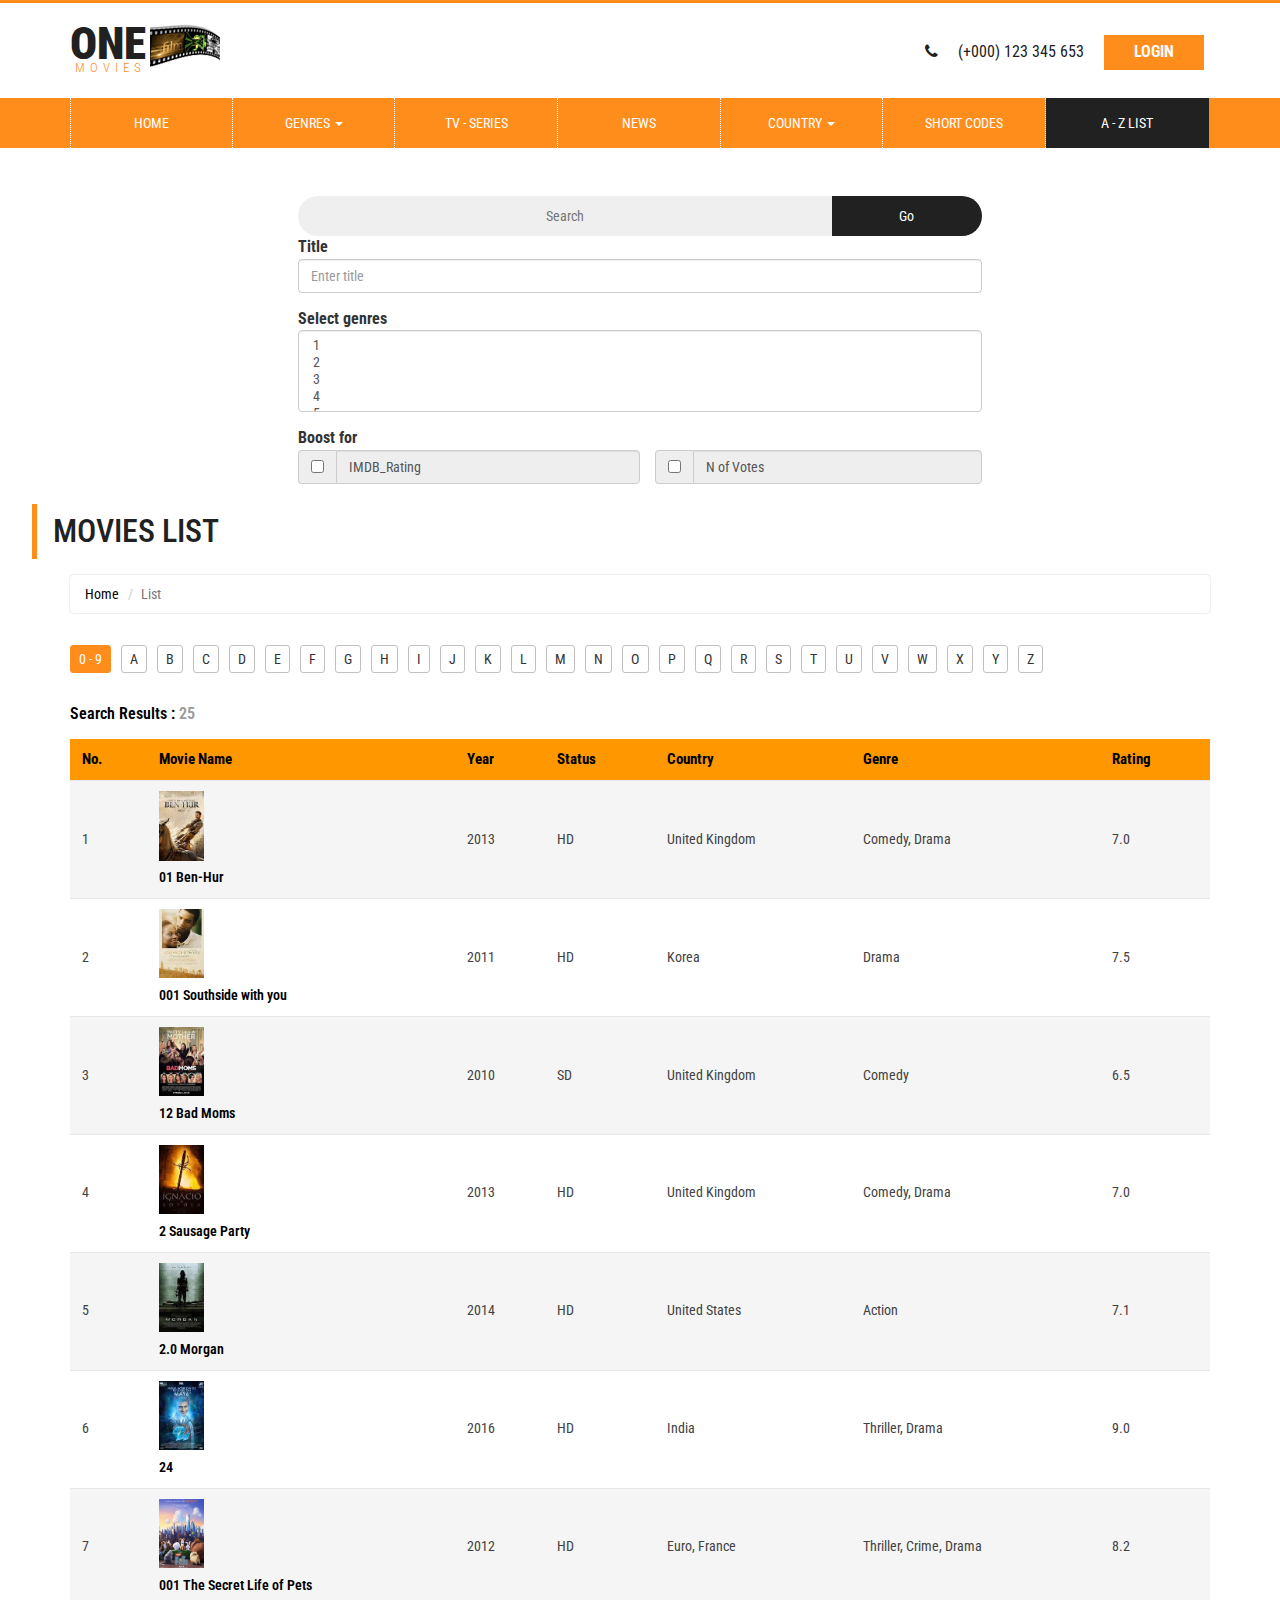
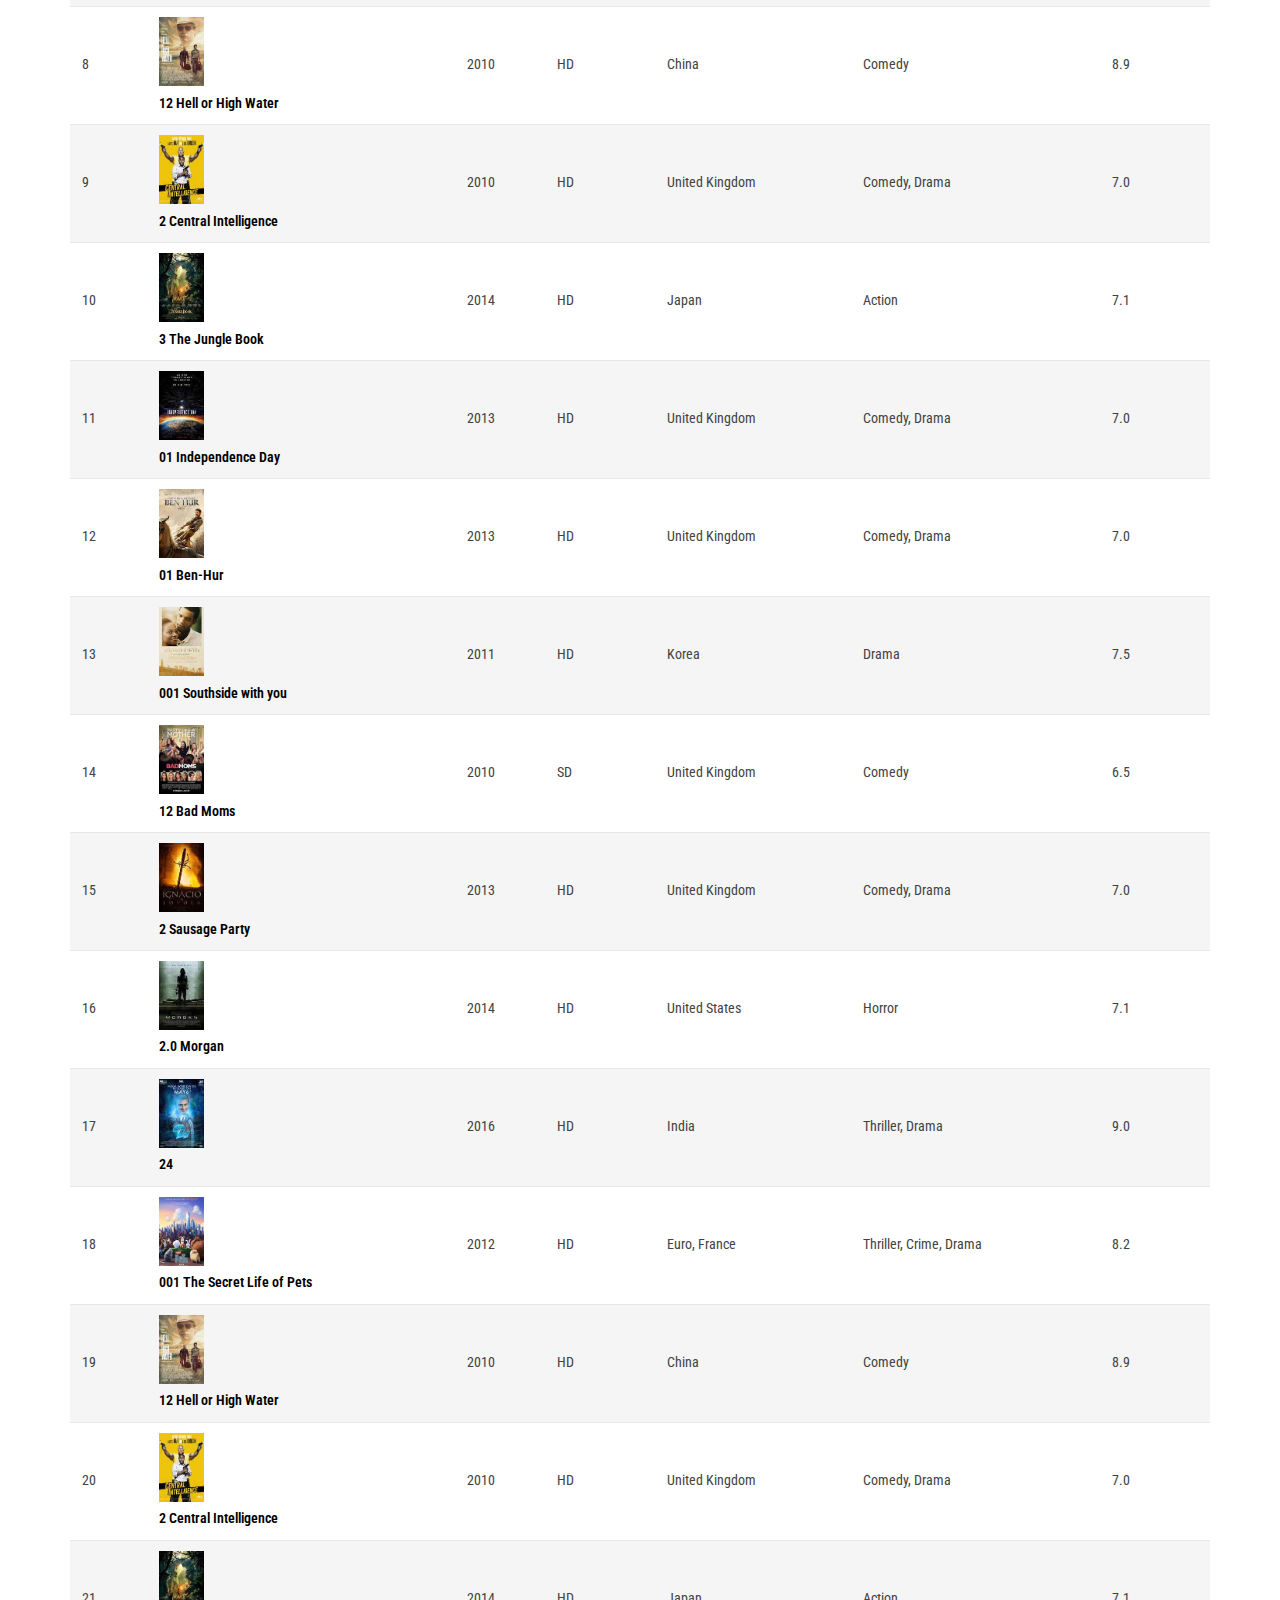
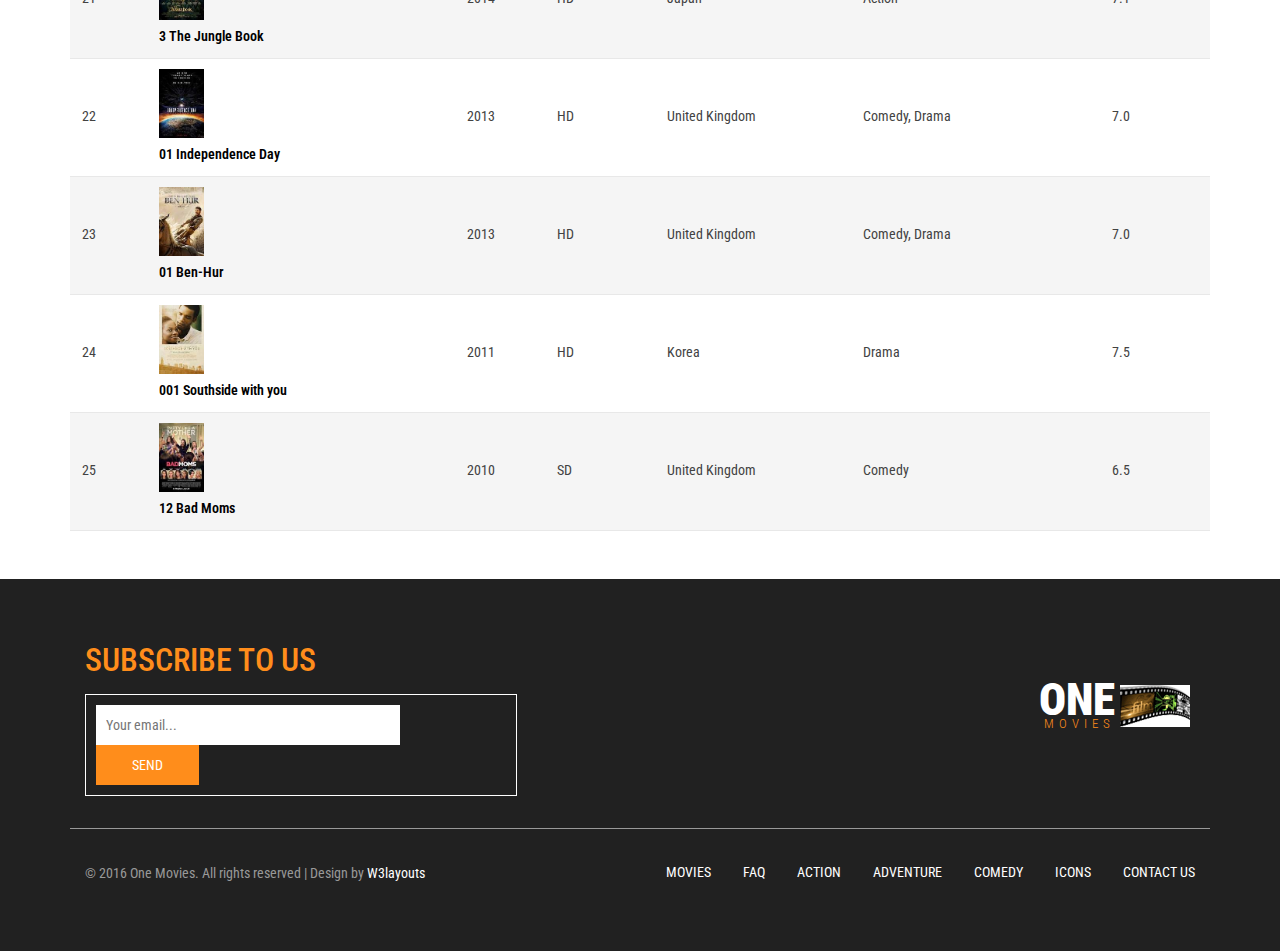
==== static/list.html @ 92dc8e6f "static folder added" ====
<!--
author: W3layouts
author URL: http://w3layouts.com
License: Creative Commons Attribution 3.0 Unported
License URL: http://creativecommons.org/licenses/by/3.0/
-->
<!DOCTYPE html>
<html lang="en">

<head>
	<title>Search your favourities series</title>
	<!-- for-mobile-apps -->
	<meta name="viewport" content="width=device-width, initial-scale=1">
	<meta http-equiv="Content-Type" content="text/html; charset=utf-8" />
	<meta name="keywords" content="One Movies Responsive web template, Bootstrap Web Templates, Flat Web Templates, Android Compatible web template, 
Smartphone Compatible web template, free webdesigns for Nokia, Samsung, LG, SonyEricsson, Motorola web design" />
	<script type="application/x-javascript"> addEventListener("load", function() { setTimeout(hideURLbar, 0); }, false);
		function hideURLbar(){ window.scrollTo(0,1); } </script>
	<!-- //for-mobile-apps -->
	<link href="css/bootstrap.css" rel="stylesheet" type="text/css" media="all" />
	<link href="css/style.css" rel="stylesheet" type="text/css" media="all" />
	<link rel="stylesheet" href="css/faqstyle.css" type="text/css" media="all" />
	<link href="css/medile.css" rel='stylesheet' type='text/css' />
	<link href="css/single.css" rel='stylesheet' type='text/css' />
	<link rel="stylesheet" href="css/contactstyle.css" type="text/css" media="all" />
	<!-- news-css -->
	<link rel="stylesheet" href="news-css/news.css" type="text/css" media="all" />
	<!-- //news-css -->
	<!-- list-css -->
	<link rel="stylesheet" href="list-css/list.css" type="text/css" media="all" />
	<!-- //list-css -->
	<!-- font-awesome icons -->
	<link rel="stylesheet" href="css/font-awesome.min.css" />
	<!-- //font-awesome icons -->
	<!-- js -->
	<script type="text/javascript" src="js/jquery-2.1.4.min.js"></script>
	<!-- //js -->
	<link href='//fonts.googleapis.com/css?family=Roboto+Condensed:400,700italic,700,400italic,300italic,300'
		rel='stylesheet' type='text/css'>
	<!-- start-smoth-scrolling -->
	<script type="text/javascript" src="js/move-top.js"></script>
	<script type="text/javascript" src="js/easing.js"></script>
	<script type="text/javascript">
		jQuery(document).ready(function ($) {
			$(".scroll").click(function (event) {
				event.preventDefault();
				$('html,body').animate({ scrollTop: $(this.hash).offset().top }, 1000);
			});
		});
	</script>
	<!-- start-smoth-scrolling -->
	<!-- tables -->
	<link rel="stylesheet" type="text/css" href="list-css/table-style.css" />
	<link rel="stylesheet" type="text/css" href="list-css/basictable.css" />
	<script type="text/javascript" src="list-js/jquery.basictable.min.js"></script>
	<script type="text/javascript">
		$(document).ready(function () {
			$('#table').basictable();

			$('#table-breakpoint').basictable({
				breakpoint: 768
			});
			$('#table-breakpoint1').basictable({
				breakpoint: 768
			});
			$('#table-breakpoint2').basictable({
				breakpoint: 768
			});
			$('#table-breakpoint3').basictable({
				breakpoint: 768
			});
			$('#table-breakpoint4').basictable({
				breakpoint: 768
			});
			$('#table-breakpoint5').basictable({
				breakpoint: 768
			});
			$('#table-breakpoint6').basictable({
				breakpoint: 768
			});
			$('#table-breakpoint7').basictable({
				breakpoint: 768
			});
			$('#table-breakpoint8').basictable({
				breakpoint: 768
			});
			$('#table-breakpoint9').basictable({
				breakpoint: 768
			});
			$('#table-breakpoint10').basictable({
				breakpoint: 768
			});
			$('#table-breakpoint11').basictable({
				breakpoint: 768
			});
			$('#table-breakpoint12').basictable({
				breakpoint: 768
			});
			$('#table-breakpoint13').basictable({
				breakpoint: 768
			});
			$('#table-breakpoint14').basictable({
				breakpoint: 768
			});
			$('#table-breakpoint15').basictable({
				breakpoint: 768
			});
			$('#table-breakpoint16').basictable({
				breakpoint: 768
			});
			$('#table-breakpoint17').basictable({
				breakpoint: 768
			});
			$('#table-breakpoint18').basictable({
				breakpoint: 768
			});
			$('#table-breakpoint19').basictable({
				breakpoint: 768
			});
			$('#table-breakpoint20').basictable({
				breakpoint: 768
			});
			$('#table-breakpoint21').basictable({
				breakpoint: 768
			});
			$('#table-breakpoint22').basictable({
				breakpoint: 768
			});
			$('#table-breakpoint23').basictable({
				breakpoint: 768
			});
			$('#table-breakpoint24').basictable({
				breakpoint: 768
			});
			$('#table-breakpoint25').basictable({
				breakpoint: 768
			});
			$('#table-breakpoint26').basictable({
				breakpoint: 768
			});
		});
	</script>
	<!-- //tables -->
</head>

<body>
	<!-- header -->
	<div class="header">
		<div class="container">
			<div class="w3layouts_logo">
				<a href="index.html">
					<h1>One<span>Movies</span></h1>
				</a>
			</div>
			<div class="w3l_sign_in_register">
				<ul>
					<li><i class="fa fa-phone" aria-hidden="true"></i> (+000) 123 345 653</li>
					<li><a href="#" data-toggle="modal" data-target="#myModal">Login</a></li>
				</ul>
			</div>
			<div class="clearfix"> </div>
		</div>
	</div>
	<!-- //header -->
	<!-- bootstrap-pop-up -->
	<div class="modal video-modal fade" id="myModal" tabindex="-1" role="dialog" aria-labelledby="myModal">
		<div class="modal-dialog" role="document">
			<div class="modal-content">
				<div class="modal-header">
					Sign In & Sign Up
					<button type="button" class="close" data-dismiss="modal" aria-label="Close"><span
							aria-hidden="true">&times;</span></button>
				</div>
				<section>
					<div class="modal-body">
						<div class="w3_login_module">
							<div class="module form-module">
								<div class="toggle"><i class="fa fa-times fa-pencil"></i>
									<div class="tooltip">Click Me</div>
								</div>
								<div class="form">
									<h3>Login to your account</h3>
									<form action="#" method="post">
										<input type="text" name="Username" placeholder="Username" required="">
										<input type="password" name="Password" placeholder="Password" required="">
										<input type="submit" value="Login">
									</form>
								</div>
								<div class="form">
									<h3>Create an account</h3>
									<form action="#" method="post">
										<input type="text" name="Username" placeholder="Username" required="">
										<input type="password" name="Password" placeholder="Password" required="">
										<input type="email" name="Email" placeholder="Email Address" required="">
										<input type="text" name="Phone" placeholder="Phone Number" required="">
										<input type="submit" value="Register">
									</form>
								</div>
								<div class="cta"><a href="#">Forgot your password?</a></div>
							</div>
						</div>
					</div>
				</section>
			</div>
		</div>
	</div>
	<script>
		$('.toggle').click(function () {
			// Switches the Icon
			$(this).children('i').toggleClass('fa-pencil');
			// Switches the forms  
			$('.form').animate({
				height: "toggle",
				'padding-top': 'toggle',
				'padding-bottom': 'toggle',
				opacity: "toggle"
			}, "slow");
		});
	</script>
	<!-- //bootstrap-pop-up -->
	<!-- nav -->
	<div class="movies_nav">
		<div class="container">
			<nav class="navbar navbar-default">
				<div class="navbar-header navbar-left">
					<button type="button" class="navbar-toggle collapsed" data-toggle="collapse"
						data-target="#bs-example-navbar-collapse-1">
						<span class="sr-only">Toggle navigation</span>
						<span class="icon-bar"></span>
						<span class="icon-bar"></span>
						<span class="icon-bar"></span>
					</button>
				</div>
				<!-- Collect the nav links, forms, and other content for toggling -->
				<div class="collapse navbar-collapse navbar-right" id="bs-example-navbar-collapse-1">
					<nav>
						<ul class="nav navbar-nav">
							<li class="w3_home_act"><a href="index.html">Home</a></li>
							<li class="dropdown">
								<a href="#" class="dropdown-toggle" data-toggle="dropdown">Genres <b
										class="caret"></b></a>
								<ul class="dropdown-menu multi-column columns-3">
									<li>
										<div class="col-sm-4">
											<ul class="multi-column-dropdown">
												<li><a href="genres.html">Action</a></li>
												<li><a href="genres.html">Biography</a></li>
												<li><a href="genres.html">Crime</a></li>
												<li><a href="genres.html">Family</a></li>
												<li><a href="horror.html">Horror</a></li>
												<li><a href="genres.html">Romance</a></li>
												<li><a href="genres.html">Sports</a></li>
												<li><a href="genres.html">War</a></li>
											</ul>
										</div>
										<div class="col-sm-4">
											<ul class="multi-column-dropdown">
												<li><a href="genres.html">Adventure</a></li>
												<li><a href="comedy.html">Comedy</a></li>
												<li><a href="genres.html">Documentary</a></li>
												<li><a href="genres.html">Fantasy</a></li>
												<li><a href="genres.html">Thriller</a></li>
											</ul>
										</div>
										<div class="col-sm-4">
											<ul class="multi-column-dropdown">
												<li><a href="genres.html">Animation</a></li>
												<li><a href="genres.html">Costume</a></li>
												<li><a href="genres.html">Drama</a></li>
												<li><a href="genres.html">History</a></li>
												<li><a href="genres.html">Musical</a></li>
												<li><a href="genres.html">Psychological</a></li>
											</ul>
										</div>
										<div class="clearfix"></div>
									</li>
								</ul>
							</li>
							<li><a href="series.html">tv - series</a></li>
							<li><a href="news.html">news</a></li>
							<li class="dropdown">
								<a href="#" class="dropdown-toggle" data-toggle="dropdown">Country <b
										class="caret"></b></a>
								<ul class="dropdown-menu multi-column columns-3">
									<li>
										<div class="col-sm-4">
											<ul class="multi-column-dropdown">
												<li><a href="genres.html">Asia</a></li>
												<li><a href="genres.html">France</a></li>
												<li><a href="genres.html">Taiwan</a></li>
												<li><a href="genres.html">United States</a></li>
											</ul>
										</div>
										<div class="col-sm-4">
											<ul class="multi-column-dropdown">
												<li><a href="genres.html">China</a></li>
												<li><a href="genres.html">HongCong</a></li>
												<li><a href="genres.html">Japan</a></li>
												<li><a href="genres.html">Thailand</a></li>
											</ul>
										</div>
										<div class="col-sm-4">
											<ul class="multi-column-dropdown">
												<li><a href="genres.html">Euro</a></li>
												<li><a href="genres.html">India</a></li>
												<li><a href="genres.html">Korea</a></li>
												<li><a href="genres.html">United Kingdom</a></li>
											</ul>
										</div>
										<div class="clearfix"></div>
									</li>
								</ul>
							</li>
							<li><a href="short-codes.html">Short Codes</a></li>
							<li class="active"><a href="list.html">A - z list</a></li>
						</ul>
					</nav>
				</div>
			</nav>
		</div>
	</div>
	<!-- faq-banner -->
	<div class="faq">
		<div class="container" style="display: flex;">
			<div class="w3_search" style="margin: 0 !important; flex:content;">
				<form action="#" method="post" style="margin: 0 20%">
					<input type="text" name="Search" id="overview" placeholder="Search" required="">
					<input type="submit" value="Go">
					<div class="form-group">
						<label for="title">Title</label>
						<input type="text" class="form-control" id="title" placeholder="Enter title">
					</div>
					<div class="form-group">
						<label for="genre">Select genres</label>
						<select multiple class="form-control" id="exampleFormControlSelect2">
							<option>1</option>
							<option>2</option>
							<option>3</option>
							<option>4</option>
							<option>5</option>
						</select>
					</div>
					<label for="genre">Boost for</label>
					<div class="row" style="margin:0">
						<div class="col-lg-6 in-gp-tl">
							<div class="input-group">
								<span class="input-group-addon">
									<input type="checkbox" aria-label="...">
								</span>
								<input type="text" class="form-control" aria-label="..." value="IMDB_Rating" disabled>
							</div><!-- /input-group -->
						</div><!-- /.col-lg-6 -->
						<div class="col-lg-6 in-gp-tb">
							<div class="input-group">
								<span class="input-group-addon">
									<input type="checkbox" aria-label="...">
								</span>
								<input type="text" class="form-control" aria-label="..." value="N of Votes" disabled>
							</div><!-- /input-group -->
						</div><!-- /.col-lg-6 -->
					</div><!-- /.row -->
				</form>
			</div>
		</div>
		<h4 class="latest-text w3_faq_latest_text w3_latest_text">Movies List</h4>
		<div class="container">
			<div class="agileits-news-top">
				<ol class="breadcrumb">
					<li><a href="index.html">Home</a></li>
					<li class="active">List</li>
				</ol>
			</div>
			<div class="bs-example bs-example-tabs" role="tabpanel" data-example-id="togglable-tabs">
				<ul id="myTab" class="nav nav-tabs" role="tablist">
					<li role="presentation" class="active"><a href="#home" id="home-tab" role="tab" data-toggle="tab"
							aria-controls="home" aria-expanded="true">0 - 9</a></li>
					<li role="presentation"><a href="#a" role="tab" id="a-tab" data-toggle="tab" aria-controls="a">A</a>
					</li>
					<li role="presentation"><a href="#b" role="tab" id="b-tab" data-toggle="tab" aria-controls="b">B</a>
					</li>
					<li role="presentation"><a href="#c" role="tab" id="c-tab" data-toggle="tab" aria-controls="c">C</a>
					</li>
					<li role="presentation"><a href="#d" role="tab" id="d-tab" data-toggle="tab" aria-controls="d">D</a>
					</li>
					<li role="presentation"><a href="#e" role="tab" id="e-tab" data-toggle="tab" aria-controls="e">E</a>
					</li>
					<li role="presentation"><a href="#f" role="tab" id="f-tab" data-toggle="tab" aria-controls="f">F</a>
					</li>
					<li role="presentation"><a href="#g" role="tab" id="g-tab" data-toggle="tab" aria-controls="g">G</a>
					</li>
					<li role="presentation"><a href="#h" role="tab" id="h-tab" data-toggle="tab" aria-controls="h">H</a>
					</li>
					<li role="presentation"><a href="#i" role="tab" id="i-tab" data-toggle="tab" aria-controls="i">I</a>
					</li>
					<li role="presentation"><a href="#j" role="tab" id="j-tab" data-toggle="tab" aria-controls="j">J</a>
					</li>
					<li role="presentation"><a href="#k" role="tab" id="k-tab" data-toggle="tab" aria-controls="k">K</a>
					</li>
					<li role="presentation"><a href="#l" role="tab" id="l-tab" data-toggle="tab" aria-controls="l">L</a>
					</li>
					<li role="presentation"><a href="#m" role="tab" id="m-tab" data-toggle="tab" aria-controls="m">M</a>
					</li>
					<li role="presentation"><a href="#n" role="tab" id="n-tab" data-toggle="tab" aria-controls="n">N</a>
					</li>
					<li role="presentation"><a href="#o" role="tab" id="o-tab" data-toggle="tab" aria-controls="o">O</a>
					</li>
					<li role="presentation"><a href="#p" role="tab" id="p-tab" data-toggle="tab" aria-controls="p">P</a>
					</li>
					<li role="presentation"><a href="#q" role="tab" id="q-tab" data-toggle="tab" aria-controls="q">Q</a>
					</li>
					<li role="presentation"><a href="#r" role="tab" id="r-tab" data-toggle="tab" aria-controls="r">R</a>
					</li>
					<li role="presentation"><a href="#s" role="tab" id="s-tab" data-toggle="tab" aria-controls="s">S</a>
					</li>
					<li role="presentation"><a href="#t" role="tab" id="t-tab" data-toggle="tab" aria-controls="t">T</a>
					</li>
					<li role="presentation"><a href="#u" role="tab" id="u-tab" data-toggle="tab" aria-controls="u">U</a>
					</li>
					<li role="presentation"><a href="#v" role="tab" id="v-tab" data-toggle="tab" aria-controls="v">V</a>
					</li>
					<li role="presentation"><a href="#w" role="tab" id="w-tab" data-toggle="tab" aria-controls="w">W</a>
					</li>
					<li role="presentation"><a href="#x" role="tab" id="x-tab" data-toggle="tab" aria-controls="x">X</a>
					</li>
					<li role="presentation"><a href="#y" role="tab" id="y-tab" data-toggle="tab" aria-controls="y">Y</a>
					</li>
					<li role="presentation"><a href="#z" role="tab" id="z-tab" data-toggle="tab" aria-controls="z">Z</a>
					</li>
				</ul>
				<div id="myTabContent" class="tab-content">
					<div role="tabpanel" class="tab-pane fade in active" id="home" aria-labelledby="home-tab">
						<div class="agile-news-table">
							<div class="w3ls-news-result">
								<h4>Search Results : <span>25</span></h4>
							</div>
							<table id="table-breakpoint">
								<thead>
									<tr>
										<th>No.</th>
										<th>Movie Name</th>
										<th>Year</th>
										<th>Status</th>
										<th>Country</th>
										<th>Genre</th>
										<th>Rating</th>
									</tr>
								</thead>
								<tbody>
									<tr>
										<td>1</td>
										<td class="w3-list-img"><a href="single.html"><img src="images/n1.jpg" alt="" />
												<span>01 Ben-Hur</span></a></td>
										<td>2013</td>
										<td>HD</td>
										<td class="w3-list-info"><a href="genres.html">United Kingdom</a></td>
										<td class="w3-list-info"><a href="comedy.html">Comedy, Drama</a></td>
										<td>7.0</td>
									</tr>
									<tr>
										<td>2</td>
										<td class="w3-list-img"><a href="single.html"><img src="images/n2.jpg" alt="" />
												<span>001 Southside with you</span></a></td>
										<td>2011</td>
										<td>HD</td>
										<td class="w3-list-info"><a href="genres.html">Korea</a></td>
										<td class="w3-list-info"><a href="genres.html">Drama</a></td>
										<td>7.5</td>
									</tr>
									<tr>
										<td>3</td>
										<td class="w3-list-img"><a href="single.html"><img src="images/n11.jpg"
													alt="" /> <span>12 Bad Moms</span></a></td>
										<td>2010</td>
										<td>SD</td>
										<td class="w3-list-info"><a href="genres.html">United Kingdom</a></td>
										<td class="w3-list-info"><a href="comedy.html">Comedy</a></td>
										<td>6.5</td>
									</tr>
									<tr>
										<td>4</td>
										<td class="w3-list-img"><a href="single.html"><img src="images/n3.jpg" alt="" />
												<span>2 Sausage Party</span></a></td>
										<td>2013</td>
										<td>HD</td>
										<td class="w3-list-info"><a href="genres.html">United Kingdom</a></td>
										<td class="w3-list-info"><a href="comedy.html">Comedy, Drama</a></td>
										<td>7.0</td>
									</tr>
									<tr>
										<td>5</td>
										<td class="w3-list-img"><a href="single.html"><img src="images/n4.jpg" alt="" />
												<span>2.0 Morgan</span></a></td>
										<td>2014</td>
										<td>HD</td>
										<td class="w3-list-info"><a href="genres.html">United States</a></td>
										<td class="w3-list-info"><a href="genres.html">Action</a></td>
										<td>7.1</td>
									</tr>
									<tr>
										<td>6</td>
										<td class="w3-list-img"><a href="single.html"><img src="images/n5.jpg" alt="" />
												<span>24</span></a></td>
										<td>2016</td>
										<td>HD</td>
										<td class="w3-list-info"><a href="genres.html">India</a></td>
										<td class="w3-list-info"><a href="genres.html">Thriller, Drama</a></td>
										<td>9.0</td>
									</tr>
									<tr>
										<td>7</td>
										<td class="w3-list-img"><a href="single.html"><img src="images/n6.jpg" alt="" />
												<span>001 The Secret Life of Pets</span></a></td>
										<td>2012</td>
										<td>HD</td>
										<td class="w3-list-info"><a href="genres.html">Euro, France</a></td>
										<td class="w3-list-info"><a href="genres.html">Thriller, Crime, Drama</a></td>
										<td>8.2</td>
									</tr>
									<tr>
										<td>8</td>
										<td class="w3-list-img"><a href="single.html"><img src="images/n7.jpg" alt="" />
												<span>12 Hell or High Water</span></a></td>
										<td>2010</td>
										<td>HD</td>
										<td class="w3-list-info"><a href="genres.html">China</a></td>
										<td class="w3-list-info"><a href="comedy.html">Comedy</a></td>
										<td>8.9</td>
									</tr>
									<tr>
										<td>9</td>
										<td class="w3-list-img"><a href="single.html"><img src="images/n8.jpg" alt="" />
												<span>2 Central Intelligence</span></a></td>
										<td>2010</td>
										<td>HD</td>
										<td class="w3-list-info"><a href="genres.html">United Kingdom</a></td>
										<td class="w3-list-info"><a href="comedy.html">Comedy, Drama</a></td>
										<td>7.0</td>
									</tr>
									<tr>
										<td>10</td>
										<td class="w3-list-img"><a href="single.html"><img src="images/n9.jpg" alt="" />
												<span>3 The Jungle Book</span></a></td>
										<td>2014</td>
										<td>HD</td>
										<td class="w3-list-info"><a href="genres.html">Japan</a></td>
										<td class="w3-list-info"><a href="genres.html">Action</a></td>
										<td>7.1</td>
									</tr>
									<tr>
										<td>11</td>
										<td class="w3-list-img"><a href="single.html"><img src="images/n10.jpg"
													alt="" /> <span>01 Independence Day</span></a></td>
										<td>2013</td>
										<td>HD</td>
										<td class="w3-list-info"><a href="genres.html">United Kingdom</a></td>
										<td class="w3-list-info"><a href="comedy.html">Comedy, Drama</a></td>
										<td>7.0</td>
									</tr>
									<tr>
										<td>12</td>
										<td class="w3-list-img"><a href="single.html"><img src="images/n1.jpg" alt="" />
												<span>01 Ben-Hur</span></a></td>
										<td>2013</td>
										<td>HD</td>
										<td class="w3-list-info"><a href="genres.html">United Kingdom</a></td>
										<td class="w3-list-info"><a href="comedy.html">Comedy, Drama</a></td>
										<td>7.0</td>
									</tr>
									<tr>
										<td>13</td>
										<td class="w3-list-img"><a href="single.html"><img src="images/n2.jpg" alt="" />
												<span>001 Southside with you</span></a></td>
										<td>2011</td>
										<td>HD</td>
										<td class="w3-list-info"><a href="genres.html">Korea</a></td>
										<td class="w3-list-info"><a href="genres.html">Drama</a></td>
										<td>7.5</td>
									</tr>
									<tr>
										<td>14</td>
										<td class="w3-list-img"><a href="single.html"><img src="images/n11.jpg"
													alt="" /> <span>12 Bad Moms</span></a></td>
										<td>2010</td>
										<td>SD</td>
										<td class="w3-list-info"><a href="genres.html">United Kingdom</a></td>
										<td class="w3-list-info"><a href="comedy.html">Comedy</a></td>
										<td>6.5</td>
									</tr>
									<tr>
										<td>15</td>
										<td class="w3-list-img"><a href="single.html"><img src="images/n3.jpg" alt="" />
												<span>2 Sausage Party</span></a></td>
										<td>2013</td>
										<td>HD</td>
										<td class="w3-list-info"><a href="genres.html">United Kingdom</a></td>
										<td class="w3-list-info"><a href="comedy.html">Comedy, Drama</a></td>
										<td>7.0</td>
									</tr>
									<tr>
										<td>16</td>
										<td class="w3-list-img"><a href="single.html"><img src="images/n4.jpg" alt="" />
												<span>2.0 Morgan</span></a></td>
										<td>2014</td>
										<td>HD</td>
										<td class="w3-list-info"><a href="genres.html">United States</a></td>
										<td class="w3-list-info"><a href="horror.html">Horror</a></td>
										<td>7.1</td>
									</tr>
									<tr>
										<td>17</td>
										<td class="w3-list-img"><a href="single.html"><img src="images/n5.jpg" alt="" />
												<span>24</span></a></td>
										<td>2016</td>
										<td>HD</td>
										<td class="w3-list-info"><a href="genres.html">India</a></td>
										<td class="w3-list-info"><a href="genres.html">Thriller, Drama</a></td>
										<td>9.0</td>
									</tr>
									<tr>
										<td>18</td>
										<td class="w3-list-img"><a href="single.html"><img src="images/n6.jpg" alt="" />
												<span>001 The Secret Life of Pets</span></a></td>
										<td>2012</td>
										<td>HD</td>
										<td class="w3-list-info"><a href="genres.html">Euro, France</a></td>
										<td class="w3-list-info"><a href="genres.html">Thriller, Crime, Drama</a></td>
										<td>8.2</td>
									</tr>
									<tr>
										<td>19</td>
										<td class="w3-list-img"><a href="single.html"><img src="images/n7.jpg" alt="" />
												<span>12 Hell or High Water</span></a></td>
										<td>2010</td>
										<td>HD</td>
										<td class="w3-list-info"><a href="genres.html">China</a></td>
										<td class="w3-list-info"><a href="comedy.html">Comedy</a></td>
										<td>8.9</td>
									</tr>
									<tr>
										<td>20</td>
										<td class="w3-list-img"><a href="single.html"><img src="images/n8.jpg" alt="" />
												<span>2 Central Intelligence</span></a></td>
										<td>2010</td>
										<td>HD</td>
										<td class="w3-list-info"><a href="genres.html">United Kingdom</a></td>
										<td class="w3-list-info"><a href="comedy.html">Comedy, Drama</a></td>
										<td>7.0</td>
									</tr>
									<tr>
										<td>21</td>
										<td class="w3-list-img"><a href="single.html"><img src="images/n9.jpg" alt="" />
												<span>3 The Jungle Book</span></a></td>
										<td>2014</td>
										<td>HD</td>
										<td class="w3-list-info"><a href="genres.html">Japan</a></td>
										<td class="w3-list-info"><a href="genres.html">Action</a></td>
										<td>7.1</td>
									</tr>
									<tr>
										<td>22</td>
										<td class="w3-list-img"><a href="single.html"><img src="images/n10.jpg"
													alt="" /> <span>01 Independence Day</span></a></td>
										<td>2013</td>
										<td>HD</td>
										<td class="w3-list-info"><a href="genres.html">United Kingdom</a></td>
										<td class="w3-list-info"><a href="comedy.html">Comedy, Drama</a></td>
										<td>7.0</td>
									</tr>
									<tr>
										<td>23</td>
										<td class="w3-list-img"><a href="single.html"><img src="images/n1.jpg" alt="" />
												<span>01 Ben-Hur</span></a></td>
										<td>2013</td>
										<td>HD</td>
										<td class="w3-list-info"><a href="genres.html">United Kingdom</a></td>
										<td class="w3-list-info"><a href="comedy.html">Comedy, Drama</a></td>
										<td>7.0</td>
									</tr>
									<tr>
										<td>24</td>
										<td class="w3-list-img"><a href="single.html"><img src="images/n2.jpg" alt="" />
												<span>001 Southside with you</span></a></td>
										<td>2011</td>
										<td>HD</td>
										<td class="w3-list-info"><a href="genres.html">Korea</a></td>
										<td class="w3-list-info"><a href="genres.html">Drama</a></td>
										<td>7.5</td>
									</tr>
									<tr>
										<td>25</td>
										<td class="w3-list-img"><a href="single.html"><img src="images/n11.jpg"
													alt="" /> <span>12 Bad Moms</span></a></td>
										<td>2010</td>
										<td>SD</td>
										<td class="w3-list-info"><a href="genres.html">United Kingdom</a></td>
										<td class="w3-list-info"><a href="comedy.html">Comedy</a></td>
										<td>6.5</td>
									</tr>
								</tbody>
							</table>
						</div>
					</div>
					<div role="tabpanel" class="tab-pane fade" id="a" aria-labelledby="a-tab">
						<div class="agile-news-table">
							<div class="w3ls-news-result">
								<h4>Search Results : <span>17</span></h4>
							</div>
							<table id="table-breakpoint1">
								<thead>
									<tr>
										<th>No.</th>
										<th>Movie Name</th>
										<th>Year</th>
										<th>Status</th>
										<th>Country</th>
										<th>Genre</th>
										<th>Rating</th>
									</tr>
								</thead>
								<tbody>
									<tr>
										<td>1</td>
										<td class="w3-list-img"><a href="single.html"><img src="images/n3.jpg" alt="" />
												<span>2 Sausage Party</span></a></td>
										<td>2013</td>
										<td>HD</td>
										<td class="w3-list-info"><a href="genres.html">United Kingdom</a></td>
										<td class="w3-list-info"><a href="genres.html">Comedy, Drama</a></td>
										<td>7.0</td>
									</tr>
									<tr>
										<td>2</td>
										<td class="w3-list-img"><a href="single.html"><img src="images/n4.jpg" alt="" />
												<span>2.0 Morgan</span></a></td>
										<td>2014</td>
										<td>HD</td>
										<td class="w3-list-info"><a href="genres.html">United States</a></td>
										<td class="w3-list-info"><a href="genres.html">Action</a></td>
										<td>7.1</td>
									</tr>
									<tr>
										<td>3</td>
										<td class="w3-list-img"><a href="single.html"><img src="images/n5.jpg" alt="" />
												<span>24</span></a></td>
										<td>2016</td>
										<td>HD</td>
										<td class="w3-list-info"><a href="genres.html">India</a></td>
										<td class="w3-list-info"><a href="genres.html">Thriller, Drama</a></td>
										<td>9.0</td>
									</tr>
									<tr>
										<td>4</td>
										<td class="w3-list-img"><a href="single.html"><img src="images/n6.jpg" alt="" />
												<span>001 The Secret Life of Pets</span></a></td>
										<td>2012</td>
										<td>HD</td>
										<td class="w3-list-info"><a href="genres.html">Euro, France</a></td>
										<td class="w3-list-info"><a href="genres.html">Thriller, Crime, Drama</a></td>
										<td>8.2</td>
									</tr>
									<tr>
										<td>5</td>
										<td class="w3-list-img"><a href="single.html"><img src="images/n7.jpg" alt="" />
												<span>12 Hell or High Water</span></a></td>
										<td>2010</td>
										<td>HD</td>
										<td class="w3-list-info"><a href="genres.html">China</a></td>
										<td class="w3-list-info"><a href="genres.html">Comedy</a></td>
										<td>8.9</td>
									</tr>
									<tr>
										<td>6</td>
										<td class="w3-list-img"><a href="single.html"><img src="images/n8.jpg" alt="" />
												<span>2 Central Intelligence</span></a></td>
										<td>2010</td>
										<td>HD</td>
										<td class="w3-list-info"><a href="genres.html">United Kingdom</a></td>
										<td class="w3-list-info"><a href="genres.html">Comedy, Drama</a></td>
										<td>7.0</td>
									</tr>
									<tr>
										<td>7</td>
										<td class="w3-list-img"><a href="single.html"><img src="images/n9.jpg" alt="" />
												<span>3 The Jungle Book</span></a></td>
										<td>2014</td>
										<td>HD</td>
										<td class="w3-list-info"><a href="genres.html">Japan</a></td>
										<td class="w3-list-info"><a href="genres.html">Action</a></td>
										<td>7.1</td>
									</tr>
									<tr>
										<td>8</td>
										<td class="w3-list-img"><a href="single.html"><img src="images/n10.jpg"
													alt="" /> <span>01 Independence Day</span></a></td>
										<td>2013</td>
										<td>HD</td>
										<td class="w3-list-info"><a href="genres.html">United Kingdom</a></td>
										<td class="w3-list-info"><a href="genres.html">Comedy, Drama</a></td>
										<td>7.0</td>
									</tr>
									<tr>
										<td>9</td>
										<td class="w3-list-img"><a href="single.html"><img src="images/n1.jpg" alt="" />
												<span>01 Ben-Hur</span></a></td>
										<td>2013</td>
										<td>HD</td>
										<td class="w3-list-info"><a href="genres.html">United Kingdom</a></td>
										<td class="w3-list-info"><a href="genres.html">Comedy, Drama</a></td>
										<td>7.0</td>
									</tr>
									<tr>
										<td>10</td>
										<td class="w3-list-img"><a href="single.html"><img src="images/n2.jpg" alt="" />
												<span>001 Southside with you</span></a></td>
										<td>2011</td>
										<td>HD</td>
										<td class="w3-list-info"><a href="genres.html">Korea</a></td>
										<td class="w3-list-info"><a href="genres.html">Drama</a></td>
										<td>7.5</td>
									</tr>
									<tr>
										<td>11</td>
										<td class="w3-list-img"><a href="single.html"><img src="images/n11.jpg"
													alt="" /> <span>12 Bad Moms</span></a></td>
										<td>2010</td>
										<td>SD</td>
										<td class="w3-list-info"><a href="genres.html">United Kingdom</a></td>
										<td class="w3-list-info"><a href="genres.html">Comedy</a></td>
										<td>6.5</td>
									</tr>
									<tr>
										<td>12</td>
										<td class="w3-list-img"><a href="single.html"><img src="images/n3.jpg" alt="" />
												<span>2 Sausage Party</span></a></td>
										<td>2013</td>
										<td>HD</td>
										<td class="w3-list-info"><a href="genres.html">United Kingdom</a></td>
										<td class="w3-list-info"><a href="genres.html">Comedy, Drama</a></td>
										<td>7.0</td>
									</tr>
									<tr>
										<td>13</td>
										<td class="w3-list-img"><a href="single.html"><img src="images/n4.jpg" alt="" />
												<span>2.0 Morgan</span></a></td>
										<td>2014</td>
										<td>HD</td>
										<td class="w3-list-info"><a href="genres.html">United States</a></td>
										<td class="w3-list-info"><a href="genres.html">Action</a></td>
										<td>7.1</td>
									</tr>
									<tr>
										<td>14</td>
										<td class="w3-list-img"><a href="single.html"><img src="images/n5.jpg" alt="" />
												<span>24</span></a></td>
										<td>2016</td>
										<td>HD</td>
										<td class="w3-list-info"><a href="genres.html">India</a></td>
										<td class="w3-list-info"><a href="genres.html">Thriller, Drama</a></td>
										<td>9.0</td>
									</tr>
									<tr>
										<td>15</td>
										<td class="w3-list-img"><a href="single.html"><img src="images/n6.jpg" alt="" />
												<span>001 The Secret Life of Pets</span></a></td>
										<td>2012</td>
										<td>HD</td>
										<td class="w3-list-info"><a href="genres.html">Euro, France</a></td>
										<td class="w3-list-info"><a href="genres.html">Thriller, Crime, Drama</a></td>
										<td>8.2</td>
									</tr>
									<tr>
										<td>16</td>
										<td class="w3-list-img"><a href="single.html"><img src="images/n7.jpg" alt="" />
												<span>12 Hell or High Water</span></a></td>
										<td>2010</td>
										<td>HD</td>
										<td class="w3-list-info"><a href="genres.html">China</a></td>
										<td class="w3-list-info"><a href="genres.html">Comedy</a></td>
										<td>8.9</td>
									</tr>
									<tr>
										<td>17</td>
										<td class="w3-list-img"><a href="single.html"><img src="images/n8.jpg" alt="" />
												<span>2 Central Intelligence</span></a></td>
										<td>2010</td>
										<td>HD</td>
										<td class="w3-list-info"><a href="genres.html">United Kingdom</a></td>
										<td class="w3-list-info"><a href="genres.html">Comedy, Drama</a></td>
										<td>7.0</td>
									</tr>
								</tbody>
							</table>
						</div>
					</div>
					<div role="tabpanel" class="tab-pane fade" id="b" aria-labelledby="b-tab">
						<div class="agile-news-table">
							<div class="w3ls-news-result">
								<h4>Search Results : <span>12</span></h4>
							</div>
							<table id="table-breakpoint2">
								<thead>
									<tr>
										<th>No.</th>
										<th>Movie Name</th>
										<th>Year</th>
										<th>Status</th>
										<th>Country</th>
										<th>Genre</th>
										<th>Rating</th>
									</tr>
								</thead>
								<tbody>
									<tr>
										<td>1</td>
										<td class="w3-list-img"><a href="single.html"><img src="images/n1.jpg" alt="" />
												<span>01 Ben-Hur</span></a></td>
										<td>2013</td>
										<td>HD</td>
										<td class="w3-list-info"><a href="genres.html">United Kingdom</a></td>
										<td class="w3-list-info"><a href="genres.html">Comedy, Drama</a></td>
										<td>7.0</td>
									</tr>
									<tr>
										<td>2</td>
										<td class="w3-list-img"><a href="single.html"><img src="images/n2.jpg" alt="" />
												<span>001 Southside with you</span></a></td>
										<td>2011</td>
										<td>HD</td>
										<td class="w3-list-info"><a href="genres.html">Korea</a></td>
										<td class="w3-list-info"><a href="genres.html">Drama</a></td>
										<td>7.5</td>
									</tr>
									<tr>
										<td>3</td>
										<td class="w3-list-img"><a href="single.html"><img src="images/n11.jpg"
													alt="" /> <span>12 Bad Moms</span></a></td>
										<td>2010</td>
										<td>SD</td>
										<td class="w3-list-info"><a href="genres.html">United Kingdom</a></td>
										<td class="w3-list-info"><a href="genres.html">Comedy</a></td>
										<td>6.5</td>
									</tr>
									<tr>
										<td>4</td>
										<td class="w3-list-img"><a href="single.html"><img src="images/n3.jpg" alt="" />
												<span>2 Sausage Party</span></a></td>
										<td>2013</td>
										<td>HD</td>
										<td class="w3-list-info"><a href="genres.html">United Kingdom</a></td>
										<td class="w3-list-info"><a href="genres.html">Comedy, Drama</a></td>
										<td>7.0</td>
									</tr>
									<tr>
										<td>5</td>
										<td class="w3-list-img"><a href="single.html"><img src="images/n4.jpg" alt="" />
												<span>2.0 Morgan</span></a></td>
										<td>2014</td>
										<td>HD</td>
										<td class="w3-list-info"><a href="genres.html">United States</a></td>
										<td class="w3-list-info"><a href="genres.html">Action</a></td>
										<td>7.1</td>
									</tr>
									<tr>
										<td>6</td>
										<td class="w3-list-img"><a href="single.html"><img src="images/n5.jpg" alt="" />
												<span>24</span></a></td>
										<td>2016</td>
										<td>HD</td>
										<td class="w3-list-info"><a href="genres.html">India</a></td>
										<td class="w3-list-info"><a href="genres.html">Thriller, Drama</a></td>
										<td>9.0</td>
									</tr>
									<tr>
										<td>7</td>
										<td class="w3-list-img"><a href="single.html"><img src="images/n6.jpg" alt="" />
												<span>001 The Secret Life of Pets</span></a></td>
										<td>2012</td>
										<td>HD</td>
										<td class="w3-list-info"><a href="genres.html">Euro, France</a></td>
										<td class="w3-list-info"><a href="genres.html">Thriller, Crime, Drama</a></td>
										<td>8.2</td>
									</tr>
									<tr>
										<td>8</td>
										<td class="w3-list-img"><a href="single.html"><img src="images/n7.jpg" alt="" />
												<span>12 Hell or High Water</span></a></td>
										<td>2010</td>
										<td>HD</td>
										<td class="w3-list-info"><a href="genres.html">China</a></td>
										<td class="w3-list-info"><a href="genres.html">Comedy</a></td>
										<td>8.9</td>
									</tr>
									<tr>
										<td>9</td>
										<td class="w3-list-img"><a href="single.html"><img src="images/n8.jpg" alt="" />
												<span>2 Central Intelligence</span></a></td>
										<td>2010</td>
										<td>HD</td>
										<td class="w3-list-info"><a href="genres.html">United Kingdom</a></td>
										<td class="w3-list-info"><a href="genres.html">Comedy, Drama</a></td>
										<td>7.0</td>
									</tr>
									<tr>
										<td>10</td>
										<td class="w3-list-img"><a href="single.html"><img src="images/n9.jpg" alt="" />
												<span>3 The Jungle Book</span></a></td>
										<td>2014</td>
										<td>HD</td>
										<td class="w3-list-info"><a href="genres.html">Japan</a></td>
										<td class="w3-list-info"><a href="genres.html">Action</a></td>
										<td>7.1</td>
									</tr>
									<tr>
										<td>11</td>
										<td class="w3-list-img"><a href="single.html"><img src="images/n10.jpg"
													alt="" /> <span>01 Independence Day</span></a></td>
										<td>2013</td>
										<td>HD</td>
										<td class="w3-list-info"><a href="genres.html">United Kingdom</a></td>
										<td class="w3-list-info"><a href="genres.html">Comedy, Drama</a></td>
										<td>7.0</td>
									</tr>
									<tr>
										<td>12</td>
										<td class="w3-list-img"><a href="single.html"><img src="images/n1.jpg" alt="" />
												<span>01 Ben-Hur</span></a></td>
										<td>2013</td>
										<td>HD</td>
										<td class="w3-list-info"><a href="genres.html">United Kingdom</a></td>
										<td class="w3-list-info"><a href="genres.html">Comedy, Drama</a></td>
										<td>7.0</td>
									</tr>
								</tbody>
							</table>
						</div>
					</div>
					<div role="tabpanel" class="tab-pane fade" id="c" aria-labelledby="c-tab">
						<div class="agile-news-table">
							<div class="w3ls-news-result">
								<h4>Search Results : <span>15</span></h4>
							</div>
							<table id="table-breakpoint3">
								<thead>
									<tr>
										<th>No.</th>
										<th>Movie Name</th>
										<th>Year</th>
										<th>Status</th>
										<th>Country</th>
										<th>Genre</th>
										<th>Rating</th>
									</tr>
								</thead>
								<tbody>
									<tr>
										<td>1</td>
										<td class="w3-list-img"><a href="single.html"><img src="images/n10.jpg"
													alt="" /> <span>01 Independence Day</span></a></td>
										<td>2013</td>
										<td>HD</td>
										<td class="w3-list-info"><a href="genres.html">United Kingdom</a></td>
										<td class="w3-list-info"><a href="genres.html">Comedy, Drama</a></td>
										<td>7.0</td>
									</tr>
									<tr>
										<td>2</td>
										<td class="w3-list-img"><a href="single.html"><img src="images/n1.jpg" alt="" />
												<span>01 Ben-Hur</span></a></td>
										<td>2013</td>
										<td>HD</td>
										<td class="w3-list-info"><a href="genres.html">United Kingdom</a></td>
										<td class="w3-list-info"><a href="genres.html">Comedy, Drama</a></td>
										<td>7.0</td>
									</tr>
									<tr>
										<td>3</td>
										<td class="w3-list-img"><a href="single.html"><img src="images/n2.jpg" alt="" />
												<span>001 Southside with you</span></a></td>
										<td>2011</td>
										<td>HD</td>
										<td class="w3-list-info"><a href="genres.html">Korea</a></td>
										<td class="w3-list-info"><a href="genres.html">Drama</a></td>
										<td>7.5</td>
									</tr>
									<tr>
										<td>4</td>
										<td class="w3-list-img"><a href="single.html"><img src="images/n11.jpg"
													alt="" /> <span>12 Bad Moms</span></a></td>
										<td>2010</td>
										<td>SD</td>
										<td class="w3-list-info"><a href="genres.html">United Kingdom</a></td>
										<td class="w3-list-info"><a href="genres.html">Comedy</a></td>
										<td>6.5</td>
									</tr>
									<tr>
										<td>5</td>
										<td class="w3-list-img"><a href="single.html"><img src="images/n3.jpg" alt="" />
												<span>2 Sausage Party</span></a></td>
										<td>2013</td>
										<td>HD</td>
										<td class="w3-list-info"><a href="genres.html">United Kingdom</a></td>
										<td class="w3-list-info"><a href="genres.html">Comedy, Drama</a></td>
										<td>7.0</td>
									</tr>
									<tr>
										<td>6</td>
										<td class="w3-list-img"><a href="single.html"><img src="images/n4.jpg" alt="" />
												<span>2.0 Morgan</span></a></td>
										<td>2014</td>
										<td>HD</td>
										<td class="w3-list-info"><a href="genres.html">United States</a></td>
										<td class="w3-list-info"><a href="genres.html">Action</a></td>
										<td>7.1</td>
									</tr>
									<tr>
										<td>7</td>
										<td class="w3-list-img"><a href="single.html"><img src="images/n5.jpg" alt="" />
												<span>24</span></a></td>
										<td>2016</td>
										<td>HD</td>
										<td class="w3-list-info"><a href="genres.html">India</a></td>
										<td class="w3-list-info"><a href="genres.html">Thriller, Drama</a></td>
										<td>9.0</td>
									</tr>
									<tr>
										<td>8</td>
										<td class="w3-list-img"><a href="single.html"><img src="images/n6.jpg" alt="" />
												<span>001 The Secret Life of Pets</span></a></td>
										<td>2012</td>
										<td>HD</td>
										<td class="w3-list-info"><a href="genres.html">Euro, France</a></td>
										<td class="w3-list-info"><a href="genres.html">Thriller, Crime, Drama</a></td>
										<td>8.2</td>
									</tr>
									<tr>
										<td>9</td>
										<td class="w3-list-img"><a href="single.html"><img src="images/n7.jpg" alt="" />
												<span>12 Hell or High Water</span></a></td>
										<td>2010</td>
										<td>HD</td>
										<td class="w3-list-info"><a href="genres.html">China</a></td>
										<td class="w3-list-info"><a href="genres.html">Comedy</a></td>
										<td>8.9</td>
									</tr>
									<tr>
										<td>10</td>
										<td class="w3-list-img"><a href="single.html"><img src="images/n8.jpg" alt="" />
												<span>2 Central Intelligence</span></a></td>
										<td>2010</td>
										<td>HD</td>
										<td class="w3-list-info"><a href="genres.html">United Kingdom</a></td>
										<td class="w3-list-info"><a href="genres.html">Comedy, Drama</a></td>
										<td>7.0</td>
									</tr>
									<tr>
										<td>11</td>
										<td class="w3-list-img"><a href="single.html"><img src="images/n9.jpg" alt="" />
												<span>3 The Jungle Book</span></a></td>
										<td>2014</td>
										<td>HD</td>
										<td class="w3-list-info"><a href="genres.html">Japan</a></td>
										<td class="w3-list-info"><a href="genres.html">Action</a></td>
										<td>7.1</td>
									</tr>
									<tr>
										<td>12</td>
										<td class="w3-list-img"><a href="single.html"><img src="images/n10.jpg"
													alt="" /> <span>01 Independence Day</span></a></td>
										<td>2013</td>
										<td>HD</td>
										<td class="w3-list-info"><a href="genres.html">United Kingdom</a></td>
										<td class="w3-list-info"><a href="genres.html">Comedy, Drama</a></td>
										<td>7.0</td>
									</tr>
									<tr>
										<td>13</td>
										<td class="w3-list-img"><a href="single.html"><img src="images/n1.jpg" alt="" />
												<span>01 Ben-Hur</span></a></td>
										<td>2013</td>
										<td>HD</td>
										<td class="w3-list-info"><a href="genres.html">United Kingdom</a></td>
										<td class="w3-list-info"><a href="genres.html">Comedy, Drama</a></td>
										<td>7.0</td>
									</tr>
									<tr>
										<td>14</td>
										<td class="w3-list-img"><a href="single.html"><img src="images/n2.jpg" alt="" />
												<span>001 Southside with you</span></a></td>
										<td>2011</td>
										<td>HD</td>
										<td class="w3-list-info"><a href="genres.html">Korea</a></td>
										<td class="w3-list-info"><a href="genres.html">Drama</a></td>
										<td>7.5</td>
									</tr>
									<tr>
										<td>15</td>
										<td class="w3-list-img"><a href="single.html"><img src="images/n11.jpg"
													alt="" /> <span>12 Bad Moms</span></a></td>
										<td>2010</td>
										<td>SD</td>
										<td class="w3-list-info"><a href="genres.html">United Kingdom</a></td>
										<td class="w3-list-info"><a href="genres.html">Comedy</a></td>
										<td>6.5</td>
									</tr>
								</tbody>
							</table>
						</div>
					</div>
					<div role="tabpanel" class="tab-pane fade" id="d" aria-labelledby="d-tab">
						<div class="agile-news-table">
							<div class="w3ls-news-result">
								<h4>Search Results : <span>16</span></h4>
							</div>
							<table id="table-breakpoint4">
								<thead>
									<tr>
										<th>No.</th>
										<th>Movie Name</th>
										<th>Year</th>
										<th>Status</th>
										<th>Country</th>
										<th>Genre</th>
										<th>Rating</th>
									</tr>
								</thead>
								<tbody>
									<tr>
										<td>1</td>
										<td class="w3-list-img"><a href="single.html"><img src="images/n11.jpg"
													alt="" /> <span>12 Bad Moms</span></a></td>
										<td>2010</td>
										<td>SD</td>
										<td class="w3-list-info"><a href="genres.html">United Kingdom</a></td>
										<td class="w3-list-info"><a href="genres.html">Comedy</a></td>
										<td>6.5</td>
									</tr>
									<tr>
										<td>2</td>
										<td class="w3-list-img"><a href="single.html"><img src="images/n3.jpg" alt="" />
												<span>2 Sausage Party</span></a></td>
										<td>2013</td>
										<td>HD</td>
										<td class="w3-list-info"><a href="genres.html">United Kingdom</a></td>
										<td class="w3-list-info"><a href="genres.html">Comedy, Drama</a></td>
										<td>7.0</td>
									</tr>
									<tr>
										<td>3</td>
										<td class="w3-list-img"><a href="single.html"><img src="images/n4.jpg" alt="" />
												<span>2.0 Morgan</span></a></td>
										<td>2014</td>
										<td>HD</td>
										<td class="w3-list-info"><a href="genres.html">United States</a></td>
										<td class="w3-list-info"><a href="genres.html">Action</a></td>
										<td>7.1</td>
									</tr>
									<tr>
										<td>4</td>
										<td class="w3-list-img"><a href="single.html"><img src="images/n5.jpg" alt="" />
												<span>24</span></a></td>
										<td>2016</td>
										<td>HD</td>
										<td class="w3-list-info"><a href="genres.html">India</a></td>
										<td class="w3-list-info"><a href="genres.html">Thriller, Drama</a></td>
										<td>9.0</td>
									</tr>
									<tr>
										<td>5</td>
										<td class="w3-list-img"><a href="single.html"><img src="images/n6.jpg" alt="" />
												<span>001 The Secret Life of Pets</span></a></td>
										<td>2012</td>
										<td>HD</td>
										<td class="w3-list-info"><a href="genres.html">Euro, France</a></td>
										<td class="w3-list-info"><a href="genres.html">Thriller, Crime, Drama</a></td>
										<td>8.2</td>
									</tr>
									<tr>
										<td>6</td>
										<td class="w3-list-img"><a href="single.html"><img src="images/n7.jpg" alt="" />
												<span>12 Hell or High Water</span></a></td>
										<td>2010</td>
										<td>HD</td>
										<td class="w3-list-info"><a href="genres.html">China</a></td>
										<td class="w3-list-info"><a href="genres.html">Comedy</a></td>
										<td>8.9</td>
									</tr>
									<tr>
										<td>7</td>
										<td class="w3-list-img"><a href="single.html"><img src="images/n8.jpg" alt="" />
												<span>2 Central Intelligence</span></a></td>
										<td>2010</td>
										<td>HD</td>
										<td class="w3-list-info"><a href="genres.html">United Kingdom</a></td>
										<td class="w3-list-info"><a href="genres.html">Comedy, Drama</a></td>
										<td>7.0</td>
									</tr>
									<tr>
										<td>8</td>
										<td class="w3-list-img"><a href="single.html"><img src="images/n9.jpg" alt="" />
												<span>3 The Jungle Book</span></a></td>
										<td>2014</td>
										<td>HD</td>
										<td class="w3-list-info"><a href="genres.html">Japan</a></td>
										<td class="w3-list-info"><a href="genres.html">Action</a></td>
										<td>7.1</td>
									</tr>
									<tr>
										<td>9</td>
										<td class="w3-list-img"><a href="single.html"><img src="images/n10.jpg"
													alt="" /> <span>01 Independence Day</span></a></td>
										<td>2013</td>
										<td>HD</td>
										<td class="w3-list-info"><a href="genres.html">United Kingdom</a></td>
										<td class="w3-list-info"><a href="genres.html">Comedy, Drama</a></td>
										<td>7.0</td>
									</tr>
									<tr>
										<td>10</td>
										<td class="w3-list-img"><a href="single.html"><img src="images/n1.jpg" alt="" />
												<span>01 Ben-Hur</span></a></td>
										<td>2013</td>
										<td>HD</td>
										<td class="w3-list-info"><a href="genres.html">United Kingdom</a></td>
										<td class="w3-list-info"><a href="genres.html">Comedy, Drama</a></td>
										<td>7.0</td>
									</tr>
									<tr>
										<td>11</td>
										<td class="w3-list-img"><a href="single.html"><img src="images/n2.jpg" alt="" />
												<span>001 Southside with you</span></a></td>
										<td>2011</td>
										<td>HD</td>
										<td class="w3-list-info"><a href="genres.html">Korea</a></td>
										<td class="w3-list-info"><a href="genres.html">Drama</a></td>
										<td>7.5</td>
									</tr>
									<tr>
										<td>12</td>
										<td class="w3-list-img"><a href="single.html"><img src="images/n11.jpg"
													alt="" /> <span>12 Bad Moms</span></a></td>
										<td>2010</td>
										<td>SD</td>
										<td class="w3-list-info"><a href="genres.html">United Kingdom</a></td>
										<td class="w3-list-info"><a href="genres.html">Comedy</a></td>
										<td>6.5</td>
									</tr>
									<tr>
										<td>13</td>
										<td class="w3-list-img"><a href="single.html"><img src="images/n3.jpg" alt="" />
												<span>2 Sausage Party</span></a></td>
										<td>2013</td>
										<td>HD</td>
										<td class="w3-list-info"><a href="genres.html">United Kingdom</a></td>
										<td class="w3-list-info"><a href="genres.html">Comedy, Drama</a></td>
										<td>7.0</td>
									</tr>
									<tr>
										<td>14</td>
										<td class="w3-list-img"><a href="single.html"><img src="images/n4.jpg" alt="" />
												<span>2.0 Morgan</span></a></td>
										<td>2014</td>
										<td>HD</td>
										<td class="w3-list-info"><a href="genres.html">United States</a></td>
										<td class="w3-list-info"><a href="genres.html">Action</a></td>
										<td>7.1</td>
									</tr>
									<tr>
										<td>15</td>
										<td class="w3-list-img"><a href="single.html"><img src="images/n5.jpg" alt="" />
												<span>24</span></a></td>
										<td>2016</td>
										<td>HD</td>
										<td class="w3-list-info"><a href="genres.html">India</a></td>
										<td class="w3-list-info"><a href="genres.html">Thriller, Drama</a></td>
										<td>9.0</td>
									</tr>
									<tr>
										<td>16</td>
										<td class="w3-list-img"><a href="single.html"><img src="images/n6.jpg" alt="" />
												<span>001 The Secret Life of Pets</span></a></td>
										<td>2012</td>
										<td>HD</td>
										<td class="w3-list-info"><a href="genres.html">Euro, France</a></td>
										<td class="w3-list-info"><a href="genres.html">Thriller, Crime, Drama</a></td>
										<td>8.2</td>
									</tr>
								</tbody>
							</table>
						</div>
					</div>
					<div role="tabpanel" class="tab-pane fade" id="e" aria-labelledby="e-tab">
						<div class="agile-news-table">
							<div class="w3ls-news-result">
								<h4>Search Results : <span>9</span></h4>
							</div>
							<table id="table-breakpoint5">
								<thead>
									<tr>
										<th>No.</th>
										<th>Movie Name</th>
										<th>Year</th>
										<th>Status</th>
										<th>Country</th>
										<th>Genre</th>
										<th>Rating</th>
									</tr>
								</thead>
								<tbody>
									<tr>
										<td>1</td>
										<td class="w3-list-img"><a href="single.html"><img src="images/n1.jpg" alt="" />
												<span>01 Ben-Hur</span></a></td>
										<td>2013</td>
										<td>HD</td>
										<td class="w3-list-info"><a href="genres.html">United Kingdom</a></td>
										<td class="w3-list-info"><a href="genres.html">Comedy, Drama</a></td>
										<td>7.0</td>
									</tr>
									<tr>
										<td>2</td>
										<td class="w3-list-img"><a href="single.html"><img src="images/n2.jpg" alt="" />
												<span>001 Southside with you</span></a></td>
										<td>2011</td>
										<td>HD</td>
										<td class="w3-list-info"><a href="genres.html">Korea</a></td>
										<td class="w3-list-info"><a href="genres.html">Drama</a></td>
										<td>7.5</td>
									</tr>
									<tr>
										<td>3</td>
										<td class="w3-list-img"><a href="single.html"><img src="images/n11.jpg"
													alt="" /> <span>12 Bad Moms</span></a></td>
										<td>2010</td>
										<td>SD</td>
										<td class="w3-list-info"><a href="genres.html">United Kingdom</a></td>
										<td class="w3-list-info"><a href="genres.html">Comedy</a></td>
										<td>6.5</td>
									</tr>
									<tr>
										<td>4</td>
										<td class="w3-list-img"><a href="single.html"><img src="images/n3.jpg" alt="" />
												<span>2 Sausage Party</span></a></td>
										<td>2013</td>
										<td>HD</td>
										<td class="w3-list-info"><a href="genres.html">United Kingdom</a></td>
										<td class="w3-list-info"><a href="genres.html">Comedy, Drama</a></td>
										<td>7.0</td>
									</tr>
									<tr>
										<td>5</td>
										<td class="w3-list-img"><a href="single.html"><img src="images/n4.jpg" alt="" />
												<span>2.0 Morgan</span></a></td>
										<td>2014</td>
										<td>HD</td>
										<td class="w3-list-info"><a href="genres.html">United States</a></td>
										<td class="w3-list-info"><a href="genres.html">Action</a></td>
										<td>7.1</td>
									</tr>
									<tr>
										<td>6</td>
										<td class="w3-list-img"><a href="single.html"><img src="images/n5.jpg" alt="" />
												<span>24</span></a></td>
										<td>2016</td>
										<td>HD</td>
										<td class="w3-list-info"><a href="genres.html">India</a></td>
										<td class="w3-list-info"><a href="genres.html">Thriller, Drama</a></td>
										<td>9.0</td>
									</tr>
									<tr>
										<td>7</td>
										<td class="w3-list-img"><a href="single.html"><img src="images/n6.jpg" alt="" />
												<span>001 The Secret Life of Pets</span></a></td>
										<td>2012</td>
										<td>HD</td>
										<td class="w3-list-info"><a href="genres.html">Euro, France</a></td>
										<td class="w3-list-info"><a href="genres.html">Thriller, Crime, Drama</a></td>
										<td>8.2</td>
									</tr>
									<tr>
										<td>8</td>
										<td class="w3-list-img"><a href="single.html"><img src="images/n7.jpg" alt="" />
												<span>12 Hell or High Water</span></a></td>
										<td>2010</td>
										<td>HD</td>
										<td class="w3-list-info"><a href="genres.html">China</a></td>
										<td class="w3-list-info"><a href="genres.html">Comedy</a></td>
										<td>8.9</td>
									</tr>
									<tr>
										<td>9</td>
										<td class="w3-list-img"><a href="single.html"><img src="images/n8.jpg" alt="" />
												<span>2 Central Intelligence</span></a></td>
										<td>2010</td>
										<td>HD</td>
										<td class="w3-list-info"><a href="genres.html">United Kingdom</a></td>
										<td class="w3-list-info"><a href="genres.html">Comedy, Drama</a></td>
										<td>7.0</td>
									</tr>
							</table>
						</div>
					</div>
					<div role="tabpanel" class="tab-pane fade" id="f" aria-labelledby="f-tab">
						<div class="agile-news-table">
							<div class="w3ls-news-result">
								<h4>Search Results : <span>14</span></h4>
							</div>
							<table id="table-breakpoint6">
								<thead>
									<tr>
										<th>No.</th>
										<th>Movie Name</th>
										<th>Year</th>
										<th>Status</th>
										<th>Country</th>
										<th>Genre</th>
										<th>Rating</th>
									</tr>
								</thead>
								<tbody>
									<tr>
										<td>1</td>
										<td class="w3-list-img"><a href="single.html"><img src="images/n6.jpg" alt="" />
												<span>001 The Secret Life of Pets</span></a></td>
										<td>2012</td>
										<td>HD</td>
										<td class="w3-list-info"><a href="genres.html">Euro, France</a></td>
										<td class="w3-list-info"><a href="genres.html">Thriller, Crime, Drama</a></td>
										<td>8.2</td>
									</tr>
									<tr>
										<td>2</td>
										<td class="w3-list-img"><a href="single.html"><img src="images/n7.jpg" alt="" />
												<span>12 Hell or High Water</span></a></td>
										<td>2010</td>
										<td>HD</td>
										<td class="w3-list-info"><a href="genres.html">China</a></td>
										<td class="w3-list-info"><a href="genres.html">Comedy</a></td>
										<td>8.9</td>
									</tr>
									<tr>
										<td>3</td>
										<td class="w3-list-img"><a href="single.html"><img src="images/n8.jpg" alt="" />
												<span>2 Central Intelligence</span></a></td>
										<td>2010</td>
										<td>HD</td>
										<td class="w3-list-info"><a href="genres.html">United Kingdom</a></td>
										<td class="w3-list-info"><a href="genres.html">Comedy, Drama</a></td>
										<td>7.0</td>
									</tr>
									<tr>
										<td>4</td>
										<td class="w3-list-img"><a href="single.html"><img src="images/n9.jpg" alt="" />
												<span>3 The Jungle Book</span></a></td>
										<td>2014</td>
										<td>HD</td>
										<td class="w3-list-info"><a href="genres.html">Japan</a></td>
										<td class="w3-list-info"><a href="genres.html">Action</a></td>
										<td>7.1</td>
									</tr>
									<tr>
										<td>5</td>
										<td class="w3-list-img"><a href="single.html"><img src="images/n10.jpg"
													alt="" /> <span>01 Independence Day</span></a></td>
										<td>2013</td>
										<td>HD</td>
										<td class="w3-list-info"><a href="genres.html">United Kingdom</a></td>
										<td class="w3-list-info"><a href="genres.html">Comedy, Drama</a></td>
										<td>7.0</td>
									</tr>
									<tr>
										<td>6</td>
										<td class="w3-list-img"><a href="single.html"><img src="images/n1.jpg" alt="" />
												<span>01 Ben-Hur</span></a></td>
										<td>2013</td>
										<td>HD</td>
										<td class="w3-list-info"><a href="genres.html">United Kingdom</a></td>
										<td class="w3-list-info"><a href="genres.html">Comedy, Drama</a></td>
										<td>7.0</td>
									</tr>
									<tr>
										<td>7</td>
										<td class="w3-list-img"><a href="single.html"><img src="images/n2.jpg" alt="" />
												<span>001 Southside with you</span></a></td>
										<td>2011</td>
										<td>HD</td>
										<td class="w3-list-info"><a href="genres.html">Korea</a></td>
										<td class="w3-list-info"><a href="genres.html">Drama</a></td>
										<td>7.5</td>
									</tr>
									<tr>
										<td>8</td>
										<td class="w3-list-img"><a href="single.html"><img src="images/n11.jpg"
													alt="" /> <span>12 Bad Moms</span></a></td>
										<td>2010</td>
										<td>SD</td>
										<td class="w3-list-info"><a href="genres.html">United Kingdom</a></td>
										<td class="w3-list-info"><a href="genres.html">Comedy</a></td>
										<td>6.5</td>
									</tr>
									<tr>
										<td>9</td>
										<td class="w3-list-img"><a href="single.html"><img src="images/n3.jpg" alt="" />
												<span>2 Sausage Party</span></a></td>
										<td>2013</td>
										<td>HD</td>
										<td class="w3-list-info"><a href="genres.html">United Kingdom</a></td>
										<td class="w3-list-info"><a href="genres.html">Comedy, Drama</a></td>
										<td>7.0</td>
									</tr>
									<tr>
										<td>10</td>
										<td class="w3-list-img"><a href="single.html"><img src="images/n4.jpg" alt="" />
												<span>2.0 Morgan</span></a></td>
										<td>2014</td>
										<td>HD</td>
										<td class="w3-list-info"><a href="genres.html">United States</a></td>
										<td class="w3-list-info"><a href="genres.html">Action</a></td>
										<td>7.1</td>
									</tr>
									<tr>
										<td>11</td>
										<td class="w3-list-img"><a href="single.html"><img src="images/n5.jpg" alt="" />
												<span>24</span></a></td>
										<td>2016</td>
										<td>HD</td>
										<td class="w3-list-info"><a href="genres.html">India</a></td>
										<td class="w3-list-info"><a href="genres.html">Thriller, Drama</a></td>
										<td>9.0</td>
									</tr>
									<tr>
										<td>12</td>
										<td class="w3-list-img"><a href="single.html"><img src="images/n10.jpg"
													alt="" /> <span>01 Independence Day</span></a></td>
										<td>2013</td>
										<td>HD</td>
										<td class="w3-list-info"><a href="genres.html">United Kingdom</a></td>
										<td class="w3-list-info"><a href="genres.html">Comedy, Drama</a></td>
										<td>7.0</td>
									</tr>
									<tr>
										<td>13</td>
										<td class="w3-list-img"><a href="single.html"><img src="images/n6.jpg" alt="" />
												<span>001 The Secret Life of Pets</span></a></td>
										<td>2012</td>
										<td>HD</td>
										<td class="w3-list-info"><a href="genres.html">Euro, France</a></td>
										<td class="w3-list-info"><a href="genres.html">Thriller, Crime, Drama</a></td>
										<td>8.2</td>
									</tr>
									<tr>
										<td>14</td>
										<td class="w3-list-img"><a href="single.html"><img src="images/n7.jpg" alt="" />
												<span>12 Hell or High Water</span></a></td>
										<td>2010</td>
										<td>HD</td>
										<td class="w3-list-info"><a href="genres.html">China</a></td>
										<td class="w3-list-info"><a href="genres.html">Comedy</a></td>
										<td>8.9</td>
									</tr>
							</table>
						</div>
					</div>
					<div role="tabpanel" class="tab-pane fade" id="g" aria-labelledby="g-tab">
						<div class="agile-news-table">
							<div class="w3ls-news-result">
								<h4>Search Results : <span>25</span></h4>
							</div>
							<table id="table-breakpoint7">
								<thead>
									<tr>
										<th>No.</th>
										<th>Movie Name</th>
										<th>Year</th>
										<th>Status</th>
										<th>Country</th>
										<th>Genre</th>
										<th>Rating</th>
									</tr>
								</thead>
								<tbody>
									<tr>
										<td>1</td>
										<td class="w3-list-img"><a href="single.html"><img src="images/n1.jpg" alt="" />
												<span>01 Ben-Hur</span></a></td>
										<td>2013</td>
										<td>HD</td>
										<td class="w3-list-info"><a href="genres.html">United Kingdom</a></td>
										<td class="w3-list-info"><a href="genres.html">Comedy, Drama</a></td>
										<td>7.0</td>
									</tr>
									<tr>
										<td>2</td>
										<td class="w3-list-img"><a href="single.html"><img src="images/n2.jpg" alt="" />
												<span>001 Southside with you</span></a></td>
										<td>2011</td>
										<td>HD</td>
										<td class="w3-list-info"><a href="genres.html">Korea</a></td>
										<td class="w3-list-info"><a href="genres.html">Drama</a></td>
										<td>7.5</td>
									</tr>
									<tr>
										<td>3</td>
										<td class="w3-list-img"><a href="single.html"><img src="images/n11.jpg"
													alt="" /> <span>12 Bad Moms</span></a></td>
										<td>2010</td>
										<td>SD</td>
										<td class="w3-list-info"><a href="genres.html">United Kingdom</a></td>
										<td class="w3-list-info"><a href="genres.html">Comedy</a></td>
										<td>6.5</td>
									</tr>
									<tr>
										<td>4</td>
										<td class="w3-list-img"><a href="single.html"><img src="images/n3.jpg" alt="" />
												<span>2 Sausage Party</span></a></td>
										<td>2013</td>
										<td>HD</td>
										<td class="w3-list-info"><a href="genres.html">United Kingdom</a></td>
										<td class="w3-list-info"><a href="genres.html">Comedy, Drama</a></td>
										<td>7.0</td>
									</tr>
									<tr>
										<td>5</td>
										<td class="w3-list-img"><a href="single.html"><img src="images/n4.jpg" alt="" />
												<span>2.0 Morgan</span></a></td>
										<td>2014</td>
										<td>HD</td>
										<td class="w3-list-info"><a href="genres.html">United States</a></td>
										<td class="w3-list-info"><a href="genres.html">Action</a></td>
										<td>7.1</td>
									</tr>
									<tr>
										<td>6</td>
										<td class="w3-list-img"><a href="single.html"><img src="images/n5.jpg" alt="" />
												<span>24</span></a></td>
										<td>2016</td>
										<td>HD</td>
										<td class="w3-list-info"><a href="genres.html">India</a></td>
										<td class="w3-list-info"><a href="genres.html">Thriller, Drama</a></td>
										<td>9.0</td>
									</tr>
									<tr>
										<td>7</td>
										<td class="w3-list-img"><a href="single.html"><img src="images/n6.jpg" alt="" />
												<span>001 The Secret Life of Pets</span></a></td>
										<td>2012</td>
										<td>HD</td>
										<td class="w3-list-info"><a href="genres.html">Euro, France</a></td>
										<td class="w3-list-info"><a href="genres.html">Thriller, Crime, Drama</a></td>
										<td>8.2</td>
									</tr>
									<tr>
										<td>8</td>
										<td class="w3-list-img"><a href="single.html"><img src="images/n7.jpg" alt="" />
												<span>12 Hell or High Water</span></a></td>
										<td>2010</td>
										<td>HD</td>
										<td class="w3-list-info"><a href="genres.html">China</a></td>
										<td class="w3-list-info"><a href="genres.html">Comedy</a></td>
										<td>8.9</td>
									</tr>
									<tr>
										<td>9</td>
										<td class="w3-list-img"><a href="single.html"><img src="images/n8.jpg" alt="" />
												<span>2 Central Intelligence</span></a></td>
										<td>2010</td>
										<td>HD</td>
										<td class="w3-list-info"><a href="genres.html">United Kingdom</a></td>
										<td class="w3-list-info"><a href="genres.html">Comedy, Drama</a></td>
										<td>7.0</td>
									</tr>
									<tr>
										<td>10</td>
										<td class="w3-list-img"><a href="single.html"><img src="images/n9.jpg" alt="" />
												<span>3 The Jungle Book</span></a></td>
										<td>2014</td>
										<td>HD</td>
										<td class="w3-list-info"><a href="genres.html">Japan</a></td>
										<td class="w3-list-info"><a href="genres.html">Action</a></td>
										<td>7.1</td>
									</tr>
									<tr>
										<td>11</td>
										<td class="w3-list-img"><a href="single.html"><img src="images/n10.jpg"
													alt="" /> <span>01 Independence Day</span></a></td>
										<td>2013</td>
										<td>HD</td>
										<td class="w3-list-info"><a href="genres.html">United Kingdom</a></td>
										<td class="w3-list-info"><a href="genres.html">Comedy, Drama</a></td>
										<td>7.0</td>
									</tr>
									<tr>
										<td>12</td>
										<td class="w3-list-img"><a href="single.html"><img src="images/n1.jpg" alt="" />
												<span>01 Ben-Hur</span></a></td>
										<td>2013</td>
										<td>HD</td>
										<td class="w3-list-info"><a href="genres.html">United Kingdom</a></td>
										<td class="w3-list-info"><a href="genres.html">Comedy, Drama</a></td>
										<td>7.0</td>
									</tr>
									<tr>
										<td>13</td>
										<td class="w3-list-img"><a href="single.html"><img src="images/n2.jpg" alt="" />
												<span>001 Southside with you</span></a></td>
										<td>2011</td>
										<td>HD</td>
										<td class="w3-list-info"><a href="genres.html">Korea</a></td>
										<td class="w3-list-info"><a href="genres.html">Drama</a></td>
										<td>7.5</td>
									</tr>
									<tr>
										<td>14</td>
										<td class="w3-list-img"><a href="single.html"><img src="images/n11.jpg"
													alt="" /> <span>12 Bad Moms</span></a></td>
										<td>2010</td>
										<td>SD</td>
										<td class="w3-list-info"><a href="genres.html">United Kingdom</a></td>
										<td class="w3-list-info"><a href="genres.html">Comedy</a></td>
										<td>6.5</td>
									</tr>
									<tr>
										<td>15</td>
										<td class="w3-list-img"><a href="single.html"><img src="images/n3.jpg" alt="" />
												<span>2 Sausage Party</span></a></td>
										<td>2013</td>
										<td>HD</td>
										<td class="w3-list-info"><a href="genres.html">United Kingdom</a></td>
										<td class="w3-list-info"><a href="genres.html">Comedy, Drama</a></td>
										<td>7.0</td>
									</tr>
									<tr>
										<td>16</td>
										<td class="w3-list-img"><a href="single.html"><img src="images/n4.jpg" alt="" />
												<span>2.0 Morgan</span></a></td>
										<td>2014</td>
										<td>HD</td>
										<td class="w3-list-info"><a href="genres.html">United States</a></td>
										<td class="w3-list-info"><a href="genres.html">Action</a></td>
										<td>7.1</td>
									</tr>
									<tr>
										<td>17</td>
										<td class="w3-list-img"><a href="single.html"><img src="images/n5.jpg" alt="" />
												<span>24</span></a></td>
										<td>2016</td>
										<td>HD</td>
										<td class="w3-list-info"><a href="genres.html">India</a></td>
										<td class="w3-list-info"><a href="genres.html">Thriller, Drama</a></td>
										<td>9.0</td>
									</tr>
									<tr>
										<td>18</td>
										<td class="w3-list-img"><a href="single.html"><img src="images/n6.jpg" alt="" />
												<span>001 The Secret Life of Pets</span></a></td>
										<td>2012</td>
										<td>HD</td>
										<td class="w3-list-info"><a href="genres.html">Euro, France</a></td>
										<td class="w3-list-info"><a href="genres.html">Thriller, Crime, Drama</a></td>
										<td>8.2</td>
									</tr>
									<tr>
										<td>19</td>
										<td class="w3-list-img"><a href="single.html"><img src="images/n7.jpg" alt="" />
												<span>12 Hell or High Water</span></a></td>
										<td>2010</td>
										<td>HD</td>
										<td class="w3-list-info"><a href="genres.html">China</a></td>
										<td class="w3-list-info"><a href="genres.html">Comedy</a></td>
										<td>8.9</td>
									</tr>
									<tr>
										<td>20</td>
										<td class="w3-list-img"><a href="single.html"><img src="images/n8.jpg" alt="" />
												<span>2 Central Intelligence</span></a></td>
										<td>2010</td>
										<td>HD</td>
										<td class="w3-list-info"><a href="genres.html">United Kingdom</a></td>
										<td class="w3-list-info"><a href="genres.html">Comedy, Drama</a></td>
										<td>7.0</td>
									</tr>
									<tr>
										<td>21</td>
										<td class="w3-list-img"><a href="single.html"><img src="images/n9.jpg" alt="" />
												<span>3 The Jungle Book</span></a></td>
										<td>2014</td>
										<td>HD</td>
										<td class="w3-list-info"><a href="genres.html">Japan</a></td>
										<td class="w3-list-info"><a href="genres.html">Action</a></td>
										<td>7.1</td>
									</tr>
									<tr>
										<td>22</td>
										<td class="w3-list-img"><a href="single.html"><img src="images/n10.jpg"
													alt="" /> <span>01 Independence Day</span></a></td>
										<td>2013</td>
										<td>HD</td>
										<td class="w3-list-info"><a href="genres.html">United Kingdom</a></td>
										<td class="w3-list-info"><a href="genres.html">Comedy, Drama</a></td>
										<td>7.0</td>
									</tr>
									<tr>
										<td>23</td>
										<td class="w3-list-img"><a href="single.html"><img src="images/n1.jpg" alt="" />
												<span>01 Ben-Hur</span></a></td>
										<td>2013</td>
										<td>HD</td>
										<td class="w3-list-info"><a href="genres.html">United Kingdom</a></td>
										<td class="w3-list-info"><a href="genres.html">Comedy, Drama</a></td>
										<td>7.0</td>
									</tr>
									<tr>
										<td>24</td>
										<td class="w3-list-img"><a href="single.html"><img src="images/n2.jpg" alt="" />
												<span>001 Southside with you</span></a></td>
										<td>2011</td>
										<td>HD</td>
										<td class="w3-list-info"><a href="genres.html">Korea</a></td>
										<td class="w3-list-info"><a href="genres.html">Drama</a></td>
										<td>7.5</td>
									</tr>
									<tr>
										<td>25</td>
										<td class="w3-list-img"><a href="single.html"><img src="images/n11.jpg"
													alt="" /> <span>12 Bad Moms</span></a></td>
										<td>2010</td>
										<td>SD</td>
										<td class="w3-list-info"><a href="genres.html">United Kingdom</a></td>
										<td class="w3-list-info"><a href="genres.html">Comedy</a></td>
										<td>6.5</td>
									</tr>
								</tbody>
							</table>
						</div>
					</div>
					<div role="tabpanel" class="tab-pane fade" id="h" aria-labelledby="h-tab">
						<div class="agile-news-table">
							<div class="w3ls-news-result">
								<h4>Search Results : <span>17</span></h4>
							</div>
							<table id="table-breakpoint8">
								<thead>
									<tr>
										<th>No.</th>
										<th>Movie Name</th>
										<th>Year</th>
										<th>Status</th>
										<th>Country</th>
										<th>Genre</th>
										<th>Rating</th>
									</tr>
								</thead>
								<tbody>
									<tr>
										<td>1</td>
										<td class="w3-list-img"><a href="single.html"><img src="images/n3.jpg" alt="" />
												<span>2 Sausage Party</span></a></td>
										<td>2013</td>
										<td>HD</td>
										<td class="w3-list-info"><a href="genres.html">United Kingdom</a></td>
										<td class="w3-list-info"><a href="genres.html">Comedy, Drama</a></td>
										<td>7.0</td>
									</tr>
									<tr>
										<td>2</td>
										<td class="w3-list-img"><a href="single.html"><img src="images/n4.jpg" alt="" />
												<span>2.0 Morgan</span></a></td>
										<td>2014</td>
										<td>HD</td>
										<td class="w3-list-info"><a href="genres.html">United States</a></td>
										<td class="w3-list-info"><a href="genres.html">Action</a></td>
										<td>7.1</td>
									</tr>
									<tr>
										<td>3</td>
										<td class="w3-list-img"><a href="single.html"><img src="images/n5.jpg" alt="" />
												<span>24</span></a></td>
										<td>2016</td>
										<td>HD</td>
										<td class="w3-list-info"><a href="genres.html">India</a></td>
										<td class="w3-list-info"><a href="genres.html">Thriller, Drama</a></td>
										<td>9.0</td>
									</tr>
									<tr>
										<td>4</td>
										<td class="w3-list-img"><a href="single.html"><img src="images/n6.jpg" alt="" />
												<span>001 The Secret Life of Pets</span></a></td>
										<td>2012</td>
										<td>HD</td>
										<td class="w3-list-info"><a href="genres.html">Euro, France</a></td>
										<td class="w3-list-info"><a href="genres.html">Thriller, Crime, Drama</a></td>
										<td>8.2</td>
									</tr>
									<tr>
										<td>5</td>
										<td class="w3-list-img"><a href="single.html"><img src="images/n7.jpg" alt="" />
												<span>12 Hell or High Water</span></a></td>
										<td>2010</td>
										<td>HD</td>
										<td class="w3-list-info"><a href="genres.html">China</a></td>
										<td class="w3-list-info"><a href="genres.html">Comedy</a></td>
										<td>8.9</td>
									</tr>
									<tr>
										<td>6</td>
										<td class="w3-list-img"><a href="single.html"><img src="images/n8.jpg" alt="" />
												<span>2 Central Intelligence</span></a></td>
										<td>2010</td>
										<td>HD</td>
										<td class="w3-list-info"><a href="genres.html">United Kingdom</a></td>
										<td class="w3-list-info"><a href="genres.html">Comedy, Drama</a></td>
										<td>7.0</td>
									</tr>
									<tr>
										<td>7</td>
										<td class="w3-list-img"><a href="single.html"><img src="images/n9.jpg" alt="" />
												<span>3 The Jungle Book</span></a></td>
										<td>2014</td>
										<td>HD</td>
										<td class="w3-list-info"><a href="genres.html">Japan</a></td>
										<td class="w3-list-info"><a href="genres.html">Action</a></td>
										<td>7.1</td>
									</tr>
									<tr>
										<td>8</td>
										<td class="w3-list-img"><a href="single.html"><img src="images/n10.jpg"
													alt="" /> <span>01 Independence Day</span></a></td>
										<td>2013</td>
										<td>HD</td>
										<td class="w3-list-info"><a href="genres.html">United Kingdom</a></td>
										<td class="w3-list-info"><a href="genres.html">Comedy, Drama</a></td>
										<td>7.0</td>
									</tr>
									<tr>
										<td>9</td>
										<td class="w3-list-img"><a href="single.html"><img src="images/n1.jpg" alt="" />
												<span>01 Ben-Hur</span></a></td>
										<td>2013</td>
										<td>HD</td>
										<td class="w3-list-info"><a href="genres.html">United Kingdom</a></td>
										<td class="w3-list-info"><a href="genres.html">Comedy, Drama</a></td>
										<td>7.0</td>
									</tr>
									<tr>
										<td>10</td>
										<td class="w3-list-img"><a href="single.html"><img src="images/n2.jpg" alt="" />
												<span>001 Southside with you</span></a></td>
										<td>2011</td>
										<td>HD</td>
										<td class="w3-list-info"><a href="genres.html">Korea</a></td>
										<td class="w3-list-info"><a href="genres.html">Drama</a></td>
										<td>7.5</td>
									</tr>
									<tr>
										<td>11</td>
										<td class="w3-list-img"><a href="single.html"><img src="images/n11.jpg"
													alt="" /> <span>12 Bad Moms</span></a></td>
										<td>2010</td>
										<td>SD</td>
										<td class="w3-list-info"><a href="genres.html">United Kingdom</a></td>
										<td class="w3-list-info"><a href="genres.html">Comedy</a></td>
										<td>6.5</td>
									</tr>
									<tr>
										<td>12</td>
										<td class="w3-list-img"><a href="single.html"><img src="images/n3.jpg" alt="" />
												<span>2 Sausage Party</span></a></td>
										<td>2013</td>
										<td>HD</td>
										<td class="w3-list-info"><a href="genres.html">United Kingdom</a></td>
										<td class="w3-list-info"><a href="genres.html">Comedy, Drama</a></td>
										<td>7.0</td>
									</tr>
									<tr>
										<td>13</td>
										<td class="w3-list-img"><a href="single.html"><img src="images/n4.jpg" alt="" />
												<span>2.0 Morgan</span></a></td>
										<td>2014</td>
										<td>HD</td>
										<td class="w3-list-info"><a href="genres.html">United States</a></td>
										<td class="w3-list-info"><a href="genres.html">Action</a></td>
										<td>7.1</td>
									</tr>
									<tr>
										<td>14</td>
										<td class="w3-list-img"><a href="single.html"><img src="images/n5.jpg" alt="" />
												<span>24</span></a></td>
										<td>2016</td>
										<td>HD</td>
										<td class="w3-list-info"><a href="genres.html">India</a></td>
										<td class="w3-list-info"><a href="genres.html">Thriller, Drama</a></td>
										<td>9.0</td>
									</tr>
									<tr>
										<td>15</td>
										<td class="w3-list-img"><a href="single.html"><img src="images/n6.jpg" alt="" />
												<span>001 The Secret Life of Pets</span></a></td>
										<td>2012</td>
										<td>HD</td>
										<td class="w3-list-info"><a href="genres.html">Euro, France</a></td>
										<td class="w3-list-info"><a href="genres.html">Thriller, Crime, Drama</a></td>
										<td>8.2</td>
									</tr>
									<tr>
										<td>16</td>
										<td class="w3-list-img"><a href="single.html"><img src="images/n7.jpg" alt="" />
												<span>12 Hell or High Water</span></a></td>
										<td>2010</td>
										<td>HD</td>
										<td class="w3-list-info"><a href="genres.html">China</a></td>
										<td class="w3-list-info"><a href="genres.html">Comedy</a></td>
										<td>8.9</td>
									</tr>
									<tr>
										<td>17</td>
										<td class="w3-list-img"><a href="single.html"><img src="images/n8.jpg" alt="" />
												<span>2 Central Intelligence</span></a></td>
										<td>2010</td>
										<td>HD</td>
										<td class="w3-list-info"><a href="genres.html">United Kingdom</a></td>
										<td class="w3-list-info"><a href="genres.html">Comedy, Drama</a></td>
										<td>7.0</td>
									</tr>
								</tbody>
							</table>
						</div>
					</div>
					<div role="tabpanel" class="tab-pane fade" id="i" aria-labelledby="i-tab">
						<div class="agile-news-table">
							<div class="w3ls-news-result">
								<h4>Search Results : <span>12</span></h4>
							</div>
							<table id="table-breakpoint9">
								<thead>
									<tr>
										<th>No.</th>
										<th>Movie Name</th>
										<th>Year</th>
										<th>Status</th>
										<th>Country</th>
										<th>Genre</th>
										<th>Rating</th>
									</tr>
								</thead>
								<tbody>
									<tr>
										<td>1</td>
										<td class="w3-list-img"><a href="single.html"><img src="images/n1.jpg" alt="" />
												<span>01 Ben-Hur</span></a></td>
										<td>2013</td>
										<td>HD</td>
										<td class="w3-list-info"><a href="genres.html">United Kingdom</a></td>
										<td class="w3-list-info"><a href="genres.html">Comedy, Drama</a></td>
										<td>7.0</td>
									</tr>
									<tr>
										<td>2</td>
										<td class="w3-list-img"><a href="single.html"><img src="images/n2.jpg" alt="" />
												<span>001 Southside with you</span></a></td>
										<td>2011</td>
										<td>HD</td>
										<td class="w3-list-info"><a href="genres.html">Korea</a></td>
										<td class="w3-list-info"><a href="genres.html">Drama</a></td>
										<td>7.5</td>
									</tr>
									<tr>
										<td>3</td>
										<td class="w3-list-img"><a href="single.html"><img src="images/n11.jpg"
													alt="" /> <span>12 Bad Moms</span></a></td>
										<td>2010</td>
										<td>SD</td>
										<td class="w3-list-info"><a href="genres.html">United Kingdom</a></td>
										<td class="w3-list-info"><a href="genres.htmlgenres.html">Comedy</a></td>
										<td>6.5</td>
									</tr>
									<tr>
										<td>4</td>
										<td class="w3-list-img"><a href="single.html"><img src="images/n3.jpg" alt="" />
												<span>2 Sausage Party</span></a></td>
										<td>2013</td>
										<td>HD</td>
										<td class="w3-list-info"><a href="genres.html">United Kingdom</a></td>
										<td class="w3-list-info"><a href="genres.html">Comedy, Drama</a></td>
										<td>7.0</td>
									</tr>
									<tr>
										<td>5</td>
										<td class="w3-list-img"><a href="single.html"><img src="images/n4.jpg" alt="" />
												<span>2.0 Morgan</span></a></td>
										<td>2014</td>
										<td>HD</td>
										<td class="w3-list-info"><a href="genres.html">United States</a></td>
										<td class="w3-list-info"><a href="genres.html">Action</a></td>
										<td>7.1</td>
									</tr>
									<tr>
										<td>6</td>
										<td class="w3-list-img"><a href="single.html"><img src="images/n5.jpg" alt="" />
												<span>24</span></a></td>
										<td>2016</td>
										<td>HD</td>
										<td class="w3-list-info"><a href="genres.html">India</a></td>
										<td class="w3-list-info"><a href="genres.html">Thriller, Drama</a></td>
										<td>9.0</td>
									</tr>
									<tr>
										<td>7</td>
										<td class="w3-list-img"><a href="single.html"><img src="images/n6.jpg" alt="" />
												<span>001 The Secret Life of Pets</span></a></td>
										<td>2012</td>
										<td>HD</td>
										<td class="w3-list-info"><a href="genres.html">Euro, France</a></td>
										<td class="w3-list-info"><a href="genres.html">Thriller, Crime, Drama</a></td>
										<td>8.2</td>
									</tr>
									<tr>
										<td>8</td>
										<td class="w3-list-img"><a href="single.html"><img src="images/n7.jpg" alt="" />
												<span>12 Hell or High Water</span></a></td>
										<td>2010</td>
										<td>HD</td>
										<td class="w3-list-info"><a href="genres.html">China</a></td>
										<td class="w3-list-info"><a href="genres.html">Comedy</a></td>
										<td>8.9</td>
									</tr>
									<tr>
										<td>9</td>
										<td class="w3-list-img"><a href="single.html"><img src="images/n8.jpg" alt="" />
												<span>2 Central Intelligence</span></a></td>
										<td>2010</td>
										<td>HD</td>
										<td class="w3-list-info"><a href="genres.html">United Kingdom</a></td>
										<td class="w3-list-info"><a href="genres.html">Comedy, Drama</a></td>
										<td>7.0</td>
									</tr>
									<tr>
										<td>10</td>
										<td class="w3-list-img"><a href="single.html"><img src="images/n9.jpg" alt="" />
												<span>3 The Jungle Book</span></a></td>
										<td>2014</td>
										<td>HD</td>
										<td class="w3-list-info"><a href="genres.html">Japan</a></td>
										<td class="w3-list-info"><a href="genres.html">Action</a></td>
										<td>7.1</td>
									</tr>
									<tr>
										<td>11</td>
										<td class="w3-list-img"><a href="single.html"><img src="images/n10.jpg"
													alt="" /> <span>01 Independence Day</span></a></td>
										<td>2013</td>
										<td>HD</td>
										<td class="w3-list-info"><a href="genres.html">United Kingdom</a></td>
										<td class="w3-list-info"><a href="genres.html">Comedy, Drama</a></td>
										<td>7.0</td>
									</tr>
									<tr>
										<td>12</td>
										<td class="w3-list-img"><a href="single.html"><img src="images/n1.jpg" alt="" />
												<span>01 Ben-Hur</span></a></td>
										<td>2013</td>
										<td>HD</td>
										<td class="w3-list-info"><a href="genres.html">United Kingdom</a></td>
										<td class="w3-list-info"><a href="genres.html">Comedy, Drama</a></td>
										<td>7.0</td>
									</tr>
								</tbody>
							</table>
						</div>
					</div>
					<div role="tabpanel" class="tab-pane fade" id="j" aria-labelledby="j-tab">
						<div class="agile-news-table">
							<div class="w3ls-news-result">
								<h4>Search Results : <span>15</span></h4>
							</div>
							<table id="table-breakpoint10">
								<thead>
									<tr>
										<th>No.</th>
										<th>Movie Name</th>
										<th>Year</th>
										<th>Status</th>
										<th>Country</th>
										<th>Genre</th>
										<th>Rating</th>
									</tr>
								</thead>
								<tbody>
									<tr>
										<td>1</td>
										<td class="w3-list-img"><a href="single.html"><img src="images/n10.jpg"
													alt="" /> <span>01 Independence Day</span></a></td>
										<td>2013</td>
										<td>HD</td>
										<td class="w3-list-info"><a href="genres.html">United Kingdom</a></td>
										<td class="w3-list-info"><a href="genres.html">Comedy, Drama</a></td>
										<td>7.0</td>
									</tr>
									<tr>
										<td>2</td>
										<td class="w3-list-img"><a href="single.html"><img src="images/n1.jpg" alt="" />
												<span>01 Ben-Hur</span></a></td>
										<td>2013</td>
										<td>HD</td>
										<td class="w3-list-info"><a href="genres.html">United Kingdom</a></td>
										<td class="w3-list-info"><a href="genres.html">Comedy, Drama</a></td>
										<td>7.0</td>
									</tr>
									<tr>
										<td>3</td>
										<td class="w3-list-img"><a href="single.html"><img src="images/n2.jpg" alt="" />
												<span>001 Southside with you</span></a></td>
										<td>2011</td>
										<td>HD</td>
										<td class="w3-list-info"><a href="genres.html">Korea</a></td>
										<td class="w3-list-info"><a href="genres.html">Drama</a></td>
										<td>7.5</td>
									</tr>
									<tr>
										<td>4</td>
										<td class="w3-list-img"><a href="single.html"><img src="images/n11.jpg"
													alt="" /> <span>12 Bad Moms</span></a></td>
										<td>2010</td>
										<td>SD</td>
										<td class="w3-list-info"><a href="genres.html">United Kingdom</a></td>
										<td class="w3-list-info"><a href="genres.html">Comedy</a></td>
										<td>6.5</td>
									</tr>
									<tr>
										<td>5</td>
										<td class="w3-list-img"><a href="single.html"><img src="images/n3.jpg" alt="" />
												<span>2 Sausage Party</span></a></td>
										<td>2013</td>
										<td>HD</td>
										<td class="w3-list-info"><a href="genres.html">United Kingdom</a></td>
										<td class="w3-list-info"><a href="genres.html">Comedy, Drama</a></td>
										<td>7.0</td>
									</tr>
									<tr>
										<td>6</td>
										<td class="w3-list-img"><a href="single.html"><img src="images/n4.jpg" alt="" />
												<span>2.0 Morgan</span></a></td>
										<td>2014</td>
										<td>HD</td>
										<td class="w3-list-info"><a href="genres.html">United States</a></td>
										<td class="w3-list-info"><a href="genres.html">Action</a></td>
										<td>7.1</td>
									</tr>
									<tr>
										<td>7</td>
										<td class="w3-list-img"><a href="single.html"><img src="images/n5.jpg" alt="" />
												<span>24</span></a></td>
										<td>2016</td>
										<td>HD</td>
										<td class="w3-list-info"><a href="genres.html">India</a></td>
										<td class="w3-list-info"><a href="genres.html">Thriller, Drama</a></td>
										<td>9.0</td>
									</tr>
									<tr>
										<td>8</td>
										<td class="w3-list-img"><a href="single.html"><img src="images/n6.jpg" alt="" />
												<span>001 The Secret Life of Pets</span></a></td>
										<td>2012</td>
										<td>HD</td>
										<td class="w3-list-info"><a href="genres.html">Euro, France</a></td>
										<td class="w3-list-info"><a href="genres.html">Thriller, Crime, Drama</a></td>
										<td>8.2</td>
									</tr>
									<tr>
										<td>9</td>
										<td class="w3-list-img"><a href="single.html"><img src="images/n7.jpg" alt="" />
												<span>12 Hell or High Water</span></a></td>
										<td>2010</td>
										<td>HD</td>
										<td class="w3-list-info"><a href="genres.html">China</a></td>
										<td class="w3-list-info"><a href="genres.html">Comedy</a></td>
										<td>8.9</td>
									</tr>
									<tr>
										<td>10</td>
										<td class="w3-list-img"><a href="single.html"><img src="images/n8.jpg" alt="" />
												<span>2 Central Intelligence</span></a></td>
										<td>2010</td>
										<td>HD</td>
										<td class="w3-list-info"><a href="genres.html">United Kingdom</a></td>
										<td class="w3-list-info"><a href="genres.html">Comedy, Drama</a></td>
										<td>7.0</td>
									</tr>
									<tr>
										<td>11</td>
										<td class="w3-list-img"><a href="single.html"><img src="images/n9.jpg" alt="" />
												<span>3 The Jungle Book</span></a></td>
										<td>2014</td>
										<td>HD</td>
										<td class="w3-list-info"><a href="genres.html">Japan</a></td>
										<td class="w3-list-info"><a href="genres.html">Action</a></td>
										<td>7.1</td>
									</tr>
									<tr>
										<td>12</td>
										<td class="w3-list-img"><a href="single.html"><img src="images/n10.jpg"
													alt="" /> <span>01 Independence Day</span></a></td>
										<td>2013</td>
										<td>HD</td>
										<td class="w3-list-info"><a href="genres.html">United Kingdom</a></td>
										<td class="w3-list-info"><a href="genres.html">Comedy, Drama</a></td>
										<td>7.0</td>
									</tr>
									<tr>
										<td>13</td>
										<td class="w3-list-img"><a href="single.html"><img src="images/n1.jpg" alt="" />
												<span>01 Ben-Hur</span></a></td>
										<td>2013</td>
										<td>HD</td>
										<td class="w3-list-info"><a href="genres.html">United Kingdom</a></td>
										<td class="w3-list-info"><a href="genres.html">Comedy, Drama</a></td>
										<td>7.0</td>
									</tr>
									<tr>
										<td>14</td>
										<td class="w3-list-img"><a href="single.html"><img src="images/n2.jpg" alt="" />
												<span>001 Southside with you</span></a></td>
										<td>2011</td>
										<td>HD</td>
										<td class="w3-list-info"><a href="genres.html">Korea</a></td>
										<td class="w3-list-info"><a href="genres.html">Drama</a></td>
										<td>7.5</td>
									</tr>
									<tr>
										<td>15</td>
										<td class="w3-list-img"><a href="single.html"><img src="images/n11.jpg"
													alt="" /> <span>12 Bad Moms</span></a></td>
										<td>2010</td>
										<td>SD</td>
										<td class="w3-list-info"><a href="genres.html">United Kingdom</a></td>
										<td class="w3-list-info"><a href="genres.html">Comedy</a></td>
										<td>6.5</td>
									</tr>
								</tbody>
							</table>
						</div>
					</div>
					<div role="tabpanel" class="tab-pane fade" id="k" aria-labelledby="k-tab">
						<div class="agile-news-table">
							<div class="w3ls-news-result">
								<h4>Search Results : <span>16</span></h4>
							</div>
							<table id="table-breakpoint11">
								<thead>
									<tr>
										<th>No.</th>
										<th>Movie Name</th>
										<th>Year</th>
										<th>Status</th>
										<th>Country</th>
										<th>Genre</th>
										<th>Rating</th>
									</tr>
								</thead>
								<tbody>
									<tr>
										<td>1</td>
										<td class="w3-list-img"><a href="single.html"><img src="images/n11.jpg"
													alt="" /> <span>12 Bad Moms</span></a></td>
										<td>2010</td>
										<td>SD</td>
										<td class="w3-list-info"><a href="genres.html">United Kingdom</a></td>
										<td class="w3-list-info"><a href="genres.html">Comedy</a></td>
										<td>6.5</td>
									</tr>
									<tr>
										<td>2</td>
										<td class="w3-list-img"><a href="single.html"><img src="images/n3.jpg" alt="" />
												<span>2 Sausage Party</span></a></td>
										<td>2013</td>
										<td>HD</td>
										<td class="w3-list-info"><a href="genres.html">United Kingdom</a></td>
										<td class="w3-list-info"><a href="genres.html">Comedy, Drama</a></td>
										<td>7.0</td>
									</tr>
									<tr>
										<td>3</td>
										<td class="w3-list-img"><a href="single.html"><img src="images/n4.jpg" alt="" />
												<span>2.0 Morgan</span></a></td>
										<td>2014</td>
										<td>HD</td>
										<td class="w3-list-info"><a href="genres.html">United States</a></td>
										<td class="w3-list-info"><a href="genres.html">Action</a></td>
										<td>7.1</td>
									</tr>
									<tr>
										<td>4</td>
										<td class="w3-list-img"><a href="single.html"><img src="images/n5.jpg" alt="" />
												<span>24</span></a></td>
										<td>2016</td>
										<td>HD</td>
										<td class="w3-list-info"><a href="genres.html">India</a></td>
										<td class="w3-list-info"><a href="genres.html">Thriller, Drama</a></td>
										<td>9.0</td>
									</tr>
									<tr>
										<td>5</td>
										<td class="w3-list-img"><a href="single.html"><img src="images/n6.jpg" alt="" />
												<span>001 The Secret Life of Pets</span></a></td>
										<td>2012</td>
										<td>HD</td>
										<td class="w3-list-info"><a href="genres.html">Euro, France</a></td>
										<td class="w3-list-info"><a href="genres.html">Thriller, Crime, Drama</a></td>
										<td>8.2</td>
									</tr>
									<tr>
										<td>6</td>
										<td class="w3-list-img"><a href="single.html"><img src="images/n7.jpg" alt="" />
												<span>12 Hell or High Water</span></a></td>
										<td>2010</td>
										<td>HD</td>
										<td class="w3-list-info"><a href="genres.html">China</a></td>
										<td class="w3-list-info"><a href="genres.html">Comedy</a></td>
										<td>8.9</td>
									</tr>
									<tr>
										<td>7</td>
										<td class="w3-list-img"><a href="single.html"><img src="images/n8.jpg" alt="" />
												<span>2 Central Intelligence</span></a></td>
										<td>2010</td>
										<td>HD</td>
										<td class="w3-list-info"><a href="genres.html">United Kingdom</a></td>
										<td class="w3-list-info"><a href="genres.html">Comedy, Drama</a></td>
										<td>7.0</td>
									</tr>
									<tr>
										<td>8</td>
										<td class="w3-list-img"><a href="single.html"><img src="images/n9.jpg" alt="" />
												<span>3 The Jungle Book</span></a></td>
										<td>2014</td>
										<td>HD</td>
										<td class="w3-list-info"><a href="genres.html">Japan</a></td>
										<td class="w3-list-info"><a href="genres.html">Action</a></td>
										<td>7.1</td>
									</tr>
									<tr>
										<td>9</td>
										<td class="w3-list-img"><a href="single.html"><img src="images/n10.jpg"
													alt="" /> <span>01 Independence Day</span></a></td>
										<td>2013</td>
										<td>HD</td>
										<td class="w3-list-info"><a href="genres.html">United Kingdom</a></td>
										<td class="w3-list-info"><a href="genres.html">Comedy, Drama</a></td>
										<td>7.0</td>
									</tr>
									<tr>
										<td>10</td>
										<td class="w3-list-img"><a href="single.html"><img src="images/n1.jpg" alt="" />
												<span>01 Ben-Hur</span></a></td>
										<td>2013</td>
										<td>HD</td>
										<td class="w3-list-info"><a href="genres.html">United Kingdom</a></td>
										<td class="w3-list-info"><a href="genres.html">Comedy, Drama</a></td>
										<td>7.0</td>
									</tr>
									<tr>
										<td>11</td>
										<td class="w3-list-img"><a href="single.html"><img src="images/n2.jpg" alt="" />
												<span>001 Southside with you</span></a></td>
										<td>2011</td>
										<td>HD</td>
										<td class="w3-list-info"><a href="genres.html">Korea</a></td>
										<td class="w3-list-info"><a href="genres.html">Drama</a></td>
										<td>7.5</td>
									</tr>
									<tr>
										<td>12</td>
										<td class="w3-list-img"><a href="single.html"><img src="images/n11.jpg"
													alt="" /> <span>12 Bad Moms</span></a></td>
										<td>2010</td>
										<td>SD</td>
										<td class="w3-list-info"><a href="genres.html">United Kingdom</a></td>
										<td class="w3-list-info"><a href="genres.html">Comedy</a></td>
										<td>6.5</td>
									</tr>
									<tr>
										<td>13</td>
										<td class="w3-list-img"><a href="single.html"><img src="images/n3.jpg" alt="" />
												<span>2 Sausage Party</span></a></td>
										<td>2013</td>
										<td>HD</td>
										<td class="w3-list-info"><a href="genres.html">United Kingdom</a></td>
										<td class="w3-list-info"><a href="genres.html">Comedy, Drama</a></td>
										<td>7.0</td>
									</tr>
									<tr>
										<td>14</td>
										<td class="w3-list-img"><a href="single.html"><img src="images/n4.jpg" alt="" />
												<span>2.0 Morgan</span></a></td>
										<td>2014</td>
										<td>HD</td>
										<td class="w3-list-info"><a href="genres.html">United States</a></td>
										<td class="w3-list-info"><a href="genres.html">Action</a></td>
										<td>7.1</td>
									</tr>
									<tr>
										<td>15</td>
										<td class="w3-list-img"><a href="single.html"><img src="images/n5.jpg" alt="" />
												<span>24</span></a></td>
										<td>2016</td>
										<td>HD</td>
										<td class="w3-list-info"><a href="genres.html">India</a></td>
										<td class="w3-list-info"><a href="genres.html">Thriller, Drama</a></td>
										<td>9.0</td>
									</tr>
									<tr>
										<td>16</td>
										<td class="w3-list-img"><a href="single.html"><img src="images/n6.jpg" alt="" />
												<span>001 The Secret Life of Pets</span></a></td>
										<td>2012</td>
										<td>HD</td>
										<td class="w3-list-info"><a href="genres.html">Euro, France</a></td>
										<td class="w3-list-info"><a href="genres.html">Thriller, Crime, Drama</a></td>
										<td>8.2</td>
									</tr>
								</tbody>
							</table>
						</div>
					</div>
					<div role="tabpanel" class="tab-pane fade" id="l" aria-labelledby="l-tab">
						<div class="agile-news-table">
							<div class="w3ls-news-result">
								<h4>Search Results : <span>14</span></h4>
							</div>
							<table id="table-breakpoint12">
								<thead>
									<tr>
										<th>No.</th>
										<th>Movie Name</th>
										<th>Year</th>
										<th>Status</th>
										<th>Country</th>
										<th>Genre</th>
										<th>Rating</th>
									</tr>
								</thead>
								<tbody>
									<tr>
										<td>1</td>
										<td class="w3-list-img"><a href="single.html"><img src="images/n6.jpg" alt="" />
												<span>001 The Secret Life of Pets</span></a></td>
										<td>2012</td>
										<td>HD</td>
										<td class="w3-list-info"><a href="genres.html">Euro, France</a></td>
										<td class="w3-list-info"><a href="genres.html">Thriller, Crime, Drama</a></td>
										<td>8.2</td>
									</tr>
									<tr>
										<td>2</td>
										<td class="w3-list-img"><a href="single.html"><img src="images/n7.jpg" alt="" />
												<span>12 Hell or High Water</span></a></td>
										<td>2010</td>
										<td>HD</td>
										<td class="w3-list-info"><a href="genres.html">China</a></td>
										<td class="w3-list-info"><a href="genres.html">Comedy</a></td>
										<td>8.9</td>
									</tr>
									<tr>
										<td>3</td>
										<td class="w3-list-img"><a href="single.html"><img src="images/n8.jpg" alt="" />
												<span>2 Central Intelligence</span></a></td>
										<td>2010</td>
										<td>HD</td>
										<td class="w3-list-info"><a href="genres.html">United Kingdom</a></td>
										<td class="w3-list-info"><a href="genres.html">Comedy, Drama</a></td>
										<td>7.0</td>
									</tr>
									<tr>
										<td>4</td>
										<td class="w3-list-img"><a href="single.html"><img src="images/n9.jpg" alt="" />
												<span>3 The Jungle Book</span></a></td>
										<td>2014</td>
										<td>HD</td>
										<td class="w3-list-info"><a href="genres.html">Japan</a></td>
										<td class="w3-list-info"><a href="genres.html">Action</a></td>
										<td>7.1</td>
									</tr>
									<tr>
										<td>5</td>
										<td class="w3-list-img"><a href="single.html"><img src="images/n10.jpg"
													alt="" /> <span>01 Independence Day</span></a></td>
										<td>2013</td>
										<td>HD</td>
										<td class="w3-list-info"><a href="genres.html">United Kingdom</a></td>
										<td class="w3-list-info"><a href="genres.html">Comedy, Drama</a></td>
										<td>7.0</td>
									</tr>
									<tr>
										<td>6</td>
										<td class="w3-list-img"><a href="single.html"><img src="images/n1.jpg" alt="" />
												<span>01 Ben-Hur</span></a></td>
										<td>2013</td>
										<td>HD</td>
										<td class="w3-list-info"><a href="genres.html">United Kingdom</a></td>
										<td class="w3-list-info"><a href="genres.html">Comedy, Drama</a></td>
										<td>7.0</td>
									</tr>
									<tr>
										<td>7</td>
										<td class="w3-list-img"><a href="single.html"><img src="images/n2.jpg" alt="" />
												<span>001 Southside with you</span></a></td>
										<td>2011</td>
										<td>HD</td>
										<td class="w3-list-info"><a href="genres.html">Korea</a></td>
										<td class="w3-list-info"><a href="genres.html">Drama</a></td>
										<td>7.5</td>
									</tr>
									<tr>
										<td>8</td>
										<td class="w3-list-img"><a href="single.html"><img src="images/n11.jpg"
													alt="" /> <span>12 Bad Moms</span></a></td>
										<td>2010</td>
										<td>SD</td>
										<td class="w3-list-info"><a href="genres.html">United Kingdom</a></td>
										<td class="w3-list-info"><a href="genres.html">Comedy</a></td>
										<td>6.5</td>
									</tr>
									<tr>
										<td>9</td>
										<td class="w3-list-img"><a href="single.html"><img src="images/n3.jpg" alt="" />
												<span>2 Sausage Party</span></a></td>
										<td>2013</td>
										<td>HD</td>
										<td class="w3-list-info"><a href="genres.html">United Kingdom</a></td>
										<td class="w3-list-info"><a href="genres.html">Comedy, Drama</a></td>
										<td>7.0</td>
									</tr>
									<tr>
										<td>10</td>
										<td class="w3-list-img"><a href="single.html"><img src="images/n4.jpg" alt="" />
												<span>2.0 Morgan</span></a></td>
										<td>2014</td>
										<td>HD</td>
										<td class="w3-list-info"><a href="genres.html">United States</a></td>
										<td class="w3-list-info"><a href="genres.html">Action</a></td>
										<td>7.1</td>
									</tr>
									<tr>
										<td>11</td>
										<td class="w3-list-img"><a href="single.html"><img src="images/n5.jpg" alt="" />
												<span>24</span></a></td>
										<td>2016</td>
										<td>HD</td>
										<td class="w3-list-info"><a href="genres.html">India</a></td>
										<td class="w3-list-info"><a href="genres.html">Thriller, Drama</a></td>
										<td>9.0</td>
									</tr>
									<tr>
										<td>12</td>
										<td class="w3-list-img"><a href="single.html"><img src="images/n10.jpg"
													alt="" /> <span>01 Independence Day</span></a></td>
										<td>2013</td>
										<td>HD</td>
										<td class="w3-list-info"><a href="genres.html">United Kingdom</a></td>
										<td class="w3-list-info"><a href="genres.html">Comedy, Drama</a></td>
										<td>7.0</td>
									</tr>
									<tr>
										<td>13</td>
										<td class="w3-list-img"><a href="single.html"><img src="images/n6.jpg" alt="" />
												<span>001 The Secret Life of Pets</span></a></td>
										<td>2012</td>
										<td>HD</td>
										<td class="w3-list-info"><a href="genres.html">Euro, France</a></td>
										<td class="w3-list-info"><a href="genres.html">Thriller, Crime, Drama</a></td>
										<td>8.2</td>
									</tr>
									<tr>
										<td>14</td>
										<td class="w3-list-img"><a href="single.html"><img src="images/n7.jpg" alt="" />
												<span>12 Hell or High Water</span></a></td>
										<td>2010</td>
										<td>HD</td>
										<td class="w3-list-info"><a href="genres.html">China</a></td>
										<td class="w3-list-info"><a href="genres.html">Comedy</a></td>
										<td>8.9</td>
									</tr>
							</table>
						</div>
					</div>
					<div role="tabpanel" class="tab-pane fade" id="m" aria-labelledby="m-tab">
						<div class="agile-news-table">
							<div class="w3ls-news-result">
								<h4>Search Results : <span>25</span></h4>
							</div>
							<table id="table-breakpoint13">
								<thead>
									<tr>
										<th>No.</th>
										<th>Movie Name</th>
										<th>Year</th>
										<th>Status</th>
										<th>Country</th>
										<th>Genre</th>
										<th>Rating</th>
									</tr>
								</thead>
								<tbody>
									<tr>
										<td>1</td>
										<td class="w3-list-img"><a href="single.html"><img src="images/n1.jpg" alt="" />
												<span>01 Ben-Hur</span></a></td>
										<td>2013</td>
										<td>HD</td>
										<td class="w3-list-info"><a href="genres.html">United Kingdom</a></td>
										<td class="w3-list-info"><a href="genres.html">Comedy, Drama</a></td>
										<td>7.0</td>
									</tr>
									<tr>
										<td>2</td>
										<td class="w3-list-img"><a href="single.html"><img src="images/n2.jpg" alt="" />
												<span>001 Southside with you</span></a></td>
										<td>2011</td>
										<td>HD</td>
										<td class="w3-list-info"><a href="genres.html">Korea</a></td>
										<td class="w3-list-info"><a href="genres.html">Drama</a></td>
										<td>7.5</td>
									</tr>
									<tr>
										<td>3</td>
										<td class="w3-list-img"><a href="single.html"><img src="images/n11.jpg"
													alt="" /> <span>12 Bad Moms</span></a></td>
										<td>2010</td>
										<td>SD</td>
										<td class="w3-list-info"><a href="genres.html">United Kingdom</a></td>
										<td class="w3-list-info"><a href="genres.html">Comedy</a></td>
										<td>6.5</td>
									</tr>
									<tr>
										<td>4</td>
										<td class="w3-list-img"><a href="single.html"><img src="images/n3.jpg" alt="" />
												<span>2 Sausage Party</span></a></td>
										<td>2013</td>
										<td>HD</td>
										<td class="w3-list-info"><a href="genres.html">United Kingdom</a></td>
										<td class="w3-list-info"><a href="genres.html">Comedy, Drama</a></td>
										<td>7.0</td>
									</tr>
									<tr>
										<td>5</td>
										<td class="w3-list-img"><a href="single.html"><img src="images/n4.jpg" alt="" />
												<span>2.0 Morgan</span></a></td>
										<td>2014</td>
										<td>HD</td>
										<td class="w3-list-info"><a href="genres.html">United States</a></td>
										<td class="w3-list-info"><a href="genres.html">Action</a></td>
										<td>7.1</td>
									</tr>
									<tr>
										<td>6</td>
										<td class="w3-list-img"><a href="single.html"><img src="images/n5.jpg" alt="" />
												<span>24</span></a></td>
										<td>2016</td>
										<td>HD</td>
										<td class="w3-list-info"><a href="genres.html">India</a></td>
										<td class="w3-list-info"><a href="genres.html">Thriller, Drama</a></td>
										<td>9.0</td>
									</tr>
									<tr>
										<td>7</td>
										<td class="w3-list-img"><a href="single.html"><img src="images/n6.jpg" alt="" />
												<span>001 The Secret Life of Pets</span></a></td>
										<td>2012</td>
										<td>HD</td>
										<td class="w3-list-info"><a href="genres.html">Euro, France</a></td>
										<td class="w3-list-info"><a href="genres.html">Thriller, Crime, Drama</a></td>
										<td>8.2</td>
									</tr>
									<tr>
										<td>8</td>
										<td class="w3-list-img"><a href="single.html"><img src="images/n7.jpg" alt="" />
												<span>12 Hell or High Water</span></a></td>
										<td>2010</td>
										<td>HD</td>
										<td class="w3-list-info"><a href="genres.html">China</a></td>
										<td class="w3-list-info"><a href="genres.html">Comedy</a></td>
										<td>8.9</td>
									</tr>
									<tr>
										<td>9</td>
										<td class="w3-list-img"><a href="single.html"><img src="images/n8.jpg" alt="" />
												<span>2 Central Intelligence</span></a></td>
										<td>2010</td>
										<td>HD</td>
										<td class="w3-list-info"><a href="genres.html">United Kingdom</a></td>
										<td class="w3-list-info"><a href="genres.html">Comedy, Drama</a></td>
										<td>7.0</td>
									</tr>
									<tr>
										<td>10</td>
										<td class="w3-list-img"><a href="single.html"><img src="images/n9.jpg" alt="" />
												<span>3 The Jungle Book</span></a></td>
										<td>2014</td>
										<td>HD</td>
										<td class="w3-list-info"><a href="genres.html">Japan</a></td>
										<td class="w3-list-info"><a href="genres.html">Action</a></td>
										<td>7.1</td>
									</tr>
									<tr>
										<td>11</td>
										<td class="w3-list-img"><a href="single.html"><img src="images/n10.jpg"
													alt="" /> <span>01 Independence Day</span></a></td>
										<td>2013</td>
										<td>HD</td>
										<td class="w3-list-info"><a href="genres.html">United Kingdom</a></td>
										<td class="w3-list-info"><a href="genres.html">Comedy, Drama</a></td>
										<td>7.0</td>
									</tr>
									<tr>
										<td>12</td>
										<td class="w3-list-img"><a href="single.html"><img src="images/n1.jpg" alt="" />
												<span>01 Ben-Hur</span></a></td>
										<td>2013</td>
										<td>HD</td>
										<td class="w3-list-info"><a href="genres.html">United Kingdom</a></td>
										<td class="w3-list-info"><a href="genres.html">Comedy, Drama</a></td>
										<td>7.0</td>
									</tr>
									<tr>
										<td>13</td>
										<td class="w3-list-img"><a href="single.html"><img src="images/n2.jpg" alt="" />
												<span>001 Southside with you</span></a></td>
										<td>2011</td>
										<td>HD</td>
										<td class="w3-list-info"><a href="genres.html">Korea</a></td>
										<td class="w3-list-info"><a href="genres.html">Drama</a></td>
										<td>7.5</td>
									</tr>
									<tr>
										<td>14</td>
										<td class="w3-list-img"><a href="single.html"><img src="images/n11.jpg"
													alt="" /> <span>12 Bad Moms</span></a></td>
										<td>2010</td>
										<td>SD</td>
										<td class="w3-list-info"><a href="genres.html">United Kingdom</a></td>
										<td class="w3-list-info"><a href="genres.html">Comedy</a></td>
										<td>6.5</td>
									</tr>
									<tr>
										<td>15</td>
										<td class="w3-list-img"><a href="single.html"><img src="images/n3.jpg" alt="" />
												<span>2 Sausage Party</span></a></td>
										<td>2013</td>
										<td>HD</td>
										<td class="w3-list-info"><a href="genres.html">United Kingdom</a></td>
										<td class="w3-list-info"><a href="genres.html">Comedy, Drama</a></td>
										<td>7.0</td>
									</tr>
									<tr>
										<td>16</td>
										<td class="w3-list-img"><a href="single.html"><img src="images/n4.jpg" alt="" />
												<span>2.0 Morgan</span></a></td>
										<td>2014</td>
										<td>HD</td>
										<td class="w3-list-info"><a href="genres.html">United States</a></td>
										<td class="w3-list-info"><a href="genres.html">Action</a></td>
										<td>7.1</td>
									</tr>
									<tr>
										<td>17</td>
										<td class="w3-list-img"><a href="single.html"><img src="images/n5.jpg" alt="" />
												<span>24</span></a></td>
										<td>2016</td>
										<td>HD</td>
										<td class="w3-list-info"><a href="genres.html">India</a></td>
										<td class="w3-list-info"><a href="genres.html">Thriller, Drama</a></td>
										<td>9.0</td>
									</tr>
									<tr>
										<td>18</td>
										<td class="w3-list-img"><a href="single.html"><img src="images/n6.jpg" alt="" />
												<span>001 The Secret Life of Pets</span></a></td>
										<td>2012</td>
										<td>HD</td>
										<td class="w3-list-info"><a href="genres.html">Euro, France</a></td>
										<td class="w3-list-info"><a href="genres.html">Thriller, Crime, Drama</a></td>
										<td>8.2</td>
									</tr>
									<tr>
										<td>19</td>
										<td class="w3-list-img"><a href="single.html"><img src="images/n7.jpg" alt="" />
												<span>12 Hell or High Water</span></a></td>
										<td>2010</td>
										<td>HD</td>
										<td class="w3-list-info"><a href="genres.html">China</a></td>
										<td class="w3-list-info"><a href="genres.html">Comedy</a></td>
										<td>8.9</td>
									</tr>
									<tr>
										<td>20</td>
										<td class="w3-list-img"><a href="single.html"><img src="images/n8.jpg" alt="" />
												<span>2 Central Intelligence</span></a></td>
										<td>2010</td>
										<td>HD</td>
										<td class="w3-list-info"><a href="genres.html">United Kingdom</a></td>
										<td class="w3-list-info"><a href="genres.html">Comedy, Drama</a></td>
										<td>7.0</td>
									</tr>
									<tr>
										<td>21</td>
										<td class="w3-list-img"><a href="single.html"><img src="images/n9.jpg" alt="" />
												<span>3 The Jungle Book</span></a></td>
										<td>2014</td>
										<td>HD</td>
										<td class="w3-list-info"><a href="genres.html">Japan</a></td>
										<td class="w3-list-info"><a href="genres.html">Action</a></td>
										<td>7.1</td>
									</tr>
									<tr>
										<td>22</td>
										<td class="w3-list-img"><a href="single.html"><img src="images/n10.jpg"
													alt="" /> <span>01 Independence Day</span></a></td>
										<td>2013</td>
										<td>HD</td>
										<td class="w3-list-info"><a href="genres.html">United Kingdom</a></td>
										<td class="w3-list-info"><a href="genres.html">Comedy, Drama</a></td>
										<td>7.0</td>
									</tr>
									<tr>
										<td>23</td>
										<td class="w3-list-img"><a href="single.html"><img src="images/n1.jpg" alt="" />
												<span>01 Ben-Hur</span></a></td>
										<td>2013</td>
										<td>HD</td>
										<td class="w3-list-info"><a href="genres.html">United Kingdom</a></td>
										<td class="w3-list-info"><a href="genres.html">Comedy, Drama</a></td>
										<td>7.0</td>
									</tr>
									<tr>
										<td>24</td>
										<td class="w3-list-img"><a href="single.html"><img src="images/n2.jpg" alt="" />
												<span>001 Southside with you</span></a></td>
										<td>2011</td>
										<td>HD</td>
										<td class="w3-list-info"><a href="genres.html">Korea</a></td>
										<td class="w3-list-info"><a href="genres.html">Drama</a></td>
										<td>7.5</td>
									</tr>
									<tr>
										<td>25</td>
										<td class="w3-list-img"><a href="single.html"><img src="images/n11.jpg"
													alt="" /> <span>12 Bad Moms</span></a></td>
										<td>2010</td>
										<td>SD</td>
										<td class="w3-list-info"><a href="genres.html">United Kingdom</a></td>
										<td class="w3-list-info"><a href="genres.html">Comedy</a></td>
										<td>6.5</td>
									</tr>
								</tbody>
							</table>
						</div>
					</div>
					<div role="tabpanel" class="tab-pane fade" id="n" aria-labelledby="n-tab">
						<div class="agile-news-table">
							<div class="w3ls-news-result">
								<h4>Search Results : <span>17</span></h4>
							</div>
							<table id="table-breakpoint14">
								<thead>
									<tr>
										<th>No.</th>
										<th>Movie Name</th>
										<th>Year</th>
										<th>Status</th>
										<th>Country</th>
										<th>Genre</th>
										<th>Rating</th>
									</tr>
								</thead>
								<tbody>
									<tr>
										<td>1</td>
										<td class="w3-list-img"><a href="single.html"><img src="images/n3.jpg" alt="" />
												<span>2 Sausage Party</span></a></td>
										<td>2013</td>
										<td>HD</td>
										<td class="w3-list-info"><a href="genres.html">United Kingdom</a></td>
										<td class="w3-list-info"><a href="genres.html">Comedy, Drama</a></td>
										<td>7.0</td>
									</tr>
									<tr>
										<td>2</td>
										<td class="w3-list-img"><a href="single.html"><img src="images/n4.jpg" alt="" />
												<span>2.0 Morgan</span></a></td>
										<td>2014</td>
										<td>HD</td>
										<td class="w3-list-info"><a href="genres.html">United States</a></td>
										<td class="w3-list-info"><a href="genres.html">Action</a></td>
										<td>7.1</td>
									</tr>
									<tr>
										<td>3</td>
										<td class="w3-list-img"><a href="single.html"><img src="images/n5.jpg" alt="" />
												<span>24</span></a></td>
										<td>2016</td>
										<td>HD</td>
										<td class="w3-list-info"><a href="genres.html">India</a></td>
										<td class="w3-list-info"><a href="genres.html">Thriller, Drama</a></td>
										<td>9.0</td>
									</tr>
									<tr>
										<td>4</td>
										<td class="w3-list-img"><a href="single.html"><img src="images/n6.jpg" alt="" />
												<span>001 The Secret Life of Pets</span></a></td>
										<td>2012</td>
										<td>HD</td>
										<td class="w3-list-info"><a href="genres.html">Euro, France</a></td>
										<td class="w3-list-info"><a href="genres.html">Thriller, Crime, Drama</a></td>
										<td>8.2</td>
									</tr>
									<tr>
										<td>5</td>
										<td class="w3-list-img"><a href="single.html"><img src="images/n7.jpg" alt="" />
												<span>12 Hell or High Water</span></a></td>
										<td>2010</td>
										<td>HD</td>
										<td class="w3-list-info"><a href="genres.html">China</a></td>
										<td class="w3-list-info"><a href="genres.html">Comedy</a></td>
										<td>8.9</td>
									</tr>
									<tr>
										<td>6</td>
										<td class="w3-list-img"><a href="single.html"><img src="images/n8.jpg" alt="" />
												<span>2 Central Intelligence</span></a></td>
										<td>2010</td>
										<td>HD</td>
										<td class="w3-list-info"><a href="genres.html">United Kingdom</a></td>
										<td class="w3-list-info"><a href="genres.html">Comedy, Drama</a></td>
										<td>7.0</td>
									</tr>
									<tr>
										<td>7</td>
										<td class="w3-list-img"><a href="single.html"><img src="images/n9.jpg" alt="" />
												<span>3 The Jungle Book</span></a></td>
										<td>2014</td>
										<td>HD</td>
										<td class="w3-list-info"><a href="genres.html">Japan</a></td>
										<td class="w3-list-info"><a href="genres.html">Action</a></td>
										<td>7.1</td>
									</tr>
									<tr>
										<td>8</td>
										<td class="w3-list-img"><a href="single.html"><img src="images/n10.jpg"
													alt="" /> <span>01 Independence Day</span></a></td>
										<td>2013</td>
										<td>HD</td>
										<td class="w3-list-info"><a href="genres.html">United Kingdom</a></td>
										<td class="w3-list-info"><a href="genres.html">Comedy, Drama</a></td>
										<td>7.0</td>
									</tr>
									<tr>
										<td>9</td>
										<td class="w3-list-img"><a href="single.html"><img src="images/n1.jpg" alt="" />
												<span>01 Ben-Hur</span></a></td>
										<td>2013</td>
										<td>HD</td>
										<td class="w3-list-info"><a href="genres.html">United Kingdom</a></td>
										<td class="w3-list-info"><a href="genres.html">Comedy, Drama</a></td>
										<td>7.0</td>
									</tr>
									<tr>
										<td>10</td>
										<td class="w3-list-img"><a href="single.html"><img src="images/n2.jpg" alt="" />
												<span>001 Southside with you</span></a></td>
										<td>2011</td>
										<td>HD</td>
										<td class="w3-list-info"><a href="genres.html">Korea</a></td>
										<td class="w3-list-info"><a href="genres.html">Drama</a></td>
										<td>7.5</td>
									</tr>
									<tr>
										<td>11</td>
										<td class="w3-list-img"><a href="single.html"><img src="images/n11.jpg"
													alt="" /> <span>12 Bad Moms</span></a></td>
										<td>2010</td>
										<td>SD</td>
										<td class="w3-list-info"><a href="genres.html">United Kingdom</a></td>
										<td class="w3-list-info"><a href="genres.html">Comedy</a></td>
										<td>6.5</td>
									</tr>
									<tr>
										<td>12</td>
										<td class="w3-list-img"><a href="single.html"><img src="images/n3.jpg" alt="" />
												<span>2 Sausage Party</span></a></td>
										<td>2013</td>
										<td>HD</td>
										<td class="w3-list-info"><a href="genres.html">United Kingdom</a></td>
										<td class="w3-list-info"><a href="genres.html">Comedy, Drama</a></td>
										<td>7.0</td>
									</tr>
									<tr>
										<td>13</td>
										<td class="w3-list-img"><a href="single.html"><img src="images/n4.jpg" alt="" />
												<span>2.0 Morgan</span></a></td>
										<td>2014</td>
										<td>HD</td>
										<td class="w3-list-info"><a href="genres.html">United States</a></td>
										<td class="w3-list-info"><a href="genres.html">Action</a></td>
										<td>7.1</td>
									</tr>
									<tr>
										<td>14</td>
										<td class="w3-list-img"><a href="single.html"><img src="images/n5.jpg" alt="" />
												<span>24</span></a></td>
										<td>2016</td>
										<td>HD</td>
										<td class="w3-list-info"><a href="genres.html">India</a></td>
										<td class="w3-list-info"><a href="genres.html">Thriller, Drama</a></td>
										<td>9.0</td>
									</tr>
									<tr>
										<td>15</td>
										<td class="w3-list-img"><a href="single.html"><img src="images/n6.jpg" alt="" />
												<span>001 The Secret Life of Pets</span></a></td>
										<td>2012</td>
										<td>HD</td>
										<td class="w3-list-info"><a href="genres.html">Euro, France</a></td>
										<td class="w3-list-info"><a href="genres.html">Thriller, Crime, Drama</a></td>
										<td>8.2</td>
									</tr>
									<tr>
										<td>16</td>
										<td class="w3-list-img"><a href="single.html"><img src="images/n7.jpg" alt="" />
												<span>12 Hell or High Water</span></a></td>
										<td>2010</td>
										<td>HD</td>
										<td class="w3-list-info"><a href="genres.html">China</a></td>
										<td class="w3-list-info"><a href="genres.html">Comedy</a></td>
										<td>8.9</td>
									</tr>
									<tr>
										<td>17</td>
										<td class="w3-list-img"><a href="single.html"><img src="images/n8.jpg" alt="" />
												<span>2 Central Intelligence</span></a></td>
										<td>2010</td>
										<td>HD</td>
										<td class="w3-list-info"><a href="genres.html">United Kingdom</a></td>
										<td class="w3-list-info"><a href="genres.html">Comedy, Drama</a></td>
										<td>7.0</td>
									</tr>
								</tbody>
							</table>
						</div>
					</div>
					<div role="tabpanel" class="tab-pane fade" id="o" aria-labelledby="o-tab">
						<div class="agile-news-table">
							<div class="w3ls-news-result">
								<h4>Search Results : <span>12</span></h4>
							</div>
							<table id="table-breakpoint15">
								<thead>
									<tr>
										<th>No.</th>
										<th>Movie Name</th>
										<th>Year</th>
										<th>Status</th>
										<th>Country</th>
										<th>Genre</th>
										<th>Rating</th>
									</tr>
								</thead>
								<tbody>
									<tr>
										<td>1</td>
										<td class="w3-list-img"><a href="single.html"><img src="images/n1.jpg" alt="" />
												<span>01 Ben-Hur</span></a></td>
										<td>2013</td>
										<td>HD</td>
										<td class="w3-list-info"><a href="genres.html">United Kingdom</a></td>
										<td class="w3-list-info"><a href="genres.html">Comedy, Drama</a></td>
										<td>7.0</td>
									</tr>
									<tr>
										<td>2</td>
										<td class="w3-list-img"><a href="single.html"><img src="images/n2.jpg" alt="" />
												<span>001 Southside with you</span></a></td>
										<td>2011</td>
										<td>HD</td>
										<td class="w3-list-info"><a href="genres.html">Korea</a></td>
										<td class="w3-list-info"><a href="genres.html">Drama</a></td>
										<td>7.5</td>
									</tr>
									<tr>
										<td>3</td>
										<td class="w3-list-img"><a href="single.html"><img src="images/n11.jpg"
													alt="" /> <span>12 Bad Moms</span></a></td>
										<td>2010</td>
										<td>SD</td>
										<td class="w3-list-info"><a href="genres.html">United Kingdom</a></td>
										<td class="w3-list-info"><a href="genres.html">Comedy</a></td>
										<td>6.5</td>
									</tr>
									<tr>
										<td>4</td>
										<td class="w3-list-img"><a href="single.html"><img src="images/n3.jpg" alt="" />
												<span>2 Sausage Party</span></a></td>
										<td>2013</td>
										<td>HD</td>
										<td class="w3-list-info"><a href="genres.html">United Kingdom</a></td>
										<td class="w3-list-info"><a href="genres.html">Comedy, Drama</a></td>
										<td>7.0</td>
									</tr>
									<tr>
										<td>5</td>
										<td class="w3-list-img"><a href="single.html"><img src="images/n4.jpg" alt="" />
												<span>2.0 Morgan</span></a></td>
										<td>2014</td>
										<td>HD</td>
										<td class="w3-list-info"><a href="genres.html">United States</a></td>
										<td class="w3-list-info"><a href="genres.html">Action</a></td>
										<td>7.1</td>
									</tr>
									<tr>
										<td>6</td>
										<td class="w3-list-img"><a href="single.html"><img src="images/n5.jpg" alt="" />
												<span>24</span></a></td>
										<td>2016</td>
										<td>HD</td>
										<td class="w3-list-info"><a href="genres.html">India</a></td>
										<td class="w3-list-info"><a href="genres.html">Thriller, Drama</a></td>
										<td>9.0</td>
									</tr>
									<tr>
										<td>7</td>
										<td class="w3-list-img"><a href="single.html"><img src="images/n6.jpg" alt="" />
												<span>001 The Secret Life of Pets</span></a></td>
										<td>2012</td>
										<td>HD</td>
										<td class="w3-list-info"><a href="genres.html">Euro, France</a></td>
										<td class="w3-list-info"><a href="genres.html">Thriller, Crime, Drama</a></td>
										<td>8.2</td>
									</tr>
									<tr>
										<td>8</td>
										<td class="w3-list-img"><a href="single.html"><img src="images/n7.jpg" alt="" />
												<span>12 Hell or High Water</span></a></td>
										<td>2010</td>
										<td>HD</td>
										<td class="w3-list-info"><a href="genres.html">China</a></td>
										<td class="w3-list-info"><a href="genres.html">Comedy</a></td>
										<td>8.9</td>
									</tr>
									<tr>
										<td>9</td>
										<td class="w3-list-img"><a href="single.html"><img src="images/n8.jpg" alt="" />
												<span>2 Central Intelligence</span></a></td>
										<td>2010</td>
										<td>HD</td>
										<td class="w3-list-info"><a href="genres.html">United Kingdom</a></td>
										<td class="w3-list-info"><a href="genres.html">Comedy, Drama</a></td>
										<td>7.0</td>
									</tr>
									<tr>
										<td>10</td>
										<td class="w3-list-img"><a href="single.html"><img src="images/n9.jpg" alt="" />
												<span>3 The Jungle Book</span></a></td>
										<td>2014</td>
										<td>HD</td>
										<td class="w3-list-info"><a href="genres.html">Japan</a></td>
										<td class="w3-list-info"><a href="genres.html">Action</a></td>
										<td>7.1</td>
									</tr>
									<tr>
										<td>11</td>
										<td class="w3-list-img"><a href="single.html"><img src="images/n10.jpg"
													alt="" /> <span>01 Independence Day</span></a></td>
										<td>2013</td>
										<td>HD</td>
										<td class="w3-list-info"><a href="genres.html">United Kingdom</a></td>
										<td class="w3-list-info"><a href="genres.html">Comedy, Drama</a></td>
										<td>7.0</td>
									</tr>
									<tr>
										<td>12</td>
										<td class="w3-list-img"><a href="single.html"><img src="images/n1.jpg" alt="" />
												<span>01 Ben-Hur</span></a></td>
										<td>2013</td>
										<td>HD</td>
										<td class="w3-list-info"><a href="genres.html">United Kingdom</a></td>
										<td class="w3-list-info"><a href="genres.html">Comedy, Drama</a></td>
										<td>7.0</td>
									</tr>
								</tbody>
							</table>
						</div>
					</div>
					<div role="tabpanel" class="tab-pane fade" id="p" aria-labelledby="p-tab">
						<div class="agile-news-table">
							<div class="w3ls-news-result">
								<h4>Search Results : <span>16</span></h4>
							</div>
							<table id="table-breakpoint16">
								<thead>
									<tr>
										<th>No.</th>
										<th>Movie Name</th>
										<th>Year</th>
										<th>Status</th>
										<th>Country</th>
										<th>Genre</th>
										<th>Rating</th>
									</tr>
								</thead>
								<tbody>
									<tr>
										<td>1</td>
										<td class="w3-list-img"><a href="single.html"><img src="images/n11.jpg"
													alt="" /> <span>12 Bad Moms</span></a></td>
										<td>2010</td>
										<td>SD</td>
										<td class="w3-list-info"><a href="genres.html">United Kingdom</a></td>
										<td class="w3-list-info"><a href="genres.html">Comedy</a></td>
										<td>6.5</td>
									</tr>
									<tr>
										<td>2</td>
										<td class="w3-list-img"><a href="single.html"><img src="images/n3.jpg" alt="" />
												<span>2 Sausage Party</span></a></td>
										<td>2013</td>
										<td>HD</td>
										<td class="w3-list-info"><a href="genres.html">United Kingdom</a></td>
										<td class="w3-list-info"><a href="genres.html">Comedy, Drama</a></td>
										<td>7.0</td>
									</tr>
									<tr>
										<td>3</td>
										<td class="w3-list-img"><a href="single.html"><img src="images/n4.jpg" alt="" />
												<span>2.0 Morgan</span></a></td>
										<td>2014</td>
										<td>HD</td>
										<td class="w3-list-info"><a href="genres.html">United States</a></td>
										<td class="w3-list-info"><a href="genres.html">Action</a></td>
										<td>7.1</td>
									</tr>
									<tr>
										<td>4</td>
										<td class="w3-list-img"><a href="single.html"><img src="images/n5.jpg" alt="" />
												<span>24</span></a></td>
										<td>2016</td>
										<td>HD</td>
										<td class="w3-list-info"><a href="genres.html">India</a></td>
										<td class="w3-list-info"><a href="genres.html">Thriller, Drama</a></td>
										<td>9.0</td>
									</tr>
									<tr>
										<td>5</td>
										<td class="w3-list-img"><a href="single.html"><img src="images/n6.jpg" alt="" />
												<span>001 The Secret Life of Pets</span></a></td>
										<td>2012</td>
										<td>HD</td>
										<td class="w3-list-info"><a href="genres.html">Euro, France</a></td>
										<td class="w3-list-info"><a href="genres.html">Thriller, Crime, Drama</a></td>
										<td>8.2</td>
									</tr>
									<tr>
										<td>6</td>
										<td class="w3-list-img"><a href="single.html"><img src="images/n7.jpg" alt="" />
												<span>12 Hell or High Water</span></a></td>
										<td>2010</td>
										<td>HD</td>
										<td class="w3-list-info"><a href="genres.html">China</a></td>
										<td class="w3-list-info"><a href="genres.html">Comedy</a></td>
										<td>8.9</td>
									</tr>
									<tr>
										<td>7</td>
										<td class="w3-list-img"><a href="single.html"><img src="images/n8.jpg" alt="" />
												<span>2 Central Intelligence</span></a></td>
										<td>2010</td>
										<td>HD</td>
										<td class="w3-list-info"><a href="genres.html">United Kingdom</a></td>
										<td class="w3-list-info"><a href="genres.html">Comedy, Drama</a></td>
										<td>7.0</td>
									</tr>
									<tr>
										<td>8</td>
										<td class="w3-list-img"><a href="single.html"><img src="images/n9.jpg" alt="" />
												<span>3 The Jungle Book</span></a></td>
										<td>2014</td>
										<td>HD</td>
										<td class="w3-list-info"><a href="genres.html">Japan</a></td>
										<td class="w3-list-info"><a href="genres.html">Action</a></td>
										<td>7.1</td>
									</tr>
									<tr>
										<td>9</td>
										<td class="w3-list-img"><a href="single.html"><img src="images/n10.jpg"
													alt="" /> <span>01 Independence Day</span></a></td>
										<td>2013</td>
										<td>HD</td>
										<td class="w3-list-info"><a href="genres.html">United Kingdom</a></td>
										<td class="w3-list-info"><a href="genres.html">Comedy, Drama</a></td>
										<td>7.0</td>
									</tr>
									<tr>
										<td>10</td>
										<td class="w3-list-img"><a href="single.html"><img src="images/n1.jpg" alt="" />
												<span>01 Ben-Hur</span></a></td>
										<td>2013</td>
										<td>HD</td>
										<td class="w3-list-info"><a href="genres.html">United Kingdom</a></td>
										<td class="w3-list-info"><a href="genres.html">Comedy, Drama</a></td>
										<td>7.0</td>
									</tr>
									<tr>
										<td>11</td>
										<td class="w3-list-img"><a href="single.html"><img src="images/n2.jpg" alt="" />
												<span>001 Southside with you</span></a></td>
										<td>2011</td>
										<td>HD</td>
										<td class="w3-list-info"><a href="genres.html">Korea</a></td>
										<td class="w3-list-info"><a href="genres.html">Drama</a></td>
										<td>7.5</td>
									</tr>
									<tr>
										<td>12</td>
										<td class="w3-list-img"><a href="single.html"><img src="images/n11.jpg"
													alt="" /> <span>12 Bad Moms</span></a></td>
										<td>2010</td>
										<td>SD</td>
										<td class="w3-list-info"><a href="genres.html">United Kingdom</a></td>
										<td class="w3-list-info"><a href="genres.html">Comedy</a></td>
										<td>6.5</td>
									</tr>
									<tr>
										<td>13</td>
										<td class="w3-list-img"><a href="single.html"><img src="images/n3.jpg" alt="" />
												<span>2 Sausage Party</span></a></td>
										<td>2013</td>
										<td>HD</td>
										<td class="w3-list-info"><a href="genres.html">United Kingdom</a></td>
										<td class="w3-list-info"><a href="genres.html">Comedy, Drama</a></td>
										<td>7.0</td>
									</tr>
									<tr>
										<td>14</td>
										<td class="w3-list-img"><a href="single.html"><img src="images/n4.jpg" alt="" />
												<span>2.0 Morgan</span></a></td>
										<td>2014</td>
										<td>HD</td>
										<td class="w3-list-info"><a href="genres.html">United States</a></td>
										<td class="w3-list-info"><a href="genres.html">Action</a></td>
										<td>7.1</td>
									</tr>
									<tr>
										<td>15</td>
										<td class="w3-list-img"><a href="single.html"><img src="images/n5.jpg" alt="" />
												<span>24</span></a></td>
										<td>2016</td>
										<td>HD</td>
										<td class="w3-list-info"><a href="genres.html">India</a></td>
										<td class="w3-list-info"><a href="genres.html">Thriller, Drama</a></td>
										<td>9.0</td>
									</tr>
									<tr>
										<td>16</td>
										<td class="w3-list-img"><a href="single.html"><img src="images/n6.jpg" alt="" />
												<span>001 The Secret Life of Pets</span></a></td>
										<td>2012</td>
										<td>HD</td>
										<td class="w3-list-info"><a href="genres.html">Euro, France</a></td>
										<td class="w3-list-info"><a href="genres.html">Thriller, Crime, Drama</a></td>
										<td>8.2</td>
									</tr>
								</tbody>
							</table>
						</div>
					</div>
					<div role="tabpanel" class="tab-pane fade" id="q" aria-labelledby="q-tab">
						<div class="agile-news-table">
							<div class="w3ls-news-result">
								<h4>Search Results : <span>09</span></h4>
							</div>
							<table id="table-breakpoint17">
								<thead>
									<tr>
										<th>No.</th>
										<th>Movie Name</th>
										<th>Year</th>
										<th>Status</th>
										<th>Country</th>
										<th>Genre</th>
										<th>Rating</th>
									</tr>
								</thead>
								<tbody>
									<tr>
										<td>1</td>
										<td class="w3-list-img"><a href="single.html"><img src="images/n1.jpg" alt="" />
												<span>01 Ben-Hur</span></a></td>
										<td>2013</td>
										<td>HD</td>
										<td class="w3-list-info"><a href="genres.html">United Kingdom</a></td>
										<td class="w3-list-info"><a href="genres.html">Comedy, Drama</a></td>
										<td>7.0</td>
									</tr>
									<tr>
										<td>2</td>
										<td class="w3-list-img"><a href="single.html"><img src="images/n2.jpg" alt="" />
												<span>001 Southside with you</span></a></td>
										<td>2011</td>
										<td>HD</td>
										<td class="w3-list-info"><a href="genres.html">Korea</a></td>
										<td class="w3-list-info"><a href="genres.html">Drama</a></td>
										<td>7.5</td>
									</tr>
									<tr>
										<td>3</td>
										<td class="w3-list-img"><a href="single.html"><img src="images/n11.jpg"
													alt="" /> <span>12 Bad Moms</span></a></td>
										<td>2010</td>
										<td>SD</td>
										<td class="w3-list-info"><a href="genres.html">United Kingdom</a></td>
										<td class="w3-list-info"><a href="genres.html">Comedy</a></td>
										<td>6.5</td>
									</tr>
									<tr>
										<td>4</td>
										<td class="w3-list-img"><a href="single.html"><img src="images/n3.jpg" alt="" />
												<span>2 Sausage Party</span></a></td>
										<td>2013</td>
										<td>HD</td>
										<td class="w3-list-info"><a href="genres.html">United Kingdom</a></td>
										<td class="w3-list-info"><a href="genres.html">Comedy, Drama</a></td>
										<td>7.0</td>
									</tr>
									<tr>
										<td>5</td>
										<td class="w3-list-img"><a href="single.html"><img src="images/n4.jpg" alt="" />
												<span>2.0 Morgan</span></a></td>
										<td>2014</td>
										<td>HD</td>
										<td class="w3-list-info"><a href="genres.html">United States</a></td>
										<td class="w3-list-info"><a href="genres.html">Action</a></td>
										<td>7.1</td>
									</tr>
									<tr>
										<td>6</td>
										<td class="w3-list-img"><a href="single.html"><img src="images/n5.jpg" alt="" />
												<span>24</span></a></td>
										<td>2016</td>
										<td>HD</td>
										<td class="w3-list-info"><a href="genres.html">India</a></td>
										<td class="w3-list-info"><a href="genres.html">Thriller, Drama</a></td>
										<td>9.0</td>
									</tr>
									<tr>
										<td>7</td>
										<td class="w3-list-img"><a href="single.html"><img src="images/n6.jpg" alt="" />
												<span>001 The Secret Life of Pets</span></a></td>
										<td>2012</td>
										<td>HD</td>
										<td class="w3-list-info"><a href="genres.html">Euro, France</a></td>
										<td class="w3-list-info"><a href="genres.html">Thriller, Crime, Drama</a></td>
										<td>8.2</td>
									</tr>
									<tr>
										<td>8</td>
										<td class="w3-list-img"><a href="single.html"><img src="images/n7.jpg" alt="" />
												<span>12 Hell or High Water</span></a></td>
										<td>2010</td>
										<td>HD</td>
										<td class="w3-list-info"><a href="genres.html">China</a></td>
										<td class="w3-list-info"><a href="genres.html">Comedy</a></td>
										<td>8.9</td>
									</tr>
									<tr>
										<td>9</td>
										<td class="w3-list-img"><a href="single.html"><img src="images/n8.jpg" alt="" />
												<span>2 Central Intelligence</span></a></td>
										<td>2010</td>
										<td>HD</td>
										<td class="w3-list-info"><a href="genres.html">United Kingdom</a></td>
										<td class="w3-list-info"><a href="genres.html">Comedy, Drama</a></td>
										<td>7.0</td>
									</tr>
							</table>
						</div>
					</div>
					<div role="tabpanel" class="tab-pane fade" id="r" aria-labelledby="r-tab">
						<div class="agile-news-table">
							<div class="w3ls-news-result">
								<h4>Search Results : <span>14</span></h4>
							</div>
							<table id="table-breakpoint18">
								<thead>
									<tr>
										<th>No.</th>
										<th>Movie Name</th>
										<th>Year</th>
										<th>Status</th>
										<th>Country</th>
										<th>Genre</th>
										<th>Rating</th>
									</tr>
								</thead>
								<tbody>
									<tr>
										<td>1</td>
										<td class="w3-list-img"><a href="single.html"><img src="images/n6.jpg" alt="" />
												<span>001 The Secret Life of Pets</span></a></td>
										<td>2012</td>
										<td>HD</td>
										<td class="w3-list-info"><a href="genres.html">Euro, France</a></td>
										<td class="w3-list-info"><a href="genres.html">Thriller, Crime, Drama</a></td>
										<td>8.2</td>
									</tr>
									<tr>
										<td>2</td>
										<td class="w3-list-img"><a href="single.html"><img src="images/n7.jpg" alt="" />
												<span>12 Hell or High Water</span></a></td>
										<td>2010</td>
										<td>HD</td>
										<td class="w3-list-info"><a href="genres.html">China</a></td>
										<td class="w3-list-info"><a href="genres.html">Comedy</a></td>
										<td>8.9</td>
									</tr>
									<tr>
										<td>3</td>
										<td class="w3-list-img"><a href="single.html"><img src="images/n8.jpg" alt="" />
												<span>2 Central Intelligence</span></a></td>
										<td>2010</td>
										<td>HD</td>
										<td class="w3-list-info"><a href="genres.html">United Kingdom</a></td>
										<td class="w3-list-info"><a href="genres.html">Comedy, Drama</a></td>
										<td>7.0</td>
									</tr>
									<tr>
										<td>4</td>
										<td class="w3-list-img"><a href="single.html"><img src="images/n9.jpg" alt="" />
												<span>3 The Jungle Book</span></a></td>
										<td>2014</td>
										<td>HD</td>
										<td class="w3-list-info"><a href="genres.html">Japan</a></td>
										<td class="w3-list-info"><a href="genres.html">Action</a></td>
										<td>7.1</td>
									</tr>
									<tr>
										<td>5</td>
										<td class="w3-list-img"><a href="single.html"><img src="images/n10.jpg"
													alt="" /> <span>01 Independence Day</span></a></td>
										<td>2013</td>
										<td>HD</td>
										<td class="w3-list-info"><a href="genres.html">United Kingdom</a></td>
										<td class="w3-list-info"><a href="genres.html">Comedy, Drama</a></td>
										<td>7.0</td>
									</tr>
									<tr>
										<td>6</td>
										<td class="w3-list-img"><a href="single.html"><img src="images/n1.jpg" alt="" />
												<span>01 Ben-Hur</span></a></td>
										<td>2013</td>
										<td>HD</td>
										<td class="w3-list-info"><a href="genres.html">United Kingdom</a></td>
										<td class="w3-list-info"><a href="genres.html">Comedy, Drama</a></td>
										<td>7.0</td>
									</tr>
									<tr>
										<td>7</td>
										<td class="w3-list-img"><a href="single.html"><img src="images/n2.jpg" alt="" />
												<span>001 Southside with you</span></a></td>
										<td>2011</td>
										<td>HD</td>
										<td class="w3-list-info"><a href="genres.html">Korea</a></td>
										<td class="w3-list-info"><a href="genres.html">Drama</a></td>
										<td>7.5</td>
									</tr>
									<tr>
										<td>8</td>
										<td class="w3-list-img"><a href="single.html"><img src="images/n11.jpg"
													alt="" /> <span>12 Bad Moms</span></a></td>
										<td>2010</td>
										<td>SD</td>
										<td class="w3-list-info"><a href="genres.html">United Kingdom</a></td>
										<td class="w3-list-info"><a href="genres.html">Comedy</a></td>
										<td>6.5</td>
									</tr>
									<tr>
										<td>9</td>
										<td class="w3-list-img"><a href="single.html"><img src="images/n3.jpg" alt="" />
												<span>2 Sausage Party</span></a></td>
										<td>2013</td>
										<td>HD</td>
										<td class="w3-list-info"><a href="genres.html">United Kingdom</a></td>
										<td class="w3-list-info"><a href="genres.html">Comedy, Drama</a></td>
										<td>7.0</td>
									</tr>
									<tr>
										<td>10</td>
										<td class="w3-list-img"><a href="single.html"><img src="images/n4.jpg" alt="" />
												<span>2.0 Morgan</span></a></td>
										<td>2014</td>
										<td>HD</td>
										<td class="w3-list-info"><a href="genres.html">United States</a></td>
										<td class="w3-list-info"><a href="genres.html">Action</a></td>
										<td>7.1</td>
									</tr>
									<tr>
										<td>11</td>
										<td class="w3-list-img"><a href="single.html"><img src="images/n5.jpg" alt="" />
												<span>24</span></a></td>
										<td>2016</td>
										<td>HD</td>
										<td class="w3-list-info"><a href="genres.html">India</a></td>
										<td class="w3-list-info"><a href="genres.html">Thriller, Drama</a></td>
										<td>9.0</td>
									</tr>
									<tr>
										<td>12</td>
										<td class="w3-list-img"><a href="single.html"><img src="images/n10.jpg"
													alt="" /> <span>01 Independence Day</span></a></td>
										<td>2013</td>
										<td>HD</td>
										<td class="w3-list-info"><a href="genres.html">United Kingdom</a></td>
										<td class="w3-list-info"><a href="genres.html">Comedy, Drama</a></td>
										<td>7.0</td>
									</tr>
									<tr>
										<td>13</td>
										<td class="w3-list-img"><a href="single.html"><img src="images/n6.jpg" alt="" />
												<span>001 The Secret Life of Pets</span></a></td>
										<td>2012</td>
										<td>HD</td>
										<td class="w3-list-info"><a href="genres.html">Euro, France</a></td>
										<td class="w3-list-info"><a href="genres.html">Thriller, Crime, Drama</a></td>
										<td>8.2</td>
									</tr>
									<tr>
										<td>14</td>
										<td class="w3-list-img"><a href="single.html"><img src="images/n7.jpg" alt="" />
												<span>12 Hell or High Water</span></a></td>
										<td>2010</td>
										<td>HD</td>
										<td class="w3-list-info"><a href="genres.html">China</a></td>
										<td class="w3-list-info"><a href="genres.html">Comedy</a></td>
										<td>8.9</td>
									</tr>
							</table>
						</div>
					</div>
					<div role="tabpanel" class="tab-pane fade" id="s" aria-labelledby="s-tab">
						<div class="agile-news-table">
							<div class="w3ls-news-result">
								<h4>Search Results : <span>17</span></h4>
							</div>
							<table id="table-breakpoint19">
								<thead>
									<tr>
										<th>No.</th>
										<th>Movie Name</th>
										<th>Year</th>
										<th>Status</th>
										<th>Country</th>
										<th>Genre</th>
										<th>Rating</th>
									</tr>
								</thead>
								<tbody>
									<tr>
										<td>1</td>
										<td class="w3-list-img"><a href="single.html"><img src="images/n3.jpg" alt="" />
												<span>2 Sausage Party</span></a></td>
										<td>2013</td>
										<td>HD</td>
										<td class="w3-list-info"><a href="genres.html">United Kingdom</a></td>
										<td class="w3-list-info"><a href="genres.html">Comedy, Drama</a></td>
										<td>7.0</td>
									</tr>
									<tr>
										<td>2</td>
										<td class="w3-list-img"><a href="single.html"><img src="images/n4.jpg" alt="" />
												<span>2.0 Morgan</span></a></td>
										<td>2014</td>
										<td>HD</td>
										<td class="w3-list-info"><a href="genres.html">United States</a></td>
										<td class="w3-list-info"><a href="genres.html">Action</a></td>
										<td>7.1</td>
									</tr>
									<tr>
										<td>3</td>
										<td class="w3-list-img"><a href="single.html"><img src="images/n5.jpg" alt="" />
												<span>24</span></a></td>
										<td>2016</td>
										<td>HD</td>
										<td class="w3-list-info"><a href="genres.html">India</a></td>
										<td class="w3-list-info"><a href="genres.html">Thriller, Drama</a></td>
										<td>9.0</td>
									</tr>
									<tr>
										<td>4</td>
										<td class="w3-list-img"><a href="single.html"><img src="images/n6.jpg" alt="" />
												<span>001 The Secret Life of Pets</span></a></td>
										<td>2012</td>
										<td>HD</td>
										<td class="w3-list-info"><a href="genres.html">Euro, France</a></td>
										<td class="w3-list-info"><a href="genres.html">Thriller, Crime, Drama</a></td>
										<td>8.2</td>
									</tr>
									<tr>
										<td>5</td>
										<td class="w3-list-img"><a href="single.html"><img src="images/n7.jpg" alt="" />
												<span>12 Hell or High Water</span></a></td>
										<td>2010</td>
										<td>HD</td>
										<td class="w3-list-info"><a href="genres.html">China</a></td>
										<td class="w3-list-info"><a href="genres.html">Comedy</a></td>
										<td>8.9</td>
									</tr>
									<tr>
										<td>6</td>
										<td class="w3-list-img"><a href="single.html"><img src="images/n8.jpg" alt="" />
												<span>2 Central Intelligence</span></a></td>
										<td>2010</td>
										<td>HD</td>
										<td class="w3-list-info"><a href="genres.html">United Kingdom</a></td>
										<td class="w3-list-info"><a href="genres.html">Comedy, Drama</a></td>
										<td>7.0</td>
									</tr>
									<tr>
										<td>7</td>
										<td class="w3-list-img"><a href="single.html"><img src="images/n9.jpg" alt="" />
												<span>3 The Jungle Book</span></a></td>
										<td>2014</td>
										<td>HD</td>
										<td class="w3-list-info"><a href="genres.html">Japan</a></td>
										<td class="w3-list-info"><a href="genres.html">Action</a></td>
										<td>7.1</td>
									</tr>
									<tr>
										<td>8</td>
										<td class="w3-list-img"><a href="single.html"><img src="images/n10.jpg"
													alt="" /> <span>01 Independence Day</span></a></td>
										<td>2013</td>
										<td>HD</td>
										<td class="w3-list-info"><a href="genres.html">United Kingdom</a></td>
										<td class="w3-list-info"><a href="genres.html">Comedy, Drama</a></td>
										<td>7.0</td>
									</tr>
									<tr>
										<td>9</td>
										<td class="w3-list-img"><a href="single.html"><img src="images/n1.jpg" alt="" />
												<span>01 Ben-Hur</span></a></td>
										<td>2013</td>
										<td>HD</td>
										<td class="w3-list-info"><a href="genres.html">United Kingdom</a></td>
										<td class="w3-list-info"><a href="genres.html">Comedy, Drama</a></td>
										<td>7.0</td>
									</tr>
									<tr>
										<td>10</td>
										<td class="w3-list-img"><a href="single.html"><img src="images/n2.jpg" alt="" />
												<span>001 Southside with you</span></a></td>
										<td>2011</td>
										<td>HD</td>
										<td class="w3-list-info"><a href="genres.html">Korea</a></td>
										<td class="w3-list-info"><a href="genres.html">Drama</a></td>
										<td>7.5</td>
									</tr>
									<tr>
										<td>11</td>
										<td class="w3-list-img"><a href="single.html"><img src="images/n11.jpg"
													alt="" /> <span>12 Bad Moms</span></a></td>
										<td>2010</td>
										<td>SD</td>
										<td class="w3-list-info"><a href="genres.html">United Kingdom</a></td>
										<td class="w3-list-info"><a href="genres.html">Comedy</a></td>
										<td>6.5</td>
									</tr>
									<tr>
										<td>12</td>
										<td class="w3-list-img"><a href="single.html"><img src="images/n3.jpg" alt="" />
												<span>2 Sausage Party</span></a></td>
										<td>2013</td>
										<td>HD</td>
										<td class="w3-list-info"><a href="genres.html">United Kingdom</a></td>
										<td class="w3-list-info"><a href="genres.html">Comedy, Drama</a></td>
										<td>7.0</td>
									</tr>
									<tr>
										<td>13</td>
										<td class="w3-list-img"><a href="single.html"><img src="images/n4.jpg" alt="" />
												<span>2.0 Morgan</span></a></td>
										<td>2014</td>
										<td>HD</td>
										<td class="w3-list-info"><a href="genres.html">United States</a></td>
										<td class="w3-list-info"><a href="genres.html">Action</a></td>
										<td>7.1</td>
									</tr>
									<tr>
										<td>14</td>
										<td class="w3-list-img"><a href="single.html"><img src="images/n5.jpg" alt="" />
												<span>24</span></a></td>
										<td>2016</td>
										<td>HD</td>
										<td class="w3-list-info"><a href="genres.html">India</a></td>
										<td class="w3-list-info"><a href="genres.html">Thriller, Drama</a></td>
										<td>9.0</td>
									</tr>
									<tr>
										<td>15</td>
										<td class="w3-list-img"><a href="single.html"><img src="images/n6.jpg" alt="" />
												<span>001 The Secret Life of Pets</span></a></td>
										<td>2012</td>
										<td>HD</td>
										<td class="w3-list-info"><a href="genres.html">Euro, France</a></td>
										<td class="w3-list-info"><a href="genres.html">Thriller, Crime, Drama</a></td>
										<td>8.2</td>
									</tr>
									<tr>
										<td>16</td>
										<td class="w3-list-img"><a href="single.html"><img src="images/n7.jpg" alt="" />
												<span>12 Hell or High Water</span></a></td>
										<td>2010</td>
										<td>HD</td>
										<td class="w3-list-info"><a href="genres.html">China</a></td>
										<td class="w3-list-info"><a href="genres.html">Comedy</a></td>
										<td>8.9</td>
									</tr>
									<tr>
										<td>17</td>
										<td class="w3-list-img"><a href="single.html"><img src="images/n8.jpg" alt="" />
												<span>2 Central Intelligence</span></a></td>
										<td>2010</td>
										<td>HD</td>
										<td class="w3-list-info"><a href="genres.html">United Kingdom</a></td>
										<td class="w3-list-info"><a href="genres.html">Comedy, Drama</a></td>
										<td>7.0</td>
									</tr>
								</tbody>
							</table>
						</div>
					</div>
					<div role="tabpanel" class="tab-pane fade" id="t" aria-labelledby="t-tab">
						<div class="agile-news-table">
							<div class="w3ls-news-result">
								<h4>Search Results : <span>17</span></h4>
							</div>
							<table id="table-breakpoint20">
								<thead>
									<tr>
										<th>No.</th>
										<th>Movie Name</th>
										<th>Year</th>
										<th>Status</th>
										<th>Country</th>
										<th>Genre</th>
										<th>Rating</th>
									</tr>
								</thead>
								<tbody>
									<tr>
										<td>1</td>
										<td class="w3-list-img"><a href="single.html"><img src="images/n3.jpg" alt="" />
												<span>2 Sausage Party</span></a></td>
										<td>2013</td>
										<td>HD</td>
										<td class="w3-list-info"><a href="genres.html">United Kingdom</a></td>
										<td class="w3-list-info"><a href="genres.html">Comedy, Drama</a></td>
										<td>7.0</td>
									</tr>
									<tr>
										<td>2</td>
										<td class="w3-list-img"><a href="single.html"><img src="images/n4.jpg" alt="" />
												<span>2.0 Morgan</span></a></td>
										<td>2014</td>
										<td>HD</td>
										<td class="w3-list-info"><a href="genres.html">United States</a></td>
										<td class="w3-list-info"><a href="genres.html">Action</a></td>
										<td>7.1</td>
									</tr>
									<tr>
										<td>3</td>
										<td class="w3-list-img"><a href="single.html"><img src="images/n5.jpg" alt="" />
												<span>24</span></a></td>
										<td>2016</td>
										<td>HD</td>
										<td class="w3-list-info"><a href="genres.html">India</a></td>
										<td class="w3-list-info"><a href="genres.html">Thriller, Drama</a></td>
										<td>9.0</td>
									</tr>
									<tr>
										<td>4</td>
										<td class="w3-list-img"><a href="single.html"><img src="images/n6.jpg" alt="" />
												<span>001 The Secret Life of Pets</span></a></td>
										<td>2012</td>
										<td>HD</td>
										<td class="w3-list-info"><a href="genres.html">Euro, France</a></td>
										<td class="w3-list-info"><a href="genres.html">Thriller, Crime, Drama</a></td>
										<td>8.2</td>
									</tr>
									<tr>
										<td>5</td>
										<td class="w3-list-img"><a href="single.html"><img src="images/n7.jpg" alt="" />
												<span>12 Hell or High Water</span></a></td>
										<td>2010</td>
										<td>HD</td>
										<td class="w3-list-info"><a href="genres.html">China</a></td>
										<td class="w3-list-info"><a href="genres.html">Comedy</a></td>
										<td>8.9</td>
									</tr>
									<tr>
										<td>6</td>
										<td class="w3-list-img"><a href="single.html"><img src="images/n8.jpg" alt="" />
												<span>2 Central Intelligence</span></a></td>
										<td>2010</td>
										<td>HD</td>
										<td class="w3-list-info"><a href="genres.html">United Kingdom</a></td>
										<td class="w3-list-info"><a href="genres.html">Comedy, Drama</a></td>
										<td>7.0</td>
									</tr>
									<tr>
										<td>7</td>
										<td class="w3-list-img"><a href="single.html"><img src="images/n9.jpg" alt="" />
												<span>3 The Jungle Book</span></a></td>
										<td>2014</td>
										<td>HD</td>
										<td class="w3-list-info"><a href="genres.html">Japan</a></td>
										<td class="w3-list-info"><a href="genres.html">Action</a></td>
										<td>7.1</td>
									</tr>
									<tr>
										<td>8</td>
										<td class="w3-list-img"><a href="single.html"><img src="images/n10.jpg"
													alt="" /> <span>01 Independence Day</span></a></td>
										<td>2013</td>
										<td>HD</td>
										<td class="w3-list-info"><a href="genres.html">United Kingdom</a></td>
										<td class="w3-list-info"><a href="genres.html">Comedy, Drama</a></td>
										<td>7.0</td>
									</tr>
									<tr>
										<td>9</td>
										<td class="w3-list-img"><a href="single.html"><img src="images/n1.jpg" alt="" />
												<span>01 Ben-Hur</span></a></td>
										<td>2013</td>
										<td>HD</td>
										<td class="w3-list-info"><a href="genres.html">United Kingdom</a></td>
										<td class="w3-list-info"><a href="genres.html">Comedy, Drama</a></td>
										<td>7.0</td>
									</tr>
									<tr>
										<td>10</td>
										<td class="w3-list-img"><a href="single.html"><img src="images/n2.jpg" alt="" />
												<span>001 Southside with you</span></a></td>
										<td>2011</td>
										<td>HD</td>
										<td class="w3-list-info"><a href="genres.html">Korea</a></td>
										<td class="w3-list-info"><a href="genres.html">Drama</a></td>
										<td>7.5</td>
									</tr>
									<tr>
										<td>11</td>
										<td class="w3-list-img"><a href="single.html"><img src="images/n11.jpg"
													alt="" /> <span>12 Bad Moms</span></a></td>
										<td>2010</td>
										<td>SD</td>
										<td class="w3-list-info"><a href="genres.html">United Kingdom</a></td>
										<td class="w3-list-info"><a href="genres.html">Comedy</a></td>
										<td>6.5</td>
									</tr>
									<tr>
										<td>12</td>
										<td class="w3-list-img"><a href="single.html"><img src="images/n3.jpg" alt="" />
												<span>2 Sausage Party</span></a></td>
										<td>2013</td>
										<td>HD</td>
										<td class="w3-list-info"><a href="genres.html">United Kingdom</a></td>
										<td class="w3-list-info"><a href="genres.html">Comedy, Drama</a></td>
										<td>7.0</td>
									</tr>
									<tr>
										<td>13</td>
										<td class="w3-list-img"><a href="single.html"><img src="images/n4.jpg" alt="" />
												<span>2.0 Morgan</span></a></td>
										<td>2014</td>
										<td>HD</td>
										<td class="w3-list-info"><a href="genres.html">United States</a></td>
										<td class="w3-list-info"><a href="genres.html">Action</a></td>
										<td>7.1</td>
									</tr>
									<tr>
										<td>14</td>
										<td class="w3-list-img"><a href="single.html"><img src="images/n5.jpg" alt="" />
												<span>24</span></a></td>
										<td>2016</td>
										<td>HD</td>
										<td class="w3-list-info"><a href="genres.html">India</a></td>
										<td class="w3-list-info"><a href="genres.html">Thriller, Drama</a></td>
										<td>9.0</td>
									</tr>
									<tr>
										<td>15</td>
										<td class="w3-list-img"><a href="single.html"><img src="images/n6.jpg" alt="" />
												<span>001 The Secret Life of Pets</span></a></td>
										<td>2012</td>
										<td>HD</td>
										<td class="w3-list-info"><a href="genres.html">Euro, France</a></td>
										<td class="w3-list-info"><a href="genres.html">Thriller, Crime, Drama</a></td>
										<td>8.2</td>
									</tr>
									<tr>
										<td>16</td>
										<td class="w3-list-img"><a href="single.html"><img src="images/n7.jpg" alt="" />
												<span>12 Hell or High Water</span></a></td>
										<td>2010</td>
										<td>HD</td>
										<td class="w3-list-info"><a href="genres.html">China</a></td>
										<td class="w3-list-info"><a href="genres.html">Comedy</a></td>
										<td>8.9</td>
									</tr>
									<tr>
										<td>17</td>
										<td class="w3-list-img"><a href="single.html"><img src="images/n8.jpg" alt="" />
												<span>2 Central Intelligence</span></a></td>
										<td>2010</td>
										<td>HD</td>
										<td class="w3-list-info"><a href="genres.html">United Kingdom</a></td>
										<td class="w3-list-info"><a href="genres.html">Comedy, Drama</a></td>
										<td>7.0</td>
									</tr>
								</tbody>
							</table>
						</div>
					</div>
					<div role="tabpanel" class="tab-pane fade" id="u" aria-labelledby="u-tab">
						<div class="agile-news-table">
							<div class="w3ls-news-result">
								<h4>Search Results : <span>12</span></h4>
							</div>
							<table id="table-breakpoint21">
								<thead>
									<tr>
										<th>No.</th>
										<th>Movie Name</th>
										<th>Year</th>
										<th>Status</th>
										<th>Country</th>
										<th>Genre</th>
										<th>Rating</th>
									</tr>
								</thead>
								<tbody>
									<tr>
										<td>1</td>
										<td class="w3-list-img"><a href="single.html"><img src="images/n1.jpg" alt="" />
												<span>01 Ben-Hur</span></a></td>
										<td>2013</td>
										<td>HD</td>
										<td class="w3-list-info"><a href="genres.html">United Kingdom</a></td>
										<td class="w3-list-info"><a href="genres.html">Comedy, Drama</a></td>
										<td>7.0</td>
									</tr>
									<tr>
										<td>2</td>
										<td class="w3-list-img"><a href="single.html"><img src="images/n2.jpg" alt="" />
												<span>001 Southside with you</span></a></td>
										<td>2011</td>
										<td>HD</td>
										<td class="w3-list-info"><a href="genres.html">Korea</a></td>
										<td class="w3-list-info"><a href="genres.html">Drama</a></td>
										<td>7.5</td>
									</tr>
									<tr>
										<td>3</td>
										<td class="w3-list-img"><a href="single.html"><img src="images/n11.jpg"
													alt="" /> <span>12 Bad Moms</span></a></td>
										<td>2010</td>
										<td>SD</td>
										<td class="w3-list-info"><a href="genres.html">United Kingdom</a></td>
										<td class="w3-list-info"><a href="genres.html">Comedy</a></td>
										<td>6.5</td>
									</tr>
									<tr>
										<td>4</td>
										<td class="w3-list-img"><a href="single.html"><img src="images/n3.jpg" alt="" />
												<span>2 Sausage Party</span></a></td>
										<td>2013</td>
										<td>HD</td>
										<td class="w3-list-info"><a href="genres.html">United Kingdom</a></td>
										<td class="w3-list-info"><a href="genres.html">Comedy, Drama</a></td>
										<td>7.0</td>
									</tr>
									<tr>
										<td>5</td>
										<td class="w3-list-img"><a href="single.html"><img src="images/n4.jpg" alt="" />
												<span>2.0 Morgan</span></a></td>
										<td>2014</td>
										<td>HD</td>
										<td class="w3-list-info"><a href="genres.html">United States</a></td>
										<td class="w3-list-info"><a href="genres.html">Action</a></td>
										<td>7.1</td>
									</tr>
									<tr>
										<td>6</td>
										<td class="w3-list-img"><a href="single.html"><img src="images/n5.jpg" alt="" />
												<span>24</span></a></td>
										<td>2016</td>
										<td>HD</td>
										<td class="w3-list-info"><a href="genres.html">India</a></td>
										<td class="w3-list-info"><a href="genres.html">Thriller, Drama</a></td>
										<td>9.0</td>
									</tr>
									<tr>
										<td>7</td>
										<td class="w3-list-img"><a href="single.html"><img src="images/n6.jpg" alt="" />
												<span>001 The Secret Life of Pets</span></a></td>
										<td>2012</td>
										<td>HD</td>
										<td class="w3-list-info"><a href="genres.html">Euro, France</a></td>
										<td class="w3-list-info"><a href="genres.html">Thriller, Crime, Drama</a></td>
										<td>8.2</td>
									</tr>
									<tr>
										<td>8</td>
										<td class="w3-list-img"><a href="single.html"><img src="images/n7.jpg" alt="" />
												<span>12 Hell or High Water</span></a></td>
										<td>2010</td>
										<td>HD</td>
										<td class="w3-list-info"><a href="genres.html">China</a></td>
										<td class="w3-list-info"><a href="genres.html">Comedy</a></td>
										<td>8.9</td>
									</tr>
									<tr>
										<td>9</td>
										<td class="w3-list-img"><a href="single.html"><img src="images/n8.jpg" alt="" />
												<span>2 Central Intelligence</span></a></td>
										<td>2010</td>
										<td>HD</td>
										<td class="w3-list-info"><a href="genres.html">United Kingdom</a></td>
										<td class="w3-list-info"><a href="genres.html">Comedy, Drama</a></td>
										<td>7.0</td>
									</tr>
									<tr>
										<td>10</td>
										<td class="w3-list-img"><a href="single.html"><img src="images/n9.jpg" alt="" />
												<span>3 The Jungle Book</span></a></td>
										<td>2014</td>
										<td>HD</td>
										<td class="w3-list-info"><a href="genres.html">Japan</a></td>
										<td class="w3-list-info"><a href="genres.html">Action</a></td>
										<td>7.1</td>
									</tr>
									<tr>
										<td>11</td>
										<td class="w3-list-img"><a href="single.html"><img src="images/n10.jpg"
													alt="" /> <span>01 Independence Day</span></a></td>
										<td>2013</td>
										<td>HD</td>
										<td class="w3-list-info"><a href="genres.html">United Kingdom</a></td>
										<td class="w3-list-info"><a href="genres.html">Comedy, Drama</a></td>
										<td>7.0</td>
									</tr>
									<tr>
										<td>12</td>
										<td class="w3-list-img"><a href="single.html"><img src="images/n1.jpg" alt="" />
												<span>01 Ben-Hur</span></a></td>
										<td>2013</td>
										<td>HD</td>
										<td class="w3-list-info"><a href="genres.html">United Kingdom</a></td>
										<td class="w3-list-info"><a href="genres.html">Comedy, Drama</a></td>
										<td>7.0</td>
									</tr>
								</tbody>
							</table>
						</div>
					</div>
					<div role="tabpanel" class="tab-pane fade" id="v" aria-labelledby="v-tab">
						<div class="agile-news-table">
							<div class="w3ls-news-result">
								<h4>Search Results : <span>16</span></h4>
							</div>
							<table id="table-breakpoint22">
								<thead>
									<tr>
										<th>No.</th>
										<th>Movie Name</th>
										<th>Year</th>
										<th>Status</th>
										<th>Country</th>
										<th>Genre</th>
										<th>Rating</th>
									</tr>
								</thead>
								<tbody>
									<tr>
										<td>1</td>
										<td class="w3-list-img"><a href="single.html"><img src="images/n11.jpg"
													alt="" /> <span>12 Bad Moms</span></a></td>
										<td>2010</td>
										<td>SD</td>
										<td class="w3-list-info"><a href="genres.html">United Kingdom</a></td>
										<td class="w3-list-info"><a href="genres.html">Comedy</a></td>
										<td>6.5</td>
									</tr>
									<tr>
										<td>2</td>
										<td class="w3-list-img"><a href="single.html"><img src="images/n3.jpg" alt="" />
												<span>2 Sausage Party</span></a></td>
										<td>2013</td>
										<td>HD</td>
										<td class="w3-list-info"><a href="genres.html">United Kingdom</a></td>
										<td class="w3-list-info"><a href="genres.html">Comedy, Drama</a></td>
										<td>7.0</td>
									</tr>
									<tr>
										<td>3</td>
										<td class="w3-list-img"><a href="single.html"><img src="images/n4.jpg" alt="" />
												<span>2.0 Morgan</span></a></td>
										<td>2014</td>
										<td>HD</td>
										<td class="w3-list-info"><a href="genres.html">United States</a></td>
										<td class="w3-list-info"><a href="genres.html">Action</a></td>
										<td>7.1</td>
									</tr>
									<tr>
										<td>4</td>
										<td class="w3-list-img"><a href="single.html"><img src="images/n5.jpg" alt="" />
												<span>24</span></a></td>
										<td>2016</td>
										<td>HD</td>
										<td class="w3-list-info"><a href="genres.html">India</a></td>
										<td class="w3-list-info"><a href="genres.html">Thriller, Drama</a></td>
										<td>9.0</td>
									</tr>
									<tr>
										<td>5</td>
										<td class="w3-list-img"><a href="single.html"><img src="images/n6.jpg" alt="" />
												<span>001 The Secret Life of Pets</span></a></td>
										<td>2012</td>
										<td>HD</td>
										<td class="w3-list-info"><a href="genres.html">Euro, France</a></td>
										<td class="w3-list-info"><a href="genres.html">Thriller, Crime, Drama</a></td>
										<td>8.2</td>
									</tr>
									<tr>
										<td>6</td>
										<td class="w3-list-img"><a href="single.html"><img src="images/n7.jpg" alt="" />
												<span>12 Hell or High Water</span></a></td>
										<td>2010</td>
										<td>HD</td>
										<td class="w3-list-info"><a href="genres.html">China</a></td>
										<td class="w3-list-info"><a href="genres.html">Comedy</a></td>
										<td>8.9</td>
									</tr>
									<tr>
										<td>7</td>
										<td class="w3-list-img"><a href="single.html"><img src="images/n8.jpg" alt="" />
												<span>2 Central Intelligence</span></a></td>
										<td>2010</td>
										<td>HD</td>
										<td class="w3-list-info"><a href="genres.html">United Kingdom</a></td>
										<td class="w3-list-info"><a href="genres.html">Comedy, Drama</a></td>
										<td>7.0</td>
									</tr>
									<tr>
										<td>8</td>
										<td class="w3-list-img"><a href="single.html"><img src="images/n9.jpg" alt="" />
												<span>3 The Jungle Book</span></a></td>
										<td>2014</td>
										<td>HD</td>
										<td class="w3-list-info"><a href="genres.html">Japan</a></td>
										<td class="w3-list-info"><a href="genres.html">Action</a></td>
										<td>7.1</td>
									</tr>
									<tr>
										<td>9</td>
										<td class="w3-list-img"><a href="single.html"><img src="images/n10.jpg"
													alt="" /> <span>01 Independence Day</span></a></td>
										<td>2013</td>
										<td>HD</td>
										<td class="w3-list-info"><a href="genres.html">United Kingdom</a></td>
										<td class="w3-list-info"><a href="genres.html">Comedy, Drama</a></td>
										<td>7.0</td>
									</tr>
									<tr>
										<td>10</td>
										<td class="w3-list-img"><a href="single.html"><img src="images/n1.jpg" alt="" />
												<span>01 Ben-Hur</span></a></td>
										<td>2013</td>
										<td>HD</td>
										<td class="w3-list-info"><a href="genres.html">United Kingdom</a></td>
										<td class="w3-list-info"><a href="genres.html">Comedy, Drama</a></td>
										<td>7.0</td>
									</tr>
									<tr>
										<td>11</td>
										<td class="w3-list-img"><a href="single.html"><img src="images/n2.jpg" alt="" />
												<span>001 Southside with you</span></a></td>
										<td>2011</td>
										<td>HD</td>
										<td class="w3-list-info"><a href="genres.html">Korea</a></td>
										<td class="w3-list-info"><a href="genres.html">Drama</a></td>
										<td>7.5</td>
									</tr>
									<tr>
										<td>12</td>
										<td class="w3-list-img"><a href="single.html"><img src="images/n11.jpg"
													alt="" /> <span>12 Bad Moms</span></a></td>
										<td>2010</td>
										<td>SD</td>
										<td class="w3-list-info"><a href="genres.html">United Kingdom</a></td>
										<td class="w3-list-info"><a href="genres.html">Comedy</a></td>
										<td>6.5</td>
									</tr>
									<tr>
										<td>13</td>
										<td class="w3-list-img"><a href="single.html"><img src="images/n3.jpg" alt="" />
												<span>2 Sausage Party</span></a></td>
										<td>2013</td>
										<td>HD</td>
										<td class="w3-list-info"><a href="genres.html">United Kingdom</a></td>
										<td class="w3-list-info"><a href="genres.html">Comedy, Drama</a></td>
										<td>7.0</td>
									</tr>
									<tr>
										<td>14</td>
										<td class="w3-list-img"><a href="single.html"><img src="images/n4.jpg" alt="" />
												<span>2.0 Morgan</span></a></td>
										<td>2014</td>
										<td>HD</td>
										<td class="w3-list-info"><a href="genres.html">United States</a></td>
										<td class="w3-list-info"><a href="genres.html">Action</a></td>
										<td>7.1</td>
									</tr>
									<tr>
										<td>15</td>
										<td class="w3-list-img"><a href="single.html"><img src="images/n5.jpg" alt="" />
												<span>24</span></a></td>
										<td>2016</td>
										<td>HD</td>
										<td class="w3-list-info"><a href="genres.html">India</a></td>
										<td class="w3-list-info"><a href="genres.html">Thriller, Drama</a></td>
										<td>9.0</td>
									</tr>
									<tr>
										<td>16</td>
										<td class="w3-list-img"><a href="single.html"><img src="images/n6.jpg" alt="" />
												<span>001 The Secret Life of Pets</span></a></td>
										<td>2012</td>
										<td>HD</td>
										<td class="w3-list-info"><a href="genres.html">Euro, France</a></td>
										<td class="w3-list-info"><a href="genres.html">Thriller, Crime, Drama</a></td>
										<td>8.2</td>
									</tr>
								</tbody>
							</table>
						</div>
					</div>
					<div role="tabpanel" class="tab-pane fade" id="w" aria-labelledby="w-tab">
						<div class="agile-news-table">
							<div class="w3ls-news-result">
								<h4>Search Results : <span>09</span></h4>
							</div>
							<table id="table-breakpoint23">
								<thead>
									<tr>
										<th>No.</th>
										<th>Movie Name</th>
										<th>Year</th>
										<th>Status</th>
										<th>Country</th>
										<th>Genre</th>
										<th>Rating</th>
									</tr>
								</thead>
								<tbody>
									<tr>
										<td>1</td>
										<td class="w3-list-img"><a href="single.html"><img src="images/n1.jpg" alt="" />
												<span>01 Ben-Hur</span></a></td>
										<td>2013</td>
										<td>HD</td>
										<td class="w3-list-info"><a href="genres.html">United Kingdom</a></td>
										<td class="w3-list-info"><a href="genres.html">Comedy, Drama</a></td>
										<td>7.0</td>
									</tr>
									<tr>
										<td>2</td>
										<td class="w3-list-img"><a href="single.html"><img src="images/n2.jpg" alt="" />
												<span>001 Southside with you</span></a></td>
										<td>2011</td>
										<td>HD</td>
										<td class="w3-list-info"><a href="genres.html">Korea</a></td>
										<td class="w3-list-info"><a href="genres.html">Drama</a></td>
										<td>7.5</td>
									</tr>
									<tr>
										<td>3</td>
										<td class="w3-list-img"><a href="single.html"><img src="images/n11.jpg"
													alt="" /> <span>12 Bad Moms</span></a></td>
										<td>2010</td>
										<td>SD</td>
										<td class="w3-list-info"><a href="genres.html">United Kingdom</a></td>
										<td class="w3-list-info"><a href="genres.html">Comedy</a></td>
										<td>6.5</td>
									</tr>
									<tr>
										<td>4</td>
										<td class="w3-list-img"><a href="single.html"><img src="images/n3.jpg" alt="" />
												<span>2 Sausage Party</span></a></td>
										<td>2013</td>
										<td>HD</td>
										<td class="w3-list-info"><a href="genres.html">United Kingdom</a></td>
										<td class="w3-list-info"><a href="genres.html">Comedy, Drama</a></td>
										<td>7.0</td>
									</tr>
									<tr>
										<td>5</td>
										<td class="w3-list-img"><a href="single.html"><img src="images/n4.jpg" alt="" />
												<span>2.0 Morgan</span></a></td>
										<td>2014</td>
										<td>HD</td>
										<td class="w3-list-info"><a href="genres.html">United States</a></td>
										<td class="w3-list-info"><a href="genres.html">Action</a></td>
										<td>7.1</td>
									</tr>
									<tr>
										<td>6</td>
										<td class="w3-list-img"><a href="single.html"><img src="images/n5.jpg" alt="" />
												<span>24</span></a></td>
										<td>2016</td>
										<td>HD</td>
										<td class="w3-list-info"><a href="genres.html">India</a></td>
										<td class="w3-list-info"><a href="genres.html">Thriller, Drama</a></td>
										<td>9.0</td>
									</tr>
									<tr>
										<td>7</td>
										<td class="w3-list-img"><a href="single.html"><img src="images/n6.jpg" alt="" />
												<span>001 The Secret Life of Pets</span></a></td>
										<td>2012</td>
										<td>HD</td>
										<td class="w3-list-info"><a href="genres.html">Euro, France</a></td>
										<td class="w3-list-info"><a href="genres.html">Thriller, Crime, Drama</a></td>
										<td>8.2</td>
									</tr>
									<tr>
										<td>8</td>
										<td class="w3-list-img"><a href="single.html"><img src="images/n7.jpg" alt="" />
												<span>12 Hell or High Water</span></a></td>
										<td>2010</td>
										<td>HD</td>
										<td class="w3-list-info"><a href="genres.html">China</a></td>
										<td class="w3-list-info"><a href="genres.html">Comedy</a></td>
										<td>8.9</td>
									</tr>
									<tr>
										<td>9</td>
										<td class="w3-list-img"><a href="single.html"><img src="images/n8.jpg" alt="" />
												<span>2 Central Intelligence</span></a></td>
										<td>2010</td>
										<td>HD</td>
										<td class="w3-list-info"><a href="genres.html">United Kingdom</a></td>
										<td class="w3-list-info"><a href="genres.html">Comedy, Drama</a></td>
										<td>7.0</td>
									</tr>
							</table>
						</div>
					</div>
					<div role="tabpanel" class="tab-pane fade" id="x" aria-labelledby="x-tab">
						<div class="agile-news-table">
							<div class="w3ls-news-result">
								<h4>Search Results : <span>14</span></h4>
							</div>
							<table id="table-breakpoint24">
								<thead>
									<tr>
										<th>No.</th>
										<th>Movie Name</th>
										<th>Year</th>
										<th>Status</th>
										<th>Country</th>
										<th>Genre</th>
										<th>Rating</th>
									</tr>
								</thead>
								<tbody>
									<tr>
										<td>1</td>
										<td class="w3-list-img"><a href="single.html"><img src="images/n6.jpg" alt="" />
												<span>001 The Secret Life of Pets</span></a></td>
										<td>2012</td>
										<td>HD</td>
										<td class="w3-list-info"><a href="genres.html">Euro, France</a></td>
										<td class="w3-list-info"><a href="genres.html">Thriller, Crime, Drama</a></td>
										<td>8.2</td>
									</tr>
									<tr>
										<td>2</td>
										<td class="w3-list-img"><a href="single.html"><img src="images/n7.jpg" alt="" />
												<span>12 Hell or High Water</span></a></td>
										<td>2010</td>
										<td>HD</td>
										<td class="w3-list-info"><a href="genres.html">China</a></td>
										<td class="w3-list-info"><a href="genres.html">Comedy</a></td>
										<td>8.9</td>
									</tr>
									<tr>
										<td>3</td>
										<td class="w3-list-img"><a href="single.html"><img src="images/n8.jpg" alt="" />
												<span>2 Central Intelligence</span></a></td>
										<td>2010</td>
										<td>HD</td>
										<td class="w3-list-info"><a href="genres.html">United Kingdom</a></td>
										<td class="w3-list-info"><a href="genres.html">Comedy, Drama</a></td>
										<td>7.0</td>
									</tr>
									<tr>
										<td>4</td>
										<td class="w3-list-img"><a href="single.html"><img src="images/n9.jpg" alt="" />
												<span>3 The Jungle Book</span></a></td>
										<td>2014</td>
										<td>HD</td>
										<td class="w3-list-info"><a href="genres.html">Japan</a></td>
										<td class="w3-list-info"><a href="genres.html">Action</a></td>
										<td>7.1</td>
									</tr>
									<tr>
										<td>5</td>
										<td class="w3-list-img"><a href="single.html"><img src="images/n10.jpg"
													alt="" /> <span>01 Independence Day</span></a></td>
										<td>2013</td>
										<td>HD</td>
										<td class="w3-list-info"><a href="genres.html">United Kingdom</a></td>
										<td class="w3-list-info"><a href="genres.html">Comedy, Drama</a></td>
										<td>7.0</td>
									</tr>
									<tr>
										<td>6</td>
										<td class="w3-list-img"><a href="single.html"><img src="images/n1.jpg" alt="" />
												<span>01 Ben-Hur</span></a></td>
										<td>2013</td>
										<td>HD</td>
										<td class="w3-list-info"><a href="genres.html">United Kingdom</a></td>
										<td class="w3-list-info"><a href="genres.html">Comedy, Drama</a></td>
										<td>7.0</td>
									</tr>
									<tr>
										<td>7</td>
										<td class="w3-list-img"><a href="single.html"><img src="images/n2.jpg" alt="" />
												<span>001 Southside with you</span></a></td>
										<td>2011</td>
										<td>HD</td>
										<td class="w3-list-info"><a href="genres.html">Korea</a></td>
										<td class="w3-list-info"><a href="genres.html">Drama</a></td>
										<td>7.5</td>
									</tr>
									<tr>
										<td>8</td>
										<td class="w3-list-img"><a href="single.html"><img src="images/n11.jpg"
													alt="" /> <span>12 Bad Moms</span></a></td>
										<td>2010</td>
										<td>SD</td>
										<td class="w3-list-info"><a href="genres.html">United Kingdom</a></td>
										<td class="w3-list-info"><a href="genres.html">Comedy</a></td>
										<td>6.5</td>
									</tr>
									<tr>
										<td>9</td>
										<td class="w3-list-img"><a href="single.html"><img src="images/n3.jpg" alt="" />
												<span>2 Sausage Party</span></a></td>
										<td>2013</td>
										<td>HD</td>
										<td class="w3-list-info"><a href="genres.html">United Kingdom</a></td>
										<td class="w3-list-info"><a href="genres.html">Comedy, Drama</a></td>
										<td>7.0</td>
									</tr>
									<tr>
										<td>10</td>
										<td class="w3-list-img"><a href="single.html"><img src="images/n4.jpg" alt="" />
												<span>2.0 Morgan</span></a></td>
										<td>2014</td>
										<td>HD</td>
										<td class="w3-list-info"><a href="genres.html">United States</a></td>
										<td class="w3-list-info"><a href="genres.html">Action</a></td>
										<td>7.1</td>
									</tr>
									<tr>
										<td>11</td>
										<td class="w3-list-img"><a href="single.html"><img src="images/n5.jpg" alt="" />
												<span>24</span></a></td>
										<td>2016</td>
										<td>HD</td>
										<td class="w3-list-info"><a href="genres.html">India</a></td>
										<td class="w3-list-info"><a href="genres.html">Thriller, Drama</a></td>
										<td>9.0</td>
									</tr>
									<tr>
										<td>12</td>
										<td class="w3-list-img"><a href="single.html"><img src="images/n10.jpg"
													alt="" /> <span>01 Independence Day</span></a></td>
										<td>2013</td>
										<td>HD</td>
										<td class="w3-list-info"><a href="genres.html">United Kingdom</a></td>
										<td class="w3-list-info"><a href="genres.html">Comedy, Drama</a></td>
										<td>7.0</td>
									</tr>
									<tr>
										<td>13</td>
										<td class="w3-list-img"><a href="single.html"><img src="images/n6.jpg" alt="" />
												<span>001 The Secret Life of Pets</span></a></td>
										<td>2012</td>
										<td>HD</td>
										<td class="w3-list-info"><a href="genres.html">Euro, France</a></td>
										<td class="w3-list-info"><a href="genres.html">Thriller, Crime, Drama</a></td>
										<td>8.2</td>
									</tr>
									<tr>
										<td>14</td>
										<td class="w3-list-img"><a href="single.html"><img src="images/n7.jpg" alt="" />
												<span>12 Hell or High Water</span></a></td>
										<td>2010</td>
										<td>HD</td>
										<td class="w3-list-info"><a href="genres.html">China</a></td>
										<td class="w3-list-info"><a href="genres.html">Comedy</a></td>
										<td>8.9</td>
									</tr>
							</table>
						</div>
					</div>
					<div role="tabpanel" class="tab-pane fade" id="y" aria-labelledby="y-tab">
						<div class="agile-news-table">
							<div class="w3ls-news-result">
								<h4>Search Results : <span>17</span></h4>
							</div>
							<table id="table-breakpoint25">
								<thead>
									<tr>
										<th>No.</th>
										<th>Movie Name</th>
										<th>Year</th>
										<th>Status</th>
										<th>Country</th>
										<th>Genre</th>
										<th>Rating</th>
									</tr>
								</thead>
								<tbody>
									<tr>
										<td>1</td>
										<td class="w3-list-img"><a href="single.html"><img src="images/n3.jpg" alt="" />
												<span>2 Sausage Party</span></a></td>
										<td>2013</td>
										<td>HD</td>
										<td class="w3-list-info"><a href="genres.html">United Kingdom</a></td>
										<td class="w3-list-info"><a href="genres.html">Comedy, Drama</a></td>
										<td>7.0</td>
									</tr>
									<tr>
										<td>2</td>
										<td class="w3-list-img"><a href="single.html"><img src="images/n4.jpg" alt="" />
												<span>2.0 Morgan</span></a></td>
										<td>2014</td>
										<td>HD</td>
										<td class="w3-list-info"><a href="genres.html">United States</a></td>
										<td class="w3-list-info"><a href="genres.html">Action</a></td>
										<td>7.1</td>
									</tr>
									<tr>
										<td>3</td>
										<td class="w3-list-img"><a href="single.html"><img src="images/n5.jpg" alt="" />
												<span>24</span></a></td>
										<td>2016</td>
										<td>HD</td>
										<td class="w3-list-info"><a href="genres.html">India</a></td>
										<td class="w3-list-info"><a href="genres.html">Thriller, Drama</a></td>
										<td>9.0</td>
									</tr>
									<tr>
										<td>4</td>
										<td class="w3-list-img"><a href="single.html"><img src="images/n6.jpg" alt="" />
												<span>001 The Secret Life of Pets</span></a></td>
										<td>2012</td>
										<td>HD</td>
										<td class="w3-list-info"><a href="genres.html">Euro, France</a></td>
										<td class="w3-list-info"><a href="genres.html">Thriller, Crime, Drama</a></td>
										<td>8.2</td>
									</tr>
									<tr>
										<td>5</td>
										<td class="w3-list-img"><a href="single.html"><img src="images/n7.jpg" alt="" />
												<span>12 Hell or High Water</span></a></td>
										<td>2010</td>
										<td>HD</td>
										<td class="w3-list-info"><a href="genres.html">China</a></td>
										<td class="w3-list-info"><a href="genres.html">Comedy</a></td>
										<td>8.9</td>
									</tr>
									<tr>
										<td>6</td>
										<td class="w3-list-img"><a href="single.html"><img src="images/n8.jpg" alt="" />
												<span>2 Central Intelligence</span></a></td>
										<td>2010</td>
										<td>HD</td>
										<td class="w3-list-info"><a href="genres.html">United Kingdom</a></td>
										<td class="w3-list-info"><a href="genres.html">Comedy, Drama</a></td>
										<td>7.0</td>
									</tr>
									<tr>
										<td>7</td>
										<td class="w3-list-img"><a href="single.html"><img src="images/n9.jpg" alt="" />
												<span>3 The Jungle Book</span></a></td>
										<td>2014</td>
										<td>HD</td>
										<td class="w3-list-info"><a href="genres.html">Japan</a></td>
										<td class="w3-list-info"><a href="genres.html">Action</a></td>
										<td>7.1</td>
									</tr>
									<tr>
										<td>8</td>
										<td class="w3-list-img"><a href="single.html"><img src="images/n10.jpg"
													alt="" /> <span>01 Independence Day</span></a></td>
										<td>2013</td>
										<td>HD</td>
										<td class="w3-list-info"><a href="genres.html">United Kingdom</a></td>
										<td class="w3-list-info"><a href="genres.html">Comedy, Drama</a></td>
										<td>7.0</td>
									</tr>
									<tr>
										<td>9</td>
										<td class="w3-list-img"><a href="single.html"><img src="images/n1.jpg" alt="" />
												<span>01 Ben-Hur</span></a></td>
										<td>2013</td>
										<td>HD</td>
										<td class="w3-list-info"><a href="genres.html">United Kingdom</a></td>
										<td class="w3-list-info"><a href="genres.html">Comedy, Drama</a></td>
										<td>7.0</td>
									</tr>
									<tr>
										<td>10</td>
										<td class="w3-list-img"><a href="single.html"><img src="images/n2.jpg" alt="" />
												<span>001 Southside with you</span></a></td>
										<td>2011</td>
										<td>HD</td>
										<td class="w3-list-info"><a href="genres.html">Korea</a></td>
										<td class="w3-list-info"><a href="genres.html">Drama</a></td>
										<td>7.5</td>
									</tr>
									<tr>
										<td>11</td>
										<td class="w3-list-img"><a href="single.html"><img src="images/n11.jpg"
													alt="" /> <span>12 Bad Moms</span></a></td>
										<td>2010</td>
										<td>SD</td>
										<td class="w3-list-info"><a href="genres.html">United Kingdom</a></td>
										<td class="w3-list-info"><a href="genres.html">Comedy</a></td>
										<td>6.5</td>
									</tr>
									<tr>
										<td>12</td>
										<td class="w3-list-img"><a href="single.html"><img src="images/n3.jpg" alt="" />
												<span>2 Sausage Party</span></a></td>
										<td>2013</td>
										<td>HD</td>
										<td class="w3-list-info"><a href="genres.html">United Kingdom</a></td>
										<td class="w3-list-info"><a href="genres.html">Comedy, Drama</a></td>
										<td>7.0</td>
									</tr>
									<tr>
										<td>13</td>
										<td class="w3-list-img"><a href="single.html"><img src="images/n4.jpg" alt="" />
												<span>2.0 Morgan</span></a></td>
										<td>2014</td>
										<td>HD</td>
										<td class="w3-list-info"><a href="genres.html">United States</a></td>
										<td class="w3-list-info"><a href="genres.html">Action</a></td>
										<td>7.1</td>
									</tr>
									<tr>
										<td>14</td>
										<td class="w3-list-img"><a href="single.html"><img src="images/n5.jpg" alt="" />
												<span>24</span></a></td>
										<td>2016</td>
										<td>HD</td>
										<td class="w3-list-info"><a href="genres.html">India</a></td>
										<td class="w3-list-info"><a href="genres.html">Thriller, Drama</a></td>
										<td>9.0</td>
									</tr>
									<tr>
										<td>15</td>
										<td class="w3-list-img"><a href="single.html"><img src="images/n6.jpg" alt="" />
												<span>001 The Secret Life of Pets</span></a></td>
										<td>2012</td>
										<td>HD</td>
										<td class="w3-list-info"><a href="genres.html">Euro, France</a></td>
										<td class="w3-list-info"><a href="genres.html">Thriller, Crime, Drama</a></td>
										<td>8.2</td>
									</tr>
									<tr>
										<td>16</td>
										<td class="w3-list-img"><a href="single.html"><img src="images/n7.jpg" alt="" />
												<span>12 Hell or High Water</span></a></td>
										<td>2010</td>
										<td>HD</td>
										<td class="w3-list-info"><a href="genres.html">China</a></td>
										<td class="w3-list-info"><a href="genres.html">Comedy</a></td>
										<td>8.9</td>
									</tr>
									<tr>
										<td>17</td>
										<td class="w3-list-img"><a href="single.html"><img src="images/n8.jpg" alt="" />
												<span>2 Central Intelligence</span></a></td>
										<td>2010</td>
										<td>HD</td>
										<td class="w3-list-info"><a href="genres.html">United Kingdom</a></td>
										<td class="w3-list-info"><a href="genres.html">Comedy, Drama</a></td>
										<td>7.0</td>
									</tr>
								</tbody>
							</table>
						</div>
					</div>
					<div role="tabpanel" class="tab-pane fade" id="z" aria-labelledby="z-tab">
						<div class="agile-news-table">
							<div class="w3ls-news-result">
								<h4>Search Results : <span>12</span></h4>
							</div>
							<table id="table-breakpoint26">
								<thead>
									<tr>
										<th>No.</th>
										<th>Movie Name</th>
										<th>Year</th>
										<th>Status</th>
										<th>Country</th>
										<th>Genre</th>
										<th>Rating</th>
									</tr>
								</thead>
								<tbody>
									<tr>
										<td>1</td>
										<td class="w3-list-img"><a href="single.html"><img src="images/n1.jpg" alt="" />
												<span>01 Ben-Hur</span></a></td>
										<td>2013</td>
										<td>HD</td>
										<td class="w3-list-info"><a href="genres.html">United Kingdom</a></td>
										<td class="w3-list-info"><a href="genres.html">Comedy, Drama</a></td>
										<td>7.0</td>
									</tr>
									<tr>
										<td>2</td>
										<td class="w3-list-img"><a href="single.html"><img src="images/n2.jpg" alt="" />
												<span>001 Southside with you</span></a></td>
										<td>2011</td>
										<td>HD</td>
										<td class="w3-list-info"><a href="genres.html">Korea</a></td>
										<td class="w3-list-info"><a href="genres.html">Drama</a></td>
										<td>7.5</td>
									</tr>
									<tr>
										<td>3</td>
										<td class="w3-list-img"><a href="single.html"><img src="images/n11.jpg"
													alt="" /> <span>12 Bad Moms</span></a></td>
										<td>2010</td>
										<td>SD</td>
										<td class="w3-list-info"><a href="genres.html">United Kingdom</a></td>
										<td class="w3-list-info"><a href="genres.html">Comedy</a></td>
										<td>6.5</td>
									</tr>
									<tr>
										<td>4</td>
										<td class="w3-list-img"><a href="single.html"><img src="images/n3.jpg" alt="" />
												<span>2 Sausage Party</span></a></td>
										<td>2013</td>
										<td>HD</td>
										<td class="w3-list-info"><a href="genres.html">United Kingdom</a></td>
										<td class="w3-list-info"><a href="genres.html">Comedy, Drama</a></td>
										<td>7.0</td>
									</tr>
									<tr>
										<td>5</td>
										<td class="w3-list-img"><a href="single.html"><img src="images/n4.jpg" alt="" />
												<span>2.0 Morgan</span></a></td>
										<td>2014</td>
										<td>HD</td>
										<td class="w3-list-info"><a href="genres.html">United States</a></td>
										<td class="w3-list-info"><a href="genres.html">Action</a></td>
										<td>7.1</td>
									</tr>
									<tr>
										<td>6</td>
										<td class="w3-list-img"><a href="single.html"><img src="images/n5.jpg" alt="" />
												<span>24</span></a></td>
										<td>2016</td>
										<td>HD</td>
										<td class="w3-list-info"><a href="genres.html">India</a></td>
										<td class="w3-list-info"><a href="genres.html">Thriller, Drama</a></td>
										<td>9.0</td>
									</tr>
									<tr>
										<td>7</td>
										<td class="w3-list-img"><a href="single.html"><img src="images/n6.jpg" alt="" />
												<span>001 The Secret Life of Pets</span></a></td>
										<td>2012</td>
										<td>HD</td>
										<td class="w3-list-info"><a href="genres.html">Euro, France</a></td>
										<td class="w3-list-info"><a href="genres.html">Thriller, Crime, Drama</a></td>
										<td>8.2</td>
									</tr>
									<tr>
										<td>8</td>
										<td class="w3-list-img"><a href="single.html"><img src="images/n7.jpg" alt="" />
												<span>12 Hell or High Water</span></a></td>
										<td>2010</td>
										<td>HD</td>
										<td class="w3-list-info"><a href="genres.html">China</a></td>
										<td class="w3-list-info"><a href="genres.html">Comedy</a></td>
										<td>8.9</td>
									</tr>
									<tr>
										<td>9</td>
										<td class="w3-list-img"><a href="single.html"><img src="images/n8.jpg" alt="" />
												<span>2 Central Intelligence</span></a></td>
										<td>2010</td>
										<td>HD</td>
										<td class="w3-list-info"><a href="genres.html">United Kingdom</a></td>
										<td class="w3-list-info"><a href="genres.html">Comedy, Drama</a></td>
										<td>7.0</td>
									</tr>
									<tr>
										<td>10</td>
										<td class="w3-list-img"><a href="single.html"><img src="images/n9.jpg" alt="" />
												<span>3 The Jungle Book</span></a></td>
										<td>2014</td>
										<td>HD</td>
										<td class="w3-list-info"><a href="genres.html">Japan</a></td>
										<td class="w3-list-info"><a href="genres.html">Action</a></td>
										<td>7.1</td>
									</tr>
									<tr>
										<td>11</td>
										<td class="w3-list-img"><a href="single.html"><img src="images/n10.jpg"
													alt="" /> <span>01 Independence Day</span></a></td>
										<td>2013</td>
										<td>HD</td>
										<td class="w3-list-info"><a href="genres.html">United Kingdom</a></td>
										<td class="w3-list-info"><a href="genres.html">Comedy, Drama</a></td>
										<td>7.0</td>
									</tr>
									<tr>
										<td>12</td>
										<td class="w3-list-img"><a href="single.html"><img src="images/n1.jpg" alt="" />
												<span>01 Ben-Hur</span></a></td>
										<td>2013</td>
										<td>HD</td>
										<td class="w3-list-info"><a href="genres.html">United Kingdom</a></td>
										<td class="w3-list-info"><a href="genres.html">Comedy, Drama</a></td>
										<td>7.0</td>
									</tr>
								</tbody>
							</table>
						</div>
					</div>
				</div>
			</div>
		</div>
	</div>
	<!-- //faq-banner -->
	<!-- footer -->
	<div class="footer">
		<div class="container">
			<div class="w3ls_footer_grid">
				<div class="col-md-6 w3ls_footer_grid_left">
					<div class="w3ls_footer_grid_left1">
						<h2>Subscribe to us</h2>
						<div class="w3ls_footer_grid_left1_pos">
							<form action="#" method="post">
								<input type="email" name="email" placeholder="Your email..." required="">
								<input type="submit" value="Send">
							</form>
						</div>
					</div>
				</div>
				<div class="col-md-6 w3ls_footer_grid_right">
					<a href="index.html">
						<h2>One<span>Movies</span></h2>
					</a>
				</div>
				<div class="clearfix"> </div>
			</div>
			<div class="col-md-5 w3ls_footer_grid1_left">
				<p>&copy; 2016 One Movies. All rights reserved | Design by <a href="http://w3layouts.com/">W3layouts</a>
				</p>
			</div>
			<div class="col-md-7 w3ls_footer_grid1_right">
				<ul>
					<li>
						<a href="genres.html">Movies</a>
					</li>
					<li>
						<a href="faq.html">FAQ</a>
					</li>
					<li>
						<a href="horror.html">Action</a>
					</li>
					<li>
						<a href="genres.html">Adventure</a>
					</li>
					<li>
						<a href="comedy.html">Comedy</a>
					</li>
					<li>
						<a href="icons.html">Icons</a>
					</li>
					<li>
						<a href="contact.html">Contact Us</a>
					</li>
				</ul>
			</div>
			<div class="clearfix"> </div>
		</div>
	</div>
	<!-- //footer -->
	<!-- Bootstrap Core JavaScript -->
	<script src="js/bootstrap.min.js"></script>
	<script>
		$(document).ready(function () {
			$(".dropdown").hover(
				function () {
					$('.dropdown-menu', this).stop(true, true).slideDown("fast");
					$(this).toggleClass('open');
				},
				function () {
					$('.dropdown-menu', this).stop(true, true).slideUp("fast");
					$(this).toggleClass('open');
				}
			);
		});
	</script>
	<!-- //Bootstrap Core JavaScript -->
	<!-- here stars scrolling icon -->
	<script type="text/javascript">
		$(document).ready(function () {
			/*
				var defaults = {
				containerID: 'toTop', // fading element id
				containerHoverID: 'toTopHover', // fading element hover id
				scrollSpeed: 1200,
				easingType: 'linear' 
				};
			*/

			$().UItoTop({ easingType: 'easeOutQuart' });

		});
	</script>
	<!-- //here ends scrolling icon -->
</body>

</html>
---- static/css/style.css ----
/*--
Author: W3layouts
Author URL: http://w3layouts.com
License: Creative Commons Attribution 3.0 Unported
License URL: http://creativecommons.org/licenses/by/3.0/
--*/
html, body{
    font-size: 100%;
	font-family: 'Roboto Condensed', sans-serif;
	background:#ffffff;
}
ul li,ol li{
	font-size:14px;
}
p{
	margin:0;
	font-size:0.9em;
}
h1,h2,h3,h4,h5,h6,a{
	font-family: 'Roboto Condensed', sans-serif;
	margin:0;
}
ul,label{
	margin:0;
	padding:0;
}
body a:hover{
	text-decoration:none;
}
input[type="submit"],.agileinfo_chat a,.w3ls_footer_grid1_left p a,.w3l_sign_in_register ul li a,.w3ls_footer_grid1_right ul li a,.w3_customer_email_right a,ul.dropdown-menu.multi-column ul li a{
	transition:.5s ease-in;
	-webkit-transition:.5s ease-in;
	-moz-transition:.5s ease-in;
	-o-transition:.5s ease-in;
	-ms-transition:.5s ease-in;
}
/*-- header --*/
.header {
    padding: 1em 0;
	border-top: 3px solid #FF8D1B;
}
.w3layouts_logo{
	float:left;
}
.w3layouts_logo a{
	display:block;
	text-decoration:none;
}
.w3layouts_logo a h1{
	font-size: 2.8em;
    color: #212121;
    text-transform: uppercase;
    background: url(../images/1.jpg) no-repeat 80px 6px;
    padding-right: 1.67em;
    font-weight: 900;
	padding-bottom: .3em;
}
.w3layouts_logo a h1 span{
	color: #FF8D1B;
    font-size: .3em;
    display: block;
    font-weight: 300;
    letter-spacing: 5px;
    text-align: right;
    line-height: 0;
}
.w3_search{
	float: left;
    width: 40%;
    margin-left: 9em;
	margin-top: .7em;
}
.w3_search input[type="text"]#overview{
	outline: none;
    border: none;
    background:#EFEFEF;
    padding: 10px;
    text-align: center;
    font-size: 14px;
    color: #999;
    width: 78%;
    float: left;
    border-top-left-radius: 25px;
    border-bottom-left-radius: 25px;
}
.w3_search input[type="submit"]{
	outline: none;
    border: none;
    background: #212121;
    padding: 10px 0;
    font-size: 14px;
    color: #fff;
    width: 22%;
    border-top-right-radius: 25px;
    border-bottom-right-radius: 25px;
}
.w3_search input[type="submit"]:hover{
	background:#FF8D1B;
}
.w3l_sign_in_register{
	float: right;
    margin-top:1em;
    width: 25%;
}
.w3l_sign_in_register ul li a{
	color: #fff;
    display: inline-block;
    text-transform: uppercase;
    text-decoration: none;
    background: #FF8D1B;
    text-align: center;
    padding: 6px 30px;
    font-weight: bold;
}
.w3l_sign_in_register ul li a:focus{
	outline:none;
}
.w3l_sign_in_register ul li a:hover{
	background:#212121;
}
.w3l_sign_in_register ul li{
	display:inline-block;
	color:#212121;
	font-size:1em;
}
.w3l_sign_in_register ul li i,.w3l_sign_in_register ul li:first-child{
	padding-right:1em;
}
/*-- //header --*/
/*-- nav --*/
.navbar-default {
    background: none;
    border: none;
}
.navbar {
    margin-bottom: 0;
}
.navbar-left {
    float: none !important;
}
.navbar-right {
    float: none !important;
    margin-right: 0;
}
.navbar-default .navbar-nav > li > a:hover, .navbar-default .navbar-nav > li > a:focus,.navbar-default .navbar-nav > .open > a, .navbar-default .navbar-nav > .open > a:hover, .navbar-default .navbar-nav > .open > a:focus {
    color: #fff;
    background-color: #212121;
}
.navbar-collapse {
    padding: 0;
}
.movies_nav {
    background: #FF8D1B;
}
.navbar-default .navbar-nav > li > a {
    color: #fff;
    text-transform: uppercase;
}
.navbar-nav > li {
    float: left;
    border-right: 1px dotted #fff;
    width:14.27%;
    text-align: center;
}
.w3_home_act{
	border-left: 1px dotted #fff;
}
.navbar-nav {
    float: none;
    margin: 0;
}
.navbar-default .navbar-nav > .active > a, .navbar-default .navbar-nav > .active > a:hover, .navbar-default .navbar-nav > .active > a:focus {
    color: #fff;
    background-color: #212121;
}
ul.nav.navbar-nav li.active {
    border-right: none;
}
ul.dropdown-menu.multi-column ul li{
    display:block;
	margin-bottom:.5em;
}
ul.dropdown-menu.multi-column ul li a{
	color:#212121;
}
ul.dropdown-menu.multi-column {
    width: 400px;
    left: 0;
    padding: 1em;
}
ul.dropdown-menu.multi-column ul li a:hover{
	color:#FF8D1B;
}
/*-- //nav --*/
/*-- banner-bottom --*/
.banner-bottom{
	padding:1em 0;
}
.w3_agile_banner_bottom_grid{
	padding:2em 1em;
	box-shadow:0px 0px 1px #999;
}
.w3l-movie-gride-agile1 {
    margin: 0 !important;
}
.w3l-movie-gride-agile1 {
    width: 82.5% !important;
    margin: 0 auto !important;
}
/*-- //banner-bottom --*/
/*-- general --*/
.general,.Latest-tv-series,.faq{
    padding: 3em 0;
}
.w3_latest_text {
    margin-left: 3em;
}
/*-- //general --*/
/*-- Latest-tv-series --*/
.agile_tv_series_grid_left {
    padding: 0;
}
a.w3_play_icon span,a.w3_play_icon1 span,a.w3_play_icon2 span {
    position: absolute;
    color: #fff;
    font-size:4.5em;
    left: 42%;
    top: 36%;
}
.agile_tv_series_grid_right{
	background:#FF8D1B;
	min-height:312px;
	padding:3em 3em 0;
	width: 48.6%;
}
p.fexi_header{
	text-transform: uppercase;
    font-size: 1.3em;
    color: #212121;
    font-weight: bold;
    padding-bottom: 1em;
}
p.fexi_header_para{
	margin-top:.8em;
	color:#fff;
	line-height:1.5em;
	position:relative;
}
p.fexi_header_para label{
	position: absolute;
    top: 0%;
    left: 21%;
    font-style: normal;
}
p.fexi_header_para span{
	color: #212121;
    font-size: 14px;
    font-weight: bold;
    float: left;
    width:25%;
}
p.fexi_header_para a{
	color:#fff;
}
.conjuring_w3{
	height:65px;
}
p.fexi_header_para1 a i {
    color: #fff !important;
}
.agileinfo_flexislider_grids{
	padding:1em 0 0;
}
.w3_home_popular{
	margin-bottom:0.5em !important;
}
.social {
  position: fixed;
  bottom: 0%;
  width: 4%;
  z-index: 9999;
}
.social ul {
  padding: 0px;
  -webkit-transform: translate(-270px, 0);
  -moz-transform: translate(-270px, 0);
  -ms-transform: translate(-270px, 0);
  -o-transform: translate(-270px, 0);
  transform: translate(-270px, 0);
}
.social ul li {
  display: block;
  margin: 5px;
  width: 310px;
  text-align: right;
  padding: 10px;
  -webkit-border-radius: 0 30px 30px 0;
  -moz-border-radius: 0 30px 30px 0;
  border-radius: 0 30px 30px 0;
  -webkit-transition: all 1s;
  -moz-transition: all 1s;
  -ms-transition: all 1s;
  -o-transition: all 1s;
  transition: all 1s;
}
.w3_twitter{
	background:#1da1f2;
}
.w3_facebook{
	background:#3b5998;
}
.w3_dribbble{
	background:#ea4c89;
}
.w3_g_plus{
	background:#dd4b39;
}
.w3_twitter:hover{
	background:#54BAF2;
}
.w3_facebook:hover{
	background:#6187D5;
}
.w3_dribbble:hover{
	background:#EC6D9E;
}
.w3_g_plus:hover{
	background:#EA6A5B;
}
.social ul li:hover {
  -webkit-transform: translate(110px, 0);
  -moz-transform: translate(110px, 0);
  -ms-transform: translate(110px, 0);
  -o-transform: translate(110px, 0);
  transform: translate(110px, 0);
}
.social ul li a{
	color:#212121;
}
.social ul li:hover a {
  color: #fff;
  text-decoration: none;
}
.social ul li:hover i {
  color: #fff;
  background: rgba(0, 0, 0, 0.36);
  -webkit-transform: rotate(360deg);
  -moz-transform: rotate(360deg);
  -ms-transform: rotate(360deg);
  -o-transform: rotate(360deg);
  transform: rotate(360deg);
  -webkit-transition: all 1s;
  -moz-transition: all 1s;
  -ms-transition: all 1s;
  -o-transition: all 1s;
  transition: all 1s;
}
.social ul li i {
	margin-left: 10px;
    color: #212121;
    padding: 10px;
    -webkit-border-radius: 50%;
    -moz-border-radius: 50%;
    border-radius: 50%;
    width: 35px;
    height: 35px;
    font-size: 15px;
    -webkit-transform: rotate(0deg);
    -moz-transform: rotate(0deg);
    -ms-transform: rotate(0deg);
    -o-transform: rotate(0deg);
    transform: rotate(0deg);
	text-align: center;
	background: #fff;
}
/*-- //Latest-tv-series --*/
/*-- footer --*/
.footer{
	background:#212121;
	padding:4em 0;
}
.w3ls_footer_grid_left1{
	position:relative;
}
.w3ls_footer_grid_left1 h2{
	font-size: 2em;
    color:#FF8D1B;
	text-transform:uppercase;
    font-style: normal;
	margin-bottom:.5em;
}
.w3ls_footer_grid_left1_pos{
	width:80%;
	border:1px solid #fff;
	padding:10px;
}
.w3ls_footer_grid_left1_pos input[type="email"]{
	outline: none;
    padding: 10px 10px;
    font-size: 14px;
    color: #999;
    width: 74.1%;
    background: #fff;
    border: none;
}
.w3ls_footer_grid_left1_pos input[type="submit"]{
	outline: none;
    width: 25%;
    background:#FF8D1B;
	font-size:14px;
	text-transform:uppercase;
	color:#fff;
    border: none;
	padding:10px 0;
}
.w3ls_footer_grid_left1_pos input[type="submit"]:hover{
    background:#fff;
	color:#212121;
}
.w3ls_footer_grid_right,.w3ls_footer_grid1_right {
    text-align: right;
}
.w3ls_footer_grid{
	padding-bottom:2em;
	border-bottom:1px solid #999;
	margin-bottom:2em;
}
.w3ls_footer_grid1_left p{
	color:#999;
	line-height:1.8em;
}
.w3ls_footer_grid1_left p a{
	color:#fff;
	text-decoration:none;
}
.w3ls_footer_grid1_left p a:hover{
	color:#FF8D1B;
}
.w3ls_footer_grid1_right ul li{
	display:inline-block;
	margin-left: 2em;
}
.w3ls_footer_grid1_right ul li a{
	color:#fff;
	text-decoration:none;
	text-transform:uppercase;
}
.w3ls_footer_grid1_right ul li a:hover{
	color:#FF8D1B;
}
.w3ls_footer_grid_right a{
	display: block;
    text-decoration: none;
    width: 28%;
    margin-left: 24em;
}
.w3ls_footer_grid_right a h2{
	font-size: 2.8em;
    color: #fff;
    text-transform: uppercase;
    background: url(../images/1.jpg) no-repeat right transparent;
    padding-right: 1.67em;
    font-weight: 900;
    padding-bottom: .3em;
}
.w3ls_footer_grid_right a h2 span{
	color: #FF8D1B;
    font-size: .3em;
    display: block;
    font-weight: 300;
    letter-spacing: 5px;
    text-align: right;
    line-height: 0;
}
.w3ls_footer_grid_right {
    margin-top: 2em;
}
/*-- //footer --*/
/* Pen Title */
.pen-title {
  padding: 50px 0;
  text-align: center;
  letter-spacing: 2px;
}
.pen-title h1 {
  margin: 0 0 20px;
  font-size: 48px;
  font-weight: 300;
}
.pen-title span {
  font-size: 12px;
}
.pen-title span .fa {
  color: #33b5e5;
}
.pen-title span a {
  color: #33b5e5;
  font-weight: 600;
  text-decoration: none;
}

/* Form Module */
.form-module {
	position: relative;
    background: #ffffff;
    max-width: 400px;
    width: 100%;
    border-top: 5px solid #FF8D1B;
    box-shadow: 0 0 3px rgba(0, 0, 0, 0.25);
    margin:1em auto;
}
.form-module .toggle {
  cursor: pointer;
  position: absolute;
  top: -0;
  right: -0;
  background:#FF8D1B;
  width: 30px;
  height: 30px;
  margin: -5px 0 0;
  color: #ffffff;
  font-size: 12px;
  line-height: 30px;
  text-align: center;
}
.form-module .toggle .tooltip {
	position: absolute;
    top: 5px;
    right: -75px;
    display: block;
    background: rgba(0, 0, 0, 0.6);
    width: auto;
    padding: 5px;
    font-size: 12px;
    line-height: 1;
    text-transform: uppercase;
    opacity: 1;
    font-family: 'Ubuntu', sans-serif !important;
}
.form-module .toggle .tooltip:before {
  content: '';
  position: absolute;
  top: 5px;
  left: -5px;
  display: block;
  border-top: 5px solid transparent;
  border-bottom: 5px solid transparent;
  border-right: 5px solid rgba(0, 0, 0, 0.6);
}
.form-module .form {
  display: none;
  padding: 30px;
}
.form-module .form:nth-child(2) {
  display: block;
}
.form-module h3 {
    margin: 0 0 1.5em;
    color: #212121;
    font-size: 1.2em;
    font-weight: 400;
    line-height: 1;
}
.form-module input[type="text"],.form-module input[type="password"],.form-module input[type="email"] {
  outline: none;
  display: block;
  width: 100%;
  border: 1px solid #d9d9d9;
  margin: 0 0 20px;
  padding: 10px 15px;
  box-sizing: border-box;
  font-weight: 400;
  -webkit-transition: 0.3s ease;
  transition: 0.3s ease;
  font-size:14px;
}
.form-module input[type="text"]:focus,.form-module input[type="password"]:focus,.form-module input[type="email"]:focus {
  border:1px solid #C7D0F5;
  color: #333333;
}
.form-module input[type="submit"] {
	background: #919191;
    width: 100%;
    border: 0;
    padding: 10px 15px;
    color: #ffffff;
    -webkit-transition: 0.3s ease;
    transition: 0.3s ease;
    font-size: 1em;
    font-weight: bold;
    text-transform: uppercase;
	outline:none;
}
.form-module input[type="submit"]:hover {
  background:#FF8D1B;
}
.form-module .cta {
	background: #343434;
    width: 100%;
    padding: 15px 40px;
    box-sizing: border-box;
    color: #fff;
    text-align: center;
}
.form-module .cta a {
    color: #fff;
    text-decoration: none;
    font-size: 1em;
}
.modal-header {
    text-align: center;
    font-size: 2em;
    color: #212121;
}
.modal-content{
	z-index:9999;
}
/*-- //login --*/
/*--Typography--*/
.well {
    font-weight: 300;
    font-size: 14px;
}
.list-group-item {
    font-weight: 300;
    font-size: 14px;
}
li.list-group-item1 {
    font-size: 14px;
    font-weight: 300;
}
.typo p {
    margin: 0;
    font-size: 14px;
    font-weight: 300;
}
.show-grid [class^=col-] {
    background: #fff;
	text-align: center;
	margin-bottom: 10px;
	line-height: 2em;
	border: 10px solid #f0f0f0;
}
.show-grid [class*="col-"]:hover {
	background: #e0e0e0;
}
.grid_3{
	margin-bottom:2em;
}
.xs h3, h3.m_1{
	color:#000;
	font-size:1.7em;
	font-weight:300;
	margin-bottom: 1em;
}
.grid_3 p{
	color: #999;
	font-size: 0.85em;
	margin-bottom: 1em;
	font-weight: 300;
}
.grid_4{
	background:none;
	margin-top:50px;
}
.label {
	font-weight: 300 !important;
	border-radius:4px;
}  
.grid_5{
	background:none;
	padding:2em 0;
}
.grid_5 h3, .grid_5 h2, .grid_5 h1, .grid_5 h4, .grid_5 h5, h3.hdg, h3.bars {
	margin-bottom: 1em;
    color: #212121;
    font-weight: bold;
}
.table > thead > tr > th, .table > tbody > tr > th, .table > tfoot > tr > th, .table > thead > tr > td, .table > tbody > tr > td, .table > tfoot > tr > td {
	border-top: none !important;
}
.tab-content > .active {
	display: block;
	visibility: visible;
}
.pagination > .active > a, .pagination > .active > span, .pagination > .active > a:hover, .pagination > .active > span:hover, .pagination > .active > a:focus, .pagination > .active > span:focus {
	z-index: 0;
}
.badge-primary {
	background-color: #03a9f4;
}
.badge-success {
	background-color: #8bc34a;
}
.badge-warning {
	background-color: #ffc107;
}
.badge-danger {
	background-color: #e51c23;
}
.grid_3 p{
	line-height: 2em;
	color: #888;
	font-size: 0.9em;
	margin-bottom: 1em;
	font-weight: 300;
}
.bs-docs-example {
	margin: 1em 0;
}
section#tables  p {
	margin-top: 1em;
}
.tab-container .tab-content {
	border-radius: 0 2px 2px 2px;
	border: 1px solid #e0e0e0;
	padding: 16px;
	background-color: #ffffff;
}
.table td, .table>tbody>tr>td, .table>tbody>tr>th, .table>tfoot>tr>td, .table>tfoot>tr>th, .table>thead>tr>td, .table>thead>tr>th {
	padding: 15px!important;
}
.table > thead > tr > th, .table > tbody > tr > th, .table > tfoot > tr > th, .table > thead > tr > td, .table > tbody > tr > td, .table > tfoot > tr > td {
	font-size: 0.9em;
	color: #999;
	border-top: none !important;
}
.tab-content > .active {
	display: block;
	visibility: visible;
}
.label {
	font-weight: 300 !important;
}
.label {
	padding: 4px 6px;
	border: none;
	text-shadow: none;
}
.alert {
	font-size: 0.85em;
}
h1.t-button,h2.t-button,h3.t-button,h4.t-button,h5.t-button {
	line-height:2em;
	margin-top:0.5em;
	margin-bottom: 0.5em;
}
li.list-group-item1 {
	line-height: 2.5em;
}
.input-group {
	margin-bottom: 20px;
}
.in-gp-tl{
	padding:0;
}
.in-gp-tb{
	padding-right:0;
}
.list-group {
	margin-bottom: 48px;
}
ol {
	margin-bottom: 44px;
}
h2.typoh2{
    margin: 0 0 10px;
}
@media (max-width:768px){
	.grid_5 {
		padding: 0 0 1em;
	}
	.grid_3 {
		margin-bottom: 0em;
	}
}
@media (max-width:640px){
	h1, .h1, h2, .h2, h3, .h3 {
		margin-top: 0px;
		margin-bottom: 0px;
	}
	.grid_5 h3, .grid_5 h2, .grid_5 h1, .grid_5 h4, .grid_5 h5, h3.hdg, h3.bars {
		margin-bottom: .5em;
	}
	.progress {
		height: 10px;
		margin-bottom: 10px;
	}
	ol.breadcrumb li,.grid_3 p,ul.list-group li,li.list-group-item1 {
		font-size: 14px;
	}
	.breadcrumb {
		margin-bottom: 25px;
	}
	.well {
		font-size: 14px;
		margin-bottom: 10px;
	}
	h2.typoh2 {
		font-size: 1.5em;
	}
	.label {
		font-size: 60%;
	}
	.in-gp-tl {
		padding: 0 1em;
	}
	.in-gp-tb {
		padding-right: 1em;
	}
}
@media (max-width:480px){
	.grid_5 h3, .grid_5 h2, .grid_5 h1, .grid_5 h4, .grid_5 h5, h3.hdg, h3.bars {
		font-size: 1.2em;
	}
	.table h1 {
		font-size: 26px;
	}
	.table h2 {
		font-size: 23px;
	}
	.table h3 {
		font-size: 20px;
	}
	.label {
		font-size: 53%;
	}
	.alert,p {
		font-size: 14px;
	}
	.pagination {
		margin: 20px 0 0px;
	}
	.grid_3.grid_4.w3layouts {
		margin-top: 0;
	}
}
@media (max-width: 320px){
	.grid_4 {
		margin-top: 18px;
	}
	h3.title {
		font-size: 1.6em;
	}
	.alert, p,ol.breadcrumb li, .grid_3 p,.well, ul.list-group li, li.list-group-item1,a.list-group-item {
		font-size: 13px;
	}
	.alert {
		padding: 10px;
		margin-bottom: 10px;
	}
	ul.pagination li a {
		font-size: 14px;
		padding: 5px 11px;
	}
	.list-group {
		margin-bottom: 10px;
	}
	.well {
		padding: 10px;
	}
	.nav > li > a {
		font-size: 14px;
	}
	table.table.table-striped,.table-bordered,.bs-docs-example {
		display: none;
	}
}
/*-- icons --*/
.codes a {
    color: #999;
}
.icon-box {
    padding: 8px 15px;
    background:rgba(149, 149, 149, 0.18);
    margin: 1em 0 1em 0;
    border: 5px solid #ffffff;
    text-align: left;
    -moz-box-sizing: border-box;
    -webkit-box-sizing: border-box;
    box-sizing: border-box;
    font-size: 13px;
    transition: 0.5s all;
    -webkit-transition: 0.5s all;
    -o-transition: 0.5s all;
    -ms-transition: 0.5s all;
    -moz-transition: 0.5s all;
    cursor: pointer;
} 
.icon-box:hover {
    background: #000;
	transition:0.5s all;
	-webkit-transition:0.5s all;
	-o-transition:0.5s all;
	-ms-transition:0.5s all;
	-moz-transition:0.5s all;
}
.icon-box:hover i.fa {
	color:#fff !important;
}
.icon-box:hover a.agile-icon {
	color:#fff !important;
}
.codes .bs-glyphicons li {
    float: left;
    width: 12.5%;
    height: 115px;
    padding: 10px; 
    line-height: 1.4;
    text-align: center;  
    font-size: 12px;
    list-style-type: none;	
}
.codes .bs-glyphicons .glyphicon {
    margin-top: 5px;
    margin-bottom: 10px;
    font-size: 24px;
}
.codes .glyphicon {
    position: relative;
    top: 1px;
    display: inline-block;
    font-family: 'Glyphicons Halflings';
    font-style: normal;
    font-weight: 400;
    line-height: 1;
    -webkit-font-smoothing: antialiased;
    -moz-osx-font-smoothing: grayscale;
	color: #777;
} 
.codes .bs-glyphicons .glyphicon-class {
    display: block;
    text-align: center;
    word-wrap: break-word;
}
h3.icon-subheading {
	font-size: 28px;
    color: #ff8d1b !important;
    margin: 30px 0 15px;
}
h3.agileits-icons-title {
    text-align: center;
    font-size: 36px;
    color: #000;
}
.icons a {
    color: #999;
}
.icon-box i {
    margin-right: 10px !important;
    font-size: 20px !important;
    color: #282a2b !important;
}
.icons .bs-glyphicons li {
    float: left;
    width: 18%;
    height: 115px;
    padding: 10px;
    line-height: 1.4;
    text-align: center;
    font-size: 12px;
    list-style-type: none;
    background:rgba(149, 149, 149, 0.18);
    margin: 1%;
}
.icons .bs-glyphicons .glyphicon {
    margin-top: 5px;
    margin-bottom: 10px;
    font-size: 24px;
	color: #282a2b;
}
.icons .glyphicon {
    position: relative;
    top: 1px;
    display: inline-block;
    font-family: 'Glyphicons Halflings';
    font-style: normal;
    font-weight: 400;
    line-height: 1;
    -webkit-font-smoothing: antialiased;
    -moz-osx-font-smoothing: grayscale;
	color: #777;
} 
.icons .bs-glyphicons .glyphicon-class {
    display: block;
    text-align: center;
    word-wrap: break-word;
}
/*-- //icons --*/
h3.head {
    text-align: center;
    font-size: 2.5em;
    color: #ff8d1b;
}
/*-- to-top --*/
#toTop {
	display: none;
	text-decoration: none;
	position: fixed;
	bottom: 20px;
	right: 2%;
	overflow: hidden;
	z-index: 999; 
	width: 32px;
	height: 32px;
	border: none;
	text-indent: 100%;
	background: url(../images/arrow1.png) no-repeat 0px 0px;
}
#toTopHover {
	width: 32px;
	height: 32px;
	display: block;
	overflow: hidden;
	float: right;
	opacity: 0;
	-moz-opacity: 0;
	filter: alpha(opacity=0);
}
/*-- //to-top --*/
/*-----start-responsive-design------*/
@media (max-width:1280px){
	h4.latest-text {
		margin-left: 1em !important;
	}
}
@media (max-width:1080px){
	.w3l_sign_in_register {
		width: 30%;
	}
	.w3_search {
		margin-left: 4em;
	}
	.w3l-movie-gride-agile1 {
		width: 100% !important;
	}
	.w3l-action-icon i {
		font-size: 2em !important;
	}
	.w3l-movie-gride-agile:hover .w3l-action-icon {
		top: 42%;
	}
	.w3l-movie-text h6 a {
		font-size: 1.31em !important;
	}
	.agile_tv_series_grid_right {
		min-height: 258px;
		padding: 2em 2em 0;
		width: 48.6%;
	}
	p.fexi_header {
		padding-bottom: .5em;
	}
	.w3ls_footer_grid_right a {
		width: 35%;
		margin-left: 17em;
	}
	.w3ls_footer_grid_left1_pos {
		width: 100%;
	}
	.w3ls_footer_grid1_right {
		padding: 0;
	}
	.w3ls_footer_grid1_right ul li {
		margin-left: 1em;
	}
	.w3l-movie-gride-agile:hover .w3l-action-icon {
		top: 42% !important;
	}
}
@media (max-width:991px){
	.w3l_sign_in_register ul li:first-child {
		padding: 0;
	}
	.w3l_sign_in_register {
		width: 33%;
	}
	.w3l_sign_in_register ul li {
		font-size: 14px;
	}
	.w3_search {
		margin-left: 1.5em;
	}
	.navbar-nav > li {
		font-size: 12px;
	}
	.agile_mid_2_home {
		width: 80%;
		margin: 0 auto;
	}
	.w3l-movie-gride-agile {
		float: left;
		width: 25%;
	}
	.ribben {
		left: 13% !important;
	}
	.general, .Latest-tv-series, .faq {
		padding: 2em 0;
	}
	a.w3_play_icon span, a.w3_play_icon1 span, a.w3_play_icon2 span {
		left: 49%;
		top: 42%;
	}
	.agile_tv_series_grid_right {
		min-height: inherit;
		padding: 3em;
		width: 100%;
	}
	.footer {
		padding: 3em 0;
	}
	.w3ls_footer_grid_left {
		float: left;
		width: 70%;
	}
	.w3ls_footer_grid_right {
		float: right;
		margin-top: 3.2em;
	}
	.w3ls_footer_grid_right a {
		width: 100%;
		margin-left: 0em;
	}
	.w3ls_footer_grid1_left p,.w3ls_footer_grid1_right {
		text-align: center;
	}
	.w3ls_footer_grid1_left {
		padding-bottom: .5em;
	}
	.w3ls_footer_grid {
		padding-bottom: 1.5em;
		margin-bottom: 1.5em;
	}
}
@media (max-width:800px){
	ul.dropdown-menu.multi-column {
		width: 300px;
	}
	h4.latest-text {
		font-size: 1.7em !important;
	}
}
@media (max-width:768px){
	.w3ls_footer_grid_left1 h2 {
		font-size: 1.7em;
	}
	h3.head {
		font-size: 2.2em;
	}
	/*-- icons --*/
	h3.agileits-icons-title {
		font-size: 28px;
	}
	h3.icon-subheading {
		font-size: 25px;
	}
	.row {
		margin-right: 0;
		margin-left: 0;
	}
	.icon-box {
		margin: 0;
	}
	/*-- //icons --*/
}
@media (max-width:767px){
	.navbar-toggle {
		float: none;
		margin: .5em 0 0;
	}
	.navbar {
		text-align: center;
	}
	.navbar-default .navbar-toggle {
		border-color: #fff;
	}
	.navbar-default .navbar-toggle .icon-bar {
		background-color: #fff;
	}
	.navbar-default .navbar-toggle:hover, .navbar-default .navbar-toggle:focus {
		background-color: transparent;
	}
	.navbar-nav > li {
		float: none;
		border-right:none;
		width: 100%;
	}
	.navbar-default .navbar-collapse, .navbar-default .navbar-form {
		border: none;
	}
	.navbar-nav {
		background: #7a7977;
	}
	.navbar-nav .open .dropdown-menu {
		background-color: #fff;
	}
	ul.dropdown-menu.multi-column {
		text-align: center;
		float: none;
		width: 100%;
	}
}
@media (max-width: 736px){
	.w3l_sign_in_register {
		width: 100%;
		float: none;
		margin: 4em 0 0;
		text-align: center;
	}
	.w3_search {
		margin-left: 0;
		float: right;
		width: 50%;
	}
}
@media (max-width: 667px){
	.agile_mid_2_home {
		width: 90%;
	}
	.w3l-movie-text h6 a {
		font-size: 1.3em !important;
	}
	a.w3_play_icon span, a.w3_play_icon1 span, a.w3_play_icon2 span {
		left: 47%;
	}
	.w3ls_footer_grid_left1_pos input[type="email"] {
		width: 74%;
	}
	.w3ls_footer_grid_right {
		margin-top: 2.5em;
	}
}
@media (max-width: 640px){
	.w3_agileits_icons_page {
		margin-top: 25px !important;
	}
	.w3l_sign_in_register ul li:first-child {
		padding-right: 1em;
	}
	.w3ls_footer_grid_left1_pos input[type="email"] {
		width: 73.9%;
	}
	.w3ls_footer_grid_right {
		padding: 0;
	}
	/*-- icons --*/
	.icon-box {
		float: left;
		width: 50%;
	}
	/*-- //icons --*/
	.ribben {
		left: 4% !important;
	}
}
@media (max-width: 600px){
	.Latest-tv-series {
		padding-bottom: 0.5em !important;
	}
	.ribben p {
		font-size: 0.7em !important;
	}
	.ribben {
		padding: 18px 0 0 0 !important;
		width: 35px !important;
		height: 35px !important;
	}
	.w3l-movie-gride-agile {
		width: 33.33%;
	}
}
@media (max-width: 568px){
	.form-module .toggle .tooltip {
		right: -63px;
		font-size: 10px;
	}
	.Latest-tv-series {
		padding-top: 0 !important;
	}
	.w3ls_footer_grid_left {
		padding-left: 0;
	}
	.w3ls_footer_grid_left1_pos input[type="email"] {
		width: 73%;
	}
}
@media (max-width: 480px){
	.w3layouts_logo a h1 {
		font-size: 2.5em;
		background: url(../images/1.jpg) no-repeat 71px 6px;
		background-size: 40%;
		padding-right: 1.4em;
		padding-bottom: 0.2em;
	}
	.w3_search {
		width: 60%;
	}
	.form-module .toggle .tooltip {
		display: none !important;
	}
	.ribben {
		left: 8% !important;
	}
	.nav-tabs > li > a {
		font-size: 14px !important;
		padding: 7px 16px !important;
	}
	a.w3_play_icon span, a.w3_play_icon1 span, a.w3_play_icon2 span {
		font-size: 3em;
	}
	.agile_tv_series_grid_right {
		padding: 2em;
	}
	.conjuring_w3 {
		height: 72px;
	}
	.w3ls_footer_grid_left1 h2 {
		font-size: 1.5em;
	}
	.footer {
		padding: 2em 0;
	}
	.w3ls_footer_grid_left {
		padding: 0;
		float: none;
		width: 100%;
	}
	.w3ls_footer_grid_right {
		margin: 1.5em auto 0;
		float: none;
		width: 38%;
		text-align: center;
	}
	.w3_agileits_icons_page {
		margin: 1.5em 0 0 !important;
	}
	/*-- icons --*/
	.icons .bs-glyphicons li {
		width: 31%;
	}
	/*-- //icons --*/
}
@media (max-width: 414px){
	.ribben {
		left: 24% !important;
	}
	.agile_mid_2_home {
		width: 63%;
	}
	.social {
		bottom: 5%;
	}
	.w3l-movie-gride-agile {
		width: 50%;
	}
	.nav-tabs > li > a {
		padding: 7px 12px !important;
	}
	h4.latest-text {
		font-size: 1.4em !important;
	}
	h3.head {
		font-size: 2em;
	}
	/*-- icons --*/
	h3.agileits-icons-title {
		font-size: 23px;
	}
	h3.icon-subheading {
		font-size: 18px;
	}
	.icons .bs-glyphicons li {
		width: 31.33%;
	}
	/*-- //icons --*/
	.w3ls_footer_grid_right {
		width: 41%;
	}
}
@media (max-width: 384px){
	.w3ls_footer_grid_right {
		width: 46%;
	}
	.w3layouts_logo {
		float: none;
		width: 40%;
		margin: 0 auto;
	}
	.w3layouts_logo a h1 {
		background: url(../images/1.jpg) no-repeat 75px 5px;
		background-size: 46%;
	}
	.w3_search {
		width: 100%;
		float: none;
		margin: 1em 0;
	}
	.w3l_sign_in_register {
		margin: 0;
	}
	.modal-header {
		font-size: 1.8em;
	}
	.social ul li i {
		padding: 7px;
		width: 25px;
		height: 25px;
		font-size: 12px;
	}
	.social ul li {
		width: 300px;
		padding: 5px;
	}
	.nav-tabs > li > a {
		padding: 7px 9px !important;
	}
	.w3l-movie-gride-agile {
		width: 90%;
		float: none;
		margin-left: auto;
		margin-right: auto;
	}
	.w3l-movie-gride-agile:nth-child(6), .w3l-movie-gride-agile:nth-child(12) {
		margin-left: auto !important;
	}
	.conjuring_w3 {
		height: 145px;
	}
	p.fexi_header_para span {
		width: 38%;
	}
	/*-- icons --*/
	.icon-box {
		float: none;
		width: 100%;
	}
	/*-- //icons --*/
}
@media (max-width: 375px){
	.nav-tabs > li > a {
		font-size: 13px !important;
	}
	.conjuring_w3 {
		height: 130px;
	}
}
@media (max-width: 320px){
	.w3layouts_logo a h1 {
		background: url(../images/1.jpg) no-repeat 61px 5px;
		background-size: 46%;
		font-size: 2em;
	}
	.modal-header {
		font-size: 1.5em;
	}
	.form-module h3{
		margin: 0 0 1em;
		font-size: 1.1em;
	}
	.form-module .form {
		padding: 15px;
	}
	.form-module input[type="text"], .form-module input[type="password"], .form-module input[type="email"] {
		font-size: 13px;
	}
	.form-module .cta {
		width: 100%;
		padding: 10px 0px;
	}
	.form-module input[type="submit"] {
		font-size: 14px;
	}
	.modal-body {
		padding: 6px 15px;
	}
	.form-module {
		margin: .5em auto;
	}
	.agile_mid_2_home {
		width: 78%;
	}
	.nav-tabs > li {
		float: none !important;
	}
	h4.latest-text {
		font-size: 1.2em !important;
	}
	a.w3_play_icon span, a.w3_play_icon1 span, a.w3_play_icon2 span {
		font-size: 2em;
	}
	p.fexi_header {
		font-size: 1em;
	}
	.agile_tv_series_grid_right {
		padding: 2em 1em;
	}
	p.fexi_header_para {
		font-size: 13px;
	}
	.conjuring_w3 {
		height: 110px;
	}
	.w3ls_footer_grid_right {
		width: 55%;
	}
	p,.w3ls_footer_grid1_right ul li,.panel-body{
		font-size: 13px;
	}
	.w3ls_footer_grid_left1 h2 {
		font-size: 1.3em;
	}
	h3.head {
		font-size: 1.8em;
	}
}
---- static/css/faqstyle.css ----
/*--
Author: W3layouts
Author URL: http://w3layouts.com
License: Creative Commons Attribution 3.0 Unported
License URL: http://creativecommons.org/licenses/by/3.0/
--*/
html, body{
    font-size: 100%;
	font-family: 'Roboto Condensed', sans-serif;
	background:#ffffff;
}
ul li,ol li{
	font-size:14px;
}
p{
	margin:0;
	font-size:0.9em;
}
h1,h2,h3,h4,h5,h6,a{
	font-family: 'Roboto Condensed', sans-serif;
	margin:0;
}
ul,label{
	margin:0;
	padding:0;
}
body a:hover{
	text-decoration:none;
}
input[type="submit"],.agileinfo_chat a,.w3_customer_email_right a,ul.dropdown-menu.multi-column ul li a{
	transition:.5s ease-in;
	-webkit-transition:.5s ease-in;
	-moz-transition:.5s ease-in;
	-o-transition:.5s ease-in;
	-ms-transition:.5s ease-in;
}
/*-- faq --*/
.w3_faq_latest_text {
    margin-bottom: 0.5em !important;
}
.pa_italic i {
    left: -1em;
	font-size: 11px;
}
.pa_italic span {
    display: none;
}
.collapsed span {
    display: inline-block;
    left: -1em;
	font-size: 11px;
}
.collapsed i {
    display: none;
}
.panel-heading {
    padding:30px 15px;
}
.panel-title > a{
    font-size: 1em;
    color:#212121;
    text-transform: capitalize;
	text-decoration: none;
}
.panel-default {
    border-color: #FFF;
	background: #f5f5f5;
}
.panel-default > .panel-heading {
    border-color: #FFF;
	color:#212121;
    background-color: #fff;
}
.panel-body {
    padding: 2em;
    font-size: 14px;
    line-height: 2em;
    color: #999;
}
a.pa_italic label {
    cursor: pointer;
	font-weight:500;
}
a.pa_italic:focus {
    outline: none;
    text-decoration: none;
}
.panel-default > .panel-heading + .panel-collapse > .panel-body {
    border-top-color: transparent;
}

/*-- //faq --*/

/*--- Responsive Code ---*/
@media screen and (max-width: 640px){
	.panel-heading {
		padding: 20px 15px;
	}
}
@media screen and (max-width: 480px){
	.panel-body {
		padding: 1.5em;
	}
	.panel-heading {
		padding: 25px 15px;
	}
}
@media screen and (max-width: 384px){
	.panel-heading {
		padding: 20px 15px;
	}
}
@media screen and (max-width: 320px){
	.panel-title > a {
		font-size: 15px;
	}
	.panel-body {
		padding: 1em;
	}
}
---- static/css/medile.css ----
/*--
Author: W3layouts
Author URL: http://w3layouts.com
License: Creative Commons Attribution 3.0 Unported
License URL: http://creativecommons.org/licenses/by/3.0/
--*/
html, body{
    font-size: 100%;
font-family: 'Roboto Condensed', sans-serif;
	background:#ffffff;
	margin: 0;
}
p,ul li,ol li{
	margin:0;
	font-size:14px;
}
h1,h2,h3,h4,h5,h6{
	margin:0;
}
ul,label{
	margin:0;
	padding:0;
}
body a:hover{
	text-decoration:none;
}
/*--medile-section--*/
.w3_agile_banner_bottom_grid {
    padding: 2em 1em;
    box-shadow: 0px 0px 1px #999;
}
.browse-agile-w3ls {
    padding: 2em 0;
}
.browse-agile-w3ls.general-w3ls {
    padding: 0;
}
.w3l-agile-horror,.general-agileits-w3l,.single-page-agile-main,.wthree-comedy {
   padding:3em 0;
}
/*--/tab--*/
ul#myTab li a {
  color: #333;
}
.nav-tabs {
	border: none;
}
ul#myTab {
	border: none;
	    margin-bottom: 2em;
}
.dropdown-menu>.active>a, .dropdown-menu>.active>a:focus, .dropdown-menu>.active>a:hover {
    color: #fff;
    text-decoration: none;
    background-color: #FF8D1B;
    outline: 0;
}
.nav-tabs > li {
	float: left;
	margin-bottom: -1px;
}
.nav-tabs > li > a {
	    background: #f3f1f1;
    border: none;
    border-radius: 0;
    font-size: 16px;
    color: #fff;
    padding: 10px 20px;
    -webkit-transition: all 0.3s ease-in-out 0s;
    -o-transition: all 0.3s ease-in-out 0s;
    transition: all 0.3s ease-in-out 0s;
}
.nav-tabs > li > a .fa {
	margin-right: 10px;
}
.nav-tabs > li.active > a{
	border: none;
}
.nav-tabs > li.active > a, .nav-tabs > li.active > a:hover, .nav-tabs > li.active > a:focus {
	    background-color: #FF8D1B;
    border: none;
    border-radius: 0;
	color:#fff!important;
	}
.nav-tabs > li > a:hover, .nav-tabs > li > a:focus {
	color: #fff;
		    background-color: #FF8D1B;
    border: none;
    border-radius: 0;
}
.nav-tabs > li > a i {
	font-size: 32px;
	margin-right: 20px;
	vertical-align: middle;
}
.tab-content p {
    line-height: 2.2em;
    font-size: 14px;
	    color: #777;
}
.browse-agile-w3ls .dropdown-menu>li>a {
    display: block;
    padding: 3px 20px;
    clear: both;
    font-weight: 400;
    line-height: 1.42857143;
    color: #333;
    white-space: nowrap;
    outline: none;
}
/*--//tab--*/
.browse-grid:nth-child(6),.browse-grid:nth-child(12) {
    margin-left: 0%;
}
.browse {
    padding: 1em 0 0 0;
}
.w3l-action-icon i.glyphicon.glyphicon-play-circle {
    position: absolute;
    top:30%;
    left: 40%;
    color: #fff;
    font-size: 3em;
}

.w3l-action-icon i {
    font-size: 3em;
    color: #fff;
}
.w3l-movie-gride-agile:hover .w3l-action-icon  {
    display: block;
    position: absolute;
    top: 37%;
    left: 41%;
	    -webkit-transition: all 0.3s ease-in-out 0s;
    -o-transition: all 0.3s ease-in-out 0s;
    transition: all 0.3s ease-in-out 0s;
}
.w3l-movie-gride-agile{
	position:relative;
}
.w3l-action-icon{
	display:none;
}
/* imghvr-shutter-out-*
/* Shutter Out Horizontal */
.hvr-shutter-out-horizontal {
  display: inline-block;
  vertical-align: middle;
  -webkit-transform: translateZ(0);
  transform: translateZ(0);
  box-shadow: 0 0 1px rgba(0, 0, 0, 0);
  -webkit-backface-visibility: hidden;
  backface-visibility: hidden;
  -moz-osx-font-smoothing: grayscale;
  position: relative;
  background: #e1e1e1;
  -webkit-transition-property: color;
  transition-property: color;
  -webkit-transition-duration: 0.3s;
  transition-duration: 0.3s;
}
.hvr-shutter-out-horizontal:before {
  content: "";
  position: absolute;
  z-index: -1;
  top: 0;
  bottom: 0;
  left: 0;
  right: 0;
  background:#000;
  -webkit-transform: scaleX(0);
  transform: scaleX(0);
  -webkit-transform-origin: 50%;
  transform-origin: 50%;
  -webkit-transition-property: transform;
  transition-property: transform;
  -webkit-transition-duration: 0.3s;
  transition-duration: 0.3s;
  -webkit-transition-timing-function: ease-out;
  transition-timing-function: ease-out;
}
.hvr-shutter-out-horizontal:hover, .hvr-shutter-out-horizontal:focus, .hvr-shutter-out-horizontal:active {
  color: white;
}
.hvr-shutter-out-horizontal:hover:before, .hvr-shutter-out-horizontal:focus:before, .hvr-shutter-out-horizontal:active:before {
  -webkit-transform: scaleX(1);
  transform: scaleX(1);
}
/* imghvr-shutter-out-horiz
   ----------------------------- */
.imghvr-shutter-out-horiz:before {
  left: 50%;
  right: 50%;
  top: 0;
  bottom: 0;
}
.imghvr-shutter-out-horiz:hover:before {
  left: 0;
  right: 0;
}
.w3l-movie-text h6 a {
    font-size: 1.4em;
    color: #222;
}
.w3l-movie-text {
	    margin: 0.7em 0;
}
.mid-2 p {
       float: left;
    font-size: 1em;
    color: #333;
    line-height: 22px;
}
.block-stars {
    float: right;
}

ul.w3l-ratings li,.w3l-ratings a{
    display: inline-block!important;
    list-style: none;
}
ul.w3l-ratings li i ,.w3l-ratings a i{
    color: #ff8d1b;
}
/*---browse-grid-----*/
.w3l-movie-gride-agile {
      text-align: center;
    box-shadow: 0px 0px 10px rgba(255, 255, 255, 0.35);
    margin-right: 0%;
    margin-bottom:3%;
    position: relative;
    padding-left: 0;
}
.w3l-movie-gride-agile:nth-child(6),.w3l-movie-gride-agile:nth-child(12) {
    margin-left: 0%;
}
.browse {
    padding: 1em 0 0 0;
}
i.glyphicon.glyphicon-play-circle {
    position: absolute;
    top:30%;
    left: 40%;
    color: #fff;
    font-size: 3em;
}
.w3l-movie-gride-agile img:hover {
    opacity: 0.5;
}
.ribben {
  position: absolute;
    top: 3%;
    left: 4%;
    padding: 20px 0 0 0;
    background: #ff8d1b;
    width: 40px;
    height: 40px;
    border-radius: 50%;
	-webkit- border-radius: 50%;
	-0- border-radius: 50%;
	-moz- border-radius: 50%;
}
.ribben p {
    font-size:0.9em;
    color: #fff;
	line-height: 0;
}
.ribben:after {
    content: '';
    position: absolute;
    top: 86%;
    right: 18%;
    width: 0;
    height: 0;
    border-top: 8px solid #ff8d1b;
    border-right: 5px solid transparent;
    border-left: 5px solid transparent;
    transform: rotate(85deg);
}
/*--//w3l-movies-grids--*/
/*--w3l-latest-movies-grids--*/
.w3_agile_banner_bottom_grid {
    padding: 2em 1em;
    box-shadow: 0px 0px 1px #999;
}
h4.latest-text {
      border-left: 5px solid #ff8d1b;
    font-size: 2em;
    color: #212121;
    text-transform: uppercase;
    margin-bottom: 1em;
    padding: 0.3em 0.5em;
    margin-left: 3em;
}
.review-slider {
    margin: 1.4em 0 1.4em 0;
}
.w3l-movie-gride-agile.slide-w3l{
	padding:1em 1em;
}
.ribben.one{
	top: 7%;
    left:11%;
}
.ribben.two {
	position: absolute;
    top: 3%;
    left: 4%;
}
.mid-2.agile_mid_2_home.two-single {
    padding: 0 1em;
}
.breadcrumb {
    background: #ffffff;
    box-shadow: 0px 0 2px #C1C1C1 !important;
    -o-box-shadow: 0px 0 2px #C1C1C1 !important;
    -moz-box-shadow: 0px 0 2px #C1C1C1 !important;
    -ms-box-shadow: 0px 0 2px #C1C1C1 !important;
}
ol.breadcrumb li a {
    color: #000000 !important;
    text-decoration: none;
}
/*--//w3l-latest-movies-grids--*/
/*--/blog-pagenat-wthree--*/
.blog-pagenat-wthree {
    text-align: center;
    margin: 0em 0 2em 0;
}
.blog-pagenat-wthree ul li {
    display: inline-block;
    list-style: none;
}
.blog-pagenat-wthree ul li a {
    display: block;
    background: #fff;
    padding: 8px 1.1em;
    font-size: 0.9em;
    text-transform: uppercase;
    color: #222;
    font-weight: 400;
    display: inline-block;
    margin-top: 1em;
    text-decoration: none;
    border: 1px solid #ddd;
	    font-family: 'Roboto Condensed', sans-serif;
}
.blog-pagenat-wthree ul li a.frist,.blog-pagenat-wthree ul li a.last {
    background: #000;
	color:#fff;
	 border: 1px solid #29292A;
}
.blog-pagenat-wthree ul li a:hover {
    background: #29292A;
    color: #fff;
    border: 1px solid #29292A;
}
/*--//blog-pagenat-wthree--*/
/*-----start-responsive-design------*/
@media (max-width:1280px){
	.w3_latest_text {
		margin-left: 1em;
	}
	.w3l-movie-gride-agile img {
		width: 100%;
	}
}
@media (max-width:1080px){
	.w3l-movie-gride-agile1 {
		width: 94% !important;
	}
	
}
@media (max-width:991px){
	.w3l-movie-gride-agile {
		text-align: center;
		box-shadow: 0px 0px 10px rgba(255, 255, 255, 0.35);
		margin-right: 0%;
		margin-bottom: 3%;
		position: relative;
		padding-left: 0;
		float: left;
		width: 33.33%;
	}
	.ribben.two {
		position: absolute;
		top: 3%;
		left: 12%;
	}
}
@media (max-width:640px){
	ul#myTab {
		margin: 1em 0;
	}
}
@media (max-width:480px){
	ul#myTab {
		margin: 0 0 2em;
	}
	.w3l-agile-horror, .general-agileits-w3l, .single-page-agile-main, .wthree-comedy {
		padding:1.5em 0;
	}
	.w3l-movie-gride-agile {
		    margin-right: 3%;
			margin-bottom: 4%;
			float: left;
			width: 47%;
		  
	}
	.blog-pagenat-wthree ul li a {
		padding: 8px 0.9em;
		font-size: 0.9em;
	}
}
@media (max-width:414px){
	.w3l-movie-gride-agile {
		    margin-right:2%;
			margin-bottom: 4%;
			float: left;
			width: 48%;
			padding:0;
		  
	}
}
@media (max-width:384px){
	.w3l-movie-text h6 a {
      font-size: 1.2em;
	}
	ul.w3l-ratings li i,.w3l-ratings a i {
		font-size: 0.8em;
	}
	.w3l-action-icon i {
       font-size: 2em;
	}
}
---- static/css/single.css ----
html, body{
    font-size: 100%;
font-family: 'Roboto Condensed', sans-serif;
}
/*-- single --*/

/*-- single-video --*/
.show-top-grids-w3lagile {
 padding: 1em 0 0 0;
}
.video-grid-single-page-agileits img {
    width: 100%;
}
#video {
  position: relative;
  background: #000;
     width: 100%;
    margin: 20px auto;
}

#video img,
#video iframe { display: block; }

#play {
    position: absolute;
    top: 43%;
    left: 44%;
    width: 77px;
    height: 77px;
    cursor: pointer;
    background: url('../images/play-button.png') no-repeat 0px 0px;
    background-size: auto, cover;
    z-index: 9;
}
/*-- //single-video --*/
.song-info {
    padding-left: 0;
    padding: 0 0 1em;
}
.song-info h3{
  color: #272C2E;
  font-size: 22px;
  margin: 0;
  line-height: 1.5em;
}
.video-grid iframe {
    border: none;
    height: 376px;
}
.share h5{
       font-size: 1.3em;
    color: #181818;
    margin: 0 0 0em 0;
    font-weight: 400;
    text-transform: uppercase;
}
.share ul{
	margin: 2em 0 0 0;
    padding: 0;
    list-style: none;
}
/*-- social-icons --*/
.single-agile-shar-buttons{
	margin:1em 0 0 0;
}
.single-agile-shar-buttons ul{
	padding:0;
	margin:0;
}
.single-agile-shar-buttons ul li{
    display: inline-block;
    vertical-align: text-top;
}
.single-agile-shar-buttons ul li:nth-child(1) {
    vertical-align: top;
}
.single-agile-shar-buttons ul li:nth-child(2) {
    vertical-align: top;
}
.news-twitter a{
	margin:1em 0 0 0 !important;
}
.share {
    padding: 1em 0 0 1em;
}
/*-- shows --*/
.show-top-grids {
  padding: 0 1em 0 0;
}
.show-grid-right{
    background: #f7f7f7;
    padding: 3em 0 0 3em;
}
.single-right{
	background: #f7f7f7;
       padding: 2em 0 0 2em;
}
.show-right-grids {
  margin-bottom: 1.5em;
}
.show-grid-right h3{
    font-size: 20px;
    color: #181818;
    margin: 0 0 1em 0;
    font-weight: 600;
}
.single-right h3 {
    font-size: 1.3em;
    color: #181818;
    margin: 0 0 0em 0;
    font-weight: 400;
    text-transform: uppercase;
}
.show-right-grids ul {
  padding: 0;
  margin: 2em 0 0 0;
}
.show-right-grids ul li{
  display: inline-block;
  margin-left: 1em;
}
.show-right-grids ul li:nth-child(1){
	margin:0;
}
.show-right-grids ul li a{
    font-size: 13px;
    color: #9E9E9E;
    margin: 1em 0;
}
.show-right-grids ul li a:hover{
    text-decoration: underline;
    color: #21DEEF;
}
.show-right-grids ul li a img {
	width: 100%;
}
/*-- history --*/
.recommended-info p.history-text {
	font-size: 13px;
    color: #9E9E9E;
    margin: 0;
    line-height: 1.8em;
}
.recommended-info p.history-text span{
	display:block;
	margin:1em 0 0 0;
}
.history-left {
    width: 90px !important;
    height: 90px;
    background: #C5C5C5;
}
.history-left p{
    font-size: 17px;
    color: #272C2E;
    margin: 1.7em 0 0 0;
    font-weight: 600;
    text-align: center;
}
.history-grids {
    margin: 5em 0;
}
.history-right h5{
  font-size: 18px;
  color: #181818;
  margin: 0 0 .5em 0;
  font-weight: 600;
}
.history-right p{
    font-size: 13px;
    color: #9E9E9E;
    margin: 0;
    line-height: 1.8em;
}
/* Shutter In Vertical */
.hvr-shutter-in-vertical {
  display: inline-block;
  vertical-align: middle;
  -webkit-transform: translateZ(0);
  transform: translateZ(0);
  box-shadow: 0 0 1px rgba(0, 0, 0, 0);
  -webkit-backface-visibility: hidden;
  backface-visibility: hidden;
  -moz-osx-font-smoothing: grayscale;
  position: relative;
  background: #2098d1;
  -webkit-transition-property: color;
  transition-property: color;
  -webkit-transition-duration: 0.3s;
  transition-duration: 0.3s;
}
.hvr-shutter-in-vertical:before {
  content: "";
  position: absolute;
  z-index: -1;
  top: 0;
  bottom: 0;
  left: 0;
  right: 0;
  background: #272C2E;
  -webkit-transform: scaleY(1);
  transform: scaleY(1);
  -webkit-transform-origin: 50%;
  transform-origin: 50%;
  -webkit-transition-property: transform;
  transition-property: transform;
  -webkit-transition-duration: 0.3s;
  transition-duration: 0.3s;
  -webkit-transition-timing-function: ease-out;
  transition-timing-function: ease-out;

}
.hvr-shutter-in-vertical:hover, .hvr-shutter-in-vertical:focus, .hvr-shutter-in-vertical:active {
  color: white;
}
.hvr-shutter-in-vertical:hover:before, .hvr-shutter-in-vertical:focus:before, .hvr-shutter-in-vertical:active:before {
  -webkit-transform: scaleY(0);
  transform: scaleY(0);
}
/*-- single --*/
.single-main{
	padding: 4em 1em 0 0;
}
.single-left {
  padding-bottom: 2em;
      padding-left: 0;
}
.song-info-left {
  float: left;
}
/*-- published --*/
.published{
    margin: 1em 0 0 0;
    padding-left: 0;
    background: #f7f7f7;
    padding: 1em;
}
.published h4{
    color: #212121;
    font-size:1em;
    margin: 0;
    line-height: 1.5em;
    font-weight: 600;
}
.published p {
     font-size: 0.9em;
    color: #777;
    margin: 1em 0;
    line-height: 1.8em;
}
/*-- load-more --*/
#myList ul{
margin:0;
}
#myList li{ 
	display:none;
	list-style-type:none;
}
.blog-text:after{
	clear: both;
}
.blog-grid img{
width:100%;
}

#loadMore {
	color: #FFFFFF;
    font-size: 16px;
    transition: .5s all;
    -webkit-transition: .5s all;
    -moz-transition: .5s all;
    -o-transition: .5s all;
    -ms-transition: .5s all;
    cursor: pointer;
    text-align: center;
    margin: 2em auto 0 auto;
    padding: .5em 0;
    background: #21DEEF;
    width: 19%;
}
#loadMore:hover {
  color: #FFFFFF;
  text-decoration: none;
}
.load_more {
  margin-top:0;
}
.load_more ul {
  padding: 0;
}

.g_r{
	background:none;
	margin:30px 0 0 0;
}
.l_g_r img{
	width:100%;
}
.load-grids{
	margin:1em 0 0 0;
}
.load-grid{
  float: left;
  width: 17%;
}
.load-grid p{
	font-size: 14px;
	color: #9E9E9E;
	margin:0;
	line-height: 1.8em;
}	
.load-grid a{
    font-size: 14px;
    color: #0076CC;
    margin: 1em 0;
    line-height: 1.8em;
}
.load-grid a:hover{
	color:#9E9E9E;
	text-decoration:none;
}
.all-comments{
       margin: 1em 0 0 0;
    padding-left: 0;
    padding: 1em 1em;
    box-shadow: 0px 0 2px #C1C1C1 !important;
	-o-box-shadow: 0px 0 2px #C1C1C1 !important;
	-moz-box-shadow: 0px 0 2px #C1C1C1 !important;
	-ms-box-shadow: 0px 0 2px #C1C1C1 !important;
}
.all-comments-info a{
    font-size: 14px;
    color: #9E9E9E;
    text-decoration: none;
}
.agile-info-wthree-box {
  margin: 1em 0;
}
.agile-info-wthree-box input[type="text"], .agile-info-wthree-box textarea {
    outline: none;
    border: 1px solid #D4D3D3;
    background: none;
    padding: 10px 10px;
    width: 60%;
    font-size: 13px;
}
.agile-info-wthree-box input[type="text"]:nth-child(2) {
    margin: 1em 0;
}
.agile-info-wthree-box textarea {
       resize: none;
    min-height: 100px;
    margin: 1em 0;
    width: 80%;
}
.agile-info-wthree-box form {
    margin: 1em 0 0 0;
}
.agile-info-wthree-box input[type="submit"] {
      outline: none;
    font-style: normal;
    padding: 8px 20px;
    background: #ff8d1b;
    font-size: 14px;
    color: #fff;
    display: block;
    border: none;
    transition: .5s all;
    -webkit-transition: .5s all;
    -moz-transition: .5s all;
    -o-transition: .5s all;
    -ms-transition: .5s all;
}
.agile-info-wthree-box input[type="submit"]:hover{
    text-decoration: none;
    color: #fff;
    background:#222;
}
.all-comments-buttons ul li a.newest{
	position:relative;
}
.all-comments-buttons ul li a.top:hover{
    color: #FFFFFF;
       background: #ff8d1b;
}
.media-grids{
	margin-top:4em;
}
.media {
    margin: 4em 0;
}
.media h5 {
      font-size: 1.2em;
    font-weight: 400;
    margin: 0 0 20px 0;
    color: #2d2d2d;
}
.media h5 a {
  color: #DF2229;
}
.media-body p{
    font-size: 13px;
    color: #757575;
    margin: 0 0 .5em 0;
    line-height: 1.5em;
}
.media-body span {
    color: #C7C7C7;
    font-size: 13px;
}
.media-body  span a {
    color:#ff8d1b;
    text-decoration: none;
}
.media:nth-child(3) {
  padding-left: 4em;
}
.media:nth-child(5) {
  padding-left: 4em;
}
.single-grid-right{
	margin-top:2em;
}
.single-right-grids {
    padding-bottom: 1.5em;
}
.single-right-grids:last-child {
    margin-bottom: 1.5em;
}
.single-right-grid-left a img{
	width:100%;
}
.single-right-grid-right a.title {
    margin: 0 0 0em 0;
    font-size: 1em;
    font-weight: 400;
    color: #212121;
    text-decoration: none;
}
.single-right-grid-right a.title:hover{
    text-decoration: underline;
}
.single-right-grid-right p.author {
  font-size: 14px;
  color: #9E9E9E;
  margin: .5em 0;
}
.single-right-grid-right p.author {
    font-size: 13px;
    color: #9E9E9E;
    margin: 0em 0;
}
.single-right-grid-right p.author a {
    color: #ff8d1b;
    text-decoration: none;
    line-height: 2em;
    font-size: 1em;
}
.single-right-grid-right p.views {
    font-size: 12px;
    color: #8c8c90;
    margin: 0;
}
.single-right-grid-left {
  padding-left: 0;
}
.single-right-grid-right{
	padding-right:0;
}
.w3l-latest-movies-grids.single-agile-w3 {
    margin-bottom: 2em;
}
/*-----start-responsive-design------*/
@media (max-width:1280px){
	
}
@media (max-width:1080px){
	#play {
    position: absolute;
    top: 35%;
    left: 44%;
	}
}
@media (max-width:991px){
	.single-left {
		padding-bottom: 2em;
		padding-left: 0;
		float: none;
		    width: 100%;
	}
	.single-right {
		background: #f7f7f7;
		padding:2em 1em 0 2em;
		float: none;
		width: 45%;
		margin: 0 auto;
	}
	.single-right-grid-left a img {
        width: 100%;
		margin-bottom: 1em;
	}
}
@media (max-width:800px){

}
@media (max-width:768px){

}
@media (max-width:667px){
	.all-comments-buttons ul li {
		display: inline-block;
		margin: 0 0.5em;
	}
	.agile-info-wthree-box input[type="text"]:nth-child(2) {
		margin: 0.5em 0;
	}
	.agile-info-wthree-box textarea {
    margin: 0.5em 0;
	}
}
@media (max-width:480px){
	#play {
		position: absolute;
		top: 27%;
		left: 40%;
	}
	#play {
		width: 50px;
		height: 50px;
		background: url('../images/play-button.png') no-repeat 0px 0px;
		background-size: 100%;
	}
	.single-right {
		width: 60%;
	}
	.single-grid-right {
		margin-top: 1em;
	}
	.agile-info-wthree-box input[type="text"], .agile-info-wthree-box textarea {
		outline: none;
		border: 1px solid #D4D3D3;
		background: none;
		padding: 10px 10px;
		width: 100%;
		font-size: 13px;
	}
	.media-grids {
		margin-top: 2em;
	}
	.media h5 {
		font-size: 1em;
		font-weight: 400;
		margin: 0 0 12px 0;
	}
	.share {
		padding: 0em 0 0 0em;
	}
}

@media (max-width:414px){
	.all-comments-buttons ul li {
		display: inline-block;
		margin: 0 0em;
	}
	.media {
		margin: 2em 0;
	}
	.media:nth-child(3) {
		padding-left: 2em;
	}
	.song-info h3 {
		font-size: 20px;
		margin: 0;
		line-height: 0em;
	}
	.single-right {
		padding: 1.5em 0 0 1em;
		width: 80%;
	}
	
}
@media (max-width:384px){
	.all-comments-buttons ul li a.top {
		font-size: 13px;
		padding: .5em 1em;
	}
	.song-info h3 {
		font-size: 18px;
	}
}
@media (max-width:375px){
	.all-comments-buttons ul li a.top {
		font-size: 13px;
		padding: .5em 0.5em;
	}
	.song-info {
		padding-left: 0;
		padding:18px 0 0em;
	}
	.show-top-grids-w3lagile {
		padding: 0em 0 0 0;
	}
}
@media (max-width:320px){
		.song-info {
		padding-left: 0;
		padding: 0px 0 0em;
	}
	.show-top-grids-w3lagile {
		padding: 0em 0 0 0;
	}
	.song-info h3 {
		font-size: 17px;
		margin: 0;
		line-height: 1.5em;
	}
	.all-comments {
		margin: 1em 0 0 0;
		padding-left: 0;
		padding: 0.5em 0.5em;
	}
	.all-comments-buttons ul li a.top {
		font-size: 13px;
		padding: .4em 0.4em;
	}
	.single-right {
		padding: 1.5em 0 0 1em;
		width: 100%;
	}
}
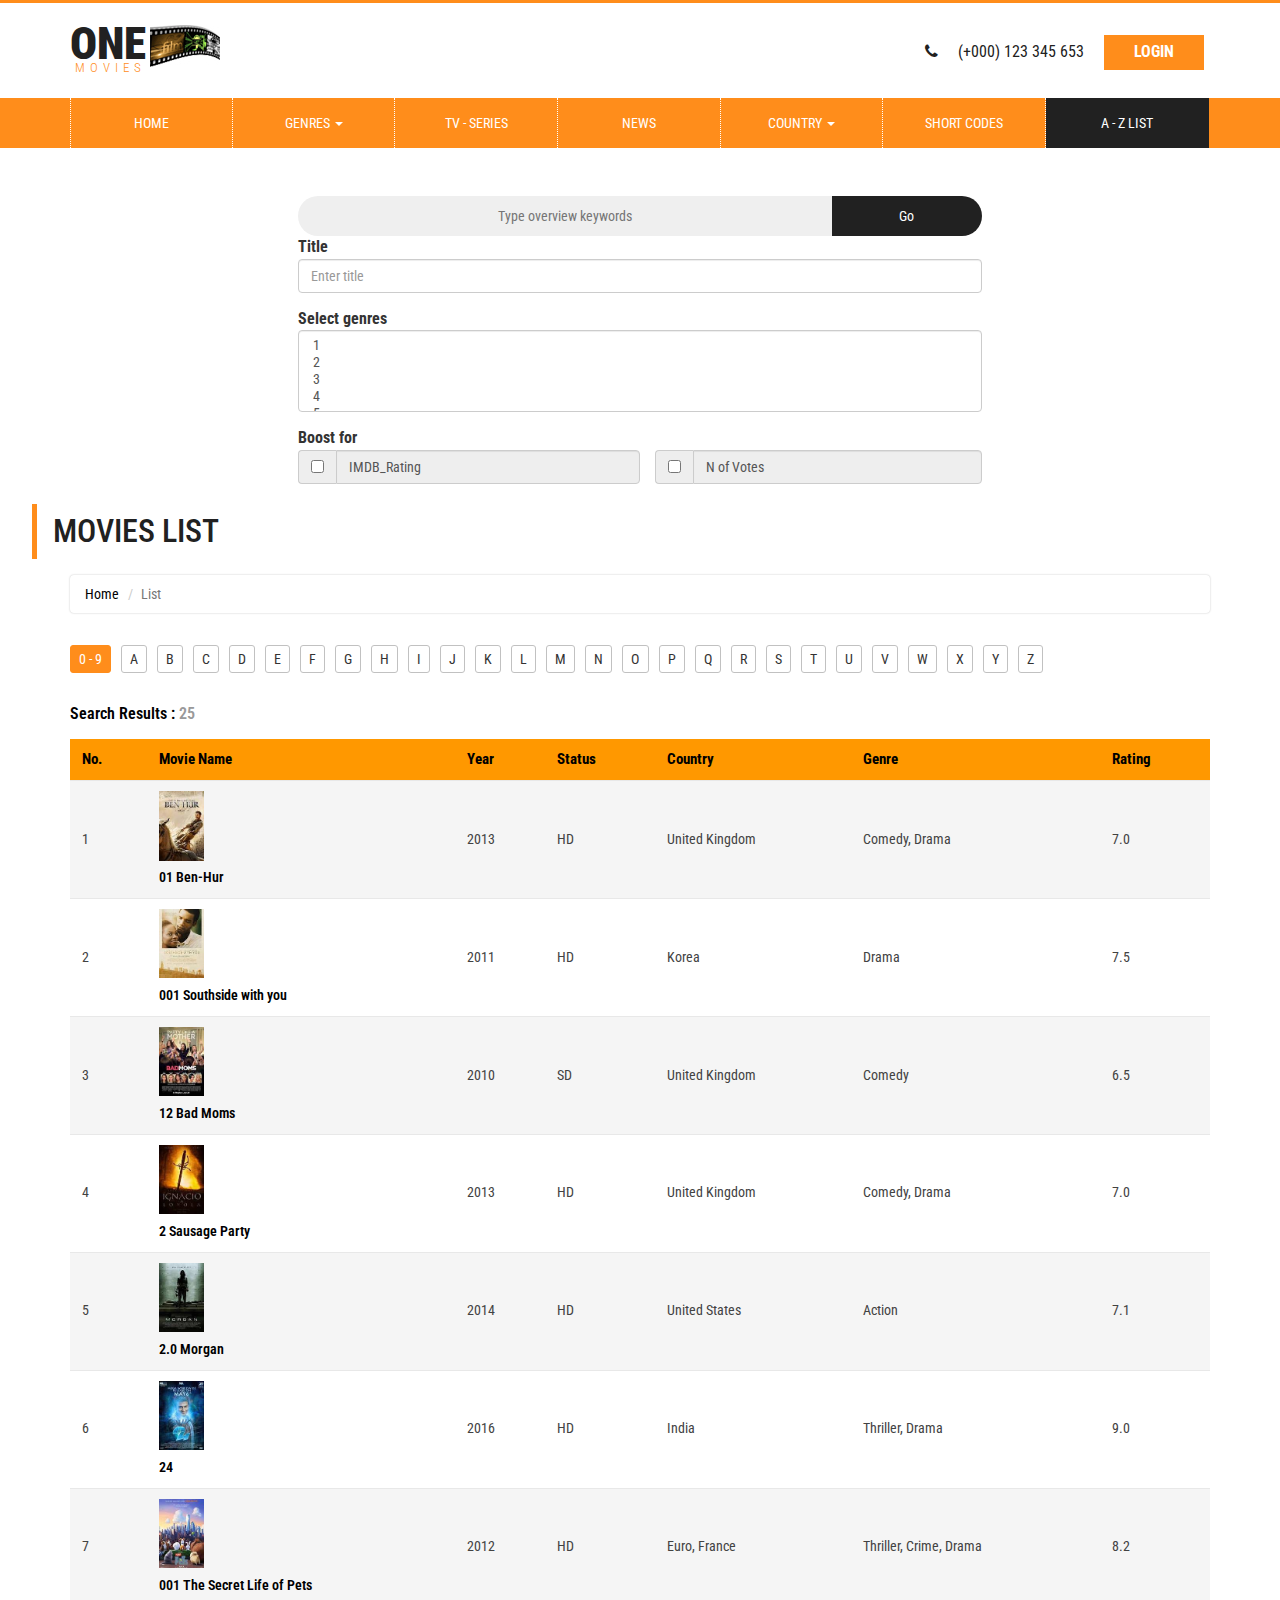
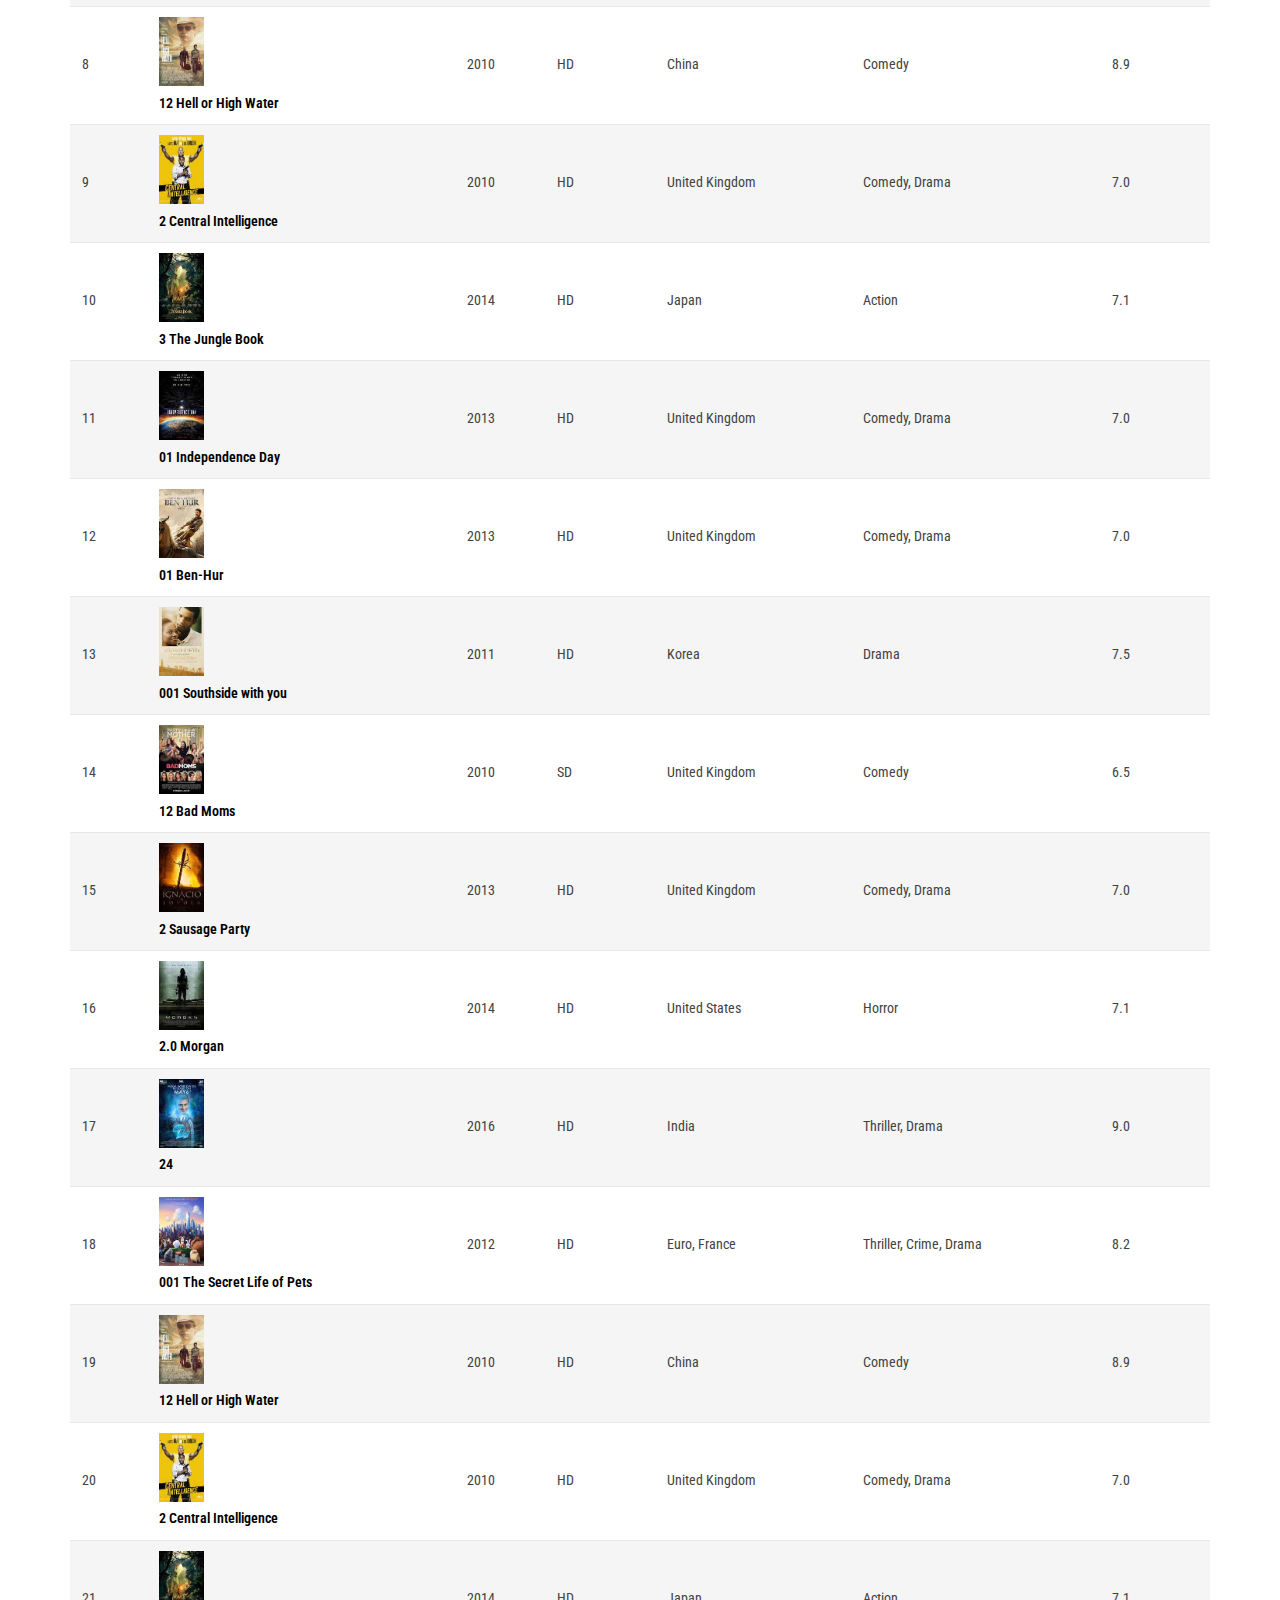
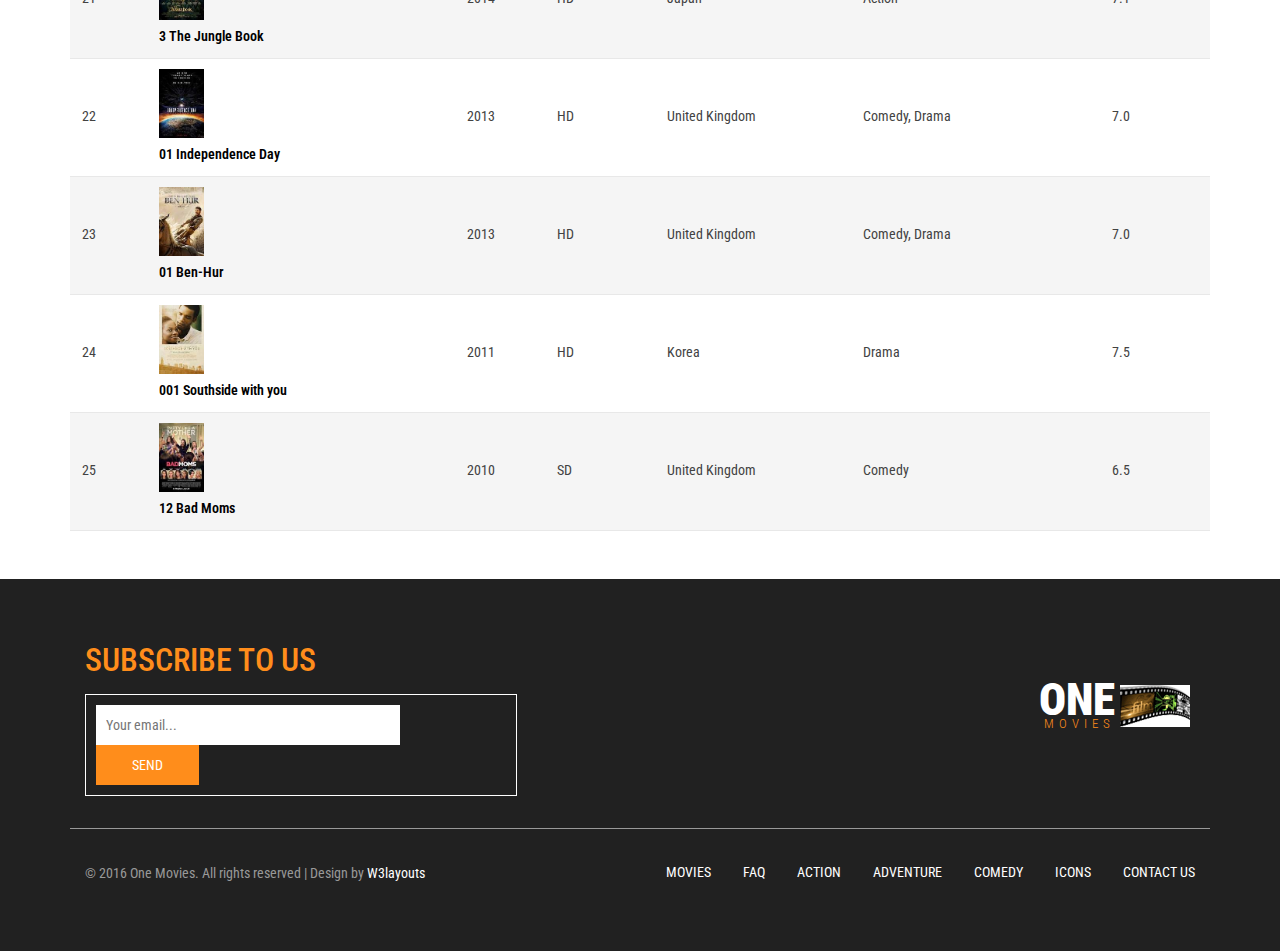
==== commit 8c1cf969: "Query forms captured by javascript" ====
--- a/static/list.html
+++ b/static/list.html
@@ -34,6 +34,8 @@
 	<!-- //font-awesome icons -->
 	<!-- js -->
 	<script type="text/javascript" src="js/jquery-2.1.4.min.js"></script>
+	<!-- mio js -->
+	<script type="text/javascript" src="js/main.js"></script>
 	<!-- //js -->
 	<link href='//fonts.googleapis.com/css?family=Roboto+Condensed:400,700italic,700,400italic,300italic,300'
 		rel='stylesheet' type='text/css'>
@@ -323,16 +325,16 @@
 	<div class="faq">
 		<div class="container" style="display: flex;">
 			<div class="w3_search" style="margin: 0 !important; flex:content;">
-				<form action="#" method="post" style="margin: 0 20%">
-					<input type="text" name="Search" id="overview" placeholder="Search" required="">
-					<input type="submit" value="Go">
+				<form id="search_form" action="#" method="post" style="margin: 0 20%">
+					<input type="text" name="Overview" id="overview" placeholder="Type overview keywords" class="read-value">
+					<input type="submit" name="go" value="Go">
 					<div class="form-group">
 						<label for="title">Title</label>
-						<input type="text" class="form-control" id="title" placeholder="Enter title">
+						<input type="text" class="form-control read-value" name="Title" placeholder="Enter title">
 					</div>
 					<div class="form-group">
 						<label for="genre">Select genres</label>
-						<select multiple class="form-control" id="exampleFormControlSelect2">
+						<select multiple class="form-control read-value" name="Genres">
 							<option>1</option>
 							<option>2</option>
 							<option>3</option>
@@ -342,18 +344,18 @@
 					</div>
 					<label for="genre">Boost for</label>
 					<div class="row" style="margin:0">
-						<div class="col-lg-6 in-gp-tl">
+						<div class="col-sm-6 in-gp-tl">
 							<div class="input-group">
 								<span class="input-group-addon">
-									<input type="checkbox" aria-label="...">
+									<input type="checkbox" class="read-value" name="IMDB_Rating" aria-label="...">
 								</span>
 								<input type="text" class="form-control" aria-label="..." value="IMDB_Rating" disabled>
 							</div><!-- /input-group -->
 						</div><!-- /.col-lg-6 -->
-						<div class="col-lg-6 in-gp-tb">
+						<div class="col-sm-6 in-gp-tb">
 							<div class="input-group">
 								<span class="input-group-addon">
-									<input type="checkbox" aria-label="...">
+									<input type="checkbox" class="read-value" aria-label="..." name="N_of_Votes">
 								</span>
 								<input type="text" class="form-control" aria-label="..." value="N of Votes" disabled>
 							</div><!-- /input-group -->
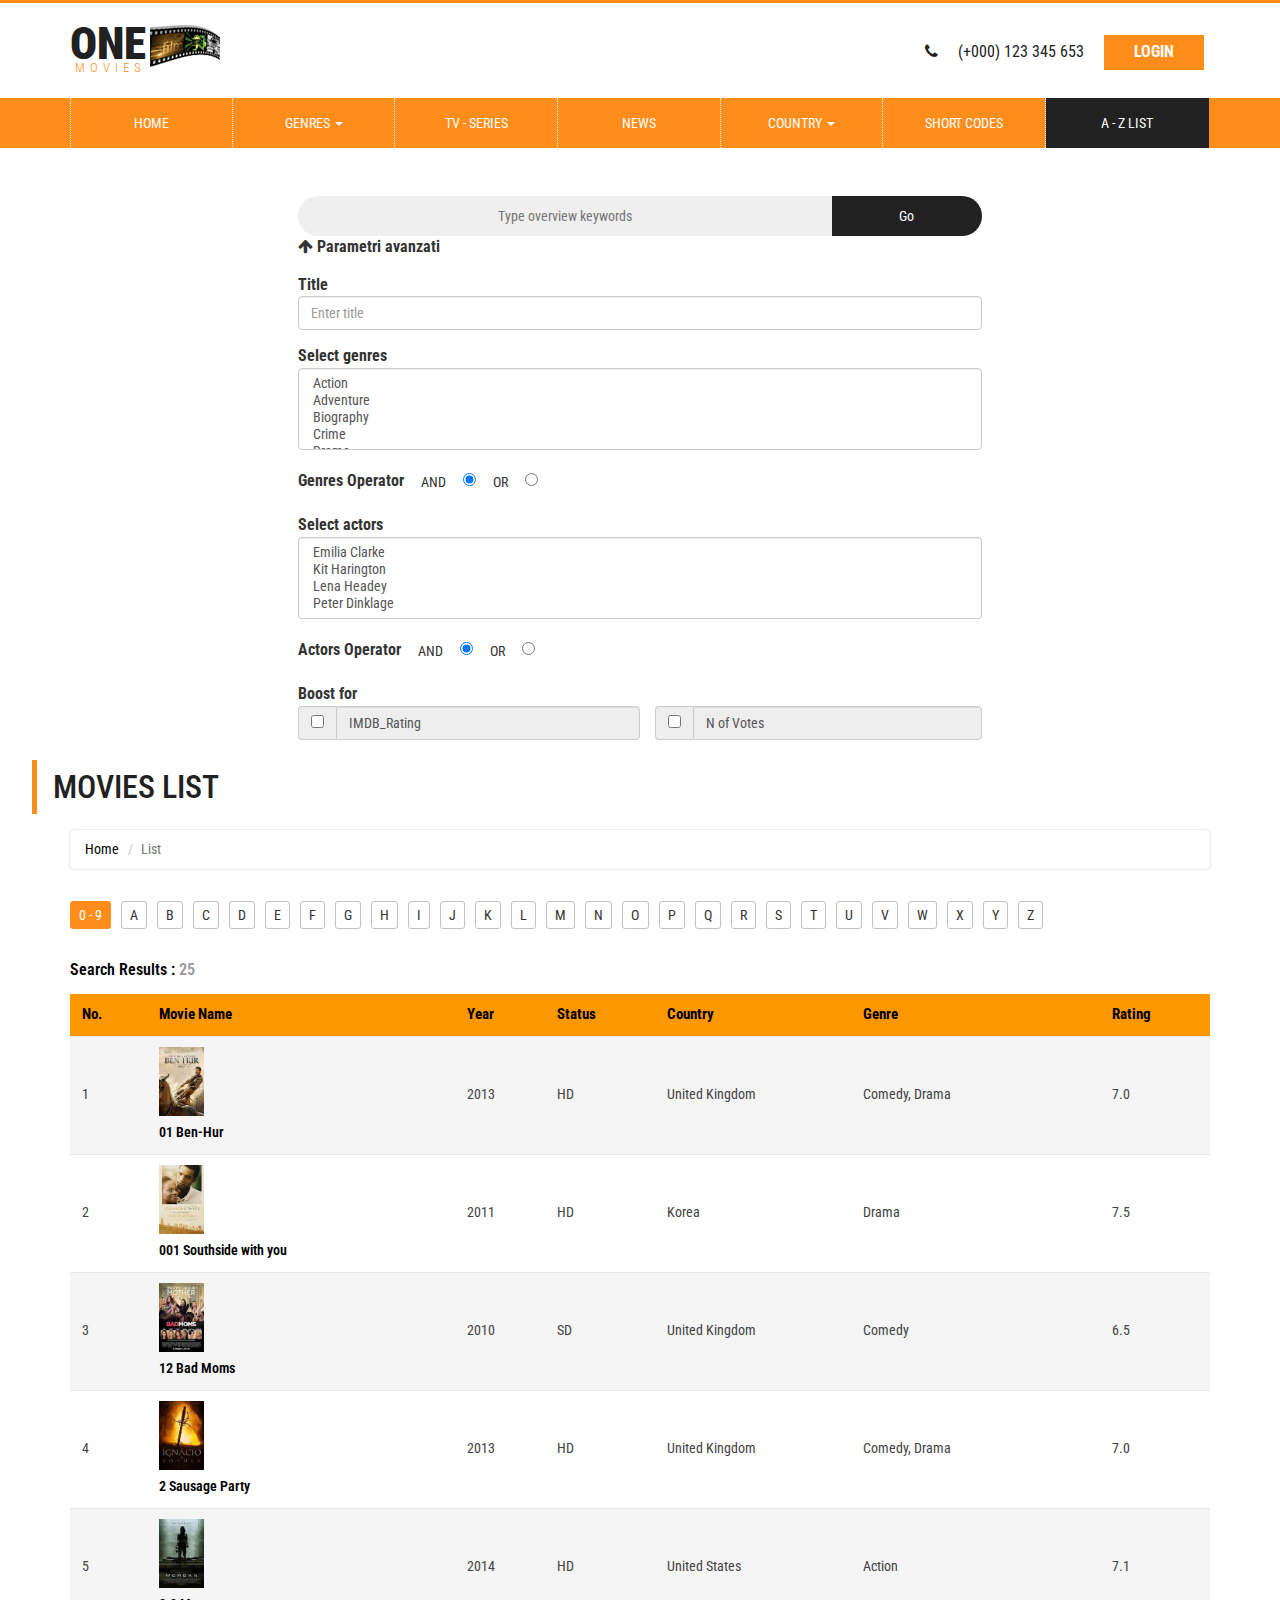
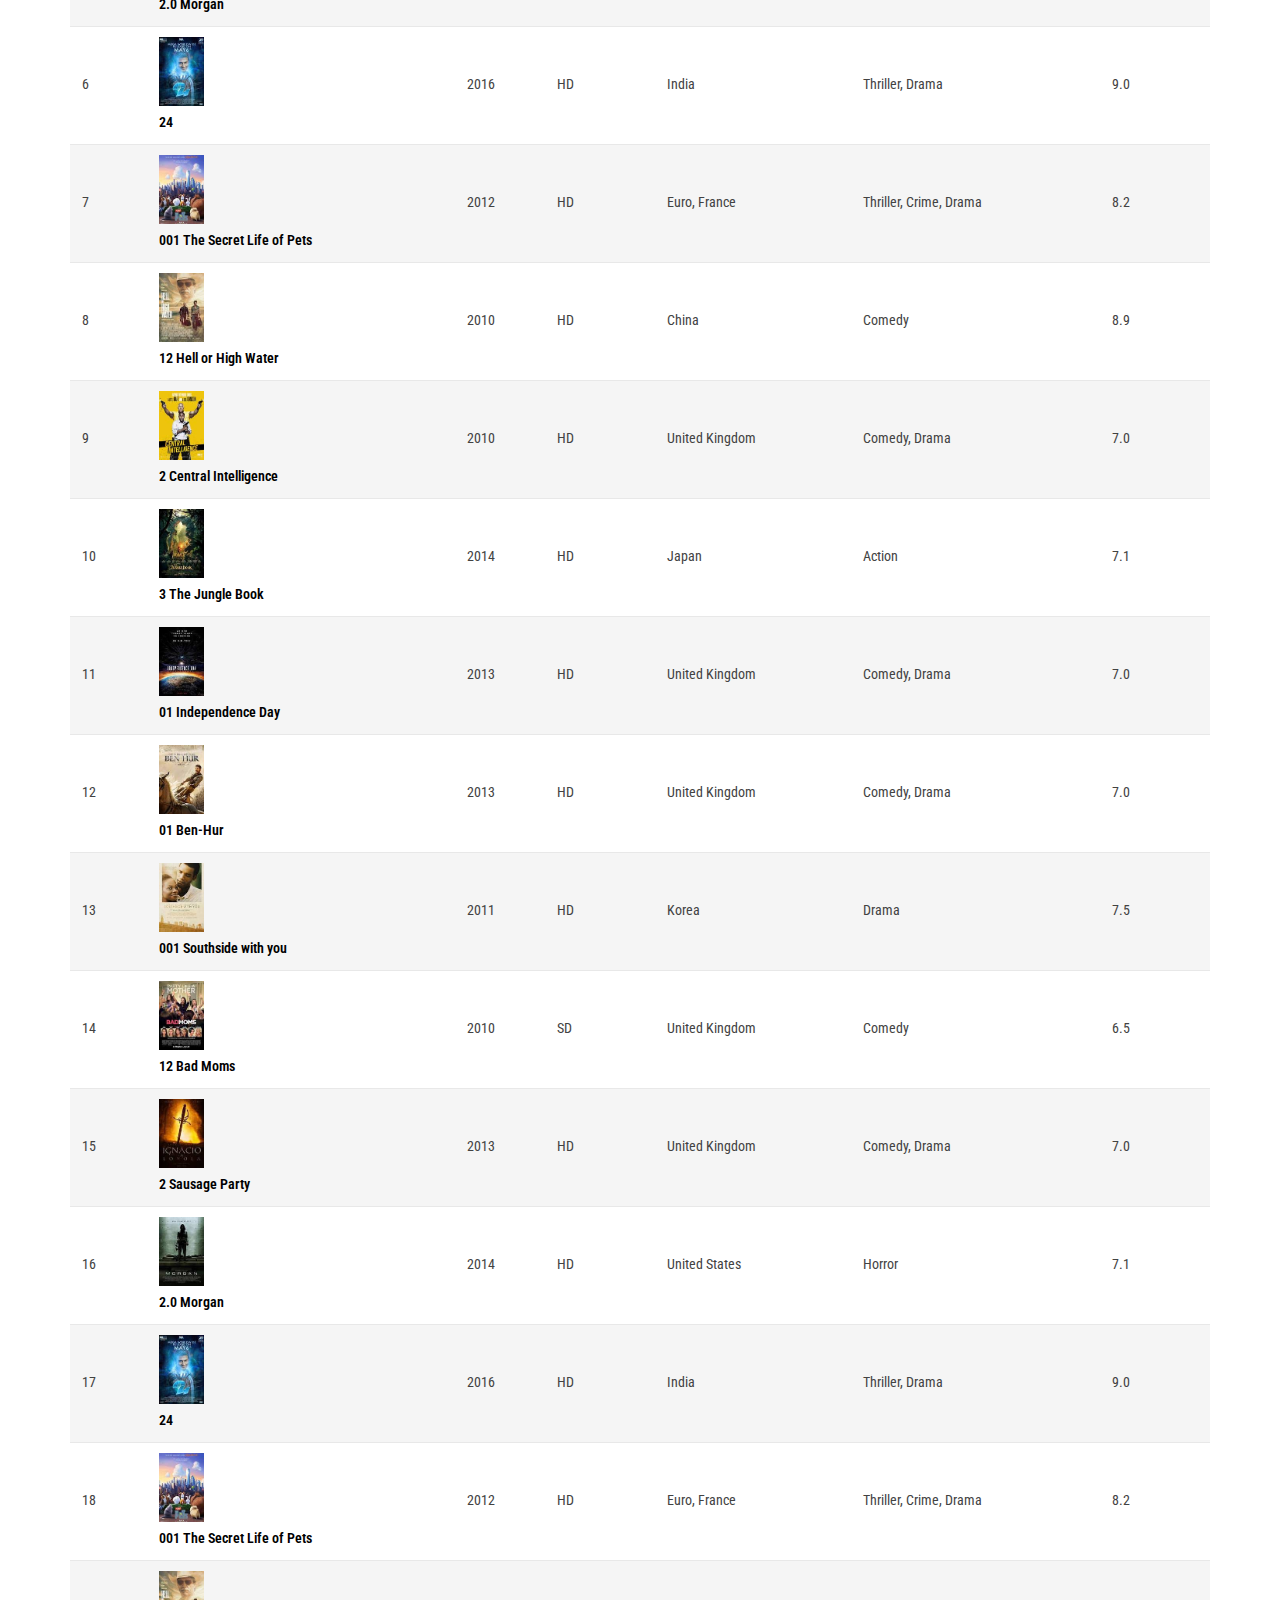
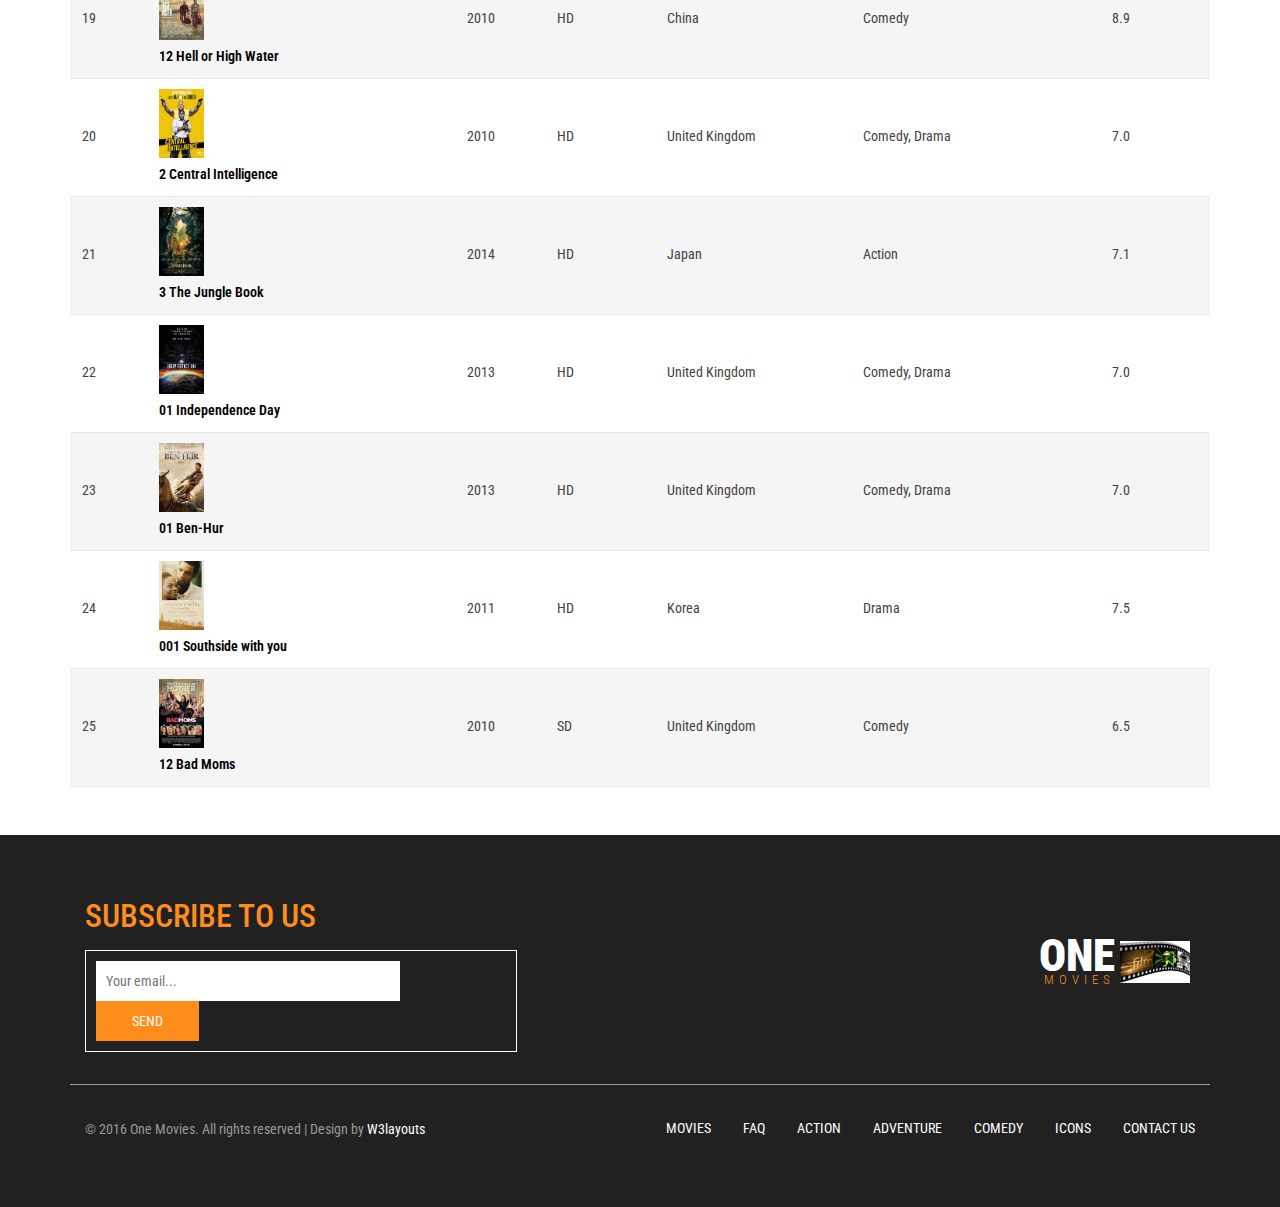
==== commit c6a9ccd1: "Front parziale" ====
--- a/static/list.html
+++ b/static/list.html
@@ -142,6 +142,21 @@
 			});
 		});
 	</script>
+	<style>
+		#advanced_params:hover {
+			color: #FF8D1B;
+			transition: .5s ease-in-out;
+			cursor: pointer;
+		}
+
+		#advanced_params label {
+			cursor: pointer;
+		}
+
+		.hide {
+			display: hide;
+		}
+	</style>
 	<!-- //tables -->
 </head>
 
@@ -326,41 +341,79 @@
 		<div class="container" style="display: flex;">
 			<div class="w3_search" style="margin: 0 !important; flex:content;">
 				<form id="search_form" action="#" method="post" style="margin: 0 20%">
-					<input type="text" name="Overview" id="overview" placeholder="Type overview keywords" class="read-value">
+					<input type="text" name="Overview" id="overview" placeholder="Type overview keywords"
+						class="read-value">
 					<input type="submit" name="go" value="Go">
-					<div class="form-group">
-						<label for="title">Title</label>
-						<input type="text" class="form-control read-value" name="Title" placeholder="Enter title">
+					<div class="form-group" id="advanced_params">
+						<i class="fa fa-arrow-up" aria-hidden="true"></i>
+						<label for="advanced">Parametri avanzati</label>
 					</div>
-					<div class="form-group">
-						<label for="genre">Select genres</label>
-						<select multiple class="form-control read-value" name="Genres">
-							<option>1</option>
-							<option>2</option>
-							<option>3</option>
-							<option>4</option>
-							<option>5</option>
-						</select>
+					<div>
+						<div class="form-group">
+							<label for="title">Title</label>
+							<input type="text" class="form-control read-value" name="Series_Title" placeholder="Enter title">
+						</div>
+						<div class="form-group">
+							<label for="genre">Select genres</label>
+							<select multiple class="form-control Genre" name="values">
+								<option>Action</option>
+								<option>Adventure</option>
+								<option>Biography</option>
+								<option>Crime</option>
+								<option>Drama</option>
+								<option>Fantasy</option>
+								<option>Horror</option>
+								<option>Mystery</option>
+								<option>Romance</option>
+								<option>Sci-Fi</option>
+								<option>Thriller</option>
+							</select>
+						</div>
+						<div class="form-group">
+							<label for="Genres_operator">Genres Operator</label>
+							<label class="btn btn-outline-primary" for="and_genre">AND</label>
+							<input type="radio" name="op" class="Genre" value="AND" checked />
+							<label class="btn btn-outline-primary" for="or_genre">OR</label>
+							<input type="radio" name="op" class="Genre" value="OR"/>
+						</div>
+						<div class="form-group">
+							<label for="genre">Select actors</label>
+							<select multiple class="form-control Actors" name="Actors">
+								<option>Emilia Clarke</option>
+								<option>Kit Harington</option>
+								<option>Lena Headey</option>
+								<option>Peter Dinklage</option>
+							</select>
+						</div>
+						<div class="form-group">
+							<label for="Actors_operator">Actors Operator</label>
+							<label class="btn btn-outline-primary" for="and_actors">AND</label>
+							<input type="radio" name="op_actors" class="Actors" autocomplete="off" checked />
+							<label class="btn btn-outline-primary" for="or_actors">OR</label>
+							<input type="radio" name="op_actors" class="Actors" autocomplete="off" />
+						</div>
+						<label for="genre">Boost for</label>
+						<div class="row" style="margin:0">
+							<div class="col-sm-6 in-gp-tl">
+								<div class="input-group">
+									<span class="input-group-addon">
+										<input type="checkbox" class="boost" name="IMDB_Rating" aria-label="...">
+									</span>
+									<input type="text" class="form-control" aria-label="..." value="IMDB_Rating"
+										disabled>
+								</div><!-- /input-group -->
+							</div><!-- /.col-lg-6 -->
+							<div class="col-sm-6 in-gp-tb">
+								<div class="input-group">
+									<span class="input-group-addon">
+										<input type="checkbox" class="boost" aria-label="..." name="N_of_Votes">
+									</span>
+									<input type="text" class="form-control" aria-label="..." value="N of Votes"
+										disabled>
+								</div><!-- /input-group -->
+							</div><!-- /.col-lg-6 -->
+						</div><!-- /.row -->
 					</div>
-					<label for="genre">Boost for</label>
-					<div class="row" style="margin:0">
-						<div class="col-sm-6 in-gp-tl">
-							<div class="input-group">
-								<span class="input-group-addon">
-									<input type="checkbox" class="read-value" name="IMDB_Rating" aria-label="...">
-								</span>
-								<input type="text" class="form-control" aria-label="..." value="IMDB_Rating" disabled>
-							</div><!-- /input-group -->
-						</div><!-- /.col-lg-6 -->
-						<div class="col-sm-6 in-gp-tb">
-							<div class="input-group">
-								<span class="input-group-addon">
-									<input type="checkbox" class="read-value" aria-label="..." name="N_of_Votes">
-								</span>
-								<input type="text" class="form-control" aria-label="..." value="N of Votes" disabled>
-							</div><!-- /input-group -->
-						</div><!-- /.col-lg-6 -->
-					</div><!-- /.row -->
 				</form>
 			</div>
 		</div>
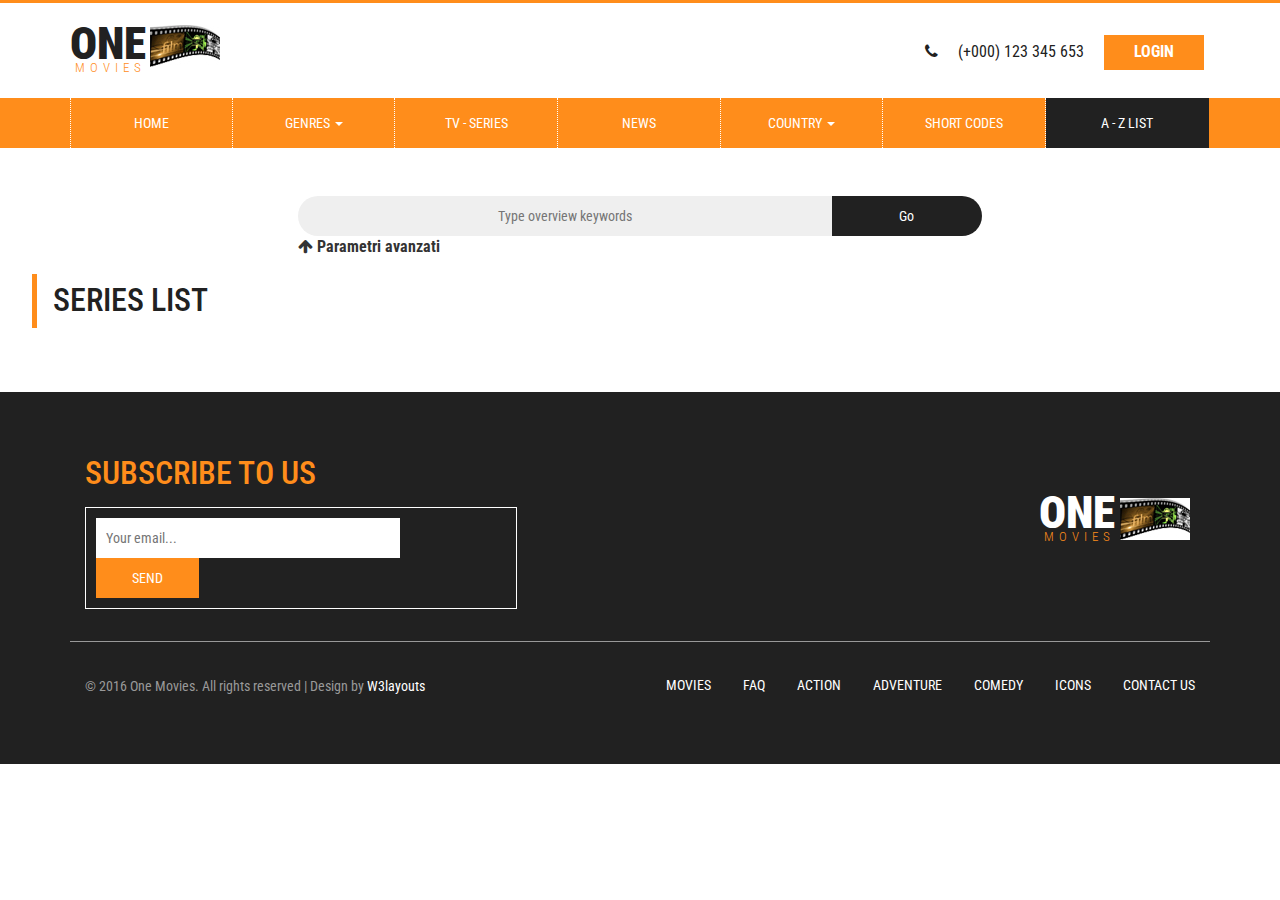
==== commit 96f8ad0e: "List view completa" ====
--- a/static/list.html
+++ b/static/list.html
@@ -142,21 +142,7 @@
 			});
 		});
 	</script>
-	<style>
-		#advanced_params:hover {
-			color: #FF8D1B;
-			transition: .5s ease-in-out;
-			cursor: pointer;
-		}
-
-		#advanced_params label {
-			cursor: pointer;
-		}
-
-		.hide {
-			display: hide;
-		}
-	</style>
+	<link rel="stylesheet" type="text/css" href="css/main.css">
 	<!-- //tables -->
 </head>
 
@@ -348,10 +334,11 @@
 						<i class="fa fa-arrow-up" aria-hidden="true"></i>
 						<label for="advanced">Parametri avanzati</label>
 					</div>
-					<div>
+					<div class="hide">
 						<div class="form-group">
 							<label for="title">Title</label>
-							<input type="text" class="form-control read-value" name="Series_Title" placeholder="Enter title">
+							<input type="text" class="form-control read-value" name="Series_Title"
+								placeholder="Enter title">
 						</div>
 						<div class="form-group">
 							<label for="genre">Select genres</label>
@@ -374,7 +361,7 @@
 							<label class="btn btn-outline-primary" for="and_genre">AND</label>
 							<input type="radio" name="op" class="Genre" value="AND" checked />
 							<label class="btn btn-outline-primary" for="or_genre">OR</label>
-							<input type="radio" name="op" class="Genre" value="OR"/>
+							<input type="radio" name="op" class="Genre" value="OR" />
 						</div>
 						<div class="form-group">
 							<label for="genre">Select actors</label>
@@ -417,73 +404,11 @@
 				</form>
 			</div>
 		</div>
-		<h4 class="latest-text w3_faq_latest_text w3_latest_text">Movies List</h4>
+		<h4 class="latest-text w3_faq_latest_text w3_latest_text">Series List</h4>
 		<div class="container">
-			<div class="agileits-news-top">
-				<ol class="breadcrumb">
-					<li><a href="index.html">Home</a></li>
-					<li class="active">List</li>
-				</ol>
-			</div>
 			<div class="bs-example bs-example-tabs" role="tabpanel" data-example-id="togglable-tabs">
-				<ul id="myTab" class="nav nav-tabs" role="tablist">
-					<li role="presentation" class="active"><a href="#home" id="home-tab" role="tab" data-toggle="tab"
-							aria-controls="home" aria-expanded="true">0 - 9</a></li>
-					<li role="presentation"><a href="#a" role="tab" id="a-tab" data-toggle="tab" aria-controls="a">A</a>
-					</li>
-					<li role="presentation"><a href="#b" role="tab" id="b-tab" data-toggle="tab" aria-controls="b">B</a>
-					</li>
-					<li role="presentation"><a href="#c" role="tab" id="c-tab" data-toggle="tab" aria-controls="c">C</a>
-					</li>
-					<li role="presentation"><a href="#d" role="tab" id="d-tab" data-toggle="tab" aria-controls="d">D</a>
-					</li>
-					<li role="presentation"><a href="#e" role="tab" id="e-tab" data-toggle="tab" aria-controls="e">E</a>
-					</li>
-					<li role="presentation"><a href="#f" role="tab" id="f-tab" data-toggle="tab" aria-controls="f">F</a>
-					</li>
-					<li role="presentation"><a href="#g" role="tab" id="g-tab" data-toggle="tab" aria-controls="g">G</a>
-					</li>
-					<li role="presentation"><a href="#h" role="tab" id="h-tab" data-toggle="tab" aria-controls="h">H</a>
-					</li>
-					<li role="presentation"><a href="#i" role="tab" id="i-tab" data-toggle="tab" aria-controls="i">I</a>
-					</li>
-					<li role="presentation"><a href="#j" role="tab" id="j-tab" data-toggle="tab" aria-controls="j">J</a>
-					</li>
-					<li role="presentation"><a href="#k" role="tab" id="k-tab" data-toggle="tab" aria-controls="k">K</a>
-					</li>
-					<li role="presentation"><a href="#l" role="tab" id="l-tab" data-toggle="tab" aria-controls="l">L</a>
-					</li>
-					<li role="presentation"><a href="#m" role="tab" id="m-tab" data-toggle="tab" aria-controls="m">M</a>
-					</li>
-					<li role="presentation"><a href="#n" role="tab" id="n-tab" data-toggle="tab" aria-controls="n">N</a>
-					</li>
-					<li role="presentation"><a href="#o" role="tab" id="o-tab" data-toggle="tab" aria-controls="o">O</a>
-					</li>
-					<li role="presentation"><a href="#p" role="tab" id="p-tab" data-toggle="tab" aria-controls="p">P</a>
-					</li>
-					<li role="presentation"><a href="#q" role="tab" id="q-tab" data-toggle="tab" aria-controls="q">Q</a>
-					</li>
-					<li role="presentation"><a href="#r" role="tab" id="r-tab" data-toggle="tab" aria-controls="r">R</a>
-					</li>
-					<li role="presentation"><a href="#s" role="tab" id="s-tab" data-toggle="tab" aria-controls="s">S</a>
-					</li>
-					<li role="presentation"><a href="#t" role="tab" id="t-tab" data-toggle="tab" aria-controls="t">T</a>
-					</li>
-					<li role="presentation"><a href="#u" role="tab" id="u-tab" data-toggle="tab" aria-controls="u">U</a>
-					</li>
-					<li role="presentation"><a href="#v" role="tab" id="v-tab" data-toggle="tab" aria-controls="v">V</a>
-					</li>
-					<li role="presentation"><a href="#w" role="tab" id="w-tab" data-toggle="tab" aria-controls="w">W</a>
-					</li>
-					<li role="presentation"><a href="#x" role="tab" id="x-tab" data-toggle="tab" aria-controls="x">X</a>
-					</li>
-					<li role="presentation"><a href="#y" role="tab" id="y-tab" data-toggle="tab" aria-controls="y">Y</a>
-					</li>
-					<li role="presentation"><a href="#z" role="tab" id="z-tab" data-toggle="tab" aria-controls="z">Z</a>
-					</li>
-				</ul>
 				<div id="myTabContent" class="tab-content">
-					<div role="tabpanel" class="tab-pane fade in active" id="home" aria-labelledby="home-tab">
+					<div role="tabpanel" class="tab-pane fade in active hide" id="home" aria-labelledby="home-tab">
 						<div class="agile-news-table">
 							<div class="w3ls-news-result">
 								<h4>Search Results : <span>25</span></h4>
@@ -492,4720 +417,17 @@
 								<thead>
 									<tr>
 										<th>No.</th>
-										<th>Movie Name</th>
-										<th>Year</th>
-										<th>Status</th>
-										<th>Country</th>
+										<th>Series Title</th>
+										<th>Years</th>
+										<th>Certificate</th>
 										<th>Genre</th>
+										<th>Actors</th>
 										<th>Rating</th>
+										<th>Stars</th>
+										<th>Like</th>
 									</tr>
 								</thead>
 								<tbody>
-									<tr>
-										<td>1</td>
-										<td class="w3-list-img"><a href="single.html"><img src="images/n1.jpg" alt="" />
-												<span>01 Ben-Hur</span></a></td>
-										<td>2013</td>
-										<td>HD</td>
-										<td class="w3-list-info"><a href="genres.html">United Kingdom</a></td>
-										<td class="w3-list-info"><a href="comedy.html">Comedy, Drama</a></td>
-										<td>7.0</td>
-									</tr>
-									<tr>
-										<td>2</td>
-										<td class="w3-list-img"><a href="single.html"><img src="images/n2.jpg" alt="" />
-												<span>001 Southside with you</span></a></td>
-										<td>2011</td>
-										<td>HD</td>
-										<td class="w3-list-info"><a href="genres.html">Korea</a></td>
-										<td class="w3-list-info"><a href="genres.html">Drama</a></td>
-										<td>7.5</td>
-									</tr>
-									<tr>
-										<td>3</td>
-										<td class="w3-list-img"><a href="single.html"><img src="images/n11.jpg"
-													alt="" /> <span>12 Bad Moms</span></a></td>
-										<td>2010</td>
-										<td>SD</td>
-										<td class="w3-list-info"><a href="genres.html">United Kingdom</a></td>
-										<td class="w3-list-info"><a href="comedy.html">Comedy</a></td>
-										<td>6.5</td>
-									</tr>
-									<tr>
-										<td>4</td>
-										<td class="w3-list-img"><a href="single.html"><img src="images/n3.jpg" alt="" />
-												<span>2 Sausage Party</span></a></td>
-										<td>2013</td>
-										<td>HD</td>
-										<td class="w3-list-info"><a href="genres.html">United Kingdom</a></td>
-										<td class="w3-list-info"><a href="comedy.html">Comedy, Drama</a></td>
-										<td>7.0</td>
-									</tr>
-									<tr>
-										<td>5</td>
-										<td class="w3-list-img"><a href="single.html"><img src="images/n4.jpg" alt="" />
-												<span>2.0 Morgan</span></a></td>
-										<td>2014</td>
-										<td>HD</td>
-										<td class="w3-list-info"><a href="genres.html">United States</a></td>
-										<td class="w3-list-info"><a href="genres.html">Action</a></td>
-										<td>7.1</td>
-									</tr>
-									<tr>
-										<td>6</td>
-										<td class="w3-list-img"><a href="single.html"><img src="images/n5.jpg" alt="" />
-												<span>24</span></a></td>
-										<td>2016</td>
-										<td>HD</td>
-										<td class="w3-list-info"><a href="genres.html">India</a></td>
-										<td class="w3-list-info"><a href="genres.html">Thriller, Drama</a></td>
-										<td>9.0</td>
-									</tr>
-									<tr>
-										<td>7</td>
-										<td class="w3-list-img"><a href="single.html"><img src="images/n6.jpg" alt="" />
-												<span>001 The Secret Life of Pets</span></a></td>
-										<td>2012</td>
-										<td>HD</td>
-										<td class="w3-list-info"><a href="genres.html">Euro, France</a></td>
-										<td class="w3-list-info"><a href="genres.html">Thriller, Crime, Drama</a></td>
-										<td>8.2</td>
-									</tr>
-									<tr>
-										<td>8</td>
-										<td class="w3-list-img"><a href="single.html"><img src="images/n7.jpg" alt="" />
-												<span>12 Hell or High Water</span></a></td>
-										<td>2010</td>
-										<td>HD</td>
-										<td class="w3-list-info"><a href="genres.html">China</a></td>
-										<td class="w3-list-info"><a href="comedy.html">Comedy</a></td>
-										<td>8.9</td>
-									</tr>
-									<tr>
-										<td>9</td>
-										<td class="w3-list-img"><a href="single.html"><img src="images/n8.jpg" alt="" />
-												<span>2 Central Intelligence</span></a></td>
-										<td>2010</td>
-										<td>HD</td>
-										<td class="w3-list-info"><a href="genres.html">United Kingdom</a></td>
-										<td class="w3-list-info"><a href="comedy.html">Comedy, Drama</a></td>
-										<td>7.0</td>
-									</tr>
-									<tr>
-										<td>10</td>
-										<td class="w3-list-img"><a href="single.html"><img src="images/n9.jpg" alt="" />
-												<span>3 The Jungle Book</span></a></td>
-										<td>2014</td>
-										<td>HD</td>
-										<td class="w3-list-info"><a href="genres.html">Japan</a></td>
-										<td class="w3-list-info"><a href="genres.html">Action</a></td>
-										<td>7.1</td>
-									</tr>
-									<tr>
-										<td>11</td>
-										<td class="w3-list-img"><a href="single.html"><img src="images/n10.jpg"
-													alt="" /> <span>01 Independence Day</span></a></td>
-										<td>2013</td>
-										<td>HD</td>
-										<td class="w3-list-info"><a href="genres.html">United Kingdom</a></td>
-										<td class="w3-list-info"><a href="comedy.html">Comedy, Drama</a></td>
-										<td>7.0</td>
-									</tr>
-									<tr>
-										<td>12</td>
-										<td class="w3-list-img"><a href="single.html"><img src="images/n1.jpg" alt="" />
-												<span>01 Ben-Hur</span></a></td>
-										<td>2013</td>
-										<td>HD</td>
-										<td class="w3-list-info"><a href="genres.html">United Kingdom</a></td>
-										<td class="w3-list-info"><a href="comedy.html">Comedy, Drama</a></td>
-										<td>7.0</td>
-									</tr>
-									<tr>
-										<td>13</td>
-										<td class="w3-list-img"><a href="single.html"><img src="images/n2.jpg" alt="" />
-												<span>001 Southside with you</span></a></td>
-										<td>2011</td>
-										<td>HD</td>
-										<td class="w3-list-info"><a href="genres.html">Korea</a></td>
-										<td class="w3-list-info"><a href="genres.html">Drama</a></td>
-										<td>7.5</td>
-									</tr>
-									<tr>
-										<td>14</td>
-										<td class="w3-list-img"><a href="single.html"><img src="images/n11.jpg"
-													alt="" /> <span>12 Bad Moms</span></a></td>
-										<td>2010</td>
-										<td>SD</td>
-										<td class="w3-list-info"><a href="genres.html">United Kingdom</a></td>
-										<td class="w3-list-info"><a href="comedy.html">Comedy</a></td>
-										<td>6.5</td>
-									</tr>
-									<tr>
-										<td>15</td>
-										<td class="w3-list-img"><a href="single.html"><img src="images/n3.jpg" alt="" />
-												<span>2 Sausage Party</span></a></td>
-										<td>2013</td>
-										<td>HD</td>
-										<td class="w3-list-info"><a href="genres.html">United Kingdom</a></td>
-										<td class="w3-list-info"><a href="comedy.html">Comedy, Drama</a></td>
-										<td>7.0</td>
-									</tr>
-									<tr>
-										<td>16</td>
-										<td class="w3-list-img"><a href="single.html"><img src="images/n4.jpg" alt="" />
-												<span>2.0 Morgan</span></a></td>
-										<td>2014</td>
-										<td>HD</td>
-										<td class="w3-list-info"><a href="genres.html">United States</a></td>
-										<td class="w3-list-info"><a href="horror.html">Horror</a></td>
-										<td>7.1</td>
-									</tr>
-									<tr>
-										<td>17</td>
-										<td class="w3-list-img"><a href="single.html"><img src="images/n5.jpg" alt="" />
-												<span>24</span></a></td>
-										<td>2016</td>
-										<td>HD</td>
-										<td class="w3-list-info"><a href="genres.html">India</a></td>
-										<td class="w3-list-info"><a href="genres.html">Thriller, Drama</a></td>
-										<td>9.0</td>
-									</tr>
-									<tr>
-										<td>18</td>
-										<td class="w3-list-img"><a href="single.html"><img src="images/n6.jpg" alt="" />
-												<span>001 The Secret Life of Pets</span></a></td>
-										<td>2012</td>
-										<td>HD</td>
-										<td class="w3-list-info"><a href="genres.html">Euro, France</a></td>
-										<td class="w3-list-info"><a href="genres.html">Thriller, Crime, Drama</a></td>
-										<td>8.2</td>
-									</tr>
-									<tr>
-										<td>19</td>
-										<td class="w3-list-img"><a href="single.html"><img src="images/n7.jpg" alt="" />
-												<span>12 Hell or High Water</span></a></td>
-										<td>2010</td>
-										<td>HD</td>
-										<td class="w3-list-info"><a href="genres.html">China</a></td>
-										<td class="w3-list-info"><a href="comedy.html">Comedy</a></td>
-										<td>8.9</td>
-									</tr>
-									<tr>
-										<td>20</td>
-										<td class="w3-list-img"><a href="single.html"><img src="images/n8.jpg" alt="" />
-												<span>2 Central Intelligence</span></a></td>
-										<td>2010</td>
-										<td>HD</td>
-										<td class="w3-list-info"><a href="genres.html">United Kingdom</a></td>
-										<td class="w3-list-info"><a href="comedy.html">Comedy, Drama</a></td>
-										<td>7.0</td>
-									</tr>
-									<tr>
-										<td>21</td>
-										<td class="w3-list-img"><a href="single.html"><img src="images/n9.jpg" alt="" />
-												<span>3 The Jungle Book</span></a></td>
-										<td>2014</td>
-										<td>HD</td>
-										<td class="w3-list-info"><a href="genres.html">Japan</a></td>
-										<td class="w3-list-info"><a href="genres.html">Action</a></td>
-										<td>7.1</td>
-									</tr>
-									<tr>
-										<td>22</td>
-										<td class="w3-list-img"><a href="single.html"><img src="images/n10.jpg"
-													alt="" /> <span>01 Independence Day</span></a></td>
-										<td>2013</td>
-										<td>HD</td>
-										<td class="w3-list-info"><a href="genres.html">United Kingdom</a></td>
-										<td class="w3-list-info"><a href="comedy.html">Comedy, Drama</a></td>
-										<td>7.0</td>
-									</tr>
-									<tr>
-										<td>23</td>
-										<td class="w3-list-img"><a href="single.html"><img src="images/n1.jpg" alt="" />
-												<span>01 Ben-Hur</span></a></td>
-										<td>2013</td>
-										<td>HD</td>
-										<td class="w3-list-info"><a href="genres.html">United Kingdom</a></td>
-										<td class="w3-list-info"><a href="comedy.html">Comedy, Drama</a></td>
-										<td>7.0</td>
-									</tr>
-									<tr>
-										<td>24</td>
-										<td class="w3-list-img"><a href="single.html"><img src="images/n2.jpg" alt="" />
-												<span>001 Southside with you</span></a></td>
-										<td>2011</td>
-										<td>HD</td>
-										<td class="w3-list-info"><a href="genres.html">Korea</a></td>
-										<td class="w3-list-info"><a href="genres.html">Drama</a></td>
-										<td>7.5</td>
-									</tr>
-									<tr>
-										<td>25</td>
-										<td class="w3-list-img"><a href="single.html"><img src="images/n11.jpg"
-													alt="" /> <span>12 Bad Moms</span></a></td>
-										<td>2010</td>
-										<td>SD</td>
-										<td class="w3-list-info"><a href="genres.html">United Kingdom</a></td>
-										<td class="w3-list-info"><a href="comedy.html">Comedy</a></td>
-										<td>6.5</td>
-									</tr>
-								</tbody>
-							</table>
-						</div>
-					</div>
-					<div role="tabpanel" class="tab-pane fade" id="a" aria-labelledby="a-tab">
-						<div class="agile-news-table">
-							<div class="w3ls-news-result">
-								<h4>Search Results : <span>17</span></h4>
-							</div>
-							<table id="table-breakpoint1">
-								<thead>
-									<tr>
-										<th>No.</th>
-										<th>Movie Name</th>
-										<th>Year</th>
-										<th>Status</th>
-										<th>Country</th>
-										<th>Genre</th>
-										<th>Rating</th>
-									</tr>
-								</thead>
-								<tbody>
-									<tr>
-										<td>1</td>
-										<td class="w3-list-img"><a href="single.html"><img src="images/n3.jpg" alt="" />
-												<span>2 Sausage Party</span></a></td>
-										<td>2013</td>
-										<td>HD</td>
-										<td class="w3-list-info"><a href="genres.html">United Kingdom</a></td>
-										<td class="w3-list-info"><a href="genres.html">Comedy, Drama</a></td>
-										<td>7.0</td>
-									</tr>
-									<tr>
-										<td>2</td>
-										<td class="w3-list-img"><a href="single.html"><img src="images/n4.jpg" alt="" />
-												<span>2.0 Morgan</span></a></td>
-										<td>2014</td>
-										<td>HD</td>
-										<td class="w3-list-info"><a href="genres.html">United States</a></td>
-										<td class="w3-list-info"><a href="genres.html">Action</a></td>
-										<td>7.1</td>
-									</tr>
-									<tr>
-										<td>3</td>
-										<td class="w3-list-img"><a href="single.html"><img src="images/n5.jpg" alt="" />
-												<span>24</span></a></td>
-										<td>2016</td>
-										<td>HD</td>
-										<td class="w3-list-info"><a href="genres.html">India</a></td>
-										<td class="w3-list-info"><a href="genres.html">Thriller, Drama</a></td>
-										<td>9.0</td>
-									</tr>
-									<tr>
-										<td>4</td>
-										<td class="w3-list-img"><a href="single.html"><img src="images/n6.jpg" alt="" />
-												<span>001 The Secret Life of Pets</span></a></td>
-										<td>2012</td>
-										<td>HD</td>
-										<td class="w3-list-info"><a href="genres.html">Euro, France</a></td>
-										<td class="w3-list-info"><a href="genres.html">Thriller, Crime, Drama</a></td>
-										<td>8.2</td>
-									</tr>
-									<tr>
-										<td>5</td>
-										<td class="w3-list-img"><a href="single.html"><img src="images/n7.jpg" alt="" />
-												<span>12 Hell or High Water</span></a></td>
-										<td>2010</td>
-										<td>HD</td>
-										<td class="w3-list-info"><a href="genres.html">China</a></td>
-										<td class="w3-list-info"><a href="genres.html">Comedy</a></td>
-										<td>8.9</td>
-									</tr>
-									<tr>
-										<td>6</td>
-										<td class="w3-list-img"><a href="single.html"><img src="images/n8.jpg" alt="" />
-												<span>2 Central Intelligence</span></a></td>
-										<td>2010</td>
-										<td>HD</td>
-										<td class="w3-list-info"><a href="genres.html">United Kingdom</a></td>
-										<td class="w3-list-info"><a href="genres.html">Comedy, Drama</a></td>
-										<td>7.0</td>
-									</tr>
-									<tr>
-										<td>7</td>
-										<td class="w3-list-img"><a href="single.html"><img src="images/n9.jpg" alt="" />
-												<span>3 The Jungle Book</span></a></td>
-										<td>2014</td>
-										<td>HD</td>
-										<td class="w3-list-info"><a href="genres.html">Japan</a></td>
-										<td class="w3-list-info"><a href="genres.html">Action</a></td>
-										<td>7.1</td>
-									</tr>
-									<tr>
-										<td>8</td>
-										<td class="w3-list-img"><a href="single.html"><img src="images/n10.jpg"
-													alt="" /> <span>01 Independence Day</span></a></td>
-										<td>2013</td>
-										<td>HD</td>
-										<td class="w3-list-info"><a href="genres.html">United Kingdom</a></td>
-										<td class="w3-list-info"><a href="genres.html">Comedy, Drama</a></td>
-										<td>7.0</td>
-									</tr>
-									<tr>
-										<td>9</td>
-										<td class="w3-list-img"><a href="single.html"><img src="images/n1.jpg" alt="" />
-												<span>01 Ben-Hur</span></a></td>
-										<td>2013</td>
-										<td>HD</td>
-										<td class="w3-list-info"><a href="genres.html">United Kingdom</a></td>
-										<td class="w3-list-info"><a href="genres.html">Comedy, Drama</a></td>
-										<td>7.0</td>
-									</tr>
-									<tr>
-										<td>10</td>
-										<td class="w3-list-img"><a href="single.html"><img src="images/n2.jpg" alt="" />
-												<span>001 Southside with you</span></a></td>
-										<td>2011</td>
-										<td>HD</td>
-										<td class="w3-list-info"><a href="genres.html">Korea</a></td>
-										<td class="w3-list-info"><a href="genres.html">Drama</a></td>
-										<td>7.5</td>
-									</tr>
-									<tr>
-										<td>11</td>
-										<td class="w3-list-img"><a href="single.html"><img src="images/n11.jpg"
-													alt="" /> <span>12 Bad Moms</span></a></td>
-										<td>2010</td>
-										<td>SD</td>
-										<td class="w3-list-info"><a href="genres.html">United Kingdom</a></td>
-										<td class="w3-list-info"><a href="genres.html">Comedy</a></td>
-										<td>6.5</td>
-									</tr>
-									<tr>
-										<td>12</td>
-										<td class="w3-list-img"><a href="single.html"><img src="images/n3.jpg" alt="" />
-												<span>2 Sausage Party</span></a></td>
-										<td>2013</td>
-										<td>HD</td>
-										<td class="w3-list-info"><a href="genres.html">United Kingdom</a></td>
-										<td class="w3-list-info"><a href="genres.html">Comedy, Drama</a></td>
-										<td>7.0</td>
-									</tr>
-									<tr>
-										<td>13</td>
-										<td class="w3-list-img"><a href="single.html"><img src="images/n4.jpg" alt="" />
-												<span>2.0 Morgan</span></a></td>
-										<td>2014</td>
-										<td>HD</td>
-										<td class="w3-list-info"><a href="genres.html">United States</a></td>
-										<td class="w3-list-info"><a href="genres.html">Action</a></td>
-										<td>7.1</td>
-									</tr>
-									<tr>
-										<td>14</td>
-										<td class="w3-list-img"><a href="single.html"><img src="images/n5.jpg" alt="" />
-												<span>24</span></a></td>
-										<td>2016</td>
-										<td>HD</td>
-										<td class="w3-list-info"><a href="genres.html">India</a></td>
-										<td class="w3-list-info"><a href="genres.html">Thriller, Drama</a></td>
-										<td>9.0</td>
-									</tr>
-									<tr>
-										<td>15</td>
-										<td class="w3-list-img"><a href="single.html"><img src="images/n6.jpg" alt="" />
-												<span>001 The Secret Life of Pets</span></a></td>
-										<td>2012</td>
-										<td>HD</td>
-										<td class="w3-list-info"><a href="genres.html">Euro, France</a></td>
-										<td class="w3-list-info"><a href="genres.html">Thriller, Crime, Drama</a></td>
-										<td>8.2</td>
-									</tr>
-									<tr>
-										<td>16</td>
-										<td class="w3-list-img"><a href="single.html"><img src="images/n7.jpg" alt="" />
-												<span>12 Hell or High Water</span></a></td>
-										<td>2010</td>
-										<td>HD</td>
-										<td class="w3-list-info"><a href="genres.html">China</a></td>
-										<td class="w3-list-info"><a href="genres.html">Comedy</a></td>
-										<td>8.9</td>
-									</tr>
-									<tr>
-										<td>17</td>
-										<td class="w3-list-img"><a href="single.html"><img src="images/n8.jpg" alt="" />
-												<span>2 Central Intelligence</span></a></td>
-										<td>2010</td>
-										<td>HD</td>
-										<td class="w3-list-info"><a href="genres.html">United Kingdom</a></td>
-										<td class="w3-list-info"><a href="genres.html">Comedy, Drama</a></td>
-										<td>7.0</td>
-									</tr>
-								</tbody>
-							</table>
-						</div>
-					</div>
-					<div role="tabpanel" class="tab-pane fade" id="b" aria-labelledby="b-tab">
-						<div class="agile-news-table">
-							<div class="w3ls-news-result">
-								<h4>Search Results : <span>12</span></h4>
-							</div>
-							<table id="table-breakpoint2">
-								<thead>
-									<tr>
-										<th>No.</th>
-										<th>Movie Name</th>
-										<th>Year</th>
-										<th>Status</th>
-										<th>Country</th>
-										<th>Genre</th>
-										<th>Rating</th>
-									</tr>
-								</thead>
-								<tbody>
-									<tr>
-										<td>1</td>
-										<td class="w3-list-img"><a href="single.html"><img src="images/n1.jpg" alt="" />
-												<span>01 Ben-Hur</span></a></td>
-										<td>2013</td>
-										<td>HD</td>
-										<td class="w3-list-info"><a href="genres.html">United Kingdom</a></td>
-										<td class="w3-list-info"><a href="genres.html">Comedy, Drama</a></td>
-										<td>7.0</td>
-									</tr>
-									<tr>
-										<td>2</td>
-										<td class="w3-list-img"><a href="single.html"><img src="images/n2.jpg" alt="" />
-												<span>001 Southside with you</span></a></td>
-										<td>2011</td>
-										<td>HD</td>
-										<td class="w3-list-info"><a href="genres.html">Korea</a></td>
-										<td class="w3-list-info"><a href="genres.html">Drama</a></td>
-										<td>7.5</td>
-									</tr>
-									<tr>
-										<td>3</td>
-										<td class="w3-list-img"><a href="single.html"><img src="images/n11.jpg"
-													alt="" /> <span>12 Bad Moms</span></a></td>
-										<td>2010</td>
-										<td>SD</td>
-										<td class="w3-list-info"><a href="genres.html">United Kingdom</a></td>
-										<td class="w3-list-info"><a href="genres.html">Comedy</a></td>
-										<td>6.5</td>
-									</tr>
-									<tr>
-										<td>4</td>
-										<td class="w3-list-img"><a href="single.html"><img src="images/n3.jpg" alt="" />
-												<span>2 Sausage Party</span></a></td>
-										<td>2013</td>
-										<td>HD</td>
-										<td class="w3-list-info"><a href="genres.html">United Kingdom</a></td>
-										<td class="w3-list-info"><a href="genres.html">Comedy, Drama</a></td>
-										<td>7.0</td>
-									</tr>
-									<tr>
-										<td>5</td>
-										<td class="w3-list-img"><a href="single.html"><img src="images/n4.jpg" alt="" />
-												<span>2.0 Morgan</span></a></td>
-										<td>2014</td>
-										<td>HD</td>
-										<td class="w3-list-info"><a href="genres.html">United States</a></td>
-										<td class="w3-list-info"><a href="genres.html">Action</a></td>
-										<td>7.1</td>
-									</tr>
-									<tr>
-										<td>6</td>
-										<td class="w3-list-img"><a href="single.html"><img src="images/n5.jpg" alt="" />
-												<span>24</span></a></td>
-										<td>2016</td>
-										<td>HD</td>
-										<td class="w3-list-info"><a href="genres.html">India</a></td>
-										<td class="w3-list-info"><a href="genres.html">Thriller, Drama</a></td>
-										<td>9.0</td>
-									</tr>
-									<tr>
-										<td>7</td>
-										<td class="w3-list-img"><a href="single.html"><img src="images/n6.jpg" alt="" />
-												<span>001 The Secret Life of Pets</span></a></td>
-										<td>2012</td>
-										<td>HD</td>
-										<td class="w3-list-info"><a href="genres.html">Euro, France</a></td>
-										<td class="w3-list-info"><a href="genres.html">Thriller, Crime, Drama</a></td>
-										<td>8.2</td>
-									</tr>
-									<tr>
-										<td>8</td>
-										<td class="w3-list-img"><a href="single.html"><img src="images/n7.jpg" alt="" />
-												<span>12 Hell or High Water</span></a></td>
-										<td>2010</td>
-										<td>HD</td>
-										<td class="w3-list-info"><a href="genres.html">China</a></td>
-										<td class="w3-list-info"><a href="genres.html">Comedy</a></td>
-										<td>8.9</td>
-									</tr>
-									<tr>
-										<td>9</td>
-										<td class="w3-list-img"><a href="single.html"><img src="images/n8.jpg" alt="" />
-												<span>2 Central Intelligence</span></a></td>
-										<td>2010</td>
-										<td>HD</td>
-										<td class="w3-list-info"><a href="genres.html">United Kingdom</a></td>
-										<td class="w3-list-info"><a href="genres.html">Comedy, Drama</a></td>
-										<td>7.0</td>
-									</tr>
-									<tr>
-										<td>10</td>
-										<td class="w3-list-img"><a href="single.html"><img src="images/n9.jpg" alt="" />
-												<span>3 The Jungle Book</span></a></td>
-										<td>2014</td>
-										<td>HD</td>
-										<td class="w3-list-info"><a href="genres.html">Japan</a></td>
-										<td class="w3-list-info"><a href="genres.html">Action</a></td>
-										<td>7.1</td>
-									</tr>
-									<tr>
-										<td>11</td>
-										<td class="w3-list-img"><a href="single.html"><img src="images/n10.jpg"
-													alt="" /> <span>01 Independence Day</span></a></td>
-										<td>2013</td>
-										<td>HD</td>
-										<td class="w3-list-info"><a href="genres.html">United Kingdom</a></td>
-										<td class="w3-list-info"><a href="genres.html">Comedy, Drama</a></td>
-										<td>7.0</td>
-									</tr>
-									<tr>
-										<td>12</td>
-										<td class="w3-list-img"><a href="single.html"><img src="images/n1.jpg" alt="" />
-												<span>01 Ben-Hur</span></a></td>
-										<td>2013</td>
-										<td>HD</td>
-										<td class="w3-list-info"><a href="genres.html">United Kingdom</a></td>
-										<td class="w3-list-info"><a href="genres.html">Comedy, Drama</a></td>
-										<td>7.0</td>
-									</tr>
-								</tbody>
-							</table>
-						</div>
-					</div>
-					<div role="tabpanel" class="tab-pane fade" id="c" aria-labelledby="c-tab">
-						<div class="agile-news-table">
-							<div class="w3ls-news-result">
-								<h4>Search Results : <span>15</span></h4>
-							</div>
-							<table id="table-breakpoint3">
-								<thead>
-									<tr>
-										<th>No.</th>
-										<th>Movie Name</th>
-										<th>Year</th>
-										<th>Status</th>
-										<th>Country</th>
-										<th>Genre</th>
-										<th>Rating</th>
-									</tr>
-								</thead>
-								<tbody>
-									<tr>
-										<td>1</td>
-										<td class="w3-list-img"><a href="single.html"><img src="images/n10.jpg"
-													alt="" /> <span>01 Independence Day</span></a></td>
-										<td>2013</td>
-										<td>HD</td>
-										<td class="w3-list-info"><a href="genres.html">United Kingdom</a></td>
-										<td class="w3-list-info"><a href="genres.html">Comedy, Drama</a></td>
-										<td>7.0</td>
-									</tr>
-									<tr>
-										<td>2</td>
-										<td class="w3-list-img"><a href="single.html"><img src="images/n1.jpg" alt="" />
-												<span>01 Ben-Hur</span></a></td>
-										<td>2013</td>
-										<td>HD</td>
-										<td class="w3-list-info"><a href="genres.html">United Kingdom</a></td>
-										<td class="w3-list-info"><a href="genres.html">Comedy, Drama</a></td>
-										<td>7.0</td>
-									</tr>
-									<tr>
-										<td>3</td>
-										<td class="w3-list-img"><a href="single.html"><img src="images/n2.jpg" alt="" />
-												<span>001 Southside with you</span></a></td>
-										<td>2011</td>
-										<td>HD</td>
-										<td class="w3-list-info"><a href="genres.html">Korea</a></td>
-										<td class="w3-list-info"><a href="genres.html">Drama</a></td>
-										<td>7.5</td>
-									</tr>
-									<tr>
-										<td>4</td>
-										<td class="w3-list-img"><a href="single.html"><img src="images/n11.jpg"
-													alt="" /> <span>12 Bad Moms</span></a></td>
-										<td>2010</td>
-										<td>SD</td>
-										<td class="w3-list-info"><a href="genres.html">United Kingdom</a></td>
-										<td class="w3-list-info"><a href="genres.html">Comedy</a></td>
-										<td>6.5</td>
-									</tr>
-									<tr>
-										<td>5</td>
-										<td class="w3-list-img"><a href="single.html"><img src="images/n3.jpg" alt="" />
-												<span>2 Sausage Party</span></a></td>
-										<td>2013</td>
-										<td>HD</td>
-										<td class="w3-list-info"><a href="genres.html">United Kingdom</a></td>
-										<td class="w3-list-info"><a href="genres.html">Comedy, Drama</a></td>
-										<td>7.0</td>
-									</tr>
-									<tr>
-										<td>6</td>
-										<td class="w3-list-img"><a href="single.html"><img src="images/n4.jpg" alt="" />
-												<span>2.0 Morgan</span></a></td>
-										<td>2014</td>
-										<td>HD</td>
-										<td class="w3-list-info"><a href="genres.html">United States</a></td>
-										<td class="w3-list-info"><a href="genres.html">Action</a></td>
-										<td>7.1</td>
-									</tr>
-									<tr>
-										<td>7</td>
-										<td class="w3-list-img"><a href="single.html"><img src="images/n5.jpg" alt="" />
-												<span>24</span></a></td>
-										<td>2016</td>
-										<td>HD</td>
-										<td class="w3-list-info"><a href="genres.html">India</a></td>
-										<td class="w3-list-info"><a href="genres.html">Thriller, Drama</a></td>
-										<td>9.0</td>
-									</tr>
-									<tr>
-										<td>8</td>
-										<td class="w3-list-img"><a href="single.html"><img src="images/n6.jpg" alt="" />
-												<span>001 The Secret Life of Pets</span></a></td>
-										<td>2012</td>
-										<td>HD</td>
-										<td class="w3-list-info"><a href="genres.html">Euro, France</a></td>
-										<td class="w3-list-info"><a href="genres.html">Thriller, Crime, Drama</a></td>
-										<td>8.2</td>
-									</tr>
-									<tr>
-										<td>9</td>
-										<td class="w3-list-img"><a href="single.html"><img src="images/n7.jpg" alt="" />
-												<span>12 Hell or High Water</span></a></td>
-										<td>2010</td>
-										<td>HD</td>
-										<td class="w3-list-info"><a href="genres.html">China</a></td>
-										<td class="w3-list-info"><a href="genres.html">Comedy</a></td>
-										<td>8.9</td>
-									</tr>
-									<tr>
-										<td>10</td>
-										<td class="w3-list-img"><a href="single.html"><img src="images/n8.jpg" alt="" />
-												<span>2 Central Intelligence</span></a></td>
-										<td>2010</td>
-										<td>HD</td>
-										<td class="w3-list-info"><a href="genres.html">United Kingdom</a></td>
-										<td class="w3-list-info"><a href="genres.html">Comedy, Drama</a></td>
-										<td>7.0</td>
-									</tr>
-									<tr>
-										<td>11</td>
-										<td class="w3-list-img"><a href="single.html"><img src="images/n9.jpg" alt="" />
-												<span>3 The Jungle Book</span></a></td>
-										<td>2014</td>
-										<td>HD</td>
-										<td class="w3-list-info"><a href="genres.html">Japan</a></td>
-										<td class="w3-list-info"><a href="genres.html">Action</a></td>
-										<td>7.1</td>
-									</tr>
-									<tr>
-										<td>12</td>
-										<td class="w3-list-img"><a href="single.html"><img src="images/n10.jpg"
-													alt="" /> <span>01 Independence Day</span></a></td>
-										<td>2013</td>
-										<td>HD</td>
-										<td class="w3-list-info"><a href="genres.html">United Kingdom</a></td>
-										<td class="w3-list-info"><a href="genres.html">Comedy, Drama</a></td>
-										<td>7.0</td>
-									</tr>
-									<tr>
-										<td>13</td>
-										<td class="w3-list-img"><a href="single.html"><img src="images/n1.jpg" alt="" />
-												<span>01 Ben-Hur</span></a></td>
-										<td>2013</td>
-										<td>HD</td>
-										<td class="w3-list-info"><a href="genres.html">United Kingdom</a></td>
-										<td class="w3-list-info"><a href="genres.html">Comedy, Drama</a></td>
-										<td>7.0</td>
-									</tr>
-									<tr>
-										<td>14</td>
-										<td class="w3-list-img"><a href="single.html"><img src="images/n2.jpg" alt="" />
-												<span>001 Southside with you</span></a></td>
-										<td>2011</td>
-										<td>HD</td>
-										<td class="w3-list-info"><a href="genres.html">Korea</a></td>
-										<td class="w3-list-info"><a href="genres.html">Drama</a></td>
-										<td>7.5</td>
-									</tr>
-									<tr>
-										<td>15</td>
-										<td class="w3-list-img"><a href="single.html"><img src="images/n11.jpg"
-													alt="" /> <span>12 Bad Moms</span></a></td>
-										<td>2010</td>
-										<td>SD</td>
-										<td class="w3-list-info"><a href="genres.html">United Kingdom</a></td>
-										<td class="w3-list-info"><a href="genres.html">Comedy</a></td>
-										<td>6.5</td>
-									</tr>
-								</tbody>
-							</table>
-						</div>
-					</div>
-					<div role="tabpanel" class="tab-pane fade" id="d" aria-labelledby="d-tab">
-						<div class="agile-news-table">
-							<div class="w3ls-news-result">
-								<h4>Search Results : <span>16</span></h4>
-							</div>
-							<table id="table-breakpoint4">
-								<thead>
-									<tr>
-										<th>No.</th>
-										<th>Movie Name</th>
-										<th>Year</th>
-										<th>Status</th>
-										<th>Country</th>
-										<th>Genre</th>
-										<th>Rating</th>
-									</tr>
-								</thead>
-								<tbody>
-									<tr>
-										<td>1</td>
-										<td class="w3-list-img"><a href="single.html"><img src="images/n11.jpg"
-													alt="" /> <span>12 Bad Moms</span></a></td>
-										<td>2010</td>
-										<td>SD</td>
-										<td class="w3-list-info"><a href="genres.html">United Kingdom</a></td>
-										<td class="w3-list-info"><a href="genres.html">Comedy</a></td>
-										<td>6.5</td>
-									</tr>
-									<tr>
-										<td>2</td>
-										<td class="w3-list-img"><a href="single.html"><img src="images/n3.jpg" alt="" />
-												<span>2 Sausage Party</span></a></td>
-										<td>2013</td>
-										<td>HD</td>
-										<td class="w3-list-info"><a href="genres.html">United Kingdom</a></td>
-										<td class="w3-list-info"><a href="genres.html">Comedy, Drama</a></td>
-										<td>7.0</td>
-									</tr>
-									<tr>
-										<td>3</td>
-										<td class="w3-list-img"><a href="single.html"><img src="images/n4.jpg" alt="" />
-												<span>2.0 Morgan</span></a></td>
-										<td>2014</td>
-										<td>HD</td>
-										<td class="w3-list-info"><a href="genres.html">United States</a></td>
-										<td class="w3-list-info"><a href="genres.html">Action</a></td>
-										<td>7.1</td>
-									</tr>
-									<tr>
-										<td>4</td>
-										<td class="w3-list-img"><a href="single.html"><img src="images/n5.jpg" alt="" />
-												<span>24</span></a></td>
-										<td>2016</td>
-										<td>HD</td>
-										<td class="w3-list-info"><a href="genres.html">India</a></td>
-										<td class="w3-list-info"><a href="genres.html">Thriller, Drama</a></td>
-										<td>9.0</td>
-									</tr>
-									<tr>
-										<td>5</td>
-										<td class="w3-list-img"><a href="single.html"><img src="images/n6.jpg" alt="" />
-												<span>001 The Secret Life of Pets</span></a></td>
-										<td>2012</td>
-										<td>HD</td>
-										<td class="w3-list-info"><a href="genres.html">Euro, France</a></td>
-										<td class="w3-list-info"><a href="genres.html">Thriller, Crime, Drama</a></td>
-										<td>8.2</td>
-									</tr>
-									<tr>
-										<td>6</td>
-										<td class="w3-list-img"><a href="single.html"><img src="images/n7.jpg" alt="" />
-												<span>12 Hell or High Water</span></a></td>
-										<td>2010</td>
-										<td>HD</td>
-										<td class="w3-list-info"><a href="genres.html">China</a></td>
-										<td class="w3-list-info"><a href="genres.html">Comedy</a></td>
-										<td>8.9</td>
-									</tr>
-									<tr>
-										<td>7</td>
-										<td class="w3-list-img"><a href="single.html"><img src="images/n8.jpg" alt="" />
-												<span>2 Central Intelligence</span></a></td>
-										<td>2010</td>
-										<td>HD</td>
-										<td class="w3-list-info"><a href="genres.html">United Kingdom</a></td>
-										<td class="w3-list-info"><a href="genres.html">Comedy, Drama</a></td>
-										<td>7.0</td>
-									</tr>
-									<tr>
-										<td>8</td>
-										<td class="w3-list-img"><a href="single.html"><img src="images/n9.jpg" alt="" />
-												<span>3 The Jungle Book</span></a></td>
-										<td>2014</td>
-										<td>HD</td>
-										<td class="w3-list-info"><a href="genres.html">Japan</a></td>
-										<td class="w3-list-info"><a href="genres.html">Action</a></td>
-										<td>7.1</td>
-									</tr>
-									<tr>
-										<td>9</td>
-										<td class="w3-list-img"><a href="single.html"><img src="images/n10.jpg"
-													alt="" /> <span>01 Independence Day</span></a></td>
-										<td>2013</td>
-										<td>HD</td>
-										<td class="w3-list-info"><a href="genres.html">United Kingdom</a></td>
-										<td class="w3-list-info"><a href="genres.html">Comedy, Drama</a></td>
-										<td>7.0</td>
-									</tr>
-									<tr>
-										<td>10</td>
-										<td class="w3-list-img"><a href="single.html"><img src="images/n1.jpg" alt="" />
-												<span>01 Ben-Hur</span></a></td>
-										<td>2013</td>
-										<td>HD</td>
-										<td class="w3-list-info"><a href="genres.html">United Kingdom</a></td>
-										<td class="w3-list-info"><a href="genres.html">Comedy, Drama</a></td>
-										<td>7.0</td>
-									</tr>
-									<tr>
-										<td>11</td>
-										<td class="w3-list-img"><a href="single.html"><img src="images/n2.jpg" alt="" />
-												<span>001 Southside with you</span></a></td>
-										<td>2011</td>
-										<td>HD</td>
-										<td class="w3-list-info"><a href="genres.html">Korea</a></td>
-										<td class="w3-list-info"><a href="genres.html">Drama</a></td>
-										<td>7.5</td>
-									</tr>
-									<tr>
-										<td>12</td>
-										<td class="w3-list-img"><a href="single.html"><img src="images/n11.jpg"
-													alt="" /> <span>12 Bad Moms</span></a></td>
-										<td>2010</td>
-										<td>SD</td>
-										<td class="w3-list-info"><a href="genres.html">United Kingdom</a></td>
-										<td class="w3-list-info"><a href="genres.html">Comedy</a></td>
-										<td>6.5</td>
-									</tr>
-									<tr>
-										<td>13</td>
-										<td class="w3-list-img"><a href="single.html"><img src="images/n3.jpg" alt="" />
-												<span>2 Sausage Party</span></a></td>
-										<td>2013</td>
-										<td>HD</td>
-										<td class="w3-list-info"><a href="genres.html">United Kingdom</a></td>
-										<td class="w3-list-info"><a href="genres.html">Comedy, Drama</a></td>
-										<td>7.0</td>
-									</tr>
-									<tr>
-										<td>14</td>
-										<td class="w3-list-img"><a href="single.html"><img src="images/n4.jpg" alt="" />
-												<span>2.0 Morgan</span></a></td>
-										<td>2014</td>
-										<td>HD</td>
-										<td class="w3-list-info"><a href="genres.html">United States</a></td>
-										<td class="w3-list-info"><a href="genres.html">Action</a></td>
-										<td>7.1</td>
-									</tr>
-									<tr>
-										<td>15</td>
-										<td class="w3-list-img"><a href="single.html"><img src="images/n5.jpg" alt="" />
-												<span>24</span></a></td>
-										<td>2016</td>
-										<td>HD</td>
-										<td class="w3-list-info"><a href="genres.html">India</a></td>
-										<td class="w3-list-info"><a href="genres.html">Thriller, Drama</a></td>
-										<td>9.0</td>
-									</tr>
-									<tr>
-										<td>16</td>
-										<td class="w3-list-img"><a href="single.html"><img src="images/n6.jpg" alt="" />
-												<span>001 The Secret Life of Pets</span></a></td>
-										<td>2012</td>
-										<td>HD</td>
-										<td class="w3-list-info"><a href="genres.html">Euro, France</a></td>
-										<td class="w3-list-info"><a href="genres.html">Thriller, Crime, Drama</a></td>
-										<td>8.2</td>
-									</tr>
-								</tbody>
-							</table>
-						</div>
-					</div>
-					<div role="tabpanel" class="tab-pane fade" id="e" aria-labelledby="e-tab">
-						<div class="agile-news-table">
-							<div class="w3ls-news-result">
-								<h4>Search Results : <span>9</span></h4>
-							</div>
-							<table id="table-breakpoint5">
-								<thead>
-									<tr>
-										<th>No.</th>
-										<th>Movie Name</th>
-										<th>Year</th>
-										<th>Status</th>
-										<th>Country</th>
-										<th>Genre</th>
-										<th>Rating</th>
-									</tr>
-								</thead>
-								<tbody>
-									<tr>
-										<td>1</td>
-										<td class="w3-list-img"><a href="single.html"><img src="images/n1.jpg" alt="" />
-												<span>01 Ben-Hur</span></a></td>
-										<td>2013</td>
-										<td>HD</td>
-										<td class="w3-list-info"><a href="genres.html">United Kingdom</a></td>
-										<td class="w3-list-info"><a href="genres.html">Comedy, Drama</a></td>
-										<td>7.0</td>
-									</tr>
-									<tr>
-										<td>2</td>
-										<td class="w3-list-img"><a href="single.html"><img src="images/n2.jpg" alt="" />
-												<span>001 Southside with you</span></a></td>
-										<td>2011</td>
-										<td>HD</td>
-										<td class="w3-list-info"><a href="genres.html">Korea</a></td>
-										<td class="w3-list-info"><a href="genres.html">Drama</a></td>
-										<td>7.5</td>
-									</tr>
-									<tr>
-										<td>3</td>
-										<td class="w3-list-img"><a href="single.html"><img src="images/n11.jpg"
-													alt="" /> <span>12 Bad Moms</span></a></td>
-										<td>2010</td>
-										<td>SD</td>
-										<td class="w3-list-info"><a href="genres.html">United Kingdom</a></td>
-										<td class="w3-list-info"><a href="genres.html">Comedy</a></td>
-										<td>6.5</td>
-									</tr>
-									<tr>
-										<td>4</td>
-										<td class="w3-list-img"><a href="single.html"><img src="images/n3.jpg" alt="" />
-												<span>2 Sausage Party</span></a></td>
-										<td>2013</td>
-										<td>HD</td>
-										<td class="w3-list-info"><a href="genres.html">United Kingdom</a></td>
-										<td class="w3-list-info"><a href="genres.html">Comedy, Drama</a></td>
-										<td>7.0</td>
-									</tr>
-									<tr>
-										<td>5</td>
-										<td class="w3-list-img"><a href="single.html"><img src="images/n4.jpg" alt="" />
-												<span>2.0 Morgan</span></a></td>
-										<td>2014</td>
-										<td>HD</td>
-										<td class="w3-list-info"><a href="genres.html">United States</a></td>
-										<td class="w3-list-info"><a href="genres.html">Action</a></td>
-										<td>7.1</td>
-									</tr>
-									<tr>
-										<td>6</td>
-										<td class="w3-list-img"><a href="single.html"><img src="images/n5.jpg" alt="" />
-												<span>24</span></a></td>
-										<td>2016</td>
-										<td>HD</td>
-										<td class="w3-list-info"><a href="genres.html">India</a></td>
-										<td class="w3-list-info"><a href="genres.html">Thriller, Drama</a></td>
-										<td>9.0</td>
-									</tr>
-									<tr>
-										<td>7</td>
-										<td class="w3-list-img"><a href="single.html"><img src="images/n6.jpg" alt="" />
-												<span>001 The Secret Life of Pets</span></a></td>
-										<td>2012</td>
-										<td>HD</td>
-										<td class="w3-list-info"><a href="genres.html">Euro, France</a></td>
-										<td class="w3-list-info"><a href="genres.html">Thriller, Crime, Drama</a></td>
-										<td>8.2</td>
-									</tr>
-									<tr>
-										<td>8</td>
-										<td class="w3-list-img"><a href="single.html"><img src="images/n7.jpg" alt="" />
-												<span>12 Hell or High Water</span></a></td>
-										<td>2010</td>
-										<td>HD</td>
-										<td class="w3-list-info"><a href="genres.html">China</a></td>
-										<td class="w3-list-info"><a href="genres.html">Comedy</a></td>
-										<td>8.9</td>
-									</tr>
-									<tr>
-										<td>9</td>
-										<td class="w3-list-img"><a href="single.html"><img src="images/n8.jpg" alt="" />
-												<span>2 Central Intelligence</span></a></td>
-										<td>2010</td>
-										<td>HD</td>
-										<td class="w3-list-info"><a href="genres.html">United Kingdom</a></td>
-										<td class="w3-list-info"><a href="genres.html">Comedy, Drama</a></td>
-										<td>7.0</td>
-									</tr>
-							</table>
-						</div>
-					</div>
-					<div role="tabpanel" class="tab-pane fade" id="f" aria-labelledby="f-tab">
-						<div class="agile-news-table">
-							<div class="w3ls-news-result">
-								<h4>Search Results : <span>14</span></h4>
-							</div>
-							<table id="table-breakpoint6">
-								<thead>
-									<tr>
-										<th>No.</th>
-										<th>Movie Name</th>
-										<th>Year</th>
-										<th>Status</th>
-										<th>Country</th>
-										<th>Genre</th>
-										<th>Rating</th>
-									</tr>
-								</thead>
-								<tbody>
-									<tr>
-										<td>1</td>
-										<td class="w3-list-img"><a href="single.html"><img src="images/n6.jpg" alt="" />
-												<span>001 The Secret Life of Pets</span></a></td>
-										<td>2012</td>
-										<td>HD</td>
-										<td class="w3-list-info"><a href="genres.html">Euro, France</a></td>
-										<td class="w3-list-info"><a href="genres.html">Thriller, Crime, Drama</a></td>
-										<td>8.2</td>
-									</tr>
-									<tr>
-										<td>2</td>
-										<td class="w3-list-img"><a href="single.html"><img src="images/n7.jpg" alt="" />
-												<span>12 Hell or High Water</span></a></td>
-										<td>2010</td>
-										<td>HD</td>
-										<td class="w3-list-info"><a href="genres.html">China</a></td>
-										<td class="w3-list-info"><a href="genres.html">Comedy</a></td>
-										<td>8.9</td>
-									</tr>
-									<tr>
-										<td>3</td>
-										<td class="w3-list-img"><a href="single.html"><img src="images/n8.jpg" alt="" />
-												<span>2 Central Intelligence</span></a></td>
-										<td>2010</td>
-										<td>HD</td>
-										<td class="w3-list-info"><a href="genres.html">United Kingdom</a></td>
-										<td class="w3-list-info"><a href="genres.html">Comedy, Drama</a></td>
-										<td>7.0</td>
-									</tr>
-									<tr>
-										<td>4</td>
-										<td class="w3-list-img"><a href="single.html"><img src="images/n9.jpg" alt="" />
-												<span>3 The Jungle Book</span></a></td>
-										<td>2014</td>
-										<td>HD</td>
-										<td class="w3-list-info"><a href="genres.html">Japan</a></td>
-										<td class="w3-list-info"><a href="genres.html">Action</a></td>
-										<td>7.1</td>
-									</tr>
-									<tr>
-										<td>5</td>
-										<td class="w3-list-img"><a href="single.html"><img src="images/n10.jpg"
-													alt="" /> <span>01 Independence Day</span></a></td>
-										<td>2013</td>
-										<td>HD</td>
-										<td class="w3-list-info"><a href="genres.html">United Kingdom</a></td>
-										<td class="w3-list-info"><a href="genres.html">Comedy, Drama</a></td>
-										<td>7.0</td>
-									</tr>
-									<tr>
-										<td>6</td>
-										<td class="w3-list-img"><a href="single.html"><img src="images/n1.jpg" alt="" />
-												<span>01 Ben-Hur</span></a></td>
-										<td>2013</td>
-										<td>HD</td>
-										<td class="w3-list-info"><a href="genres.html">United Kingdom</a></td>
-										<td class="w3-list-info"><a href="genres.html">Comedy, Drama</a></td>
-										<td>7.0</td>
-									</tr>
-									<tr>
-										<td>7</td>
-										<td class="w3-list-img"><a href="single.html"><img src="images/n2.jpg" alt="" />
-												<span>001 Southside with you</span></a></td>
-										<td>2011</td>
-										<td>HD</td>
-										<td class="w3-list-info"><a href="genres.html">Korea</a></td>
-										<td class="w3-list-info"><a href="genres.html">Drama</a></td>
-										<td>7.5</td>
-									</tr>
-									<tr>
-										<td>8</td>
-										<td class="w3-list-img"><a href="single.html"><img src="images/n11.jpg"
-													alt="" /> <span>12 Bad Moms</span></a></td>
-										<td>2010</td>
-										<td>SD</td>
-										<td class="w3-list-info"><a href="genres.html">United Kingdom</a></td>
-										<td class="w3-list-info"><a href="genres.html">Comedy</a></td>
-										<td>6.5</td>
-									</tr>
-									<tr>
-										<td>9</td>
-										<td class="w3-list-img"><a href="single.html"><img src="images/n3.jpg" alt="" />
-												<span>2 Sausage Party</span></a></td>
-										<td>2013</td>
-										<td>HD</td>
-										<td class="w3-list-info"><a href="genres.html">United Kingdom</a></td>
-										<td class="w3-list-info"><a href="genres.html">Comedy, Drama</a></td>
-										<td>7.0</td>
-									</tr>
-									<tr>
-										<td>10</td>
-										<td class="w3-list-img"><a href="single.html"><img src="images/n4.jpg" alt="" />
-												<span>2.0 Morgan</span></a></td>
-										<td>2014</td>
-										<td>HD</td>
-										<td class="w3-list-info"><a href="genres.html">United States</a></td>
-										<td class="w3-list-info"><a href="genres.html">Action</a></td>
-										<td>7.1</td>
-									</tr>
-									<tr>
-										<td>11</td>
-										<td class="w3-list-img"><a href="single.html"><img src="images/n5.jpg" alt="" />
-												<span>24</span></a></td>
-										<td>2016</td>
-										<td>HD</td>
-										<td class="w3-list-info"><a href="genres.html">India</a></td>
-										<td class="w3-list-info"><a href="genres.html">Thriller, Drama</a></td>
-										<td>9.0</td>
-									</tr>
-									<tr>
-										<td>12</td>
-										<td class="w3-list-img"><a href="single.html"><img src="images/n10.jpg"
-													alt="" /> <span>01 Independence Day</span></a></td>
-										<td>2013</td>
-										<td>HD</td>
-										<td class="w3-list-info"><a href="genres.html">United Kingdom</a></td>
-										<td class="w3-list-info"><a href="genres.html">Comedy, Drama</a></td>
-										<td>7.0</td>
-									</tr>
-									<tr>
-										<td>13</td>
-										<td class="w3-list-img"><a href="single.html"><img src="images/n6.jpg" alt="" />
-												<span>001 The Secret Life of Pets</span></a></td>
-										<td>2012</td>
-										<td>HD</td>
-										<td class="w3-list-info"><a href="genres.html">Euro, France</a></td>
-										<td class="w3-list-info"><a href="genres.html">Thriller, Crime, Drama</a></td>
-										<td>8.2</td>
-									</tr>
-									<tr>
-										<td>14</td>
-										<td class="w3-list-img"><a href="single.html"><img src="images/n7.jpg" alt="" />
-												<span>12 Hell or High Water</span></a></td>
-										<td>2010</td>
-										<td>HD</td>
-										<td class="w3-list-info"><a href="genres.html">China</a></td>
-										<td class="w3-list-info"><a href="genres.html">Comedy</a></td>
-										<td>8.9</td>
-									</tr>
-							</table>
-						</div>
-					</div>
-					<div role="tabpanel" class="tab-pane fade" id="g" aria-labelledby="g-tab">
-						<div class="agile-news-table">
-							<div class="w3ls-news-result">
-								<h4>Search Results : <span>25</span></h4>
-							</div>
-							<table id="table-breakpoint7">
-								<thead>
-									<tr>
-										<th>No.</th>
-										<th>Movie Name</th>
-										<th>Year</th>
-										<th>Status</th>
-										<th>Country</th>
-										<th>Genre</th>
-										<th>Rating</th>
-									</tr>
-								</thead>
-								<tbody>
-									<tr>
-										<td>1</td>
-										<td class="w3-list-img"><a href="single.html"><img src="images/n1.jpg" alt="" />
-												<span>01 Ben-Hur</span></a></td>
-										<td>2013</td>
-										<td>HD</td>
-										<td class="w3-list-info"><a href="genres.html">United Kingdom</a></td>
-										<td class="w3-list-info"><a href="genres.html">Comedy, Drama</a></td>
-										<td>7.0</td>
-									</tr>
-									<tr>
-										<td>2</td>
-										<td class="w3-list-img"><a href="single.html"><img src="images/n2.jpg" alt="" />
-												<span>001 Southside with you</span></a></td>
-										<td>2011</td>
-										<td>HD</td>
-										<td class="w3-list-info"><a href="genres.html">Korea</a></td>
-										<td class="w3-list-info"><a href="genres.html">Drama</a></td>
-										<td>7.5</td>
-									</tr>
-									<tr>
-										<td>3</td>
-										<td class="w3-list-img"><a href="single.html"><img src="images/n11.jpg"
-													alt="" /> <span>12 Bad Moms</span></a></td>
-										<td>2010</td>
-										<td>SD</td>
-										<td class="w3-list-info"><a href="genres.html">United Kingdom</a></td>
-										<td class="w3-list-info"><a href="genres.html">Comedy</a></td>
-										<td>6.5</td>
-									</tr>
-									<tr>
-										<td>4</td>
-										<td class="w3-list-img"><a href="single.html"><img src="images/n3.jpg" alt="" />
-												<span>2 Sausage Party</span></a></td>
-										<td>2013</td>
-										<td>HD</td>
-										<td class="w3-list-info"><a href="genres.html">United Kingdom</a></td>
-										<td class="w3-list-info"><a href="genres.html">Comedy, Drama</a></td>
-										<td>7.0</td>
-									</tr>
-									<tr>
-										<td>5</td>
-										<td class="w3-list-img"><a href="single.html"><img src="images/n4.jpg" alt="" />
-												<span>2.0 Morgan</span></a></td>
-										<td>2014</td>
-										<td>HD</td>
-										<td class="w3-list-info"><a href="genres.html">United States</a></td>
-										<td class="w3-list-info"><a href="genres.html">Action</a></td>
-										<td>7.1</td>
-									</tr>
-									<tr>
-										<td>6</td>
-										<td class="w3-list-img"><a href="single.html"><img src="images/n5.jpg" alt="" />
-												<span>24</span></a></td>
-										<td>2016</td>
-										<td>HD</td>
-										<td class="w3-list-info"><a href="genres.html">India</a></td>
-										<td class="w3-list-info"><a href="genres.html">Thriller, Drama</a></td>
-										<td>9.0</td>
-									</tr>
-									<tr>
-										<td>7</td>
-										<td class="w3-list-img"><a href="single.html"><img src="images/n6.jpg" alt="" />
-												<span>001 The Secret Life of Pets</span></a></td>
-										<td>2012</td>
-										<td>HD</td>
-										<td class="w3-list-info"><a href="genres.html">Euro, France</a></td>
-										<td class="w3-list-info"><a href="genres.html">Thriller, Crime, Drama</a></td>
-										<td>8.2</td>
-									</tr>
-									<tr>
-										<td>8</td>
-										<td class="w3-list-img"><a href="single.html"><img src="images/n7.jpg" alt="" />
-												<span>12 Hell or High Water</span></a></td>
-										<td>2010</td>
-										<td>HD</td>
-										<td class="w3-list-info"><a href="genres.html">China</a></td>
-										<td class="w3-list-info"><a href="genres.html">Comedy</a></td>
-										<td>8.9</td>
-									</tr>
-									<tr>
-										<td>9</td>
-										<td class="w3-list-img"><a href="single.html"><img src="images/n8.jpg" alt="" />
-												<span>2 Central Intelligence</span></a></td>
-										<td>2010</td>
-										<td>HD</td>
-										<td class="w3-list-info"><a href="genres.html">United Kingdom</a></td>
-										<td class="w3-list-info"><a href="genres.html">Comedy, Drama</a></td>
-										<td>7.0</td>
-									</tr>
-									<tr>
-										<td>10</td>
-										<td class="w3-list-img"><a href="single.html"><img src="images/n9.jpg" alt="" />
-												<span>3 The Jungle Book</span></a></td>
-										<td>2014</td>
-										<td>HD</td>
-										<td class="w3-list-info"><a href="genres.html">Japan</a></td>
-										<td class="w3-list-info"><a href="genres.html">Action</a></td>
-										<td>7.1</td>
-									</tr>
-									<tr>
-										<td>11</td>
-										<td class="w3-list-img"><a href="single.html"><img src="images/n10.jpg"
-													alt="" /> <span>01 Independence Day</span></a></td>
-										<td>2013</td>
-										<td>HD</td>
-										<td class="w3-list-info"><a href="genres.html">United Kingdom</a></td>
-										<td class="w3-list-info"><a href="genres.html">Comedy, Drama</a></td>
-										<td>7.0</td>
-									</tr>
-									<tr>
-										<td>12</td>
-										<td class="w3-list-img"><a href="single.html"><img src="images/n1.jpg" alt="" />
-												<span>01 Ben-Hur</span></a></td>
-										<td>2013</td>
-										<td>HD</td>
-										<td class="w3-list-info"><a href="genres.html">United Kingdom</a></td>
-										<td class="w3-list-info"><a href="genres.html">Comedy, Drama</a></td>
-										<td>7.0</td>
-									</tr>
-									<tr>
-										<td>13</td>
-										<td class="w3-list-img"><a href="single.html"><img src="images/n2.jpg" alt="" />
-												<span>001 Southside with you</span></a></td>
-										<td>2011</td>
-										<td>HD</td>
-										<td class="w3-list-info"><a href="genres.html">Korea</a></td>
-										<td class="w3-list-info"><a href="genres.html">Drama</a></td>
-										<td>7.5</td>
-									</tr>
-									<tr>
-										<td>14</td>
-										<td class="w3-list-img"><a href="single.html"><img src="images/n11.jpg"
-													alt="" /> <span>12 Bad Moms</span></a></td>
-										<td>2010</td>
-										<td>SD</td>
-										<td class="w3-list-info"><a href="genres.html">United Kingdom</a></td>
-										<td class="w3-list-info"><a href="genres.html">Comedy</a></td>
-										<td>6.5</td>
-									</tr>
-									<tr>
-										<td>15</td>
-										<td class="w3-list-img"><a href="single.html"><img src="images/n3.jpg" alt="" />
-												<span>2 Sausage Party</span></a></td>
-										<td>2013</td>
-										<td>HD</td>
-										<td class="w3-list-info"><a href="genres.html">United Kingdom</a></td>
-										<td class="w3-list-info"><a href="genres.html">Comedy, Drama</a></td>
-										<td>7.0</td>
-									</tr>
-									<tr>
-										<td>16</td>
-										<td class="w3-list-img"><a href="single.html"><img src="images/n4.jpg" alt="" />
-												<span>2.0 Morgan</span></a></td>
-										<td>2014</td>
-										<td>HD</td>
-										<td class="w3-list-info"><a href="genres.html">United States</a></td>
-										<td class="w3-list-info"><a href="genres.html">Action</a></td>
-										<td>7.1</td>
-									</tr>
-									<tr>
-										<td>17</td>
-										<td class="w3-list-img"><a href="single.html"><img src="images/n5.jpg" alt="" />
-												<span>24</span></a></td>
-										<td>2016</td>
-										<td>HD</td>
-										<td class="w3-list-info"><a href="genres.html">India</a></td>
-										<td class="w3-list-info"><a href="genres.html">Thriller, Drama</a></td>
-										<td>9.0</td>
-									</tr>
-									<tr>
-										<td>18</td>
-										<td class="w3-list-img"><a href="single.html"><img src="images/n6.jpg" alt="" />
-												<span>001 The Secret Life of Pets</span></a></td>
-										<td>2012</td>
-										<td>HD</td>
-										<td class="w3-list-info"><a href="genres.html">Euro, France</a></td>
-										<td class="w3-list-info"><a href="genres.html">Thriller, Crime, Drama</a></td>
-										<td>8.2</td>
-									</tr>
-									<tr>
-										<td>19</td>
-										<td class="w3-list-img"><a href="single.html"><img src="images/n7.jpg" alt="" />
-												<span>12 Hell or High Water</span></a></td>
-										<td>2010</td>
-										<td>HD</td>
-										<td class="w3-list-info"><a href="genres.html">China</a></td>
-										<td class="w3-list-info"><a href="genres.html">Comedy</a></td>
-										<td>8.9</td>
-									</tr>
-									<tr>
-										<td>20</td>
-										<td class="w3-list-img"><a href="single.html"><img src="images/n8.jpg" alt="" />
-												<span>2 Central Intelligence</span></a></td>
-										<td>2010</td>
-										<td>HD</td>
-										<td class="w3-list-info"><a href="genres.html">United Kingdom</a></td>
-										<td class="w3-list-info"><a href="genres.html">Comedy, Drama</a></td>
-										<td>7.0</td>
-									</tr>
-									<tr>
-										<td>21</td>
-										<td class="w3-list-img"><a href="single.html"><img src="images/n9.jpg" alt="" />
-												<span>3 The Jungle Book</span></a></td>
-										<td>2014</td>
-										<td>HD</td>
-										<td class="w3-list-info"><a href="genres.html">Japan</a></td>
-										<td class="w3-list-info"><a href="genres.html">Action</a></td>
-										<td>7.1</td>
-									</tr>
-									<tr>
-										<td>22</td>
-										<td class="w3-list-img"><a href="single.html"><img src="images/n10.jpg"
-													alt="" /> <span>01 Independence Day</span></a></td>
-										<td>2013</td>
-										<td>HD</td>
-										<td class="w3-list-info"><a href="genres.html">United Kingdom</a></td>
-										<td class="w3-list-info"><a href="genres.html">Comedy, Drama</a></td>
-										<td>7.0</td>
-									</tr>
-									<tr>
-										<td>23</td>
-										<td class="w3-list-img"><a href="single.html"><img src="images/n1.jpg" alt="" />
-												<span>01 Ben-Hur</span></a></td>
-										<td>2013</td>
-										<td>HD</td>
-										<td class="w3-list-info"><a href="genres.html">United Kingdom</a></td>
-										<td class="w3-list-info"><a href="genres.html">Comedy, Drama</a></td>
-										<td>7.0</td>
-									</tr>
-									<tr>
-										<td>24</td>
-										<td class="w3-list-img"><a href="single.html"><img src="images/n2.jpg" alt="" />
-												<span>001 Southside with you</span></a></td>
-										<td>2011</td>
-										<td>HD</td>
-										<td class="w3-list-info"><a href="genres.html">Korea</a></td>
-										<td class="w3-list-info"><a href="genres.html">Drama</a></td>
-										<td>7.5</td>
-									</tr>
-									<tr>
-										<td>25</td>
-										<td class="w3-list-img"><a href="single.html"><img src="images/n11.jpg"
-													alt="" /> <span>12 Bad Moms</span></a></td>
-										<td>2010</td>
-										<td>SD</td>
-										<td class="w3-list-info"><a href="genres.html">United Kingdom</a></td>
-										<td class="w3-list-info"><a href="genres.html">Comedy</a></td>
-										<td>6.5</td>
-									</tr>
-								</tbody>
-							</table>
-						</div>
-					</div>
-					<div role="tabpanel" class="tab-pane fade" id="h" aria-labelledby="h-tab">
-						<div class="agile-news-table">
-							<div class="w3ls-news-result">
-								<h4>Search Results : <span>17</span></h4>
-							</div>
-							<table id="table-breakpoint8">
-								<thead>
-									<tr>
-										<th>No.</th>
-										<th>Movie Name</th>
-										<th>Year</th>
-										<th>Status</th>
-										<th>Country</th>
-										<th>Genre</th>
-										<th>Rating</th>
-									</tr>
-								</thead>
-								<tbody>
-									<tr>
-										<td>1</td>
-										<td class="w3-list-img"><a href="single.html"><img src="images/n3.jpg" alt="" />
-												<span>2 Sausage Party</span></a></td>
-										<td>2013</td>
-										<td>HD</td>
-										<td class="w3-list-info"><a href="genres.html">United Kingdom</a></td>
-										<td class="w3-list-info"><a href="genres.html">Comedy, Drama</a></td>
-										<td>7.0</td>
-									</tr>
-									<tr>
-										<td>2</td>
-										<td class="w3-list-img"><a href="single.html"><img src="images/n4.jpg" alt="" />
-												<span>2.0 Morgan</span></a></td>
-										<td>2014</td>
-										<td>HD</td>
-										<td class="w3-list-info"><a href="genres.html">United States</a></td>
-										<td class="w3-list-info"><a href="genres.html">Action</a></td>
-										<td>7.1</td>
-									</tr>
-									<tr>
-										<td>3</td>
-										<td class="w3-list-img"><a href="single.html"><img src="images/n5.jpg" alt="" />
-												<span>24</span></a></td>
-										<td>2016</td>
-										<td>HD</td>
-										<td class="w3-list-info"><a href="genres.html">India</a></td>
-										<td class="w3-list-info"><a href="genres.html">Thriller, Drama</a></td>
-										<td>9.0</td>
-									</tr>
-									<tr>
-										<td>4</td>
-										<td class="w3-list-img"><a href="single.html"><img src="images/n6.jpg" alt="" />
-												<span>001 The Secret Life of Pets</span></a></td>
-										<td>2012</td>
-										<td>HD</td>
-										<td class="w3-list-info"><a href="genres.html">Euro, France</a></td>
-										<td class="w3-list-info"><a href="genres.html">Thriller, Crime, Drama</a></td>
-										<td>8.2</td>
-									</tr>
-									<tr>
-										<td>5</td>
-										<td class="w3-list-img"><a href="single.html"><img src="images/n7.jpg" alt="" />
-												<span>12 Hell or High Water</span></a></td>
-										<td>2010</td>
-										<td>HD</td>
-										<td class="w3-list-info"><a href="genres.html">China</a></td>
-										<td class="w3-list-info"><a href="genres.html">Comedy</a></td>
-										<td>8.9</td>
-									</tr>
-									<tr>
-										<td>6</td>
-										<td class="w3-list-img"><a href="single.html"><img src="images/n8.jpg" alt="" />
-												<span>2 Central Intelligence</span></a></td>
-										<td>2010</td>
-										<td>HD</td>
-										<td class="w3-list-info"><a href="genres.html">United Kingdom</a></td>
-										<td class="w3-list-info"><a href="genres.html">Comedy, Drama</a></td>
-										<td>7.0</td>
-									</tr>
-									<tr>
-										<td>7</td>
-										<td class="w3-list-img"><a href="single.html"><img src="images/n9.jpg" alt="" />
-												<span>3 The Jungle Book</span></a></td>
-										<td>2014</td>
-										<td>HD</td>
-										<td class="w3-list-info"><a href="genres.html">Japan</a></td>
-										<td class="w3-list-info"><a href="genres.html">Action</a></td>
-										<td>7.1</td>
-									</tr>
-									<tr>
-										<td>8</td>
-										<td class="w3-list-img"><a href="single.html"><img src="images/n10.jpg"
-													alt="" /> <span>01 Independence Day</span></a></td>
-										<td>2013</td>
-										<td>HD</td>
-										<td class="w3-list-info"><a href="genres.html">United Kingdom</a></td>
-										<td class="w3-list-info"><a href="genres.html">Comedy, Drama</a></td>
-										<td>7.0</td>
-									</tr>
-									<tr>
-										<td>9</td>
-										<td class="w3-list-img"><a href="single.html"><img src="images/n1.jpg" alt="" />
-												<span>01 Ben-Hur</span></a></td>
-										<td>2013</td>
-										<td>HD</td>
-										<td class="w3-list-info"><a href="genres.html">United Kingdom</a></td>
-										<td class="w3-list-info"><a href="genres.html">Comedy, Drama</a></td>
-										<td>7.0</td>
-									</tr>
-									<tr>
-										<td>10</td>
-										<td class="w3-list-img"><a href="single.html"><img src="images/n2.jpg" alt="" />
-												<span>001 Southside with you</span></a></td>
-										<td>2011</td>
-										<td>HD</td>
-										<td class="w3-list-info"><a href="genres.html">Korea</a></td>
-										<td class="w3-list-info"><a href="genres.html">Drama</a></td>
-										<td>7.5</td>
-									</tr>
-									<tr>
-										<td>11</td>
-										<td class="w3-list-img"><a href="single.html"><img src="images/n11.jpg"
-													alt="" /> <span>12 Bad Moms</span></a></td>
-										<td>2010</td>
-										<td>SD</td>
-										<td class="w3-list-info"><a href="genres.html">United Kingdom</a></td>
-										<td class="w3-list-info"><a href="genres.html">Comedy</a></td>
-										<td>6.5</td>
-									</tr>
-									<tr>
-										<td>12</td>
-										<td class="w3-list-img"><a href="single.html"><img src="images/n3.jpg" alt="" />
-												<span>2 Sausage Party</span></a></td>
-										<td>2013</td>
-										<td>HD</td>
-										<td class="w3-list-info"><a href="genres.html">United Kingdom</a></td>
-										<td class="w3-list-info"><a href="genres.html">Comedy, Drama</a></td>
-										<td>7.0</td>
-									</tr>
-									<tr>
-										<td>13</td>
-										<td class="w3-list-img"><a href="single.html"><img src="images/n4.jpg" alt="" />
-												<span>2.0 Morgan</span></a></td>
-										<td>2014</td>
-										<td>HD</td>
-										<td class="w3-list-info"><a href="genres.html">United States</a></td>
-										<td class="w3-list-info"><a href="genres.html">Action</a></td>
-										<td>7.1</td>
-									</tr>
-									<tr>
-										<td>14</td>
-										<td class="w3-list-img"><a href="single.html"><img src="images/n5.jpg" alt="" />
-												<span>24</span></a></td>
-										<td>2016</td>
-										<td>HD</td>
-										<td class="w3-list-info"><a href="genres.html">India</a></td>
-										<td class="w3-list-info"><a href="genres.html">Thriller, Drama</a></td>
-										<td>9.0</td>
-									</tr>
-									<tr>
-										<td>15</td>
-										<td class="w3-list-img"><a href="single.html"><img src="images/n6.jpg" alt="" />
-												<span>001 The Secret Life of Pets</span></a></td>
-										<td>2012</td>
-										<td>HD</td>
-										<td class="w3-list-info"><a href="genres.html">Euro, France</a></td>
-										<td class="w3-list-info"><a href="genres.html">Thriller, Crime, Drama</a></td>
-										<td>8.2</td>
-									</tr>
-									<tr>
-										<td>16</td>
-										<td class="w3-list-img"><a href="single.html"><img src="images/n7.jpg" alt="" />
-												<span>12 Hell or High Water</span></a></td>
-										<td>2010</td>
-										<td>HD</td>
-										<td class="w3-list-info"><a href="genres.html">China</a></td>
-										<td class="w3-list-info"><a href="genres.html">Comedy</a></td>
-										<td>8.9</td>
-									</tr>
-									<tr>
-										<td>17</td>
-										<td class="w3-list-img"><a href="single.html"><img src="images/n8.jpg" alt="" />
-												<span>2 Central Intelligence</span></a></td>
-										<td>2010</td>
-										<td>HD</td>
-										<td class="w3-list-info"><a href="genres.html">United Kingdom</a></td>
-										<td class="w3-list-info"><a href="genres.html">Comedy, Drama</a></td>
-										<td>7.0</td>
-									</tr>
-								</tbody>
-							</table>
-						</div>
-					</div>
-					<div role="tabpanel" class="tab-pane fade" id="i" aria-labelledby="i-tab">
-						<div class="agile-news-table">
-							<div class="w3ls-news-result">
-								<h4>Search Results : <span>12</span></h4>
-							</div>
-							<table id="table-breakpoint9">
-								<thead>
-									<tr>
-										<th>No.</th>
-										<th>Movie Name</th>
-										<th>Year</th>
-										<th>Status</th>
-										<th>Country</th>
-										<th>Genre</th>
-										<th>Rating</th>
-									</tr>
-								</thead>
-								<tbody>
-									<tr>
-										<td>1</td>
-										<td class="w3-list-img"><a href="single.html"><img src="images/n1.jpg" alt="" />
-												<span>01 Ben-Hur</span></a></td>
-										<td>2013</td>
-										<td>HD</td>
-										<td class="w3-list-info"><a href="genres.html">United Kingdom</a></td>
-										<td class="w3-list-info"><a href="genres.html">Comedy, Drama</a></td>
-										<td>7.0</td>
-									</tr>
-									<tr>
-										<td>2</td>
-										<td class="w3-list-img"><a href="single.html"><img src="images/n2.jpg" alt="" />
-												<span>001 Southside with you</span></a></td>
-										<td>2011</td>
-										<td>HD</td>
-										<td class="w3-list-info"><a href="genres.html">Korea</a></td>
-										<td class="w3-list-info"><a href="genres.html">Drama</a></td>
-										<td>7.5</td>
-									</tr>
-									<tr>
-										<td>3</td>
-										<td class="w3-list-img"><a href="single.html"><img src="images/n11.jpg"
-													alt="" /> <span>12 Bad Moms</span></a></td>
-										<td>2010</td>
-										<td>SD</td>
-										<td class="w3-list-info"><a href="genres.html">United Kingdom</a></td>
-										<td class="w3-list-info"><a href="genres.htmlgenres.html">Comedy</a></td>
-										<td>6.5</td>
-									</tr>
-									<tr>
-										<td>4</td>
-										<td class="w3-list-img"><a href="single.html"><img src="images/n3.jpg" alt="" />
-												<span>2 Sausage Party</span></a></td>
-										<td>2013</td>
-										<td>HD</td>
-										<td class="w3-list-info"><a href="genres.html">United Kingdom</a></td>
-										<td class="w3-list-info"><a href="genres.html">Comedy, Drama</a></td>
-										<td>7.0</td>
-									</tr>
-									<tr>
-										<td>5</td>
-										<td class="w3-list-img"><a href="single.html"><img src="images/n4.jpg" alt="" />
-												<span>2.0 Morgan</span></a></td>
-										<td>2014</td>
-										<td>HD</td>
-										<td class="w3-list-info"><a href="genres.html">United States</a></td>
-										<td class="w3-list-info"><a href="genres.html">Action</a></td>
-										<td>7.1</td>
-									</tr>
-									<tr>
-										<td>6</td>
-										<td class="w3-list-img"><a href="single.html"><img src="images/n5.jpg" alt="" />
-												<span>24</span></a></td>
-										<td>2016</td>
-										<td>HD</td>
-										<td class="w3-list-info"><a href="genres.html">India</a></td>
-										<td class="w3-list-info"><a href="genres.html">Thriller, Drama</a></td>
-										<td>9.0</td>
-									</tr>
-									<tr>
-										<td>7</td>
-										<td class="w3-list-img"><a href="single.html"><img src="images/n6.jpg" alt="" />
-												<span>001 The Secret Life of Pets</span></a></td>
-										<td>2012</td>
-										<td>HD</td>
-										<td class="w3-list-info"><a href="genres.html">Euro, France</a></td>
-										<td class="w3-list-info"><a href="genres.html">Thriller, Crime, Drama</a></td>
-										<td>8.2</td>
-									</tr>
-									<tr>
-										<td>8</td>
-										<td class="w3-list-img"><a href="single.html"><img src="images/n7.jpg" alt="" />
-												<span>12 Hell or High Water</span></a></td>
-										<td>2010</td>
-										<td>HD</td>
-										<td class="w3-list-info"><a href="genres.html">China</a></td>
-										<td class="w3-list-info"><a href="genres.html">Comedy</a></td>
-										<td>8.9</td>
-									</tr>
-									<tr>
-										<td>9</td>
-										<td class="w3-list-img"><a href="single.html"><img src="images/n8.jpg" alt="" />
-												<span>2 Central Intelligence</span></a></td>
-										<td>2010</td>
-										<td>HD</td>
-										<td class="w3-list-info"><a href="genres.html">United Kingdom</a></td>
-										<td class="w3-list-info"><a href="genres.html">Comedy, Drama</a></td>
-										<td>7.0</td>
-									</tr>
-									<tr>
-										<td>10</td>
-										<td class="w3-list-img"><a href="single.html"><img src="images/n9.jpg" alt="" />
-												<span>3 The Jungle Book</span></a></td>
-										<td>2014</td>
-										<td>HD</td>
-										<td class="w3-list-info"><a href="genres.html">Japan</a></td>
-										<td class="w3-list-info"><a href="genres.html">Action</a></td>
-										<td>7.1</td>
-									</tr>
-									<tr>
-										<td>11</td>
-										<td class="w3-list-img"><a href="single.html"><img src="images/n10.jpg"
-													alt="" /> <span>01 Independence Day</span></a></td>
-										<td>2013</td>
-										<td>HD</td>
-										<td class="w3-list-info"><a href="genres.html">United Kingdom</a></td>
-										<td class="w3-list-info"><a href="genres.html">Comedy, Drama</a></td>
-										<td>7.0</td>
-									</tr>
-									<tr>
-										<td>12</td>
-										<td class="w3-list-img"><a href="single.html"><img src="images/n1.jpg" alt="" />
-												<span>01 Ben-Hur</span></a></td>
-										<td>2013</td>
-										<td>HD</td>
-										<td class="w3-list-info"><a href="genres.html">United Kingdom</a></td>
-										<td class="w3-list-info"><a href="genres.html">Comedy, Drama</a></td>
-										<td>7.0</td>
-									</tr>
-								</tbody>
-							</table>
-						</div>
-					</div>
-					<div role="tabpanel" class="tab-pane fade" id="j" aria-labelledby="j-tab">
-						<div class="agile-news-table">
-							<div class="w3ls-news-result">
-								<h4>Search Results : <span>15</span></h4>
-							</div>
-							<table id="table-breakpoint10">
-								<thead>
-									<tr>
-										<th>No.</th>
-										<th>Movie Name</th>
-										<th>Year</th>
-										<th>Status</th>
-										<th>Country</th>
-										<th>Genre</th>
-										<th>Rating</th>
-									</tr>
-								</thead>
-								<tbody>
-									<tr>
-										<td>1</td>
-										<td class="w3-list-img"><a href="single.html"><img src="images/n10.jpg"
-													alt="" /> <span>01 Independence Day</span></a></td>
-										<td>2013</td>
-										<td>HD</td>
-										<td class="w3-list-info"><a href="genres.html">United Kingdom</a></td>
-										<td class="w3-list-info"><a href="genres.html">Comedy, Drama</a></td>
-										<td>7.0</td>
-									</tr>
-									<tr>
-										<td>2</td>
-										<td class="w3-list-img"><a href="single.html"><img src="images/n1.jpg" alt="" />
-												<span>01 Ben-Hur</span></a></td>
-										<td>2013</td>
-										<td>HD</td>
-										<td class="w3-list-info"><a href="genres.html">United Kingdom</a></td>
-										<td class="w3-list-info"><a href="genres.html">Comedy, Drama</a></td>
-										<td>7.0</td>
-									</tr>
-									<tr>
-										<td>3</td>
-										<td class="w3-list-img"><a href="single.html"><img src="images/n2.jpg" alt="" />
-												<span>001 Southside with you</span></a></td>
-										<td>2011</td>
-										<td>HD</td>
-										<td class="w3-list-info"><a href="genres.html">Korea</a></td>
-										<td class="w3-list-info"><a href="genres.html">Drama</a></td>
-										<td>7.5</td>
-									</tr>
-									<tr>
-										<td>4</td>
-										<td class="w3-list-img"><a href="single.html"><img src="images/n11.jpg"
-													alt="" /> <span>12 Bad Moms</span></a></td>
-										<td>2010</td>
-										<td>SD</td>
-										<td class="w3-list-info"><a href="genres.html">United Kingdom</a></td>
-										<td class="w3-list-info"><a href="genres.html">Comedy</a></td>
-										<td>6.5</td>
-									</tr>
-									<tr>
-										<td>5</td>
-										<td class="w3-list-img"><a href="single.html"><img src="images/n3.jpg" alt="" />
-												<span>2 Sausage Party</span></a></td>
-										<td>2013</td>
-										<td>HD</td>
-										<td class="w3-list-info"><a href="genres.html">United Kingdom</a></td>
-										<td class="w3-list-info"><a href="genres.html">Comedy, Drama</a></td>
-										<td>7.0</td>
-									</tr>
-									<tr>
-										<td>6</td>
-										<td class="w3-list-img"><a href="single.html"><img src="images/n4.jpg" alt="" />
-												<span>2.0 Morgan</span></a></td>
-										<td>2014</td>
-										<td>HD</td>
-										<td class="w3-list-info"><a href="genres.html">United States</a></td>
-										<td class="w3-list-info"><a href="genres.html">Action</a></td>
-										<td>7.1</td>
-									</tr>
-									<tr>
-										<td>7</td>
-										<td class="w3-list-img"><a href="single.html"><img src="images/n5.jpg" alt="" />
-												<span>24</span></a></td>
-										<td>2016</td>
-										<td>HD</td>
-										<td class="w3-list-info"><a href="genres.html">India</a></td>
-										<td class="w3-list-info"><a href="genres.html">Thriller, Drama</a></td>
-										<td>9.0</td>
-									</tr>
-									<tr>
-										<td>8</td>
-										<td class="w3-list-img"><a href="single.html"><img src="images/n6.jpg" alt="" />
-												<span>001 The Secret Life of Pets</span></a></td>
-										<td>2012</td>
-										<td>HD</td>
-										<td class="w3-list-info"><a href="genres.html">Euro, France</a></td>
-										<td class="w3-list-info"><a href="genres.html">Thriller, Crime, Drama</a></td>
-										<td>8.2</td>
-									</tr>
-									<tr>
-										<td>9</td>
-										<td class="w3-list-img"><a href="single.html"><img src="images/n7.jpg" alt="" />
-												<span>12 Hell or High Water</span></a></td>
-										<td>2010</td>
-										<td>HD</td>
-										<td class="w3-list-info"><a href="genres.html">China</a></td>
-										<td class="w3-list-info"><a href="genres.html">Comedy</a></td>
-										<td>8.9</td>
-									</tr>
-									<tr>
-										<td>10</td>
-										<td class="w3-list-img"><a href="single.html"><img src="images/n8.jpg" alt="" />
-												<span>2 Central Intelligence</span></a></td>
-										<td>2010</td>
-										<td>HD</td>
-										<td class="w3-list-info"><a href="genres.html">United Kingdom</a></td>
-										<td class="w3-list-info"><a href="genres.html">Comedy, Drama</a></td>
-										<td>7.0</td>
-									</tr>
-									<tr>
-										<td>11</td>
-										<td class="w3-list-img"><a href="single.html"><img src="images/n9.jpg" alt="" />
-												<span>3 The Jungle Book</span></a></td>
-										<td>2014</td>
-										<td>HD</td>
-										<td class="w3-list-info"><a href="genres.html">Japan</a></td>
-										<td class="w3-list-info"><a href="genres.html">Action</a></td>
-										<td>7.1</td>
-									</tr>
-									<tr>
-										<td>12</td>
-										<td class="w3-list-img"><a href="single.html"><img src="images/n10.jpg"
-													alt="" /> <span>01 Independence Day</span></a></td>
-										<td>2013</td>
-										<td>HD</td>
-										<td class="w3-list-info"><a href="genres.html">United Kingdom</a></td>
-										<td class="w3-list-info"><a href="genres.html">Comedy, Drama</a></td>
-										<td>7.0</td>
-									</tr>
-									<tr>
-										<td>13</td>
-										<td class="w3-list-img"><a href="single.html"><img src="images/n1.jpg" alt="" />
-												<span>01 Ben-Hur</span></a></td>
-										<td>2013</td>
-										<td>HD</td>
-										<td class="w3-list-info"><a href="genres.html">United Kingdom</a></td>
-										<td class="w3-list-info"><a href="genres.html">Comedy, Drama</a></td>
-										<td>7.0</td>
-									</tr>
-									<tr>
-										<td>14</td>
-										<td class="w3-list-img"><a href="single.html"><img src="images/n2.jpg" alt="" />
-												<span>001 Southside with you</span></a></td>
-										<td>2011</td>
-										<td>HD</td>
-										<td class="w3-list-info"><a href="genres.html">Korea</a></td>
-										<td class="w3-list-info"><a href="genres.html">Drama</a></td>
-										<td>7.5</td>
-									</tr>
-									<tr>
-										<td>15</td>
-										<td class="w3-list-img"><a href="single.html"><img src="images/n11.jpg"
-													alt="" /> <span>12 Bad Moms</span></a></td>
-										<td>2010</td>
-										<td>SD</td>
-										<td class="w3-list-info"><a href="genres.html">United Kingdom</a></td>
-										<td class="w3-list-info"><a href="genres.html">Comedy</a></td>
-										<td>6.5</td>
-									</tr>
-								</tbody>
-							</table>
-						</div>
-					</div>
-					<div role="tabpanel" class="tab-pane fade" id="k" aria-labelledby="k-tab">
-						<div class="agile-news-table">
-							<div class="w3ls-news-result">
-								<h4>Search Results : <span>16</span></h4>
-							</div>
-							<table id="table-breakpoint11">
-								<thead>
-									<tr>
-										<th>No.</th>
-										<th>Movie Name</th>
-										<th>Year</th>
-										<th>Status</th>
-										<th>Country</th>
-										<th>Genre</th>
-										<th>Rating</th>
-									</tr>
-								</thead>
-								<tbody>
-									<tr>
-										<td>1</td>
-										<td class="w3-list-img"><a href="single.html"><img src="images/n11.jpg"
-													alt="" /> <span>12 Bad Moms</span></a></td>
-										<td>2010</td>
-										<td>SD</td>
-										<td class="w3-list-info"><a href="genres.html">United Kingdom</a></td>
-										<td class="w3-list-info"><a href="genres.html">Comedy</a></td>
-										<td>6.5</td>
-									</tr>
-									<tr>
-										<td>2</td>
-										<td class="w3-list-img"><a href="single.html"><img src="images/n3.jpg" alt="" />
-												<span>2 Sausage Party</span></a></td>
-										<td>2013</td>
-										<td>HD</td>
-										<td class="w3-list-info"><a href="genres.html">United Kingdom</a></td>
-										<td class="w3-list-info"><a href="genres.html">Comedy, Drama</a></td>
-										<td>7.0</td>
-									</tr>
-									<tr>
-										<td>3</td>
-										<td class="w3-list-img"><a href="single.html"><img src="images/n4.jpg" alt="" />
-												<span>2.0 Morgan</span></a></td>
-										<td>2014</td>
-										<td>HD</td>
-										<td class="w3-list-info"><a href="genres.html">United States</a></td>
-										<td class="w3-list-info"><a href="genres.html">Action</a></td>
-										<td>7.1</td>
-									</tr>
-									<tr>
-										<td>4</td>
-										<td class="w3-list-img"><a href="single.html"><img src="images/n5.jpg" alt="" />
-												<span>24</span></a></td>
-										<td>2016</td>
-										<td>HD</td>
-										<td class="w3-list-info"><a href="genres.html">India</a></td>
-										<td class="w3-list-info"><a href="genres.html">Thriller, Drama</a></td>
-										<td>9.0</td>
-									</tr>
-									<tr>
-										<td>5</td>
-										<td class="w3-list-img"><a href="single.html"><img src="images/n6.jpg" alt="" />
-												<span>001 The Secret Life of Pets</span></a></td>
-										<td>2012</td>
-										<td>HD</td>
-										<td class="w3-list-info"><a href="genres.html">Euro, France</a></td>
-										<td class="w3-list-info"><a href="genres.html">Thriller, Crime, Drama</a></td>
-										<td>8.2</td>
-									</tr>
-									<tr>
-										<td>6</td>
-										<td class="w3-list-img"><a href="single.html"><img src="images/n7.jpg" alt="" />
-												<span>12 Hell or High Water</span></a></td>
-										<td>2010</td>
-										<td>HD</td>
-										<td class="w3-list-info"><a href="genres.html">China</a></td>
-										<td class="w3-list-info"><a href="genres.html">Comedy</a></td>
-										<td>8.9</td>
-									</tr>
-									<tr>
-										<td>7</td>
-										<td class="w3-list-img"><a href="single.html"><img src="images/n8.jpg" alt="" />
-												<span>2 Central Intelligence</span></a></td>
-										<td>2010</td>
-										<td>HD</td>
-										<td class="w3-list-info"><a href="genres.html">United Kingdom</a></td>
-										<td class="w3-list-info"><a href="genres.html">Comedy, Drama</a></td>
-										<td>7.0</td>
-									</tr>
-									<tr>
-										<td>8</td>
-										<td class="w3-list-img"><a href="single.html"><img src="images/n9.jpg" alt="" />
-												<span>3 The Jungle Book</span></a></td>
-										<td>2014</td>
-										<td>HD</td>
-										<td class="w3-list-info"><a href="genres.html">Japan</a></td>
-										<td class="w3-list-info"><a href="genres.html">Action</a></td>
-										<td>7.1</td>
-									</tr>
-									<tr>
-										<td>9</td>
-										<td class="w3-list-img"><a href="single.html"><img src="images/n10.jpg"
-													alt="" /> <span>01 Independence Day</span></a></td>
-										<td>2013</td>
-										<td>HD</td>
-										<td class="w3-list-info"><a href="genres.html">United Kingdom</a></td>
-										<td class="w3-list-info"><a href="genres.html">Comedy, Drama</a></td>
-										<td>7.0</td>
-									</tr>
-									<tr>
-										<td>10</td>
-										<td class="w3-list-img"><a href="single.html"><img src="images/n1.jpg" alt="" />
-												<span>01 Ben-Hur</span></a></td>
-										<td>2013</td>
-										<td>HD</td>
-										<td class="w3-list-info"><a href="genres.html">United Kingdom</a></td>
-										<td class="w3-list-info"><a href="genres.html">Comedy, Drama</a></td>
-										<td>7.0</td>
-									</tr>
-									<tr>
-										<td>11</td>
-										<td class="w3-list-img"><a href="single.html"><img src="images/n2.jpg" alt="" />
-												<span>001 Southside with you</span></a></td>
-										<td>2011</td>
-										<td>HD</td>
-										<td class="w3-list-info"><a href="genres.html">Korea</a></td>
-										<td class="w3-list-info"><a href="genres.html">Drama</a></td>
-										<td>7.5</td>
-									</tr>
-									<tr>
-										<td>12</td>
-										<td class="w3-list-img"><a href="single.html"><img src="images/n11.jpg"
-													alt="" /> <span>12 Bad Moms</span></a></td>
-										<td>2010</td>
-										<td>SD</td>
-										<td class="w3-list-info"><a href="genres.html">United Kingdom</a></td>
-										<td class="w3-list-info"><a href="genres.html">Comedy</a></td>
-										<td>6.5</td>
-									</tr>
-									<tr>
-										<td>13</td>
-										<td class="w3-list-img"><a href="single.html"><img src="images/n3.jpg" alt="" />
-												<span>2 Sausage Party</span></a></td>
-										<td>2013</td>
-										<td>HD</td>
-										<td class="w3-list-info"><a href="genres.html">United Kingdom</a></td>
-										<td class="w3-list-info"><a href="genres.html">Comedy, Drama</a></td>
-										<td>7.0</td>
-									</tr>
-									<tr>
-										<td>14</td>
-										<td class="w3-list-img"><a href="single.html"><img src="images/n4.jpg" alt="" />
-												<span>2.0 Morgan</span></a></td>
-										<td>2014</td>
-										<td>HD</td>
-										<td class="w3-list-info"><a href="genres.html">United States</a></td>
-										<td class="w3-list-info"><a href="genres.html">Action</a></td>
-										<td>7.1</td>
-									</tr>
-									<tr>
-										<td>15</td>
-										<td class="w3-list-img"><a href="single.html"><img src="images/n5.jpg" alt="" />
-												<span>24</span></a></td>
-										<td>2016</td>
-										<td>HD</td>
-										<td class="w3-list-info"><a href="genres.html">India</a></td>
-										<td class="w3-list-info"><a href="genres.html">Thriller, Drama</a></td>
-										<td>9.0</td>
-									</tr>
-									<tr>
-										<td>16</td>
-										<td class="w3-list-img"><a href="single.html"><img src="images/n6.jpg" alt="" />
-												<span>001 The Secret Life of Pets</span></a></td>
-										<td>2012</td>
-										<td>HD</td>
-										<td class="w3-list-info"><a href="genres.html">Euro, France</a></td>
-										<td class="w3-list-info"><a href="genres.html">Thriller, Crime, Drama</a></td>
-										<td>8.2</td>
-									</tr>
-								</tbody>
-							</table>
-						</div>
-					</div>
-					<div role="tabpanel" class="tab-pane fade" id="l" aria-labelledby="l-tab">
-						<div class="agile-news-table">
-							<div class="w3ls-news-result">
-								<h4>Search Results : <span>14</span></h4>
-							</div>
-							<table id="table-breakpoint12">
-								<thead>
-									<tr>
-										<th>No.</th>
-										<th>Movie Name</th>
-										<th>Year</th>
-										<th>Status</th>
-										<th>Country</th>
-										<th>Genre</th>
-										<th>Rating</th>
-									</tr>
-								</thead>
-								<tbody>
-									<tr>
-										<td>1</td>
-										<td class="w3-list-img"><a href="single.html"><img src="images/n6.jpg" alt="" />
-												<span>001 The Secret Life of Pets</span></a></td>
-										<td>2012</td>
-										<td>HD</td>
-										<td class="w3-list-info"><a href="genres.html">Euro, France</a></td>
-										<td class="w3-list-info"><a href="genres.html">Thriller, Crime, Drama</a></td>
-										<td>8.2</td>
-									</tr>
-									<tr>
-										<td>2</td>
-										<td class="w3-list-img"><a href="single.html"><img src="images/n7.jpg" alt="" />
-												<span>12 Hell or High Water</span></a></td>
-										<td>2010</td>
-										<td>HD</td>
-										<td class="w3-list-info"><a href="genres.html">China</a></td>
-										<td class="w3-list-info"><a href="genres.html">Comedy</a></td>
-										<td>8.9</td>
-									</tr>
-									<tr>
-										<td>3</td>
-										<td class="w3-list-img"><a href="single.html"><img src="images/n8.jpg" alt="" />
-												<span>2 Central Intelligence</span></a></td>
-										<td>2010</td>
-										<td>HD</td>
-										<td class="w3-list-info"><a href="genres.html">United Kingdom</a></td>
-										<td class="w3-list-info"><a href="genres.html">Comedy, Drama</a></td>
-										<td>7.0</td>
-									</tr>
-									<tr>
-										<td>4</td>
-										<td class="w3-list-img"><a href="single.html"><img src="images/n9.jpg" alt="" />
-												<span>3 The Jungle Book</span></a></td>
-										<td>2014</td>
-										<td>HD</td>
-										<td class="w3-list-info"><a href="genres.html">Japan</a></td>
-										<td class="w3-list-info"><a href="genres.html">Action</a></td>
-										<td>7.1</td>
-									</tr>
-									<tr>
-										<td>5</td>
-										<td class="w3-list-img"><a href="single.html"><img src="images/n10.jpg"
-													alt="" /> <span>01 Independence Day</span></a></td>
-										<td>2013</td>
-										<td>HD</td>
-										<td class="w3-list-info"><a href="genres.html">United Kingdom</a></td>
-										<td class="w3-list-info"><a href="genres.html">Comedy, Drama</a></td>
-										<td>7.0</td>
-									</tr>
-									<tr>
-										<td>6</td>
-										<td class="w3-list-img"><a href="single.html"><img src="images/n1.jpg" alt="" />
-												<span>01 Ben-Hur</span></a></td>
-										<td>2013</td>
-										<td>HD</td>
-										<td class="w3-list-info"><a href="genres.html">United Kingdom</a></td>
-										<td class="w3-list-info"><a href="genres.html">Comedy, Drama</a></td>
-										<td>7.0</td>
-									</tr>
-									<tr>
-										<td>7</td>
-										<td class="w3-list-img"><a href="single.html"><img src="images/n2.jpg" alt="" />
-												<span>001 Southside with you</span></a></td>
-										<td>2011</td>
-										<td>HD</td>
-										<td class="w3-list-info"><a href="genres.html">Korea</a></td>
-										<td class="w3-list-info"><a href="genres.html">Drama</a></td>
-										<td>7.5</td>
-									</tr>
-									<tr>
-										<td>8</td>
-										<td class="w3-list-img"><a href="single.html"><img src="images/n11.jpg"
-													alt="" /> <span>12 Bad Moms</span></a></td>
-										<td>2010</td>
-										<td>SD</td>
-										<td class="w3-list-info"><a href="genres.html">United Kingdom</a></td>
-										<td class="w3-list-info"><a href="genres.html">Comedy</a></td>
-										<td>6.5</td>
-									</tr>
-									<tr>
-										<td>9</td>
-										<td class="w3-list-img"><a href="single.html"><img src="images/n3.jpg" alt="" />
-												<span>2 Sausage Party</span></a></td>
-										<td>2013</td>
-										<td>HD</td>
-										<td class="w3-list-info"><a href="genres.html">United Kingdom</a></td>
-										<td class="w3-list-info"><a href="genres.html">Comedy, Drama</a></td>
-										<td>7.0</td>
-									</tr>
-									<tr>
-										<td>10</td>
-										<td class="w3-list-img"><a href="single.html"><img src="images/n4.jpg" alt="" />
-												<span>2.0 Morgan</span></a></td>
-										<td>2014</td>
-										<td>HD</td>
-										<td class="w3-list-info"><a href="genres.html">United States</a></td>
-										<td class="w3-list-info"><a href="genres.html">Action</a></td>
-										<td>7.1</td>
-									</tr>
-									<tr>
-										<td>11</td>
-										<td class="w3-list-img"><a href="single.html"><img src="images/n5.jpg" alt="" />
-												<span>24</span></a></td>
-										<td>2016</td>
-										<td>HD</td>
-										<td class="w3-list-info"><a href="genres.html">India</a></td>
-										<td class="w3-list-info"><a href="genres.html">Thriller, Drama</a></td>
-										<td>9.0</td>
-									</tr>
-									<tr>
-										<td>12</td>
-										<td class="w3-list-img"><a href="single.html"><img src="images/n10.jpg"
-													alt="" /> <span>01 Independence Day</span></a></td>
-										<td>2013</td>
-										<td>HD</td>
-										<td class="w3-list-info"><a href="genres.html">United Kingdom</a></td>
-										<td class="w3-list-info"><a href="genres.html">Comedy, Drama</a></td>
-										<td>7.0</td>
-									</tr>
-									<tr>
-										<td>13</td>
-										<td class="w3-list-img"><a href="single.html"><img src="images/n6.jpg" alt="" />
-												<span>001 The Secret Life of Pets</span></a></td>
-										<td>2012</td>
-										<td>HD</td>
-										<td class="w3-list-info"><a href="genres.html">Euro, France</a></td>
-										<td class="w3-list-info"><a href="genres.html">Thriller, Crime, Drama</a></td>
-										<td>8.2</td>
-									</tr>
-									<tr>
-										<td>14</td>
-										<td class="w3-list-img"><a href="single.html"><img src="images/n7.jpg" alt="" />
-												<span>12 Hell or High Water</span></a></td>
-										<td>2010</td>
-										<td>HD</td>
-										<td class="w3-list-info"><a href="genres.html">China</a></td>
-										<td class="w3-list-info"><a href="genres.html">Comedy</a></td>
-										<td>8.9</td>
-									</tr>
-							</table>
-						</div>
-					</div>
-					<div role="tabpanel" class="tab-pane fade" id="m" aria-labelledby="m-tab">
-						<div class="agile-news-table">
-							<div class="w3ls-news-result">
-								<h4>Search Results : <span>25</span></h4>
-							</div>
-							<table id="table-breakpoint13">
-								<thead>
-									<tr>
-										<th>No.</th>
-										<th>Movie Name</th>
-										<th>Year</th>
-										<th>Status</th>
-										<th>Country</th>
-										<th>Genre</th>
-										<th>Rating</th>
-									</tr>
-								</thead>
-								<tbody>
-									<tr>
-										<td>1</td>
-										<td class="w3-list-img"><a href="single.html"><img src="images/n1.jpg" alt="" />
-												<span>01 Ben-Hur</span></a></td>
-										<td>2013</td>
-										<td>HD</td>
-										<td class="w3-list-info"><a href="genres.html">United Kingdom</a></td>
-										<td class="w3-list-info"><a href="genres.html">Comedy, Drama</a></td>
-										<td>7.0</td>
-									</tr>
-									<tr>
-										<td>2</td>
-										<td class="w3-list-img"><a href="single.html"><img src="images/n2.jpg" alt="" />
-												<span>001 Southside with you</span></a></td>
-										<td>2011</td>
-										<td>HD</td>
-										<td class="w3-list-info"><a href="genres.html">Korea</a></td>
-										<td class="w3-list-info"><a href="genres.html">Drama</a></td>
-										<td>7.5</td>
-									</tr>
-									<tr>
-										<td>3</td>
-										<td class="w3-list-img"><a href="single.html"><img src="images/n11.jpg"
-													alt="" /> <span>12 Bad Moms</span></a></td>
-										<td>2010</td>
-										<td>SD</td>
-										<td class="w3-list-info"><a href="genres.html">United Kingdom</a></td>
-										<td class="w3-list-info"><a href="genres.html">Comedy</a></td>
-										<td>6.5</td>
-									</tr>
-									<tr>
-										<td>4</td>
-										<td class="w3-list-img"><a href="single.html"><img src="images/n3.jpg" alt="" />
-												<span>2 Sausage Party</span></a></td>
-										<td>2013</td>
-										<td>HD</td>
-										<td class="w3-list-info"><a href="genres.html">United Kingdom</a></td>
-										<td class="w3-list-info"><a href="genres.html">Comedy, Drama</a></td>
-										<td>7.0</td>
-									</tr>
-									<tr>
-										<td>5</td>
-										<td class="w3-list-img"><a href="single.html"><img src="images/n4.jpg" alt="" />
-												<span>2.0 Morgan</span></a></td>
-										<td>2014</td>
-										<td>HD</td>
-										<td class="w3-list-info"><a href="genres.html">United States</a></td>
-										<td class="w3-list-info"><a href="genres.html">Action</a></td>
-										<td>7.1</td>
-									</tr>
-									<tr>
-										<td>6</td>
-										<td class="w3-list-img"><a href="single.html"><img src="images/n5.jpg" alt="" />
-												<span>24</span></a></td>
-										<td>2016</td>
-										<td>HD</td>
-										<td class="w3-list-info"><a href="genres.html">India</a></td>
-										<td class="w3-list-info"><a href="genres.html">Thriller, Drama</a></td>
-										<td>9.0</td>
-									</tr>
-									<tr>
-										<td>7</td>
-										<td class="w3-list-img"><a href="single.html"><img src="images/n6.jpg" alt="" />
-												<span>001 The Secret Life of Pets</span></a></td>
-										<td>2012</td>
-										<td>HD</td>
-										<td class="w3-list-info"><a href="genres.html">Euro, France</a></td>
-										<td class="w3-list-info"><a href="genres.html">Thriller, Crime, Drama</a></td>
-										<td>8.2</td>
-									</tr>
-									<tr>
-										<td>8</td>
-										<td class="w3-list-img"><a href="single.html"><img src="images/n7.jpg" alt="" />
-												<span>12 Hell or High Water</span></a></td>
-										<td>2010</td>
-										<td>HD</td>
-										<td class="w3-list-info"><a href="genres.html">China</a></td>
-										<td class="w3-list-info"><a href="genres.html">Comedy</a></td>
-										<td>8.9</td>
-									</tr>
-									<tr>
-										<td>9</td>
-										<td class="w3-list-img"><a href="single.html"><img src="images/n8.jpg" alt="" />
-												<span>2 Central Intelligence</span></a></td>
-										<td>2010</td>
-										<td>HD</td>
-										<td class="w3-list-info"><a href="genres.html">United Kingdom</a></td>
-										<td class="w3-list-info"><a href="genres.html">Comedy, Drama</a></td>
-										<td>7.0</td>
-									</tr>
-									<tr>
-										<td>10</td>
-										<td class="w3-list-img"><a href="single.html"><img src="images/n9.jpg" alt="" />
-												<span>3 The Jungle Book</span></a></td>
-										<td>2014</td>
-										<td>HD</td>
-										<td class="w3-list-info"><a href="genres.html">Japan</a></td>
-										<td class="w3-list-info"><a href="genres.html">Action</a></td>
-										<td>7.1</td>
-									</tr>
-									<tr>
-										<td>11</td>
-										<td class="w3-list-img"><a href="single.html"><img src="images/n10.jpg"
-													alt="" /> <span>01 Independence Day</span></a></td>
-										<td>2013</td>
-										<td>HD</td>
-										<td class="w3-list-info"><a href="genres.html">United Kingdom</a></td>
-										<td class="w3-list-info"><a href="genres.html">Comedy, Drama</a></td>
-										<td>7.0</td>
-									</tr>
-									<tr>
-										<td>12</td>
-										<td class="w3-list-img"><a href="single.html"><img src="images/n1.jpg" alt="" />
-												<span>01 Ben-Hur</span></a></td>
-										<td>2013</td>
-										<td>HD</td>
-										<td class="w3-list-info"><a href="genres.html">United Kingdom</a></td>
-										<td class="w3-list-info"><a href="genres.html">Comedy, Drama</a></td>
-										<td>7.0</td>
-									</tr>
-									<tr>
-										<td>13</td>
-										<td class="w3-list-img"><a href="single.html"><img src="images/n2.jpg" alt="" />
-												<span>001 Southside with you</span></a></td>
-										<td>2011</td>
-										<td>HD</td>
-										<td class="w3-list-info"><a href="genres.html">Korea</a></td>
-										<td class="w3-list-info"><a href="genres.html">Drama</a></td>
-										<td>7.5</td>
-									</tr>
-									<tr>
-										<td>14</td>
-										<td class="w3-list-img"><a href="single.html"><img src="images/n11.jpg"
-													alt="" /> <span>12 Bad Moms</span></a></td>
-										<td>2010</td>
-										<td>SD</td>
-										<td class="w3-list-info"><a href="genres.html">United Kingdom</a></td>
-										<td class="w3-list-info"><a href="genres.html">Comedy</a></td>
-										<td>6.5</td>
-									</tr>
-									<tr>
-										<td>15</td>
-										<td class="w3-list-img"><a href="single.html"><img src="images/n3.jpg" alt="" />
-												<span>2 Sausage Party</span></a></td>
-										<td>2013</td>
-										<td>HD</td>
-										<td class="w3-list-info"><a href="genres.html">United Kingdom</a></td>
-										<td class="w3-list-info"><a href="genres.html">Comedy, Drama</a></td>
-										<td>7.0</td>
-									</tr>
-									<tr>
-										<td>16</td>
-										<td class="w3-list-img"><a href="single.html"><img src="images/n4.jpg" alt="" />
-												<span>2.0 Morgan</span></a></td>
-										<td>2014</td>
-										<td>HD</td>
-										<td class="w3-list-info"><a href="genres.html">United States</a></td>
-										<td class="w3-list-info"><a href="genres.html">Action</a></td>
-										<td>7.1</td>
-									</tr>
-									<tr>
-										<td>17</td>
-										<td class="w3-list-img"><a href="single.html"><img src="images/n5.jpg" alt="" />
-												<span>24</span></a></td>
-										<td>2016</td>
-										<td>HD</td>
-										<td class="w3-list-info"><a href="genres.html">India</a></td>
-										<td class="w3-list-info"><a href="genres.html">Thriller, Drama</a></td>
-										<td>9.0</td>
-									</tr>
-									<tr>
-										<td>18</td>
-										<td class="w3-list-img"><a href="single.html"><img src="images/n6.jpg" alt="" />
-												<span>001 The Secret Life of Pets</span></a></td>
-										<td>2012</td>
-										<td>HD</td>
-										<td class="w3-list-info"><a href="genres.html">Euro, France</a></td>
-										<td class="w3-list-info"><a href="genres.html">Thriller, Crime, Drama</a></td>
-										<td>8.2</td>
-									</tr>
-									<tr>
-										<td>19</td>
-										<td class="w3-list-img"><a href="single.html"><img src="images/n7.jpg" alt="" />
-												<span>12 Hell or High Water</span></a></td>
-										<td>2010</td>
-										<td>HD</td>
-										<td class="w3-list-info"><a href="genres.html">China</a></td>
-										<td class="w3-list-info"><a href="genres.html">Comedy</a></td>
-										<td>8.9</td>
-									</tr>
-									<tr>
-										<td>20</td>
-										<td class="w3-list-img"><a href="single.html"><img src="images/n8.jpg" alt="" />
-												<span>2 Central Intelligence</span></a></td>
-										<td>2010</td>
-										<td>HD</td>
-										<td class="w3-list-info"><a href="genres.html">United Kingdom</a></td>
-										<td class="w3-list-info"><a href="genres.html">Comedy, Drama</a></td>
-										<td>7.0</td>
-									</tr>
-									<tr>
-										<td>21</td>
-										<td class="w3-list-img"><a href="single.html"><img src="images/n9.jpg" alt="" />
-												<span>3 The Jungle Book</span></a></td>
-										<td>2014</td>
-										<td>HD</td>
-										<td class="w3-list-info"><a href="genres.html">Japan</a></td>
-										<td class="w3-list-info"><a href="genres.html">Action</a></td>
-										<td>7.1</td>
-									</tr>
-									<tr>
-										<td>22</td>
-										<td class="w3-list-img"><a href="single.html"><img src="images/n10.jpg"
-													alt="" /> <span>01 Independence Day</span></a></td>
-										<td>2013</td>
-										<td>HD</td>
-										<td class="w3-list-info"><a href="genres.html">United Kingdom</a></td>
-										<td class="w3-list-info"><a href="genres.html">Comedy, Drama</a></td>
-										<td>7.0</td>
-									</tr>
-									<tr>
-										<td>23</td>
-										<td class="w3-list-img"><a href="single.html"><img src="images/n1.jpg" alt="" />
-												<span>01 Ben-Hur</span></a></td>
-										<td>2013</td>
-										<td>HD</td>
-										<td class="w3-list-info"><a href="genres.html">United Kingdom</a></td>
-										<td class="w3-list-info"><a href="genres.html">Comedy, Drama</a></td>
-										<td>7.0</td>
-									</tr>
-									<tr>
-										<td>24</td>
-										<td class="w3-list-img"><a href="single.html"><img src="images/n2.jpg" alt="" />
-												<span>001 Southside with you</span></a></td>
-										<td>2011</td>
-										<td>HD</td>
-										<td class="w3-list-info"><a href="genres.html">Korea</a></td>
-										<td class="w3-list-info"><a href="genres.html">Drama</a></td>
-										<td>7.5</td>
-									</tr>
-									<tr>
-										<td>25</td>
-										<td class="w3-list-img"><a href="single.html"><img src="images/n11.jpg"
-													alt="" /> <span>12 Bad Moms</span></a></td>
-										<td>2010</td>
-										<td>SD</td>
-										<td class="w3-list-info"><a href="genres.html">United Kingdom</a></td>
-										<td class="w3-list-info"><a href="genres.html">Comedy</a></td>
-										<td>6.5</td>
-									</tr>
-								</tbody>
-							</table>
-						</div>
-					</div>
-					<div role="tabpanel" class="tab-pane fade" id="n" aria-labelledby="n-tab">
-						<div class="agile-news-table">
-							<div class="w3ls-news-result">
-								<h4>Search Results : <span>17</span></h4>
-							</div>
-							<table id="table-breakpoint14">
-								<thead>
-									<tr>
-										<th>No.</th>
-										<th>Movie Name</th>
-										<th>Year</th>
-										<th>Status</th>
-										<th>Country</th>
-										<th>Genre</th>
-										<th>Rating</th>
-									</tr>
-								</thead>
-								<tbody>
-									<tr>
-										<td>1</td>
-										<td class="w3-list-img"><a href="single.html"><img src="images/n3.jpg" alt="" />
-												<span>2 Sausage Party</span></a></td>
-										<td>2013</td>
-										<td>HD</td>
-										<td class="w3-list-info"><a href="genres.html">United Kingdom</a></td>
-										<td class="w3-list-info"><a href="genres.html">Comedy, Drama</a></td>
-										<td>7.0</td>
-									</tr>
-									<tr>
-										<td>2</td>
-										<td class="w3-list-img"><a href="single.html"><img src="images/n4.jpg" alt="" />
-												<span>2.0 Morgan</span></a></td>
-										<td>2014</td>
-										<td>HD</td>
-										<td class="w3-list-info"><a href="genres.html">United States</a></td>
-										<td class="w3-list-info"><a href="genres.html">Action</a></td>
-										<td>7.1</td>
-									</tr>
-									<tr>
-										<td>3</td>
-										<td class="w3-list-img"><a href="single.html"><img src="images/n5.jpg" alt="" />
-												<span>24</span></a></td>
-										<td>2016</td>
-										<td>HD</td>
-										<td class="w3-list-info"><a href="genres.html">India</a></td>
-										<td class="w3-list-info"><a href="genres.html">Thriller, Drama</a></td>
-										<td>9.0</td>
-									</tr>
-									<tr>
-										<td>4</td>
-										<td class="w3-list-img"><a href="single.html"><img src="images/n6.jpg" alt="" />
-												<span>001 The Secret Life of Pets</span></a></td>
-										<td>2012</td>
-										<td>HD</td>
-										<td class="w3-list-info"><a href="genres.html">Euro, France</a></td>
-										<td class="w3-list-info"><a href="genres.html">Thriller, Crime, Drama</a></td>
-										<td>8.2</td>
-									</tr>
-									<tr>
-										<td>5</td>
-										<td class="w3-list-img"><a href="single.html"><img src="images/n7.jpg" alt="" />
-												<span>12 Hell or High Water</span></a></td>
-										<td>2010</td>
-										<td>HD</td>
-										<td class="w3-list-info"><a href="genres.html">China</a></td>
-										<td class="w3-list-info"><a href="genres.html">Comedy</a></td>
-										<td>8.9</td>
-									</tr>
-									<tr>
-										<td>6</td>
-										<td class="w3-list-img"><a href="single.html"><img src="images/n8.jpg" alt="" />
-												<span>2 Central Intelligence</span></a></td>
-										<td>2010</td>
-										<td>HD</td>
-										<td class="w3-list-info"><a href="genres.html">United Kingdom</a></td>
-										<td class="w3-list-info"><a href="genres.html">Comedy, Drama</a></td>
-										<td>7.0</td>
-									</tr>
-									<tr>
-										<td>7</td>
-										<td class="w3-list-img"><a href="single.html"><img src="images/n9.jpg" alt="" />
-												<span>3 The Jungle Book</span></a></td>
-										<td>2014</td>
-										<td>HD</td>
-										<td class="w3-list-info"><a href="genres.html">Japan</a></td>
-										<td class="w3-list-info"><a href="genres.html">Action</a></td>
-										<td>7.1</td>
-									</tr>
-									<tr>
-										<td>8</td>
-										<td class="w3-list-img"><a href="single.html"><img src="images/n10.jpg"
-													alt="" /> <span>01 Independence Day</span></a></td>
-										<td>2013</td>
-										<td>HD</td>
-										<td class="w3-list-info"><a href="genres.html">United Kingdom</a></td>
-										<td class="w3-list-info"><a href="genres.html">Comedy, Drama</a></td>
-										<td>7.0</td>
-									</tr>
-									<tr>
-										<td>9</td>
-										<td class="w3-list-img"><a href="single.html"><img src="images/n1.jpg" alt="" />
-												<span>01 Ben-Hur</span></a></td>
-										<td>2013</td>
-										<td>HD</td>
-										<td class="w3-list-info"><a href="genres.html">United Kingdom</a></td>
-										<td class="w3-list-info"><a href="genres.html">Comedy, Drama</a></td>
-										<td>7.0</td>
-									</tr>
-									<tr>
-										<td>10</td>
-										<td class="w3-list-img"><a href="single.html"><img src="images/n2.jpg" alt="" />
-												<span>001 Southside with you</span></a></td>
-										<td>2011</td>
-										<td>HD</td>
-										<td class="w3-list-info"><a href="genres.html">Korea</a></td>
-										<td class="w3-list-info"><a href="genres.html">Drama</a></td>
-										<td>7.5</td>
-									</tr>
-									<tr>
-										<td>11</td>
-										<td class="w3-list-img"><a href="single.html"><img src="images/n11.jpg"
-													alt="" /> <span>12 Bad Moms</span></a></td>
-										<td>2010</td>
-										<td>SD</td>
-										<td class="w3-list-info"><a href="genres.html">United Kingdom</a></td>
-										<td class="w3-list-info"><a href="genres.html">Comedy</a></td>
-										<td>6.5</td>
-									</tr>
-									<tr>
-										<td>12</td>
-										<td class="w3-list-img"><a href="single.html"><img src="images/n3.jpg" alt="" />
-												<span>2 Sausage Party</span></a></td>
-										<td>2013</td>
-										<td>HD</td>
-										<td class="w3-list-info"><a href="genres.html">United Kingdom</a></td>
-										<td class="w3-list-info"><a href="genres.html">Comedy, Drama</a></td>
-										<td>7.0</td>
-									</tr>
-									<tr>
-										<td>13</td>
-										<td class="w3-list-img"><a href="single.html"><img src="images/n4.jpg" alt="" />
-												<span>2.0 Morgan</span></a></td>
-										<td>2014</td>
-										<td>HD</td>
-										<td class="w3-list-info"><a href="genres.html">United States</a></td>
-										<td class="w3-list-info"><a href="genres.html">Action</a></td>
-										<td>7.1</td>
-									</tr>
-									<tr>
-										<td>14</td>
-										<td class="w3-list-img"><a href="single.html"><img src="images/n5.jpg" alt="" />
-												<span>24</span></a></td>
-										<td>2016</td>
-										<td>HD</td>
-										<td class="w3-list-info"><a href="genres.html">India</a></td>
-										<td class="w3-list-info"><a href="genres.html">Thriller, Drama</a></td>
-										<td>9.0</td>
-									</tr>
-									<tr>
-										<td>15</td>
-										<td class="w3-list-img"><a href="single.html"><img src="images/n6.jpg" alt="" />
-												<span>001 The Secret Life of Pets</span></a></td>
-										<td>2012</td>
-										<td>HD</td>
-										<td class="w3-list-info"><a href="genres.html">Euro, France</a></td>
-										<td class="w3-list-info"><a href="genres.html">Thriller, Crime, Drama</a></td>
-										<td>8.2</td>
-									</tr>
-									<tr>
-										<td>16</td>
-										<td class="w3-list-img"><a href="single.html"><img src="images/n7.jpg" alt="" />
-												<span>12 Hell or High Water</span></a></td>
-										<td>2010</td>
-										<td>HD</td>
-										<td class="w3-list-info"><a href="genres.html">China</a></td>
-										<td class="w3-list-info"><a href="genres.html">Comedy</a></td>
-										<td>8.9</td>
-									</tr>
-									<tr>
-										<td>17</td>
-										<td class="w3-list-img"><a href="single.html"><img src="images/n8.jpg" alt="" />
-												<span>2 Central Intelligence</span></a></td>
-										<td>2010</td>
-										<td>HD</td>
-										<td class="w3-list-info"><a href="genres.html">United Kingdom</a></td>
-										<td class="w3-list-info"><a href="genres.html">Comedy, Drama</a></td>
-										<td>7.0</td>
-									</tr>
-								</tbody>
-							</table>
-						</div>
-					</div>
-					<div role="tabpanel" class="tab-pane fade" id="o" aria-labelledby="o-tab">
-						<div class="agile-news-table">
-							<div class="w3ls-news-result">
-								<h4>Search Results : <span>12</span></h4>
-							</div>
-							<table id="table-breakpoint15">
-								<thead>
-									<tr>
-										<th>No.</th>
-										<th>Movie Name</th>
-										<th>Year</th>
-										<th>Status</th>
-										<th>Country</th>
-										<th>Genre</th>
-										<th>Rating</th>
-									</tr>
-								</thead>
-								<tbody>
-									<tr>
-										<td>1</td>
-										<td class="w3-list-img"><a href="single.html"><img src="images/n1.jpg" alt="" />
-												<span>01 Ben-Hur</span></a></td>
-										<td>2013</td>
-										<td>HD</td>
-										<td class="w3-list-info"><a href="genres.html">United Kingdom</a></td>
-										<td class="w3-list-info"><a href="genres.html">Comedy, Drama</a></td>
-										<td>7.0</td>
-									</tr>
-									<tr>
-										<td>2</td>
-										<td class="w3-list-img"><a href="single.html"><img src="images/n2.jpg" alt="" />
-												<span>001 Southside with you</span></a></td>
-										<td>2011</td>
-										<td>HD</td>
-										<td class="w3-list-info"><a href="genres.html">Korea</a></td>
-										<td class="w3-list-info"><a href="genres.html">Drama</a></td>
-										<td>7.5</td>
-									</tr>
-									<tr>
-										<td>3</td>
-										<td class="w3-list-img"><a href="single.html"><img src="images/n11.jpg"
-													alt="" /> <span>12 Bad Moms</span></a></td>
-										<td>2010</td>
-										<td>SD</td>
-										<td class="w3-list-info"><a href="genres.html">United Kingdom</a></td>
-										<td class="w3-list-info"><a href="genres.html">Comedy</a></td>
-										<td>6.5</td>
-									</tr>
-									<tr>
-										<td>4</td>
-										<td class="w3-list-img"><a href="single.html"><img src="images/n3.jpg" alt="" />
-												<span>2 Sausage Party</span></a></td>
-										<td>2013</td>
-										<td>HD</td>
-										<td class="w3-list-info"><a href="genres.html">United Kingdom</a></td>
-										<td class="w3-list-info"><a href="genres.html">Comedy, Drama</a></td>
-										<td>7.0</td>
-									</tr>
-									<tr>
-										<td>5</td>
-										<td class="w3-list-img"><a href="single.html"><img src="images/n4.jpg" alt="" />
-												<span>2.0 Morgan</span></a></td>
-										<td>2014</td>
-										<td>HD</td>
-										<td class="w3-list-info"><a href="genres.html">United States</a></td>
-										<td class="w3-list-info"><a href="genres.html">Action</a></td>
-										<td>7.1</td>
-									</tr>
-									<tr>
-										<td>6</td>
-										<td class="w3-list-img"><a href="single.html"><img src="images/n5.jpg" alt="" />
-												<span>24</span></a></td>
-										<td>2016</td>
-										<td>HD</td>
-										<td class="w3-list-info"><a href="genres.html">India</a></td>
-										<td class="w3-list-info"><a href="genres.html">Thriller, Drama</a></td>
-										<td>9.0</td>
-									</tr>
-									<tr>
-										<td>7</td>
-										<td class="w3-list-img"><a href="single.html"><img src="images/n6.jpg" alt="" />
-												<span>001 The Secret Life of Pets</span></a></td>
-										<td>2012</td>
-										<td>HD</td>
-										<td class="w3-list-info"><a href="genres.html">Euro, France</a></td>
-										<td class="w3-list-info"><a href="genres.html">Thriller, Crime, Drama</a></td>
-										<td>8.2</td>
-									</tr>
-									<tr>
-										<td>8</td>
-										<td class="w3-list-img"><a href="single.html"><img src="images/n7.jpg" alt="" />
-												<span>12 Hell or High Water</span></a></td>
-										<td>2010</td>
-										<td>HD</td>
-										<td class="w3-list-info"><a href="genres.html">China</a></td>
-										<td class="w3-list-info"><a href="genres.html">Comedy</a></td>
-										<td>8.9</td>
-									</tr>
-									<tr>
-										<td>9</td>
-										<td class="w3-list-img"><a href="single.html"><img src="images/n8.jpg" alt="" />
-												<span>2 Central Intelligence</span></a></td>
-										<td>2010</td>
-										<td>HD</td>
-										<td class="w3-list-info"><a href="genres.html">United Kingdom</a></td>
-										<td class="w3-list-info"><a href="genres.html">Comedy, Drama</a></td>
-										<td>7.0</td>
-									</tr>
-									<tr>
-										<td>10</td>
-										<td class="w3-list-img"><a href="single.html"><img src="images/n9.jpg" alt="" />
-												<span>3 The Jungle Book</span></a></td>
-										<td>2014</td>
-										<td>HD</td>
-										<td class="w3-list-info"><a href="genres.html">Japan</a></td>
-										<td class="w3-list-info"><a href="genres.html">Action</a></td>
-										<td>7.1</td>
-									</tr>
-									<tr>
-										<td>11</td>
-										<td class="w3-list-img"><a href="single.html"><img src="images/n10.jpg"
-													alt="" /> <span>01 Independence Day</span></a></td>
-										<td>2013</td>
-										<td>HD</td>
-										<td class="w3-list-info"><a href="genres.html">United Kingdom</a></td>
-										<td class="w3-list-info"><a href="genres.html">Comedy, Drama</a></td>
-										<td>7.0</td>
-									</tr>
-									<tr>
-										<td>12</td>
-										<td class="w3-list-img"><a href="single.html"><img src="images/n1.jpg" alt="" />
-												<span>01 Ben-Hur</span></a></td>
-										<td>2013</td>
-										<td>HD</td>
-										<td class="w3-list-info"><a href="genres.html">United Kingdom</a></td>
-										<td class="w3-list-info"><a href="genres.html">Comedy, Drama</a></td>
-										<td>7.0</td>
-									</tr>
-								</tbody>
-							</table>
-						</div>
-					</div>
-					<div role="tabpanel" class="tab-pane fade" id="p" aria-labelledby="p-tab">
-						<div class="agile-news-table">
-							<div class="w3ls-news-result">
-								<h4>Search Results : <span>16</span></h4>
-							</div>
-							<table id="table-breakpoint16">
-								<thead>
-									<tr>
-										<th>No.</th>
-										<th>Movie Name</th>
-										<th>Year</th>
-										<th>Status</th>
-										<th>Country</th>
-										<th>Genre</th>
-										<th>Rating</th>
-									</tr>
-								</thead>
-								<tbody>
-									<tr>
-										<td>1</td>
-										<td class="w3-list-img"><a href="single.html"><img src="images/n11.jpg"
-													alt="" /> <span>12 Bad Moms</span></a></td>
-										<td>2010</td>
-										<td>SD</td>
-										<td class="w3-list-info"><a href="genres.html">United Kingdom</a></td>
-										<td class="w3-list-info"><a href="genres.html">Comedy</a></td>
-										<td>6.5</td>
-									</tr>
-									<tr>
-										<td>2</td>
-										<td class="w3-list-img"><a href="single.html"><img src="images/n3.jpg" alt="" />
-												<span>2 Sausage Party</span></a></td>
-										<td>2013</td>
-										<td>HD</td>
-										<td class="w3-list-info"><a href="genres.html">United Kingdom</a></td>
-										<td class="w3-list-info"><a href="genres.html">Comedy, Drama</a></td>
-										<td>7.0</td>
-									</tr>
-									<tr>
-										<td>3</td>
-										<td class="w3-list-img"><a href="single.html"><img src="images/n4.jpg" alt="" />
-												<span>2.0 Morgan</span></a></td>
-										<td>2014</td>
-										<td>HD</td>
-										<td class="w3-list-info"><a href="genres.html">United States</a></td>
-										<td class="w3-list-info"><a href="genres.html">Action</a></td>
-										<td>7.1</td>
-									</tr>
-									<tr>
-										<td>4</td>
-										<td class="w3-list-img"><a href="single.html"><img src="images/n5.jpg" alt="" />
-												<span>24</span></a></td>
-										<td>2016</td>
-										<td>HD</td>
-										<td class="w3-list-info"><a href="genres.html">India</a></td>
-										<td class="w3-list-info"><a href="genres.html">Thriller, Drama</a></td>
-										<td>9.0</td>
-									</tr>
-									<tr>
-										<td>5</td>
-										<td class="w3-list-img"><a href="single.html"><img src="images/n6.jpg" alt="" />
-												<span>001 The Secret Life of Pets</span></a></td>
-										<td>2012</td>
-										<td>HD</td>
-										<td class="w3-list-info"><a href="genres.html">Euro, France</a></td>
-										<td class="w3-list-info"><a href="genres.html">Thriller, Crime, Drama</a></td>
-										<td>8.2</td>
-									</tr>
-									<tr>
-										<td>6</td>
-										<td class="w3-list-img"><a href="single.html"><img src="images/n7.jpg" alt="" />
-												<span>12 Hell or High Water</span></a></td>
-										<td>2010</td>
-										<td>HD</td>
-										<td class="w3-list-info"><a href="genres.html">China</a></td>
-										<td class="w3-list-info"><a href="genres.html">Comedy</a></td>
-										<td>8.9</td>
-									</tr>
-									<tr>
-										<td>7</td>
-										<td class="w3-list-img"><a href="single.html"><img src="images/n8.jpg" alt="" />
-												<span>2 Central Intelligence</span></a></td>
-										<td>2010</td>
-										<td>HD</td>
-										<td class="w3-list-info"><a href="genres.html">United Kingdom</a></td>
-										<td class="w3-list-info"><a href="genres.html">Comedy, Drama</a></td>
-										<td>7.0</td>
-									</tr>
-									<tr>
-										<td>8</td>
-										<td class="w3-list-img"><a href="single.html"><img src="images/n9.jpg" alt="" />
-												<span>3 The Jungle Book</span></a></td>
-										<td>2014</td>
-										<td>HD</td>
-										<td class="w3-list-info"><a href="genres.html">Japan</a></td>
-										<td class="w3-list-info"><a href="genres.html">Action</a></td>
-										<td>7.1</td>
-									</tr>
-									<tr>
-										<td>9</td>
-										<td class="w3-list-img"><a href="single.html"><img src="images/n10.jpg"
-													alt="" /> <span>01 Independence Day</span></a></td>
-										<td>2013</td>
-										<td>HD</td>
-										<td class="w3-list-info"><a href="genres.html">United Kingdom</a></td>
-										<td class="w3-list-info"><a href="genres.html">Comedy, Drama</a></td>
-										<td>7.0</td>
-									</tr>
-									<tr>
-										<td>10</td>
-										<td class="w3-list-img"><a href="single.html"><img src="images/n1.jpg" alt="" />
-												<span>01 Ben-Hur</span></a></td>
-										<td>2013</td>
-										<td>HD</td>
-										<td class="w3-list-info"><a href="genres.html">United Kingdom</a></td>
-										<td class="w3-list-info"><a href="genres.html">Comedy, Drama</a></td>
-										<td>7.0</td>
-									</tr>
-									<tr>
-										<td>11</td>
-										<td class="w3-list-img"><a href="single.html"><img src="images/n2.jpg" alt="" />
-												<span>001 Southside with you</span></a></td>
-										<td>2011</td>
-										<td>HD</td>
-										<td class="w3-list-info"><a href="genres.html">Korea</a></td>
-										<td class="w3-list-info"><a href="genres.html">Drama</a></td>
-										<td>7.5</td>
-									</tr>
-									<tr>
-										<td>12</td>
-										<td class="w3-list-img"><a href="single.html"><img src="images/n11.jpg"
-													alt="" /> <span>12 Bad Moms</span></a></td>
-										<td>2010</td>
-										<td>SD</td>
-										<td class="w3-list-info"><a href="genres.html">United Kingdom</a></td>
-										<td class="w3-list-info"><a href="genres.html">Comedy</a></td>
-										<td>6.5</td>
-									</tr>
-									<tr>
-										<td>13</td>
-										<td class="w3-list-img"><a href="single.html"><img src="images/n3.jpg" alt="" />
-												<span>2 Sausage Party</span></a></td>
-										<td>2013</td>
-										<td>HD</td>
-										<td class="w3-list-info"><a href="genres.html">United Kingdom</a></td>
-										<td class="w3-list-info"><a href="genres.html">Comedy, Drama</a></td>
-										<td>7.0</td>
-									</tr>
-									<tr>
-										<td>14</td>
-										<td class="w3-list-img"><a href="single.html"><img src="images/n4.jpg" alt="" />
-												<span>2.0 Morgan</span></a></td>
-										<td>2014</td>
-										<td>HD</td>
-										<td class="w3-list-info"><a href="genres.html">United States</a></td>
-										<td class="w3-list-info"><a href="genres.html">Action</a></td>
-										<td>7.1</td>
-									</tr>
-									<tr>
-										<td>15</td>
-										<td class="w3-list-img"><a href="single.html"><img src="images/n5.jpg" alt="" />
-												<span>24</span></a></td>
-										<td>2016</td>
-										<td>HD</td>
-										<td class="w3-list-info"><a href="genres.html">India</a></td>
-										<td class="w3-list-info"><a href="genres.html">Thriller, Drama</a></td>
-										<td>9.0</td>
-									</tr>
-									<tr>
-										<td>16</td>
-										<td class="w3-list-img"><a href="single.html"><img src="images/n6.jpg" alt="" />
-												<span>001 The Secret Life of Pets</span></a></td>
-										<td>2012</td>
-										<td>HD</td>
-										<td class="w3-list-info"><a href="genres.html">Euro, France</a></td>
-										<td class="w3-list-info"><a href="genres.html">Thriller, Crime, Drama</a></td>
-										<td>8.2</td>
-									</tr>
-								</tbody>
-							</table>
-						</div>
-					</div>
-					<div role="tabpanel" class="tab-pane fade" id="q" aria-labelledby="q-tab">
-						<div class="agile-news-table">
-							<div class="w3ls-news-result">
-								<h4>Search Results : <span>09</span></h4>
-							</div>
-							<table id="table-breakpoint17">
-								<thead>
-									<tr>
-										<th>No.</th>
-										<th>Movie Name</th>
-										<th>Year</th>
-										<th>Status</th>
-										<th>Country</th>
-										<th>Genre</th>
-										<th>Rating</th>
-									</tr>
-								</thead>
-								<tbody>
-									<tr>
-										<td>1</td>
-										<td class="w3-list-img"><a href="single.html"><img src="images/n1.jpg" alt="" />
-												<span>01 Ben-Hur</span></a></td>
-										<td>2013</td>
-										<td>HD</td>
-										<td class="w3-list-info"><a href="genres.html">United Kingdom</a></td>
-										<td class="w3-list-info"><a href="genres.html">Comedy, Drama</a></td>
-										<td>7.0</td>
-									</tr>
-									<tr>
-										<td>2</td>
-										<td class="w3-list-img"><a href="single.html"><img src="images/n2.jpg" alt="" />
-												<span>001 Southside with you</span></a></td>
-										<td>2011</td>
-										<td>HD</td>
-										<td class="w3-list-info"><a href="genres.html">Korea</a></td>
-										<td class="w3-list-info"><a href="genres.html">Drama</a></td>
-										<td>7.5</td>
-									</tr>
-									<tr>
-										<td>3</td>
-										<td class="w3-list-img"><a href="single.html"><img src="images/n11.jpg"
-													alt="" /> <span>12 Bad Moms</span></a></td>
-										<td>2010</td>
-										<td>SD</td>
-										<td class="w3-list-info"><a href="genres.html">United Kingdom</a></td>
-										<td class="w3-list-info"><a href="genres.html">Comedy</a></td>
-										<td>6.5</td>
-									</tr>
-									<tr>
-										<td>4</td>
-										<td class="w3-list-img"><a href="single.html"><img src="images/n3.jpg" alt="" />
-												<span>2 Sausage Party</span></a></td>
-										<td>2013</td>
-										<td>HD</td>
-										<td class="w3-list-info"><a href="genres.html">United Kingdom</a></td>
-										<td class="w3-list-info"><a href="genres.html">Comedy, Drama</a></td>
-										<td>7.0</td>
-									</tr>
-									<tr>
-										<td>5</td>
-										<td class="w3-list-img"><a href="single.html"><img src="images/n4.jpg" alt="" />
-												<span>2.0 Morgan</span></a></td>
-										<td>2014</td>
-										<td>HD</td>
-										<td class="w3-list-info"><a href="genres.html">United States</a></td>
-										<td class="w3-list-info"><a href="genres.html">Action</a></td>
-										<td>7.1</td>
-									</tr>
-									<tr>
-										<td>6</td>
-										<td class="w3-list-img"><a href="single.html"><img src="images/n5.jpg" alt="" />
-												<span>24</span></a></td>
-										<td>2016</td>
-										<td>HD</td>
-										<td class="w3-list-info"><a href="genres.html">India</a></td>
-										<td class="w3-list-info"><a href="genres.html">Thriller, Drama</a></td>
-										<td>9.0</td>
-									</tr>
-									<tr>
-										<td>7</td>
-										<td class="w3-list-img"><a href="single.html"><img src="images/n6.jpg" alt="" />
-												<span>001 The Secret Life of Pets</span></a></td>
-										<td>2012</td>
-										<td>HD</td>
-										<td class="w3-list-info"><a href="genres.html">Euro, France</a></td>
-										<td class="w3-list-info"><a href="genres.html">Thriller, Crime, Drama</a></td>
-										<td>8.2</td>
-									</tr>
-									<tr>
-										<td>8</td>
-										<td class="w3-list-img"><a href="single.html"><img src="images/n7.jpg" alt="" />
-												<span>12 Hell or High Water</span></a></td>
-										<td>2010</td>
-										<td>HD</td>
-										<td class="w3-list-info"><a href="genres.html">China</a></td>
-										<td class="w3-list-info"><a href="genres.html">Comedy</a></td>
-										<td>8.9</td>
-									</tr>
-									<tr>
-										<td>9</td>
-										<td class="w3-list-img"><a href="single.html"><img src="images/n8.jpg" alt="" />
-												<span>2 Central Intelligence</span></a></td>
-										<td>2010</td>
-										<td>HD</td>
-										<td class="w3-list-info"><a href="genres.html">United Kingdom</a></td>
-										<td class="w3-list-info"><a href="genres.html">Comedy, Drama</a></td>
-										<td>7.0</td>
-									</tr>
-							</table>
-						</div>
-					</div>
-					<div role="tabpanel" class="tab-pane fade" id="r" aria-labelledby="r-tab">
-						<div class="agile-news-table">
-							<div class="w3ls-news-result">
-								<h4>Search Results : <span>14</span></h4>
-							</div>
-							<table id="table-breakpoint18">
-								<thead>
-									<tr>
-										<th>No.</th>
-										<th>Movie Name</th>
-										<th>Year</th>
-										<th>Status</th>
-										<th>Country</th>
-										<th>Genre</th>
-										<th>Rating</th>
-									</tr>
-								</thead>
-								<tbody>
-									<tr>
-										<td>1</td>
-										<td class="w3-list-img"><a href="single.html"><img src="images/n6.jpg" alt="" />
-												<span>001 The Secret Life of Pets</span></a></td>
-										<td>2012</td>
-										<td>HD</td>
-										<td class="w3-list-info"><a href="genres.html">Euro, France</a></td>
-										<td class="w3-list-info"><a href="genres.html">Thriller, Crime, Drama</a></td>
-										<td>8.2</td>
-									</tr>
-									<tr>
-										<td>2</td>
-										<td class="w3-list-img"><a href="single.html"><img src="images/n7.jpg" alt="" />
-												<span>12 Hell or High Water</span></a></td>
-										<td>2010</td>
-										<td>HD</td>
-										<td class="w3-list-info"><a href="genres.html">China</a></td>
-										<td class="w3-list-info"><a href="genres.html">Comedy</a></td>
-										<td>8.9</td>
-									</tr>
-									<tr>
-										<td>3</td>
-										<td class="w3-list-img"><a href="single.html"><img src="images/n8.jpg" alt="" />
-												<span>2 Central Intelligence</span></a></td>
-										<td>2010</td>
-										<td>HD</td>
-										<td class="w3-list-info"><a href="genres.html">United Kingdom</a></td>
-										<td class="w3-list-info"><a href="genres.html">Comedy, Drama</a></td>
-										<td>7.0</td>
-									</tr>
-									<tr>
-										<td>4</td>
-										<td class="w3-list-img"><a href="single.html"><img src="images/n9.jpg" alt="" />
-												<span>3 The Jungle Book</span></a></td>
-										<td>2014</td>
-										<td>HD</td>
-										<td class="w3-list-info"><a href="genres.html">Japan</a></td>
-										<td class="w3-list-info"><a href="genres.html">Action</a></td>
-										<td>7.1</td>
-									</tr>
-									<tr>
-										<td>5</td>
-										<td class="w3-list-img"><a href="single.html"><img src="images/n10.jpg"
-													alt="" /> <span>01 Independence Day</span></a></td>
-										<td>2013</td>
-										<td>HD</td>
-										<td class="w3-list-info"><a href="genres.html">United Kingdom</a></td>
-										<td class="w3-list-info"><a href="genres.html">Comedy, Drama</a></td>
-										<td>7.0</td>
-									</tr>
-									<tr>
-										<td>6</td>
-										<td class="w3-list-img"><a href="single.html"><img src="images/n1.jpg" alt="" />
-												<span>01 Ben-Hur</span></a></td>
-										<td>2013</td>
-										<td>HD</td>
-										<td class="w3-list-info"><a href="genres.html">United Kingdom</a></td>
-										<td class="w3-list-info"><a href="genres.html">Comedy, Drama</a></td>
-										<td>7.0</td>
-									</tr>
-									<tr>
-										<td>7</td>
-										<td class="w3-list-img"><a href="single.html"><img src="images/n2.jpg" alt="" />
-												<span>001 Southside with you</span></a></td>
-										<td>2011</td>
-										<td>HD</td>
-										<td class="w3-list-info"><a href="genres.html">Korea</a></td>
-										<td class="w3-list-info"><a href="genres.html">Drama</a></td>
-										<td>7.5</td>
-									</tr>
-									<tr>
-										<td>8</td>
-										<td class="w3-list-img"><a href="single.html"><img src="images/n11.jpg"
-													alt="" /> <span>12 Bad Moms</span></a></td>
-										<td>2010</td>
-										<td>SD</td>
-										<td class="w3-list-info"><a href="genres.html">United Kingdom</a></td>
-										<td class="w3-list-info"><a href="genres.html">Comedy</a></td>
-										<td>6.5</td>
-									</tr>
-									<tr>
-										<td>9</td>
-										<td class="w3-list-img"><a href="single.html"><img src="images/n3.jpg" alt="" />
-												<span>2 Sausage Party</span></a></td>
-										<td>2013</td>
-										<td>HD</td>
-										<td class="w3-list-info"><a href="genres.html">United Kingdom</a></td>
-										<td class="w3-list-info"><a href="genres.html">Comedy, Drama</a></td>
-										<td>7.0</td>
-									</tr>
-									<tr>
-										<td>10</td>
-										<td class="w3-list-img"><a href="single.html"><img src="images/n4.jpg" alt="" />
-												<span>2.0 Morgan</span></a></td>
-										<td>2014</td>
-										<td>HD</td>
-										<td class="w3-list-info"><a href="genres.html">United States</a></td>
-										<td class="w3-list-info"><a href="genres.html">Action</a></td>
-										<td>7.1</td>
-									</tr>
-									<tr>
-										<td>11</td>
-										<td class="w3-list-img"><a href="single.html"><img src="images/n5.jpg" alt="" />
-												<span>24</span></a></td>
-										<td>2016</td>
-										<td>HD</td>
-										<td class="w3-list-info"><a href="genres.html">India</a></td>
-										<td class="w3-list-info"><a href="genres.html">Thriller, Drama</a></td>
-										<td>9.0</td>
-									</tr>
-									<tr>
-										<td>12</td>
-										<td class="w3-list-img"><a href="single.html"><img src="images/n10.jpg"
-													alt="" /> <span>01 Independence Day</span></a></td>
-										<td>2013</td>
-										<td>HD</td>
-										<td class="w3-list-info"><a href="genres.html">United Kingdom</a></td>
-										<td class="w3-list-info"><a href="genres.html">Comedy, Drama</a></td>
-										<td>7.0</td>
-									</tr>
-									<tr>
-										<td>13</td>
-										<td class="w3-list-img"><a href="single.html"><img src="images/n6.jpg" alt="" />
-												<span>001 The Secret Life of Pets</span></a></td>
-										<td>2012</td>
-										<td>HD</td>
-										<td class="w3-list-info"><a href="genres.html">Euro, France</a></td>
-										<td class="w3-list-info"><a href="genres.html">Thriller, Crime, Drama</a></td>
-										<td>8.2</td>
-									</tr>
-									<tr>
-										<td>14</td>
-										<td class="w3-list-img"><a href="single.html"><img src="images/n7.jpg" alt="" />
-												<span>12 Hell or High Water</span></a></td>
-										<td>2010</td>
-										<td>HD</td>
-										<td class="w3-list-info"><a href="genres.html">China</a></td>
-										<td class="w3-list-info"><a href="genres.html">Comedy</a></td>
-										<td>8.9</td>
-									</tr>
-							</table>
-						</div>
-					</div>
-					<div role="tabpanel" class="tab-pane fade" id="s" aria-labelledby="s-tab">
-						<div class="agile-news-table">
-							<div class="w3ls-news-result">
-								<h4>Search Results : <span>17</span></h4>
-							</div>
-							<table id="table-breakpoint19">
-								<thead>
-									<tr>
-										<th>No.</th>
-										<th>Movie Name</th>
-										<th>Year</th>
-										<th>Status</th>
-										<th>Country</th>
-										<th>Genre</th>
-										<th>Rating</th>
-									</tr>
-								</thead>
-								<tbody>
-									<tr>
-										<td>1</td>
-										<td class="w3-list-img"><a href="single.html"><img src="images/n3.jpg" alt="" />
-												<span>2 Sausage Party</span></a></td>
-										<td>2013</td>
-										<td>HD</td>
-										<td class="w3-list-info"><a href="genres.html">United Kingdom</a></td>
-										<td class="w3-list-info"><a href="genres.html">Comedy, Drama</a></td>
-										<td>7.0</td>
-									</tr>
-									<tr>
-										<td>2</td>
-										<td class="w3-list-img"><a href="single.html"><img src="images/n4.jpg" alt="" />
-												<span>2.0 Morgan</span></a></td>
-										<td>2014</td>
-										<td>HD</td>
-										<td class="w3-list-info"><a href="genres.html">United States</a></td>
-										<td class="w3-list-info"><a href="genres.html">Action</a></td>
-										<td>7.1</td>
-									</tr>
-									<tr>
-										<td>3</td>
-										<td class="w3-list-img"><a href="single.html"><img src="images/n5.jpg" alt="" />
-												<span>24</span></a></td>
-										<td>2016</td>
-										<td>HD</td>
-										<td class="w3-list-info"><a href="genres.html">India</a></td>
-										<td class="w3-list-info"><a href="genres.html">Thriller, Drama</a></td>
-										<td>9.0</td>
-									</tr>
-									<tr>
-										<td>4</td>
-										<td class="w3-list-img"><a href="single.html"><img src="images/n6.jpg" alt="" />
-												<span>001 The Secret Life of Pets</span></a></td>
-										<td>2012</td>
-										<td>HD</td>
-										<td class="w3-list-info"><a href="genres.html">Euro, France</a></td>
-										<td class="w3-list-info"><a href="genres.html">Thriller, Crime, Drama</a></td>
-										<td>8.2</td>
-									</tr>
-									<tr>
-										<td>5</td>
-										<td class="w3-list-img"><a href="single.html"><img src="images/n7.jpg" alt="" />
-												<span>12 Hell or High Water</span></a></td>
-										<td>2010</td>
-										<td>HD</td>
-										<td class="w3-list-info"><a href="genres.html">China</a></td>
-										<td class="w3-list-info"><a href="genres.html">Comedy</a></td>
-										<td>8.9</td>
-									</tr>
-									<tr>
-										<td>6</td>
-										<td class="w3-list-img"><a href="single.html"><img src="images/n8.jpg" alt="" />
-												<span>2 Central Intelligence</span></a></td>
-										<td>2010</td>
-										<td>HD</td>
-										<td class="w3-list-info"><a href="genres.html">United Kingdom</a></td>
-										<td class="w3-list-info"><a href="genres.html">Comedy, Drama</a></td>
-										<td>7.0</td>
-									</tr>
-									<tr>
-										<td>7</td>
-										<td class="w3-list-img"><a href="single.html"><img src="images/n9.jpg" alt="" />
-												<span>3 The Jungle Book</span></a></td>
-										<td>2014</td>
-										<td>HD</td>
-										<td class="w3-list-info"><a href="genres.html">Japan</a></td>
-										<td class="w3-list-info"><a href="genres.html">Action</a></td>
-										<td>7.1</td>
-									</tr>
-									<tr>
-										<td>8</td>
-										<td class="w3-list-img"><a href="single.html"><img src="images/n10.jpg"
-													alt="" /> <span>01 Independence Day</span></a></td>
-										<td>2013</td>
-										<td>HD</td>
-										<td class="w3-list-info"><a href="genres.html">United Kingdom</a></td>
-										<td class="w3-list-info"><a href="genres.html">Comedy, Drama</a></td>
-										<td>7.0</td>
-									</tr>
-									<tr>
-										<td>9</td>
-										<td class="w3-list-img"><a href="single.html"><img src="images/n1.jpg" alt="" />
-												<span>01 Ben-Hur</span></a></td>
-										<td>2013</td>
-										<td>HD</td>
-										<td class="w3-list-info"><a href="genres.html">United Kingdom</a></td>
-										<td class="w3-list-info"><a href="genres.html">Comedy, Drama</a></td>
-										<td>7.0</td>
-									</tr>
-									<tr>
-										<td>10</td>
-										<td class="w3-list-img"><a href="single.html"><img src="images/n2.jpg" alt="" />
-												<span>001 Southside with you</span></a></td>
-										<td>2011</td>
-										<td>HD</td>
-										<td class="w3-list-info"><a href="genres.html">Korea</a></td>
-										<td class="w3-list-info"><a href="genres.html">Drama</a></td>
-										<td>7.5</td>
-									</tr>
-									<tr>
-										<td>11</td>
-										<td class="w3-list-img"><a href="single.html"><img src="images/n11.jpg"
-													alt="" /> <span>12 Bad Moms</span></a></td>
-										<td>2010</td>
-										<td>SD</td>
-										<td class="w3-list-info"><a href="genres.html">United Kingdom</a></td>
-										<td class="w3-list-info"><a href="genres.html">Comedy</a></td>
-										<td>6.5</td>
-									</tr>
-									<tr>
-										<td>12</td>
-										<td class="w3-list-img"><a href="single.html"><img src="images/n3.jpg" alt="" />
-												<span>2 Sausage Party</span></a></td>
-										<td>2013</td>
-										<td>HD</td>
-										<td class="w3-list-info"><a href="genres.html">United Kingdom</a></td>
-										<td class="w3-list-info"><a href="genres.html">Comedy, Drama</a></td>
-										<td>7.0</td>
-									</tr>
-									<tr>
-										<td>13</td>
-										<td class="w3-list-img"><a href="single.html"><img src="images/n4.jpg" alt="" />
-												<span>2.0 Morgan</span></a></td>
-										<td>2014</td>
-										<td>HD</td>
-										<td class="w3-list-info"><a href="genres.html">United States</a></td>
-										<td class="w3-list-info"><a href="genres.html">Action</a></td>
-										<td>7.1</td>
-									</tr>
-									<tr>
-										<td>14</td>
-										<td class="w3-list-img"><a href="single.html"><img src="images/n5.jpg" alt="" />
-												<span>24</span></a></td>
-										<td>2016</td>
-										<td>HD</td>
-										<td class="w3-list-info"><a href="genres.html">India</a></td>
-										<td class="w3-list-info"><a href="genres.html">Thriller, Drama</a></td>
-										<td>9.0</td>
-									</tr>
-									<tr>
-										<td>15</td>
-										<td class="w3-list-img"><a href="single.html"><img src="images/n6.jpg" alt="" />
-												<span>001 The Secret Life of Pets</span></a></td>
-										<td>2012</td>
-										<td>HD</td>
-										<td class="w3-list-info"><a href="genres.html">Euro, France</a></td>
-										<td class="w3-list-info"><a href="genres.html">Thriller, Crime, Drama</a></td>
-										<td>8.2</td>
-									</tr>
-									<tr>
-										<td>16</td>
-										<td class="w3-list-img"><a href="single.html"><img src="images/n7.jpg" alt="" />
-												<span>12 Hell or High Water</span></a></td>
-										<td>2010</td>
-										<td>HD</td>
-										<td class="w3-list-info"><a href="genres.html">China</a></td>
-										<td class="w3-list-info"><a href="genres.html">Comedy</a></td>
-										<td>8.9</td>
-									</tr>
-									<tr>
-										<td>17</td>
-										<td class="w3-list-img"><a href="single.html"><img src="images/n8.jpg" alt="" />
-												<span>2 Central Intelligence</span></a></td>
-										<td>2010</td>
-										<td>HD</td>
-										<td class="w3-list-info"><a href="genres.html">United Kingdom</a></td>
-										<td class="w3-list-info"><a href="genres.html">Comedy, Drama</a></td>
-										<td>7.0</td>
-									</tr>
-								</tbody>
-							</table>
-						</div>
-					</div>
-					<div role="tabpanel" class="tab-pane fade" id="t" aria-labelledby="t-tab">
-						<div class="agile-news-table">
-							<div class="w3ls-news-result">
-								<h4>Search Results : <span>17</span></h4>
-							</div>
-							<table id="table-breakpoint20">
-								<thead>
-									<tr>
-										<th>No.</th>
-										<th>Movie Name</th>
-										<th>Year</th>
-										<th>Status</th>
-										<th>Country</th>
-										<th>Genre</th>
-										<th>Rating</th>
-									</tr>
-								</thead>
-								<tbody>
-									<tr>
-										<td>1</td>
-										<td class="w3-list-img"><a href="single.html"><img src="images/n3.jpg" alt="" />
-												<span>2 Sausage Party</span></a></td>
-										<td>2013</td>
-										<td>HD</td>
-										<td class="w3-list-info"><a href="genres.html">United Kingdom</a></td>
-										<td class="w3-list-info"><a href="genres.html">Comedy, Drama</a></td>
-										<td>7.0</td>
-									</tr>
-									<tr>
-										<td>2</td>
-										<td class="w3-list-img"><a href="single.html"><img src="images/n4.jpg" alt="" />
-												<span>2.0 Morgan</span></a></td>
-										<td>2014</td>
-										<td>HD</td>
-										<td class="w3-list-info"><a href="genres.html">United States</a></td>
-										<td class="w3-list-info"><a href="genres.html">Action</a></td>
-										<td>7.1</td>
-									</tr>
-									<tr>
-										<td>3</td>
-										<td class="w3-list-img"><a href="single.html"><img src="images/n5.jpg" alt="" />
-												<span>24</span></a></td>
-										<td>2016</td>
-										<td>HD</td>
-										<td class="w3-list-info"><a href="genres.html">India</a></td>
-										<td class="w3-list-info"><a href="genres.html">Thriller, Drama</a></td>
-										<td>9.0</td>
-									</tr>
-									<tr>
-										<td>4</td>
-										<td class="w3-list-img"><a href="single.html"><img src="images/n6.jpg" alt="" />
-												<span>001 The Secret Life of Pets</span></a></td>
-										<td>2012</td>
-										<td>HD</td>
-										<td class="w3-list-info"><a href="genres.html">Euro, France</a></td>
-										<td class="w3-list-info"><a href="genres.html">Thriller, Crime, Drama</a></td>
-										<td>8.2</td>
-									</tr>
-									<tr>
-										<td>5</td>
-										<td class="w3-list-img"><a href="single.html"><img src="images/n7.jpg" alt="" />
-												<span>12 Hell or High Water</span></a></td>
-										<td>2010</td>
-										<td>HD</td>
-										<td class="w3-list-info"><a href="genres.html">China</a></td>
-										<td class="w3-list-info"><a href="genres.html">Comedy</a></td>
-										<td>8.9</td>
-									</tr>
-									<tr>
-										<td>6</td>
-										<td class="w3-list-img"><a href="single.html"><img src="images/n8.jpg" alt="" />
-												<span>2 Central Intelligence</span></a></td>
-										<td>2010</td>
-										<td>HD</td>
-										<td class="w3-list-info"><a href="genres.html">United Kingdom</a></td>
-										<td class="w3-list-info"><a href="genres.html">Comedy, Drama</a></td>
-										<td>7.0</td>
-									</tr>
-									<tr>
-										<td>7</td>
-										<td class="w3-list-img"><a href="single.html"><img src="images/n9.jpg" alt="" />
-												<span>3 The Jungle Book</span></a></td>
-										<td>2014</td>
-										<td>HD</td>
-										<td class="w3-list-info"><a href="genres.html">Japan</a></td>
-										<td class="w3-list-info"><a href="genres.html">Action</a></td>
-										<td>7.1</td>
-									</tr>
-									<tr>
-										<td>8</td>
-										<td class="w3-list-img"><a href="single.html"><img src="images/n10.jpg"
-													alt="" /> <span>01 Independence Day</span></a></td>
-										<td>2013</td>
-										<td>HD</td>
-										<td class="w3-list-info"><a href="genres.html">United Kingdom</a></td>
-										<td class="w3-list-info"><a href="genres.html">Comedy, Drama</a></td>
-										<td>7.0</td>
-									</tr>
-									<tr>
-										<td>9</td>
-										<td class="w3-list-img"><a href="single.html"><img src="images/n1.jpg" alt="" />
-												<span>01 Ben-Hur</span></a></td>
-										<td>2013</td>
-										<td>HD</td>
-										<td class="w3-list-info"><a href="genres.html">United Kingdom</a></td>
-										<td class="w3-list-info"><a href="genres.html">Comedy, Drama</a></td>
-										<td>7.0</td>
-									</tr>
-									<tr>
-										<td>10</td>
-										<td class="w3-list-img"><a href="single.html"><img src="images/n2.jpg" alt="" />
-												<span>001 Southside with you</span></a></td>
-										<td>2011</td>
-										<td>HD</td>
-										<td class="w3-list-info"><a href="genres.html">Korea</a></td>
-										<td class="w3-list-info"><a href="genres.html">Drama</a></td>
-										<td>7.5</td>
-									</tr>
-									<tr>
-										<td>11</td>
-										<td class="w3-list-img"><a href="single.html"><img src="images/n11.jpg"
-													alt="" /> <span>12 Bad Moms</span></a></td>
-										<td>2010</td>
-										<td>SD</td>
-										<td class="w3-list-info"><a href="genres.html">United Kingdom</a></td>
-										<td class="w3-list-info"><a href="genres.html">Comedy</a></td>
-										<td>6.5</td>
-									</tr>
-									<tr>
-										<td>12</td>
-										<td class="w3-list-img"><a href="single.html"><img src="images/n3.jpg" alt="" />
-												<span>2 Sausage Party</span></a></td>
-										<td>2013</td>
-										<td>HD</td>
-										<td class="w3-list-info"><a href="genres.html">United Kingdom</a></td>
-										<td class="w3-list-info"><a href="genres.html">Comedy, Drama</a></td>
-										<td>7.0</td>
-									</tr>
-									<tr>
-										<td>13</td>
-										<td class="w3-list-img"><a href="single.html"><img src="images/n4.jpg" alt="" />
-												<span>2.0 Morgan</span></a></td>
-										<td>2014</td>
-										<td>HD</td>
-										<td class="w3-list-info"><a href="genres.html">United States</a></td>
-										<td class="w3-list-info"><a href="genres.html">Action</a></td>
-										<td>7.1</td>
-									</tr>
-									<tr>
-										<td>14</td>
-										<td class="w3-list-img"><a href="single.html"><img src="images/n5.jpg" alt="" />
-												<span>24</span></a></td>
-										<td>2016</td>
-										<td>HD</td>
-										<td class="w3-list-info"><a href="genres.html">India</a></td>
-										<td class="w3-list-info"><a href="genres.html">Thriller, Drama</a></td>
-										<td>9.0</td>
-									</tr>
-									<tr>
-										<td>15</td>
-										<td class="w3-list-img"><a href="single.html"><img src="images/n6.jpg" alt="" />
-												<span>001 The Secret Life of Pets</span></a></td>
-										<td>2012</td>
-										<td>HD</td>
-										<td class="w3-list-info"><a href="genres.html">Euro, France</a></td>
-										<td class="w3-list-info"><a href="genres.html">Thriller, Crime, Drama</a></td>
-										<td>8.2</td>
-									</tr>
-									<tr>
-										<td>16</td>
-										<td class="w3-list-img"><a href="single.html"><img src="images/n7.jpg" alt="" />
-												<span>12 Hell or High Water</span></a></td>
-										<td>2010</td>
-										<td>HD</td>
-										<td class="w3-list-info"><a href="genres.html">China</a></td>
-										<td class="w3-list-info"><a href="genres.html">Comedy</a></td>
-										<td>8.9</td>
-									</tr>
-									<tr>
-										<td>17</td>
-										<td class="w3-list-img"><a href="single.html"><img src="images/n8.jpg" alt="" />
-												<span>2 Central Intelligence</span></a></td>
-										<td>2010</td>
-										<td>HD</td>
-										<td class="w3-list-info"><a href="genres.html">United Kingdom</a></td>
-										<td class="w3-list-info"><a href="genres.html">Comedy, Drama</a></td>
-										<td>7.0</td>
-									</tr>
-								</tbody>
-							</table>
-						</div>
-					</div>
-					<div role="tabpanel" class="tab-pane fade" id="u" aria-labelledby="u-tab">
-						<div class="agile-news-table">
-							<div class="w3ls-news-result">
-								<h4>Search Results : <span>12</span></h4>
-							</div>
-							<table id="table-breakpoint21">
-								<thead>
-									<tr>
-										<th>No.</th>
-										<th>Movie Name</th>
-										<th>Year</th>
-										<th>Status</th>
-										<th>Country</th>
-										<th>Genre</th>
-										<th>Rating</th>
-									</tr>
-								</thead>
-								<tbody>
-									<tr>
-										<td>1</td>
-										<td class="w3-list-img"><a href="single.html"><img src="images/n1.jpg" alt="" />
-												<span>01 Ben-Hur</span></a></td>
-										<td>2013</td>
-										<td>HD</td>
-										<td class="w3-list-info"><a href="genres.html">United Kingdom</a></td>
-										<td class="w3-list-info"><a href="genres.html">Comedy, Drama</a></td>
-										<td>7.0</td>
-									</tr>
-									<tr>
-										<td>2</td>
-										<td class="w3-list-img"><a href="single.html"><img src="images/n2.jpg" alt="" />
-												<span>001 Southside with you</span></a></td>
-										<td>2011</td>
-										<td>HD</td>
-										<td class="w3-list-info"><a href="genres.html">Korea</a></td>
-										<td class="w3-list-info"><a href="genres.html">Drama</a></td>
-										<td>7.5</td>
-									</tr>
-									<tr>
-										<td>3</td>
-										<td class="w3-list-img"><a href="single.html"><img src="images/n11.jpg"
-													alt="" /> <span>12 Bad Moms</span></a></td>
-										<td>2010</td>
-										<td>SD</td>
-										<td class="w3-list-info"><a href="genres.html">United Kingdom</a></td>
-										<td class="w3-list-info"><a href="genres.html">Comedy</a></td>
-										<td>6.5</td>
-									</tr>
-									<tr>
-										<td>4</td>
-										<td class="w3-list-img"><a href="single.html"><img src="images/n3.jpg" alt="" />
-												<span>2 Sausage Party</span></a></td>
-										<td>2013</td>
-										<td>HD</td>
-										<td class="w3-list-info"><a href="genres.html">United Kingdom</a></td>
-										<td class="w3-list-info"><a href="genres.html">Comedy, Drama</a></td>
-										<td>7.0</td>
-									</tr>
-									<tr>
-										<td>5</td>
-										<td class="w3-list-img"><a href="single.html"><img src="images/n4.jpg" alt="" />
-												<span>2.0 Morgan</span></a></td>
-										<td>2014</td>
-										<td>HD</td>
-										<td class="w3-list-info"><a href="genres.html">United States</a></td>
-										<td class="w3-list-info"><a href="genres.html">Action</a></td>
-										<td>7.1</td>
-									</tr>
-									<tr>
-										<td>6</td>
-										<td class="w3-list-img"><a href="single.html"><img src="images/n5.jpg" alt="" />
-												<span>24</span></a></td>
-										<td>2016</td>
-										<td>HD</td>
-										<td class="w3-list-info"><a href="genres.html">India</a></td>
-										<td class="w3-list-info"><a href="genres.html">Thriller, Drama</a></td>
-										<td>9.0</td>
-									</tr>
-									<tr>
-										<td>7</td>
-										<td class="w3-list-img"><a href="single.html"><img src="images/n6.jpg" alt="" />
-												<span>001 The Secret Life of Pets</span></a></td>
-										<td>2012</td>
-										<td>HD</td>
-										<td class="w3-list-info"><a href="genres.html">Euro, France</a></td>
-										<td class="w3-list-info"><a href="genres.html">Thriller, Crime, Drama</a></td>
-										<td>8.2</td>
-									</tr>
-									<tr>
-										<td>8</td>
-										<td class="w3-list-img"><a href="single.html"><img src="images/n7.jpg" alt="" />
-												<span>12 Hell or High Water</span></a></td>
-										<td>2010</td>
-										<td>HD</td>
-										<td class="w3-list-info"><a href="genres.html">China</a></td>
-										<td class="w3-list-info"><a href="genres.html">Comedy</a></td>
-										<td>8.9</td>
-									</tr>
-									<tr>
-										<td>9</td>
-										<td class="w3-list-img"><a href="single.html"><img src="images/n8.jpg" alt="" />
-												<span>2 Central Intelligence</span></a></td>
-										<td>2010</td>
-										<td>HD</td>
-										<td class="w3-list-info"><a href="genres.html">United Kingdom</a></td>
-										<td class="w3-list-info"><a href="genres.html">Comedy, Drama</a></td>
-										<td>7.0</td>
-									</tr>
-									<tr>
-										<td>10</td>
-										<td class="w3-list-img"><a href="single.html"><img src="images/n9.jpg" alt="" />
-												<span>3 The Jungle Book</span></a></td>
-										<td>2014</td>
-										<td>HD</td>
-										<td class="w3-list-info"><a href="genres.html">Japan</a></td>
-										<td class="w3-list-info"><a href="genres.html">Action</a></td>
-										<td>7.1</td>
-									</tr>
-									<tr>
-										<td>11</td>
-										<td class="w3-list-img"><a href="single.html"><img src="images/n10.jpg"
-													alt="" /> <span>01 Independence Day</span></a></td>
-										<td>2013</td>
-										<td>HD</td>
-										<td class="w3-list-info"><a href="genres.html">United Kingdom</a></td>
-										<td class="w3-list-info"><a href="genres.html">Comedy, Drama</a></td>
-										<td>7.0</td>
-									</tr>
-									<tr>
-										<td>12</td>
-										<td class="w3-list-img"><a href="single.html"><img src="images/n1.jpg" alt="" />
-												<span>01 Ben-Hur</span></a></td>
-										<td>2013</td>
-										<td>HD</td>
-										<td class="w3-list-info"><a href="genres.html">United Kingdom</a></td>
-										<td class="w3-list-info"><a href="genres.html">Comedy, Drama</a></td>
-										<td>7.0</td>
-									</tr>
-								</tbody>
-							</table>
-						</div>
-					</div>
-					<div role="tabpanel" class="tab-pane fade" id="v" aria-labelledby="v-tab">
-						<div class="agile-news-table">
-							<div class="w3ls-news-result">
-								<h4>Search Results : <span>16</span></h4>
-							</div>
-							<table id="table-breakpoint22">
-								<thead>
-									<tr>
-										<th>No.</th>
-										<th>Movie Name</th>
-										<th>Year</th>
-										<th>Status</th>
-										<th>Country</th>
-										<th>Genre</th>
-										<th>Rating</th>
-									</tr>
-								</thead>
-								<tbody>
-									<tr>
-										<td>1</td>
-										<td class="w3-list-img"><a href="single.html"><img src="images/n11.jpg"
-													alt="" /> <span>12 Bad Moms</span></a></td>
-										<td>2010</td>
-										<td>SD</td>
-										<td class="w3-list-info"><a href="genres.html">United Kingdom</a></td>
-										<td class="w3-list-info"><a href="genres.html">Comedy</a></td>
-										<td>6.5</td>
-									</tr>
-									<tr>
-										<td>2</td>
-										<td class="w3-list-img"><a href="single.html"><img src="images/n3.jpg" alt="" />
-												<span>2 Sausage Party</span></a></td>
-										<td>2013</td>
-										<td>HD</td>
-										<td class="w3-list-info"><a href="genres.html">United Kingdom</a></td>
-										<td class="w3-list-info"><a href="genres.html">Comedy, Drama</a></td>
-										<td>7.0</td>
-									</tr>
-									<tr>
-										<td>3</td>
-										<td class="w3-list-img"><a href="single.html"><img src="images/n4.jpg" alt="" />
-												<span>2.0 Morgan</span></a></td>
-										<td>2014</td>
-										<td>HD</td>
-										<td class="w3-list-info"><a href="genres.html">United States</a></td>
-										<td class="w3-list-info"><a href="genres.html">Action</a></td>
-										<td>7.1</td>
-									</tr>
-									<tr>
-										<td>4</td>
-										<td class="w3-list-img"><a href="single.html"><img src="images/n5.jpg" alt="" />
-												<span>24</span></a></td>
-										<td>2016</td>
-										<td>HD</td>
-										<td class="w3-list-info"><a href="genres.html">India</a></td>
-										<td class="w3-list-info"><a href="genres.html">Thriller, Drama</a></td>
-										<td>9.0</td>
-									</tr>
-									<tr>
-										<td>5</td>
-										<td class="w3-list-img"><a href="single.html"><img src="images/n6.jpg" alt="" />
-												<span>001 The Secret Life of Pets</span></a></td>
-										<td>2012</td>
-										<td>HD</td>
-										<td class="w3-list-info"><a href="genres.html">Euro, France</a></td>
-										<td class="w3-list-info"><a href="genres.html">Thriller, Crime, Drama</a></td>
-										<td>8.2</td>
-									</tr>
-									<tr>
-										<td>6</td>
-										<td class="w3-list-img"><a href="single.html"><img src="images/n7.jpg" alt="" />
-												<span>12 Hell or High Water</span></a></td>
-										<td>2010</td>
-										<td>HD</td>
-										<td class="w3-list-info"><a href="genres.html">China</a></td>
-										<td class="w3-list-info"><a href="genres.html">Comedy</a></td>
-										<td>8.9</td>
-									</tr>
-									<tr>
-										<td>7</td>
-										<td class="w3-list-img"><a href="single.html"><img src="images/n8.jpg" alt="" />
-												<span>2 Central Intelligence</span></a></td>
-										<td>2010</td>
-										<td>HD</td>
-										<td class="w3-list-info"><a href="genres.html">United Kingdom</a></td>
-										<td class="w3-list-info"><a href="genres.html">Comedy, Drama</a></td>
-										<td>7.0</td>
-									</tr>
-									<tr>
-										<td>8</td>
-										<td class="w3-list-img"><a href="single.html"><img src="images/n9.jpg" alt="" />
-												<span>3 The Jungle Book</span></a></td>
-										<td>2014</td>
-										<td>HD</td>
-										<td class="w3-list-info"><a href="genres.html">Japan</a></td>
-										<td class="w3-list-info"><a href="genres.html">Action</a></td>
-										<td>7.1</td>
-									</tr>
-									<tr>
-										<td>9</td>
-										<td class="w3-list-img"><a href="single.html"><img src="images/n10.jpg"
-													alt="" /> <span>01 Independence Day</span></a></td>
-										<td>2013</td>
-										<td>HD</td>
-										<td class="w3-list-info"><a href="genres.html">United Kingdom</a></td>
-										<td class="w3-list-info"><a href="genres.html">Comedy, Drama</a></td>
-										<td>7.0</td>
-									</tr>
-									<tr>
-										<td>10</td>
-										<td class="w3-list-img"><a href="single.html"><img src="images/n1.jpg" alt="" />
-												<span>01 Ben-Hur</span></a></td>
-										<td>2013</td>
-										<td>HD</td>
-										<td class="w3-list-info"><a href="genres.html">United Kingdom</a></td>
-										<td class="w3-list-info"><a href="genres.html">Comedy, Drama</a></td>
-										<td>7.0</td>
-									</tr>
-									<tr>
-										<td>11</td>
-										<td class="w3-list-img"><a href="single.html"><img src="images/n2.jpg" alt="" />
-												<span>001 Southside with you</span></a></td>
-										<td>2011</td>
-										<td>HD</td>
-										<td class="w3-list-info"><a href="genres.html">Korea</a></td>
-										<td class="w3-list-info"><a href="genres.html">Drama</a></td>
-										<td>7.5</td>
-									</tr>
-									<tr>
-										<td>12</td>
-										<td class="w3-list-img"><a href="single.html"><img src="images/n11.jpg"
-													alt="" /> <span>12 Bad Moms</span></a></td>
-										<td>2010</td>
-										<td>SD</td>
-										<td class="w3-list-info"><a href="genres.html">United Kingdom</a></td>
-										<td class="w3-list-info"><a href="genres.html">Comedy</a></td>
-										<td>6.5</td>
-									</tr>
-									<tr>
-										<td>13</td>
-										<td class="w3-list-img"><a href="single.html"><img src="images/n3.jpg" alt="" />
-												<span>2 Sausage Party</span></a></td>
-										<td>2013</td>
-										<td>HD</td>
-										<td class="w3-list-info"><a href="genres.html">United Kingdom</a></td>
-										<td class="w3-list-info"><a href="genres.html">Comedy, Drama</a></td>
-										<td>7.0</td>
-									</tr>
-									<tr>
-										<td>14</td>
-										<td class="w3-list-img"><a href="single.html"><img src="images/n4.jpg" alt="" />
-												<span>2.0 Morgan</span></a></td>
-										<td>2014</td>
-										<td>HD</td>
-										<td class="w3-list-info"><a href="genres.html">United States</a></td>
-										<td class="w3-list-info"><a href="genres.html">Action</a></td>
-										<td>7.1</td>
-									</tr>
-									<tr>
-										<td>15</td>
-										<td class="w3-list-img"><a href="single.html"><img src="images/n5.jpg" alt="" />
-												<span>24</span></a></td>
-										<td>2016</td>
-										<td>HD</td>
-										<td class="w3-list-info"><a href="genres.html">India</a></td>
-										<td class="w3-list-info"><a href="genres.html">Thriller, Drama</a></td>
-										<td>9.0</td>
-									</tr>
-									<tr>
-										<td>16</td>
-										<td class="w3-list-img"><a href="single.html"><img src="images/n6.jpg" alt="" />
-												<span>001 The Secret Life of Pets</span></a></td>
-										<td>2012</td>
-										<td>HD</td>
-										<td class="w3-list-info"><a href="genres.html">Euro, France</a></td>
-										<td class="w3-list-info"><a href="genres.html">Thriller, Crime, Drama</a></td>
-										<td>8.2</td>
-									</tr>
-								</tbody>
-							</table>
-						</div>
-					</div>
-					<div role="tabpanel" class="tab-pane fade" id="w" aria-labelledby="w-tab">
-						<div class="agile-news-table">
-							<div class="w3ls-news-result">
-								<h4>Search Results : <span>09</span></h4>
-							</div>
-							<table id="table-breakpoint23">
-								<thead>
-									<tr>
-										<th>No.</th>
-										<th>Movie Name</th>
-										<th>Year</th>
-										<th>Status</th>
-										<th>Country</th>
-										<th>Genre</th>
-										<th>Rating</th>
-									</tr>
-								</thead>
-								<tbody>
-									<tr>
-										<td>1</td>
-										<td class="w3-list-img"><a href="single.html"><img src="images/n1.jpg" alt="" />
-												<span>01 Ben-Hur</span></a></td>
-										<td>2013</td>
-										<td>HD</td>
-										<td class="w3-list-info"><a href="genres.html">United Kingdom</a></td>
-										<td class="w3-list-info"><a href="genres.html">Comedy, Drama</a></td>
-										<td>7.0</td>
-									</tr>
-									<tr>
-										<td>2</td>
-										<td class="w3-list-img"><a href="single.html"><img src="images/n2.jpg" alt="" />
-												<span>001 Southside with you</span></a></td>
-										<td>2011</td>
-										<td>HD</td>
-										<td class="w3-list-info"><a href="genres.html">Korea</a></td>
-										<td class="w3-list-info"><a href="genres.html">Drama</a></td>
-										<td>7.5</td>
-									</tr>
-									<tr>
-										<td>3</td>
-										<td class="w3-list-img"><a href="single.html"><img src="images/n11.jpg"
-													alt="" /> <span>12 Bad Moms</span></a></td>
-										<td>2010</td>
-										<td>SD</td>
-										<td class="w3-list-info"><a href="genres.html">United Kingdom</a></td>
-										<td class="w3-list-info"><a href="genres.html">Comedy</a></td>
-										<td>6.5</td>
-									</tr>
-									<tr>
-										<td>4</td>
-										<td class="w3-list-img"><a href="single.html"><img src="images/n3.jpg" alt="" />
-												<span>2 Sausage Party</span></a></td>
-										<td>2013</td>
-										<td>HD</td>
-										<td class="w3-list-info"><a href="genres.html">United Kingdom</a></td>
-										<td class="w3-list-info"><a href="genres.html">Comedy, Drama</a></td>
-										<td>7.0</td>
-									</tr>
-									<tr>
-										<td>5</td>
-										<td class="w3-list-img"><a href="single.html"><img src="images/n4.jpg" alt="" />
-												<span>2.0 Morgan</span></a></td>
-										<td>2014</td>
-										<td>HD</td>
-										<td class="w3-list-info"><a href="genres.html">United States</a></td>
-										<td class="w3-list-info"><a href="genres.html">Action</a></td>
-										<td>7.1</td>
-									</tr>
-									<tr>
-										<td>6</td>
-										<td class="w3-list-img"><a href="single.html"><img src="images/n5.jpg" alt="" />
-												<span>24</span></a></td>
-										<td>2016</td>
-										<td>HD</td>
-										<td class="w3-list-info"><a href="genres.html">India</a></td>
-										<td class="w3-list-info"><a href="genres.html">Thriller, Drama</a></td>
-										<td>9.0</td>
-									</tr>
-									<tr>
-										<td>7</td>
-										<td class="w3-list-img"><a href="single.html"><img src="images/n6.jpg" alt="" />
-												<span>001 The Secret Life of Pets</span></a></td>
-										<td>2012</td>
-										<td>HD</td>
-										<td class="w3-list-info"><a href="genres.html">Euro, France</a></td>
-										<td class="w3-list-info"><a href="genres.html">Thriller, Crime, Drama</a></td>
-										<td>8.2</td>
-									</tr>
-									<tr>
-										<td>8</td>
-										<td class="w3-list-img"><a href="single.html"><img src="images/n7.jpg" alt="" />
-												<span>12 Hell or High Water</span></a></td>
-										<td>2010</td>
-										<td>HD</td>
-										<td class="w3-list-info"><a href="genres.html">China</a></td>
-										<td class="w3-list-info"><a href="genres.html">Comedy</a></td>
-										<td>8.9</td>
-									</tr>
-									<tr>
-										<td>9</td>
-										<td class="w3-list-img"><a href="single.html"><img src="images/n8.jpg" alt="" />
-												<span>2 Central Intelligence</span></a></td>
-										<td>2010</td>
-										<td>HD</td>
-										<td class="w3-list-info"><a href="genres.html">United Kingdom</a></td>
-										<td class="w3-list-info"><a href="genres.html">Comedy, Drama</a></td>
-										<td>7.0</td>
-									</tr>
-							</table>
-						</div>
-					</div>
-					<div role="tabpanel" class="tab-pane fade" id="x" aria-labelledby="x-tab">
-						<div class="agile-news-table">
-							<div class="w3ls-news-result">
-								<h4>Search Results : <span>14</span></h4>
-							</div>
-							<table id="table-breakpoint24">
-								<thead>
-									<tr>
-										<th>No.</th>
-										<th>Movie Name</th>
-										<th>Year</th>
-										<th>Status</th>
-										<th>Country</th>
-										<th>Genre</th>
-										<th>Rating</th>
-									</tr>
-								</thead>
-								<tbody>
-									<tr>
-										<td>1</td>
-										<td class="w3-list-img"><a href="single.html"><img src="images/n6.jpg" alt="" />
-												<span>001 The Secret Life of Pets</span></a></td>
-										<td>2012</td>
-										<td>HD</td>
-										<td class="w3-list-info"><a href="genres.html">Euro, France</a></td>
-										<td class="w3-list-info"><a href="genres.html">Thriller, Crime, Drama</a></td>
-										<td>8.2</td>
-									</tr>
-									<tr>
-										<td>2</td>
-										<td class="w3-list-img"><a href="single.html"><img src="images/n7.jpg" alt="" />
-												<span>12 Hell or High Water</span></a></td>
-										<td>2010</td>
-										<td>HD</td>
-										<td class="w3-list-info"><a href="genres.html">China</a></td>
-										<td class="w3-list-info"><a href="genres.html">Comedy</a></td>
-										<td>8.9</td>
-									</tr>
-									<tr>
-										<td>3</td>
-										<td class="w3-list-img"><a href="single.html"><img src="images/n8.jpg" alt="" />
-												<span>2 Central Intelligence</span></a></td>
-										<td>2010</td>
-										<td>HD</td>
-										<td class="w3-list-info"><a href="genres.html">United Kingdom</a></td>
-										<td class="w3-list-info"><a href="genres.html">Comedy, Drama</a></td>
-										<td>7.0</td>
-									</tr>
-									<tr>
-										<td>4</td>
-										<td class="w3-list-img"><a href="single.html"><img src="images/n9.jpg" alt="" />
-												<span>3 The Jungle Book</span></a></td>
-										<td>2014</td>
-										<td>HD</td>
-										<td class="w3-list-info"><a href="genres.html">Japan</a></td>
-										<td class="w3-list-info"><a href="genres.html">Action</a></td>
-										<td>7.1</td>
-									</tr>
-									<tr>
-										<td>5</td>
-										<td class="w3-list-img"><a href="single.html"><img src="images/n10.jpg"
-													alt="" /> <span>01 Independence Day</span></a></td>
-										<td>2013</td>
-										<td>HD</td>
-										<td class="w3-list-info"><a href="genres.html">United Kingdom</a></td>
-										<td class="w3-list-info"><a href="genres.html">Comedy, Drama</a></td>
-										<td>7.0</td>
-									</tr>
-									<tr>
-										<td>6</td>
-										<td class="w3-list-img"><a href="single.html"><img src="images/n1.jpg" alt="" />
-												<span>01 Ben-Hur</span></a></td>
-										<td>2013</td>
-										<td>HD</td>
-										<td class="w3-list-info"><a href="genres.html">United Kingdom</a></td>
-										<td class="w3-list-info"><a href="genres.html">Comedy, Drama</a></td>
-										<td>7.0</td>
-									</tr>
-									<tr>
-										<td>7</td>
-										<td class="w3-list-img"><a href="single.html"><img src="images/n2.jpg" alt="" />
-												<span>001 Southside with you</span></a></td>
-										<td>2011</td>
-										<td>HD</td>
-										<td class="w3-list-info"><a href="genres.html">Korea</a></td>
-										<td class="w3-list-info"><a href="genres.html">Drama</a></td>
-										<td>7.5</td>
-									</tr>
-									<tr>
-										<td>8</td>
-										<td class="w3-list-img"><a href="single.html"><img src="images/n11.jpg"
-													alt="" /> <span>12 Bad Moms</span></a></td>
-										<td>2010</td>
-										<td>SD</td>
-										<td class="w3-list-info"><a href="genres.html">United Kingdom</a></td>
-										<td class="w3-list-info"><a href="genres.html">Comedy</a></td>
-										<td>6.5</td>
-									</tr>
-									<tr>
-										<td>9</td>
-										<td class="w3-list-img"><a href="single.html"><img src="images/n3.jpg" alt="" />
-												<span>2 Sausage Party</span></a></td>
-										<td>2013</td>
-										<td>HD</td>
-										<td class="w3-list-info"><a href="genres.html">United Kingdom</a></td>
-										<td class="w3-list-info"><a href="genres.html">Comedy, Drama</a></td>
-										<td>7.0</td>
-									</tr>
-									<tr>
-										<td>10</td>
-										<td class="w3-list-img"><a href="single.html"><img src="images/n4.jpg" alt="" />
-												<span>2.0 Morgan</span></a></td>
-										<td>2014</td>
-										<td>HD</td>
-										<td class="w3-list-info"><a href="genres.html">United States</a></td>
-										<td class="w3-list-info"><a href="genres.html">Action</a></td>
-										<td>7.1</td>
-									</tr>
-									<tr>
-										<td>11</td>
-										<td class="w3-list-img"><a href="single.html"><img src="images/n5.jpg" alt="" />
-												<span>24</span></a></td>
-										<td>2016</td>
-										<td>HD</td>
-										<td class="w3-list-info"><a href="genres.html">India</a></td>
-										<td class="w3-list-info"><a href="genres.html">Thriller, Drama</a></td>
-										<td>9.0</td>
-									</tr>
-									<tr>
-										<td>12</td>
-										<td class="w3-list-img"><a href="single.html"><img src="images/n10.jpg"
-													alt="" /> <span>01 Independence Day</span></a></td>
-										<td>2013</td>
-										<td>HD</td>
-										<td class="w3-list-info"><a href="genres.html">United Kingdom</a></td>
-										<td class="w3-list-info"><a href="genres.html">Comedy, Drama</a></td>
-										<td>7.0</td>
-									</tr>
-									<tr>
-										<td>13</td>
-										<td class="w3-list-img"><a href="single.html"><img src="images/n6.jpg" alt="" />
-												<span>001 The Secret Life of Pets</span></a></td>
-										<td>2012</td>
-										<td>HD</td>
-										<td class="w3-list-info"><a href="genres.html">Euro, France</a></td>
-										<td class="w3-list-info"><a href="genres.html">Thriller, Crime, Drama</a></td>
-										<td>8.2</td>
-									</tr>
-									<tr>
-										<td>14</td>
-										<td class="w3-list-img"><a href="single.html"><img src="images/n7.jpg" alt="" />
-												<span>12 Hell or High Water</span></a></td>
-										<td>2010</td>
-										<td>HD</td>
-										<td class="w3-list-info"><a href="genres.html">China</a></td>
-										<td class="w3-list-info"><a href="genres.html">Comedy</a></td>
-										<td>8.9</td>
-									</tr>
-							</table>
-						</div>
-					</div>
-					<div role="tabpanel" class="tab-pane fade" id="y" aria-labelledby="y-tab">
-						<div class="agile-news-table">
-							<div class="w3ls-news-result">
-								<h4>Search Results : <span>17</span></h4>
-							</div>
-							<table id="table-breakpoint25">
-								<thead>
-									<tr>
-										<th>No.</th>
-										<th>Movie Name</th>
-										<th>Year</th>
-										<th>Status</th>
-										<th>Country</th>
-										<th>Genre</th>
-										<th>Rating</th>
-									</tr>
-								</thead>
-								<tbody>
-									<tr>
-										<td>1</td>
-										<td class="w3-list-img"><a href="single.html"><img src="images/n3.jpg" alt="" />
-												<span>2 Sausage Party</span></a></td>
-										<td>2013</td>
-										<td>HD</td>
-										<td class="w3-list-info"><a href="genres.html">United Kingdom</a></td>
-										<td class="w3-list-info"><a href="genres.html">Comedy, Drama</a></td>
-										<td>7.0</td>
-									</tr>
-									<tr>
-										<td>2</td>
-										<td class="w3-list-img"><a href="single.html"><img src="images/n4.jpg" alt="" />
-												<span>2.0 Morgan</span></a></td>
-										<td>2014</td>
-										<td>HD</td>
-										<td class="w3-list-info"><a href="genres.html">United States</a></td>
-										<td class="w3-list-info"><a href="genres.html">Action</a></td>
-										<td>7.1</td>
-									</tr>
-									<tr>
-										<td>3</td>
-										<td class="w3-list-img"><a href="single.html"><img src="images/n5.jpg" alt="" />
-												<span>24</span></a></td>
-										<td>2016</td>
-										<td>HD</td>
-										<td class="w3-list-info"><a href="genres.html">India</a></td>
-										<td class="w3-list-info"><a href="genres.html">Thriller, Drama</a></td>
-										<td>9.0</td>
-									</tr>
-									<tr>
-										<td>4</td>
-										<td class="w3-list-img"><a href="single.html"><img src="images/n6.jpg" alt="" />
-												<span>001 The Secret Life of Pets</span></a></td>
-										<td>2012</td>
-										<td>HD</td>
-										<td class="w3-list-info"><a href="genres.html">Euro, France</a></td>
-										<td class="w3-list-info"><a href="genres.html">Thriller, Crime, Drama</a></td>
-										<td>8.2</td>
-									</tr>
-									<tr>
-										<td>5</td>
-										<td class="w3-list-img"><a href="single.html"><img src="images/n7.jpg" alt="" />
-												<span>12 Hell or High Water</span></a></td>
-										<td>2010</td>
-										<td>HD</td>
-										<td class="w3-list-info"><a href="genres.html">China</a></td>
-										<td class="w3-list-info"><a href="genres.html">Comedy</a></td>
-										<td>8.9</td>
-									</tr>
-									<tr>
-										<td>6</td>
-										<td class="w3-list-img"><a href="single.html"><img src="images/n8.jpg" alt="" />
-												<span>2 Central Intelligence</span></a></td>
-										<td>2010</td>
-										<td>HD</td>
-										<td class="w3-list-info"><a href="genres.html">United Kingdom</a></td>
-										<td class="w3-list-info"><a href="genres.html">Comedy, Drama</a></td>
-										<td>7.0</td>
-									</tr>
-									<tr>
-										<td>7</td>
-										<td class="w3-list-img"><a href="single.html"><img src="images/n9.jpg" alt="" />
-												<span>3 The Jungle Book</span></a></td>
-										<td>2014</td>
-										<td>HD</td>
-										<td class="w3-list-info"><a href="genres.html">Japan</a></td>
-										<td class="w3-list-info"><a href="genres.html">Action</a></td>
-										<td>7.1</td>
-									</tr>
-									<tr>
-										<td>8</td>
-										<td class="w3-list-img"><a href="single.html"><img src="images/n10.jpg"
-													alt="" /> <span>01 Independence Day</span></a></td>
-										<td>2013</td>
-										<td>HD</td>
-										<td class="w3-list-info"><a href="genres.html">United Kingdom</a></td>
-										<td class="w3-list-info"><a href="genres.html">Comedy, Drama</a></td>
-										<td>7.0</td>
-									</tr>
-									<tr>
-										<td>9</td>
-										<td class="w3-list-img"><a href="single.html"><img src="images/n1.jpg" alt="" />
-												<span>01 Ben-Hur</span></a></td>
-										<td>2013</td>
-										<td>HD</td>
-										<td class="w3-list-info"><a href="genres.html">United Kingdom</a></td>
-										<td class="w3-list-info"><a href="genres.html">Comedy, Drama</a></td>
-										<td>7.0</td>
-									</tr>
-									<tr>
-										<td>10</td>
-										<td class="w3-list-img"><a href="single.html"><img src="images/n2.jpg" alt="" />
-												<span>001 Southside with you</span></a></td>
-										<td>2011</td>
-										<td>HD</td>
-										<td class="w3-list-info"><a href="genres.html">Korea</a></td>
-										<td class="w3-list-info"><a href="genres.html">Drama</a></td>
-										<td>7.5</td>
-									</tr>
-									<tr>
-										<td>11</td>
-										<td class="w3-list-img"><a href="single.html"><img src="images/n11.jpg"
-													alt="" /> <span>12 Bad Moms</span></a></td>
-										<td>2010</td>
-										<td>SD</td>
-										<td class="w3-list-info"><a href="genres.html">United Kingdom</a></td>
-										<td class="w3-list-info"><a href="genres.html">Comedy</a></td>
-										<td>6.5</td>
-									</tr>
-									<tr>
-										<td>12</td>
-										<td class="w3-list-img"><a href="single.html"><img src="images/n3.jpg" alt="" />
-												<span>2 Sausage Party</span></a></td>
-										<td>2013</td>
-										<td>HD</td>
-										<td class="w3-list-info"><a href="genres.html">United Kingdom</a></td>
-										<td class="w3-list-info"><a href="genres.html">Comedy, Drama</a></td>
-										<td>7.0</td>
-									</tr>
-									<tr>
-										<td>13</td>
-										<td class="w3-list-img"><a href="single.html"><img src="images/n4.jpg" alt="" />
-												<span>2.0 Morgan</span></a></td>
-										<td>2014</td>
-										<td>HD</td>
-										<td class="w3-list-info"><a href="genres.html">United States</a></td>
-										<td class="w3-list-info"><a href="genres.html">Action</a></td>
-										<td>7.1</td>
-									</tr>
-									<tr>
-										<td>14</td>
-										<td class="w3-list-img"><a href="single.html"><img src="images/n5.jpg" alt="" />
-												<span>24</span></a></td>
-										<td>2016</td>
-										<td>HD</td>
-										<td class="w3-list-info"><a href="genres.html">India</a></td>
-										<td class="w3-list-info"><a href="genres.html">Thriller, Drama</a></td>
-										<td>9.0</td>
-									</tr>
-									<tr>
-										<td>15</td>
-										<td class="w3-list-img"><a href="single.html"><img src="images/n6.jpg" alt="" />
-												<span>001 The Secret Life of Pets</span></a></td>
-										<td>2012</td>
-										<td>HD</td>
-										<td class="w3-list-info"><a href="genres.html">Euro, France</a></td>
-										<td class="w3-list-info"><a href="genres.html">Thriller, Crime, Drama</a></td>
-										<td>8.2</td>
-									</tr>
-									<tr>
-										<td>16</td>
-										<td class="w3-list-img"><a href="single.html"><img src="images/n7.jpg" alt="" />
-												<span>12 Hell or High Water</span></a></td>
-										<td>2010</td>
-										<td>HD</td>
-										<td class="w3-list-info"><a href="genres.html">China</a></td>
-										<td class="w3-list-info"><a href="genres.html">Comedy</a></td>
-										<td>8.9</td>
-									</tr>
-									<tr>
-										<td>17</td>
-										<td class="w3-list-img"><a href="single.html"><img src="images/n8.jpg" alt="" />
-												<span>2 Central Intelligence</span></a></td>
-										<td>2010</td>
-										<td>HD</td>
-										<td class="w3-list-info"><a href="genres.html">United Kingdom</a></td>
-										<td class="w3-list-info"><a href="genres.html">Comedy, Drama</a></td>
-										<td>7.0</td>
-									</tr>
-								</tbody>
-							</table>
-						</div>
-					</div>
-					<div role="tabpanel" class="tab-pane fade" id="z" aria-labelledby="z-tab">
-						<div class="agile-news-table">
-							<div class="w3ls-news-result">
-								<h4>Search Results : <span>12</span></h4>
-							</div>
-							<table id="table-breakpoint26">
-								<thead>
-									<tr>
-										<th>No.</th>
-										<th>Movie Name</th>
-										<th>Year</th>
-										<th>Status</th>
-										<th>Country</th>
-										<th>Genre</th>
-										<th>Rating</th>
-									</tr>
-								</thead>
-								<tbody>
-									<tr>
-										<td>1</td>
-										<td class="w3-list-img"><a href="single.html"><img src="images/n1.jpg" alt="" />
-												<span>01 Ben-Hur</span></a></td>
-										<td>2013</td>
-										<td>HD</td>
-										<td class="w3-list-info"><a href="genres.html">United Kingdom</a></td>
-										<td class="w3-list-info"><a href="genres.html">Comedy, Drama</a></td>
-										<td>7.0</td>
-									</tr>
-									<tr>
-										<td>2</td>
-										<td class="w3-list-img"><a href="single.html"><img src="images/n2.jpg" alt="" />
-												<span>001 Southside with you</span></a></td>
-										<td>2011</td>
-										<td>HD</td>
-										<td class="w3-list-info"><a href="genres.html">Korea</a></td>
-										<td class="w3-list-info"><a href="genres.html">Drama</a></td>
-										<td>7.5</td>
-									</tr>
-									<tr>
-										<td>3</td>
-										<td class="w3-list-img"><a href="single.html"><img src="images/n11.jpg"
-													alt="" /> <span>12 Bad Moms</span></a></td>
-										<td>2010</td>
-										<td>SD</td>
-										<td class="w3-list-info"><a href="genres.html">United Kingdom</a></td>
-										<td class="w3-list-info"><a href="genres.html">Comedy</a></td>
-										<td>6.5</td>
-									</tr>
-									<tr>
-										<td>4</td>
-										<td class="w3-list-img"><a href="single.html"><img src="images/n3.jpg" alt="" />
-												<span>2 Sausage Party</span></a></td>
-										<td>2013</td>
-										<td>HD</td>
-										<td class="w3-list-info"><a href="genres.html">United Kingdom</a></td>
-										<td class="w3-list-info"><a href="genres.html">Comedy, Drama</a></td>
-										<td>7.0</td>
-									</tr>
-									<tr>
-										<td>5</td>
-										<td class="w3-list-img"><a href="single.html"><img src="images/n4.jpg" alt="" />
-												<span>2.0 Morgan</span></a></td>
-										<td>2014</td>
-										<td>HD</td>
-										<td class="w3-list-info"><a href="genres.html">United States</a></td>
-										<td class="w3-list-info"><a href="genres.html">Action</a></td>
-										<td>7.1</td>
-									</tr>
-									<tr>
-										<td>6</td>
-										<td class="w3-list-img"><a href="single.html"><img src="images/n5.jpg" alt="" />
-												<span>24</span></a></td>
-										<td>2016</td>
-										<td>HD</td>
-										<td class="w3-list-info"><a href="genres.html">India</a></td>
-										<td class="w3-list-info"><a href="genres.html">Thriller, Drama</a></td>
-										<td>9.0</td>
-									</tr>
-									<tr>
-										<td>7</td>
-										<td class="w3-list-img"><a href="single.html"><img src="images/n6.jpg" alt="" />
-												<span>001 The Secret Life of Pets</span></a></td>
-										<td>2012</td>
-										<td>HD</td>
-										<td class="w3-list-info"><a href="genres.html">Euro, France</a></td>
-										<td class="w3-list-info"><a href="genres.html">Thriller, Crime, Drama</a></td>
-										<td>8.2</td>
-									</tr>
-									<tr>
-										<td>8</td>
-										<td class="w3-list-img"><a href="single.html"><img src="images/n7.jpg" alt="" />
-												<span>12 Hell or High Water</span></a></td>
-										<td>2010</td>
-										<td>HD</td>
-										<td class="w3-list-info"><a href="genres.html">China</a></td>
-										<td class="w3-list-info"><a href="genres.html">Comedy</a></td>
-										<td>8.9</td>
-									</tr>
-									<tr>
-										<td>9</td>
-										<td class="w3-list-img"><a href="single.html"><img src="images/n8.jpg" alt="" />
-												<span>2 Central Intelligence</span></a></td>
-										<td>2010</td>
-										<td>HD</td>
-										<td class="w3-list-info"><a href="genres.html">United Kingdom</a></td>
-										<td class="w3-list-info"><a href="genres.html">Comedy, Drama</a></td>
-										<td>7.0</td>
-									</tr>
-									<tr>
-										<td>10</td>
-										<td class="w3-list-img"><a href="single.html"><img src="images/n9.jpg" alt="" />
-												<span>3 The Jungle Book</span></a></td>
-										<td>2014</td>
-										<td>HD</td>
-										<td class="w3-list-info"><a href="genres.html">Japan</a></td>
-										<td class="w3-list-info"><a href="genres.html">Action</a></td>
-										<td>7.1</td>
-									</tr>
-									<tr>
-										<td>11</td>
-										<td class="w3-list-img"><a href="single.html"><img src="images/n10.jpg"
-													alt="" /> <span>01 Independence Day</span></a></td>
-										<td>2013</td>
-										<td>HD</td>
-										<td class="w3-list-info"><a href="genres.html">United Kingdom</a></td>
-										<td class="w3-list-info"><a href="genres.html">Comedy, Drama</a></td>
-										<td>7.0</td>
-									</tr>
-									<tr>
-										<td>12</td>
-										<td class="w3-list-img"><a href="single.html"><img src="images/n1.jpg" alt="" />
-												<span>01 Ben-Hur</span></a></td>
-										<td>2013</td>
-										<td>HD</td>
-										<td class="w3-list-info"><a href="genres.html">United Kingdom</a></td>
-										<td class="w3-list-info"><a href="genres.html">Comedy, Drama</a></td>
-										<td>7.0</td>
-									</tr>
 								</tbody>
 							</table>
 						</div>
--- a/static/list-css/list.css
+++ b/static/list-css/list.css
@@ -41,7 +41,7 @@
 	text-decoration:none;
 }
 td.w3-list-img a img {
-    width: 16% !important;
+    width: 50%;
 }
 td.w3-list-img a span{
 	color:#000000;
--- a/static/css/main.css
+++ b/static/css/main.css
@@ -0,0 +1,49 @@
+#advanced_params:hover,
+.block-like i:hover {
+    color: #FF8D1B !important;
+    transition: .5s ease-in-out;
+    cursor: pointer;
+}
+
+#advanced_params label {
+    cursor: pointer;
+}
+
+.hide {
+    display: hide;
+}
+
+.block-stars {
+    float: left;
+    display: inline-flex;
+    flex-direction: row-reverse;
+}
+
+.block-stars i {
+    margin: 0 2px;
+}
+
+.block-stars:hover i{
+    color: rgb(8, 5, 79);
+    cursor: pointer;
+    transition: all 0.3s ease-in;
+}
+
+.block-stars>ul>li:hover ~ li>i{
+    color: #FF8D1B !important;
+}
+
+.block-like i {
+    color: white !important;
+    text-shadow: 0 0 3px #000;
+    margin: 0 7px;
+}
+
+.block-like, .block-stars{
+    width: max-content;
+}
+
+/* Non wrappare gli anni */
+#table-breakpoint tr>td:nth-child(3){
+    white-space: nowrap;
+}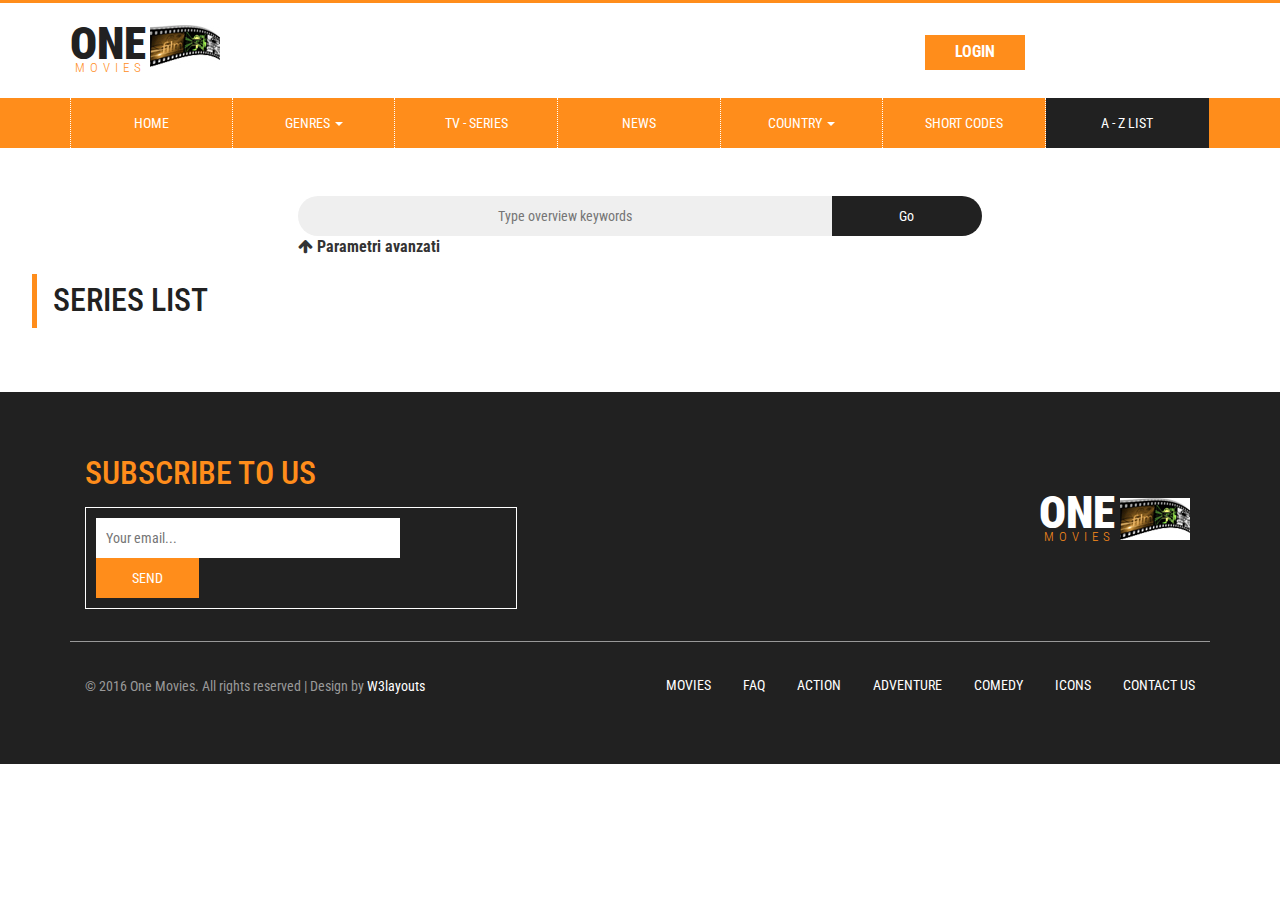
==== commit 92f95e7d: "Feedback terminato" ====
--- a/static/list.html
+++ b/static/list.html
@@ -157,7 +157,6 @@
 			</div>
 			<div class="w3l_sign_in_register">
 				<ul>
-					<li><i class="fa fa-phone" aria-hidden="true"></i> (+000) 123 345 653</li>
 					<li><a href="#" data-toggle="modal" data-target="#myModal">Login</a></li>
 				</ul>
 			</div>
--- a/static/css/single.css
+++ b/static/css/single.css
@@ -9,7 +9,8 @@
  padding: 1em 0 0 0;
 }
 .video-grid-single-page-agileits img {
-    width: 100%;
+    /* width: 100%; */
+    margin: auto;
 }
 #video {
   position: relative;
@@ -67,15 +68,10 @@
 	padding:0;
 	margin:0;
 }
-.single-agile-shar-buttons ul li{
+.single-agile-shar-buttons>ul>li{
     display: inline-block;
-    vertical-align: text-top;
-}
-.single-agile-shar-buttons ul li:nth-child(1) {
-    vertical-align: top;
-}
-.single-agile-shar-buttons ul li:nth-child(2) {
-    vertical-align: top;
+    vertical-align: bottom;
+    margin: 0 10px 0 0;
 }
 .news-twitter a{
 	margin:1em 0 0 0 !important;
@@ -328,7 +324,7 @@
 	-moz-box-shadow: 0px 0 2px #C1C1C1 !important;
 	-ms-box-shadow: 0px 0 2px #C1C1C1 !important;
 }
-.all-comments-info a{
+.all-comments-info a, .all-comments-info>span{
     font-size: 14px;
     color: #9E9E9E;
     text-decoration: none;
@@ -442,12 +438,13 @@
 }
 .single-right-grid-right p.author {
   font-size: 14px;
-  color: #9E9E9E;
+  /* color: #9E9E9E; */
   margin: .5em 0;
 }
 .single-right-grid-right p.author {
     font-size: 13px;
-    color: #9E9E9E;
+    /* color: #9E9E9E; */
+    color: #ff8d1b;
     margin: 0em 0;
 }
 .single-right-grid-right p.author a {
--- a/static/css/main.css
+++ b/static/css/main.css
@@ -1,5 +1,6 @@
 #advanced_params:hover,
-.block-like i:hover {
+.block-like i:hover,
+.block-like i.active {
     color: #FF8D1B !important;
     transition: .5s ease-in-out;
     cursor: pointer;
@@ -23,13 +24,14 @@
     margin: 0 2px;
 }
 
-.block-stars:hover i{
+.block-stars:hover i,
+.block-stars i.active {
     color: rgb(8, 5, 79);
     cursor: pointer;
     transition: all 0.3s ease-in;
 }
 
-.block-stars>ul>li:hover ~ li>i{
+.block-stars>ul>li:hover~li>i {
     color: #FF8D1B !important;
 }
 
@@ -39,11 +41,12 @@
     margin: 0 7px;
 }
 
-.block-like, .block-stars{
+.block-like,
+.block-stars {
     width: max-content;
 }
 
 /* Non wrappare gli anni */
-#table-breakpoint tr>td:nth-child(3){
+#table-breakpoint tr>td:nth-child(3) {
     white-space: nowrap;
 }